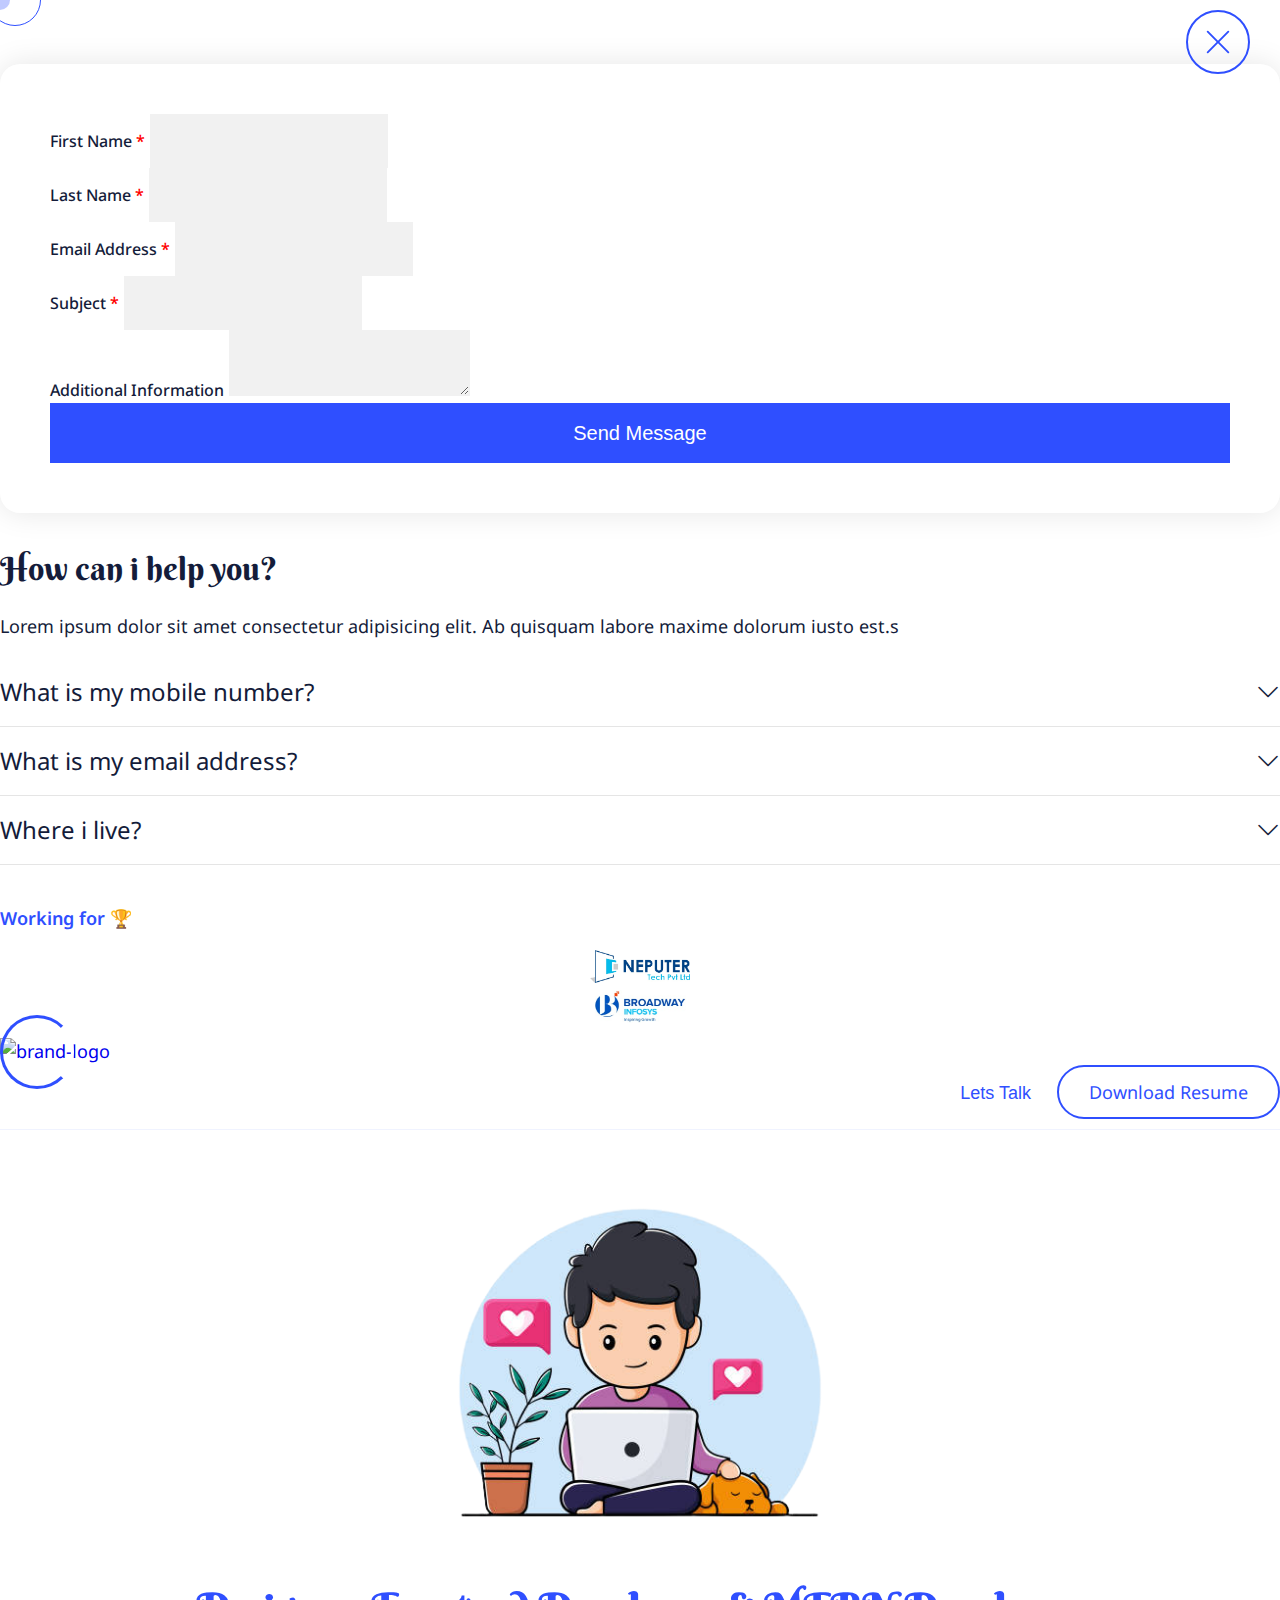
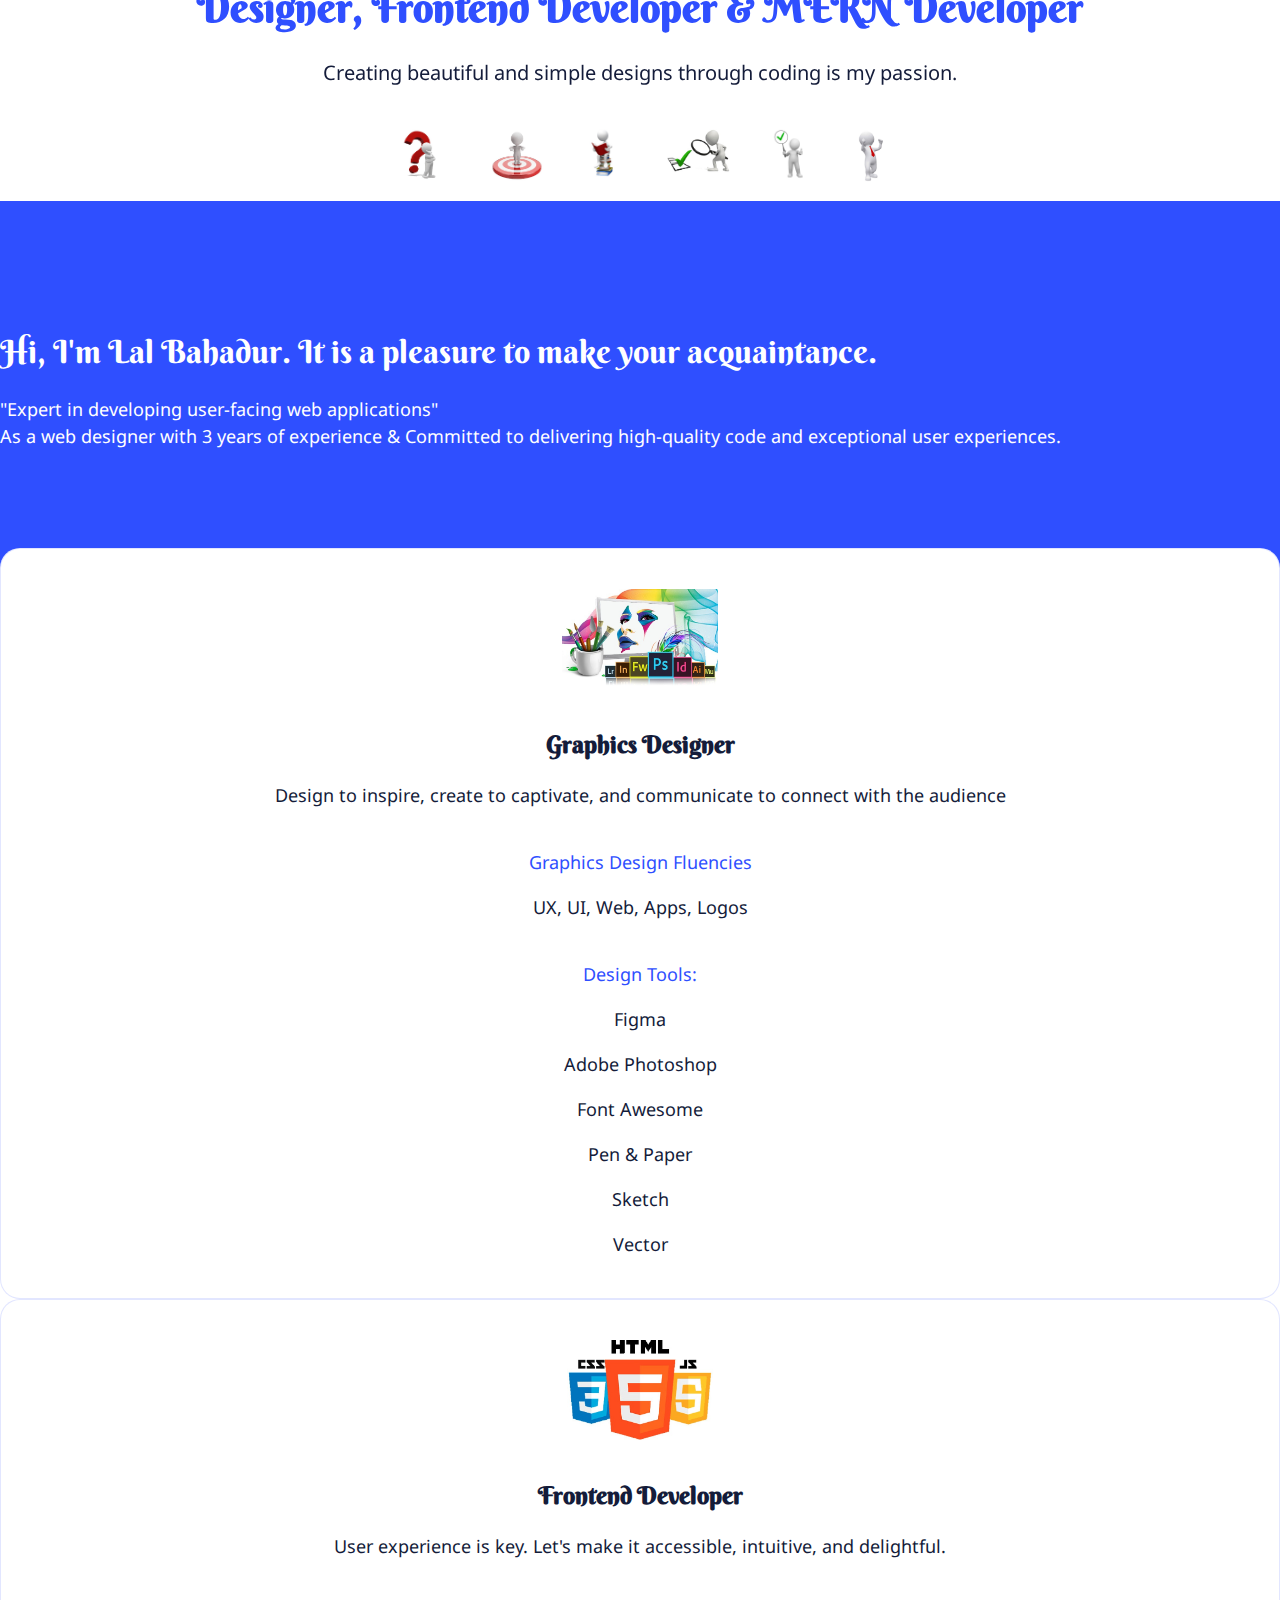
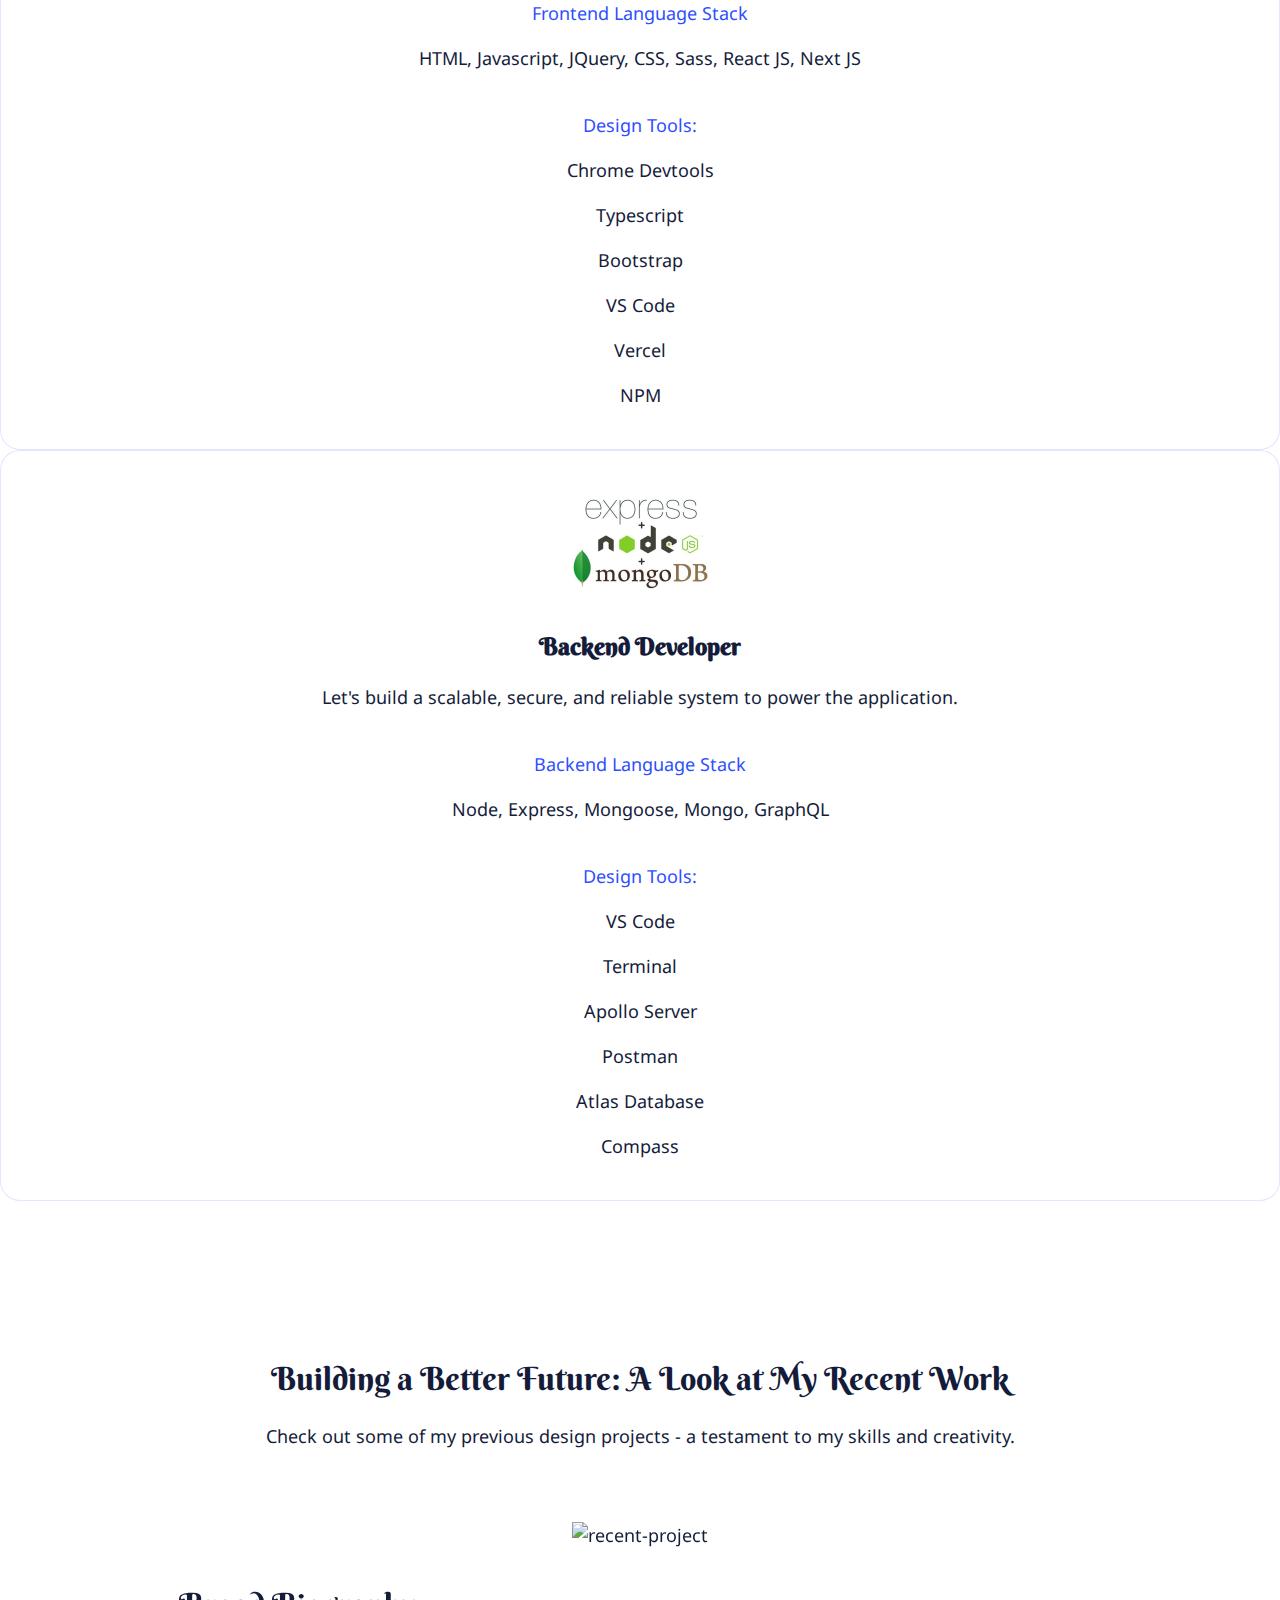
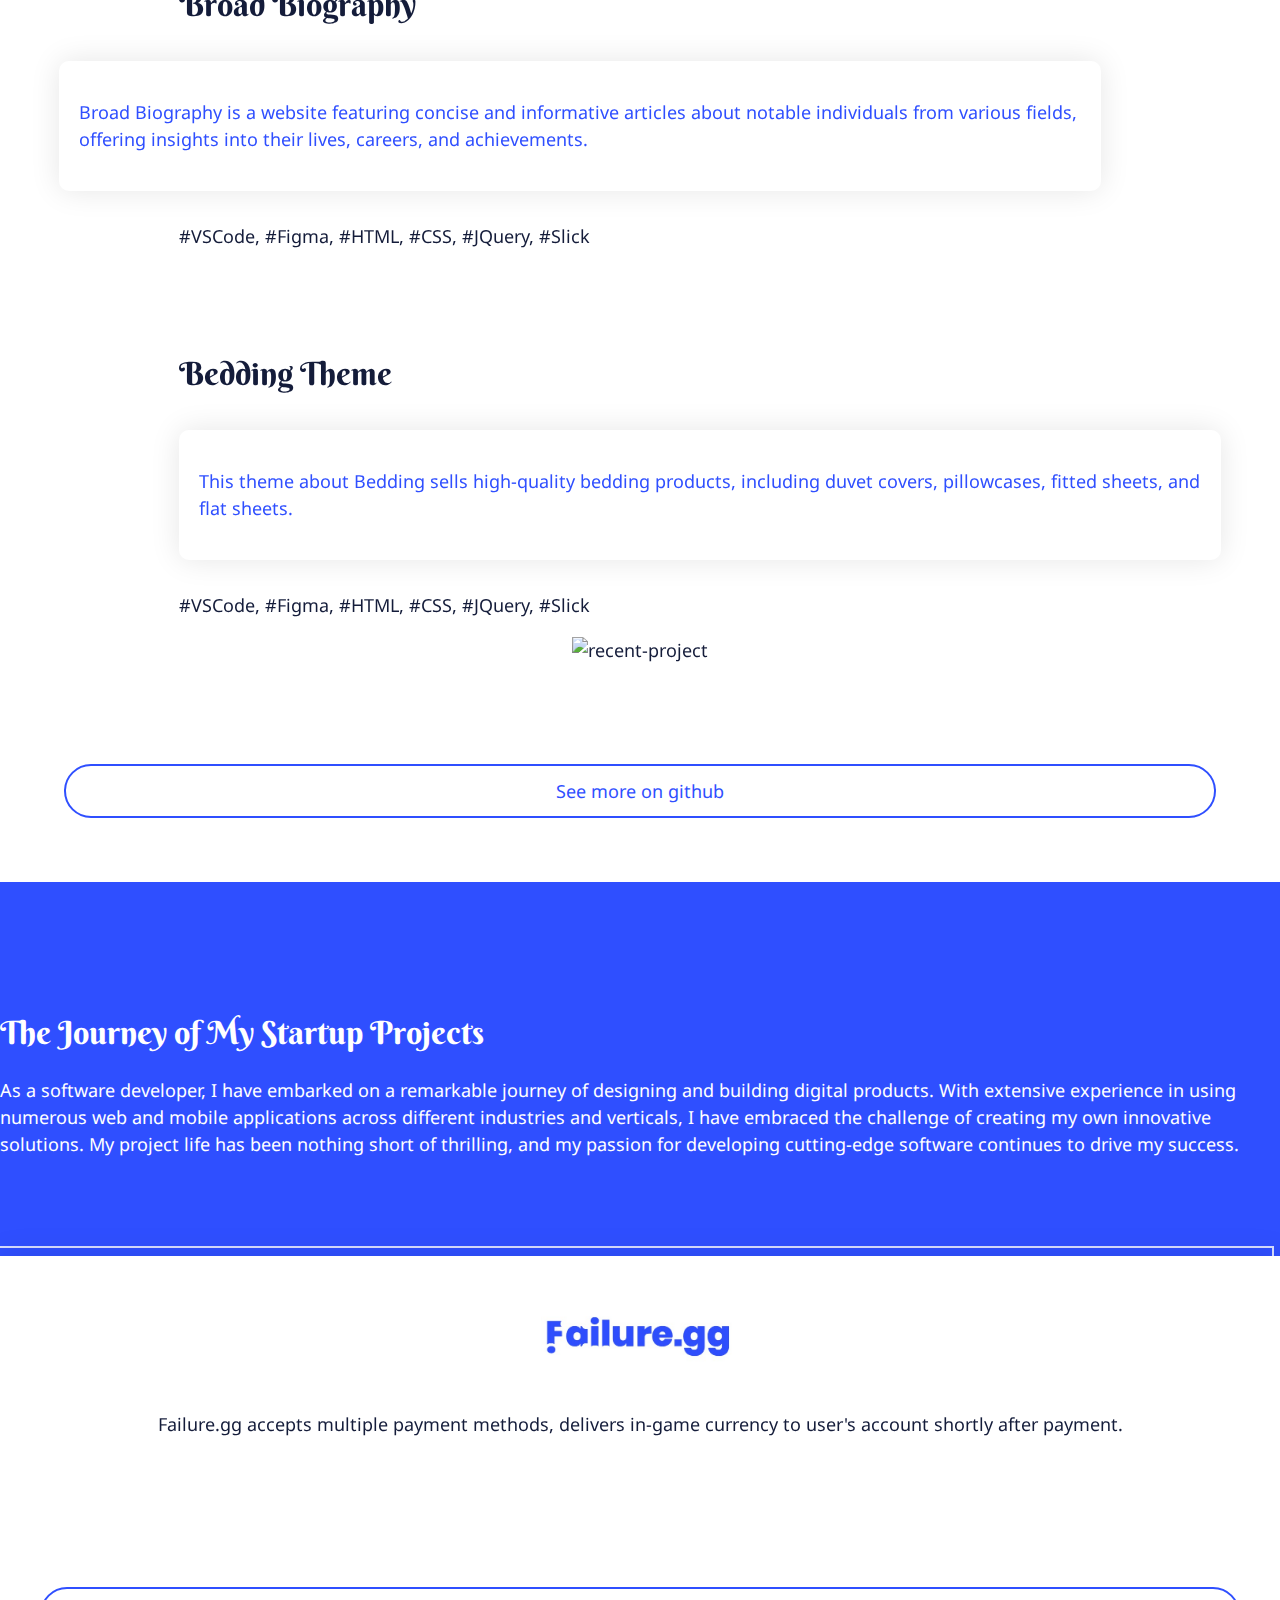
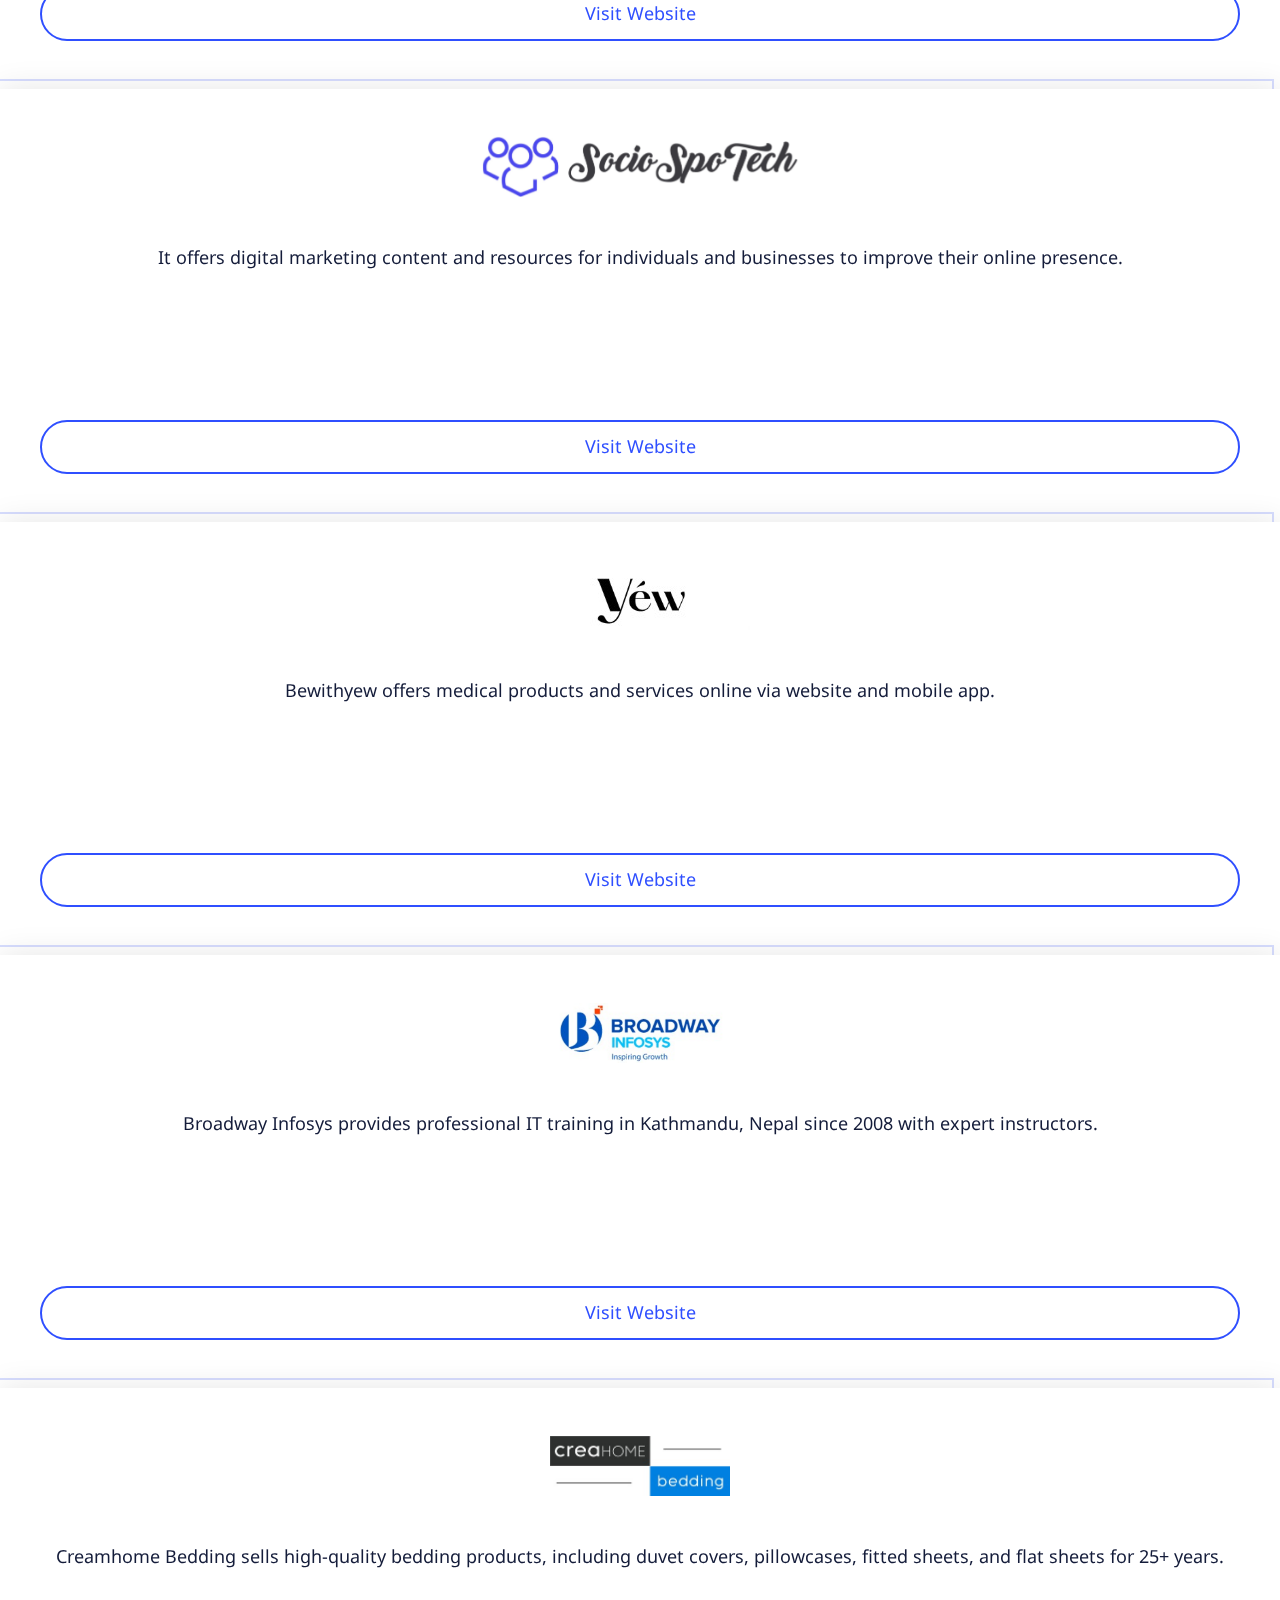
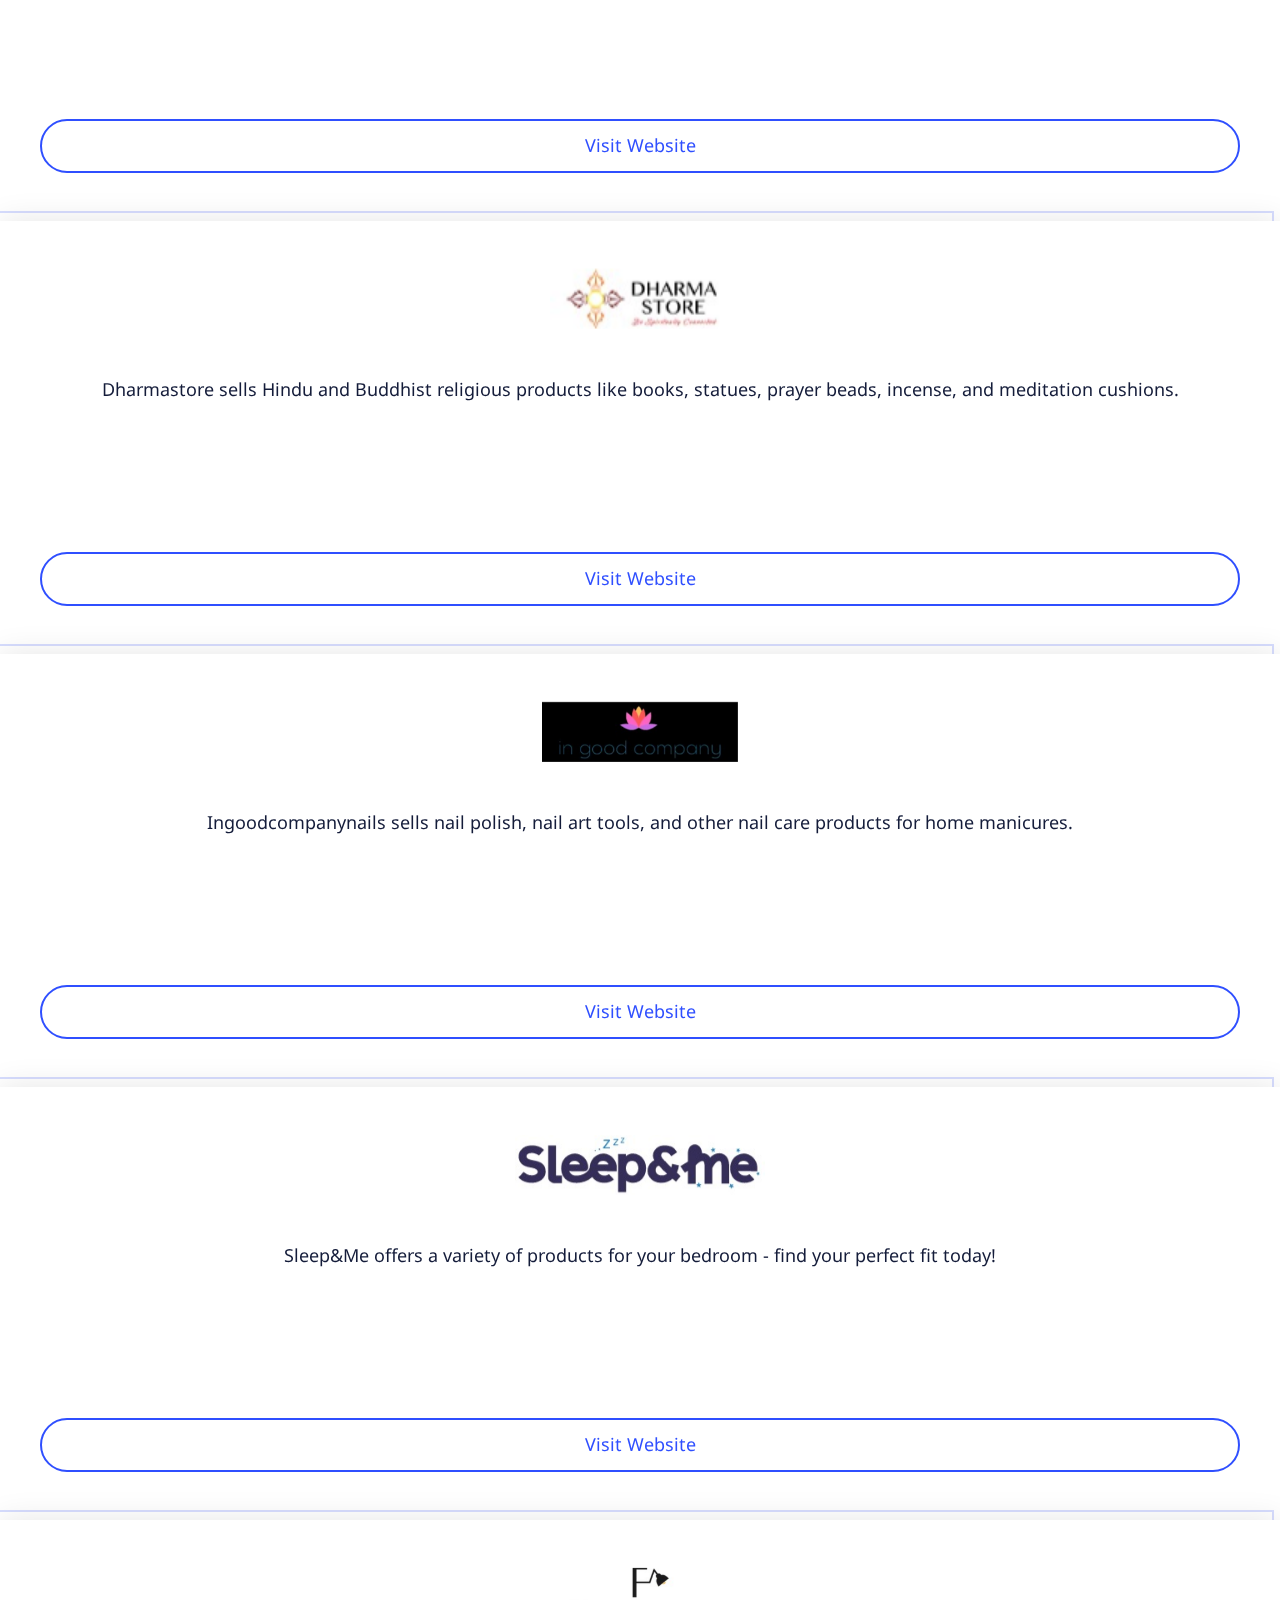
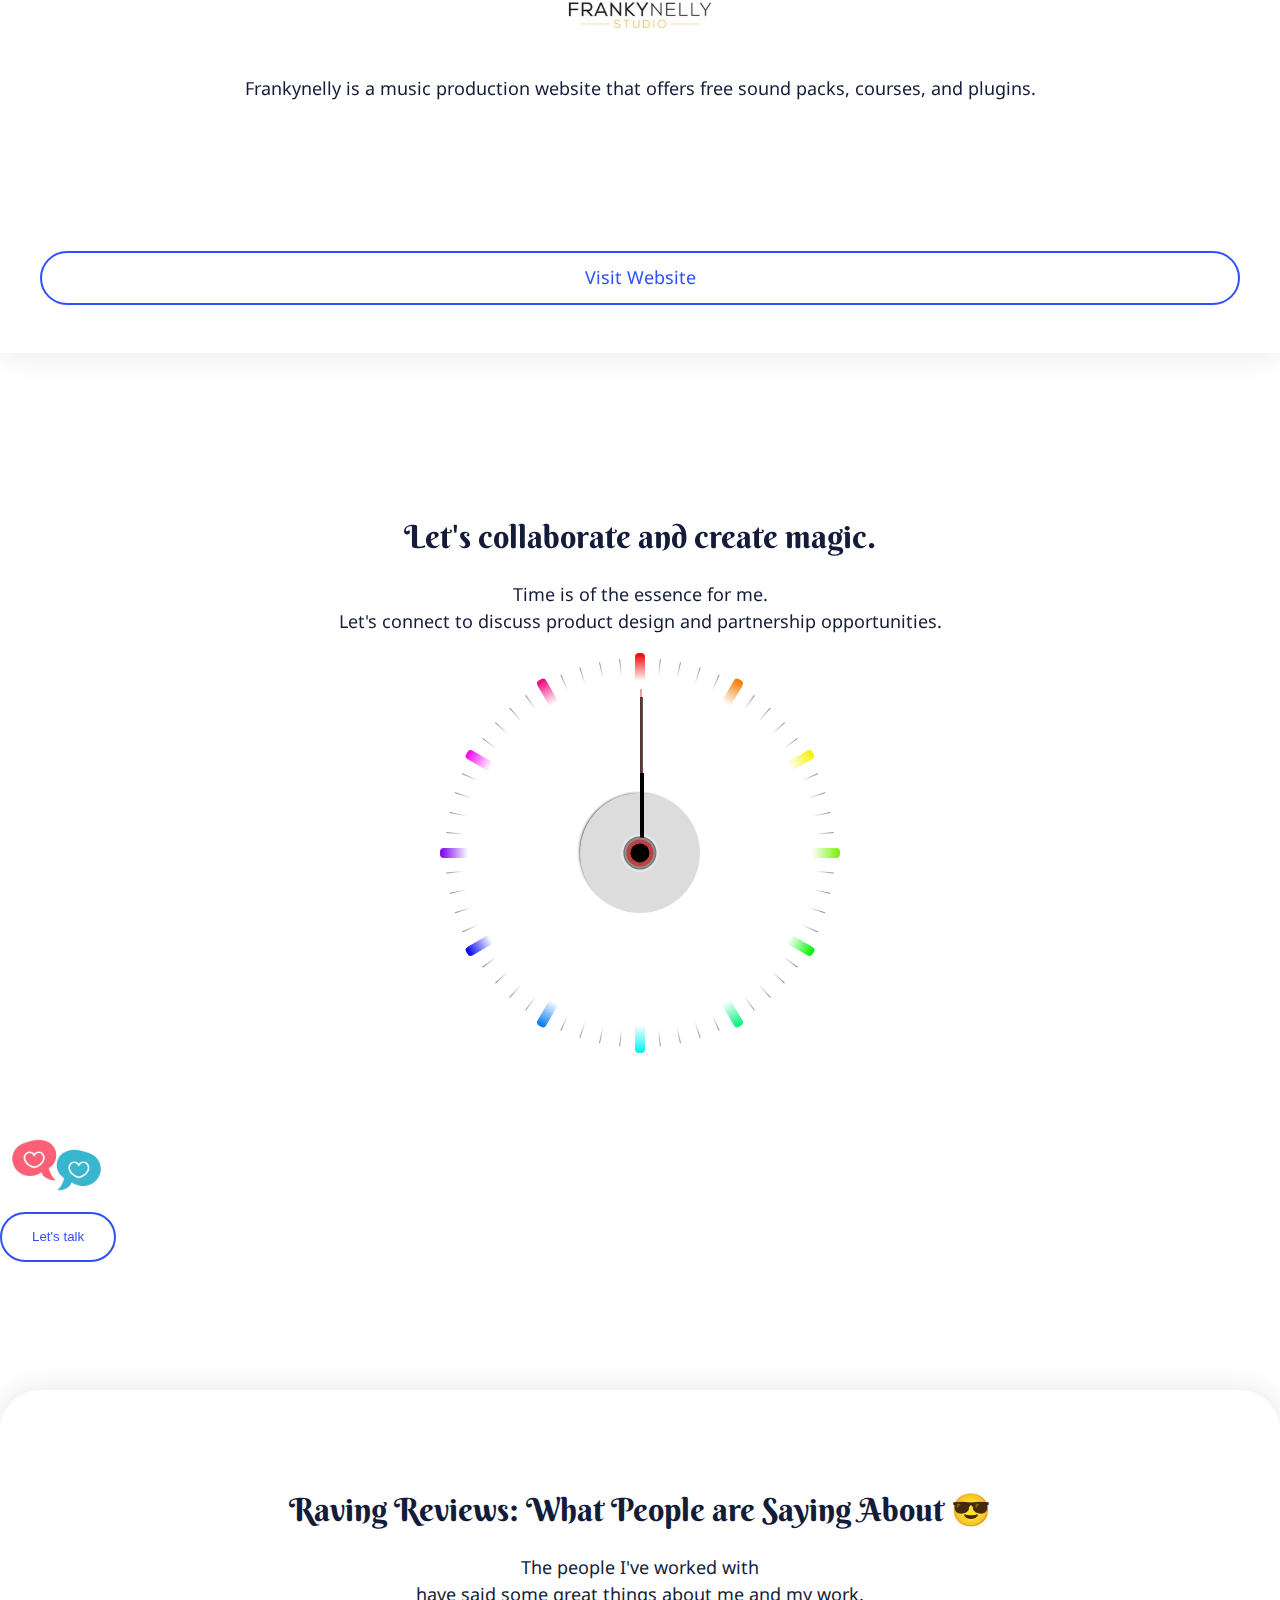
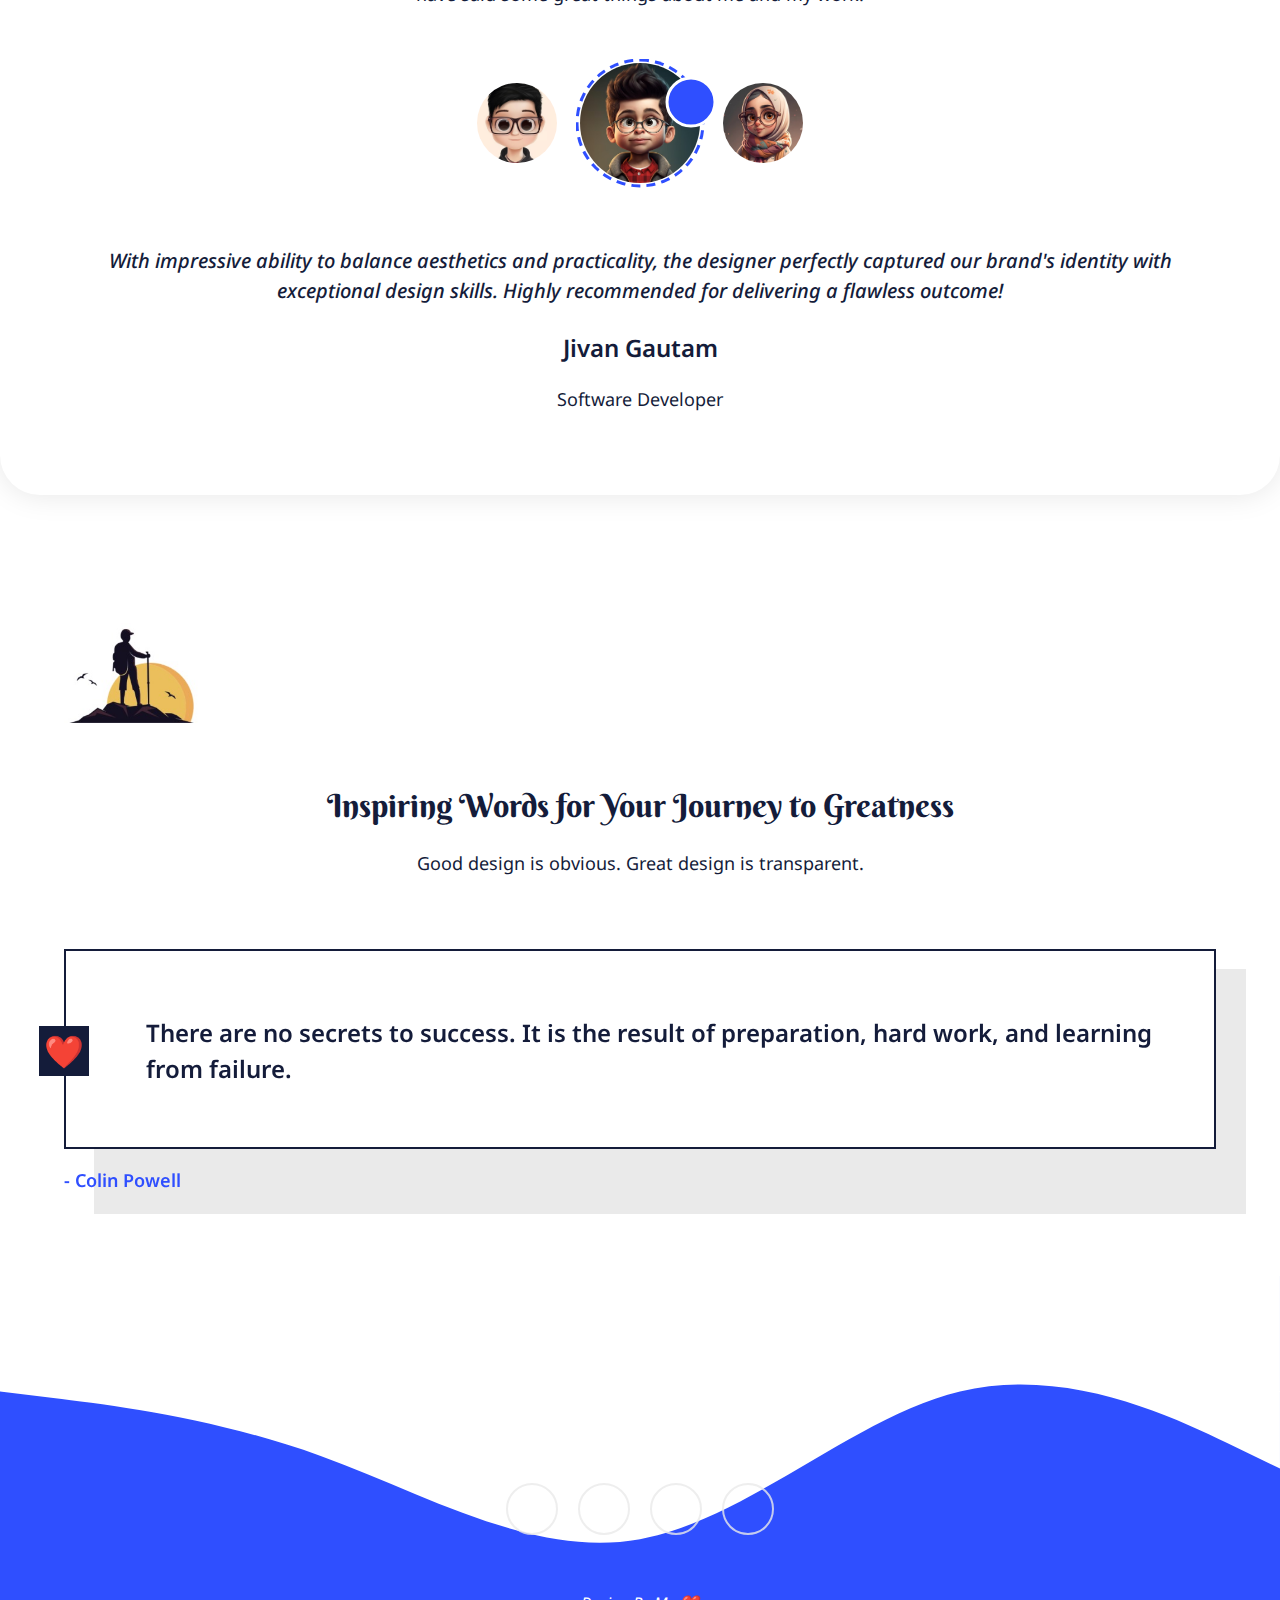
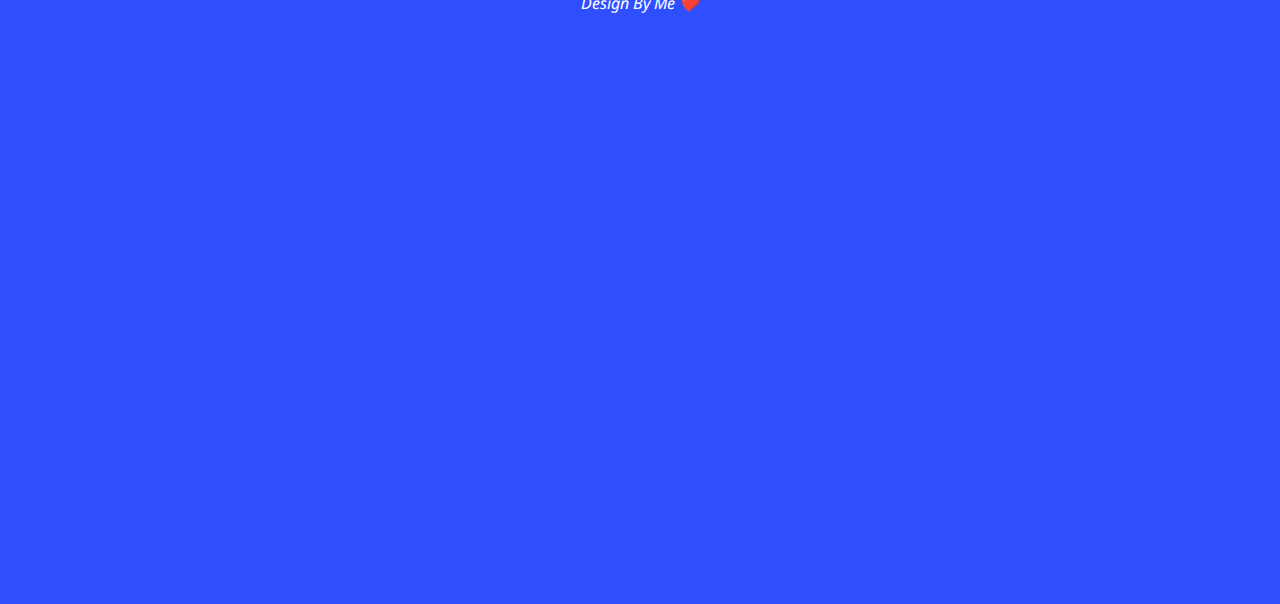
==== index.html @ e1c6bc95 "chore: mobile design enhance" ====
<!DOCTYPE html>
<html lang="en">
  <head>
    <meta charset="UTF-8" />
    <meta http-equiv="X-UA-Compatible" content="IE=edge" />
    <meta name="viewport" content="width=device-width, initial-scale=1.0" />
    <meta
      name="description"
      content="Browse my software development portfolio showcasing expert skills in building robust, scalable, and innovative applications. Let's build something amazing together."
    />
    <meta name="keywords" content="HTML, CSS, JQuery, Portfoli" />
    <meta name="author" content="Lal Bahadur Budhachhetri" />
    <meta http-equiv="Cache-Control" content="no-store" />

    <link
      rel="shortcut icon"
      type="image/png"
      href="./image/favicon/favicon.png"
    />
    <link
      rel="apple-touch-icon"
      sizes="180x180"
      href="./image/favicon/apple-touch-icon.png"
    />
    <link
      rel="icon"
      type="image/png"
      sizes="32x32"
      href="./image/favicon/favicon-32x32.png"
    />
    <link
      rel="icon"
      type="image/png"
      sizes="16x16"
      href="./image/favicon/favicon-16x16.png"
    />
    <link rel="manifest" href="./image/favicon/site.webmanifest" />

    <title>My Portfolio</title>
    <!-- bootstrap 5 cdn -->
    <link
      href="https://cdn.jsdelivr.net/npm/bootstrap@5.0.2/dist/css/bootstrap.min.css"
      rel="stylesheet"
      integrity="sha384-EVSTQN3/azprG1Anm3QDgpJLIm9Nao0Yz1ztcQTwFspd3yD65VohhpuuCOmLASjC"
      crossorigin="anonymous"
    />

    <!-- fontawesome cdn -->
    <link
      rel="stylesheet"
      href="https://cdnjs.cloudflare.com/ajax/libs/font-awesome/6.4.0/css/all.min.css"
      integrity="sha512-iecdLmaskl7CVkqkXNQ/ZH/XLlvWZOJyj7Yy7tcenmpD1ypASozpmT/E0iPtmFIB46ZmdtAc9eNBvH0H/ZpiBw=="
      crossorigin="anonymous"
      referrerpolicy="no-referrer"
    />
    <!-- animate css -->
    <link
      rel="stylesheet"
      href="https://cdnjs.cloudflare.com/ajax/libs/animate.css/4.1.1/animate.min.css"
    />
    <!-- slick slide css -->
    <link
      rel="stylesheet"
      href="https://cdnjs.cloudflare.com/ajax/libs/slick-carousel/1.8.1/slick.min.css"
      integrity="sha512-yHknP1/AwR+yx26cB1y0cjvQUMvEa2PFzt1c9LlS4pRQ5NOTZFWbhBig+X9G9eYW/8m0/4OXNx8pxJ6z57x0dw=="
      crossorigin="anonymous"
      referrerpolicy="no-referrer"
    />
    <link
      rel="stylesheet"
      href="https://cdnjs.cloudflare.com/ajax/libs/slick-carousel/1.8.1/slick-theme.min.css"
      integrity="sha512-17EgCFERpgZKcm0j0fEq1YCJuyAWdz9KUtv1EjVuaOz8pDnh/0nZxmU6BBXwaaxqoi9PQXnRWqlcDB027hgv9A=="
      crossorigin="anonymous"
      referrerpolicy="no-referrer"
    />
    <!-- custom css -->
    <link rel="stylesheet" href="./style/main.css" />
  </head>

  <body>
    <div class="mobile-visible">
      <!-- mobile contact -->
      <div
        class="offcanvas offcanvas-end w-100 h-100 mob-contact__popup border-0"
        id="mob-contact__popup"
      >
        <div class="mob-contact-body">
          <button
            class="modal-close__button"
            data-bs-dismiss="offcanvas"
            aria-label="Close Modal"
          >
            <svg
              xmlns="http://www.w3.org/2000/svg"
              width="16"
              height="16"
              fill="currentColor"
              class="bi bi-x-lg"
              viewBox="0 0 16 16"
            >
              <path
                d="M2.146 2.854a.5.5 0 1 1 .708-.708L8 7.293l5.146-5.147a.5.5 0 0 1 .708.708L8.707 8l5.147 5.146a.5.5 0 0 1-.708.708L8 8.707l-5.146 5.147a.5.5 0 0 1-.708-.708L7.293 8 2.146 2.854Z"
              />
            </svg>
          </button>
          <div class="container">
            <div class="mx-auto">
              <div class="text-center mb-5">
                <h2 class="title text--black mb-2">Let's Keep in Touch!</h2>
                <p class="description text--black">
                  Hello there! I hope you are having a wonderful day.
                </p>
              </div>
              <form action="">
                <div class="mb-3">
                  <input
                    type="text"
                    class="form-control"
                    name="fullname"
                    placeholder="Your Fullname"
                  />
                </div>
                <div class="mb-3">
                  <input
                    type="email"
                    class="form-control"
                    name="email"
                    placeholder="Your Email"
                  />
                </div>
                <div class="mb-3">
                  <input
                    type="text"
                    class="form-control"
                    name="subject"
                    placeholder="Your Subject"
                  />
                </div>
                <div class="mb-3">
                  <textarea
                    class="form-control pt-3"
                    name="comment"
                    rows="4"
                    placeholder="Write Comment"
                  ></textarea>
                </div>
                <div class="my-3 pt-3 d-flex justify-content-center">
                  <button
                    class="button-solid button--indigo button--rounded"
                    aria-label="Send Message"
                  >
                    Send Message
                  </button>
                </div>
                <p class="description text--dark text-center">Social Media</p>
                <ul class="social-media__list">
                  <li>
                    <a
                      href="https://www.facebook.com/lalbahadurbudhachhetree"
                      class="social-media__item facebook-color"
                      target="_blank"
                      title="Facebook"
                      data-bs-toggle="tooltip"
                      data-bs-placement="bottom"
                    >
                      <i class="fa-brands fa-square-facebook"></i>
                    </a>
                  </li>
                  <li>
                    <a
                      href="https://github.com/stu9437l"
                      class="social-media__item github-color"
                      target="_blank"
                      title="Github"
                      data-bs-toggle="tooltip"
                      data-bs-placement="bottom"
                      aria-label="github"
                    >
                      <i class="fa-brands fa-github"></i>
                    </a>
                  </li>
                  <li>
                    <a
                      href="https://twitter.com/LalBudhachhetri"
                      class="social-media__item twitter-color"
                      target="_blank"
                      title="Twitter"
                      data-bs-toggle="tooltip"
                      data-bs-placement="bottom"
                    >
                      <i class="fa-brands fa-twitter"></i>
                    </a>
                  </li>
                  <li>
                    <a
                      href="https://www.linkedin.com/in/lal-bahadur-budhachhetri-13668b218/"
                      class="social-media__item linkedin-color"
                      target="_blank"
                      title="linkedin"
                      data-bs-toggle="tooltip"
                      data-bs-placement="bottom"
                    >
                      <i class="fa-brands fa-linkedin"></i>
                    </a>
                  </li>
                </ul>
              </form>
            </div>
          </div>
        </div>
      </div>
      <!-- mobile profile detail -->
      <div
        class="offcanvas offcanvas-end w-100 h-100 mob-profile__popup border-0"
        id="mob-profile__popup"
      >
        <div class="mob-contact-body">
          <button
            class="modal-close__button"
            data-bs-dismiss="offcanvas"
            aria-label="Close Modal"
          >
            <svg
              xmlns="http://www.w3.org/2000/svg"
              width="16"
              height="16"
              fill="currentColor"
              class="bi bi-x-lg"
              viewBox="0 0 16 16"
            >
              <path
                d="M2.146 2.854a.5.5 0 1 1 .708-.708L8 7.293l5.146-5.147a.5.5 0 0 1 .708.708L8.707 8l5.147 5.146a.5.5 0 0 1-.708.708L8 8.707l-5.146 5.147a.5.5 0 0 1-.708-.708L7.293 8 2.146 2.854Z"
              />
            </svg>
          </button>
          <div class="container">
            <picture class="profile__image">
              <source
                media="(min-width:650px)"
                srcset="./image/me_11zon.webp"
              />
              <source
                media="(min-width:465px)"
                srcset="./image/me_11zon.webp"
              />
              <img src="./image/me_11zon.webp" alt="Me" />
            </picture>
            <h3 class="title text--black mb-2">Lal Bahadur BudhaChhetri</h3>
            <p class="description text--indigo text--bold">
              Software Developer
            </p>

            <h6 class="description text--bold mb-3 text-secondary">ABOUT ME</h6>
            <p class="description text--bold mb-2">
              "Expert in developing user-facing web applications"
            </p>
            <p class="description text--black mb-5">
              As a web designer with 3 years of experience & Committed to
              delivering high-quality code and exceptional user experiences.
            </p>
            <h6 class="description text--bold mb-3 text-secondary">
              ADDITIONAL INFORMATION
            </h6>
            <p class="description text--black mb-2">
              <svg
                xmlns="http://www.w3.org/2000/svg"
                width="16"
                height="16"
                fill="currentColor"
                class="bi bi-briefcase-fill"
                viewBox="0 0 16 16"
              >
                <path
                  d="M6.5 1A1.5 1.5 0 0 0 5 2.5V3H1.5A1.5 1.5 0 0 0 0 4.5v1.384l7.614 2.03a1.5 1.5 0 0 0 .772 0L16 5.884V4.5A1.5 1.5 0 0 0 14.5 3H11v-.5A1.5 1.5 0 0 0 9.5 1h-3zm0 1h3a.5.5 0 0 1 .5.5V3H6v-.5a.5.5 0 0 1 .5-.5z"
                />
                <path
                  d="M0 12.5A1.5 1.5 0 0 0 1.5 14h13a1.5 1.5 0 0 0 1.5-1.5V6.85L8.129 8.947a.5.5 0 0 1-.258 0L0 6.85v5.65z"
                />
              </svg>
              <span class="ms-1">Work in</span>
              <span class="text--bold"> NeputerTech Pvt. Ltd. </span>
            </p>
            <p class="description text--black mb-2">
              <svg
                xmlns="http://www.w3.org/2000/svg"
                width="16"
                height="16"
                fill="currentColor"
                class="bi bi-house-heart-fill"
                viewBox="0 0 16 16"
              >
                <path
                  d="M7.293 1.5a1 1 0 0 1 1.414 0L11 3.793V2.5a.5.5 0 0 1 .5-.5h1a.5.5 0 0 1 .5.5v3.293l2.354 2.353a.5.5 0 0 1-.708.707L8 2.207 1.354 8.853a.5.5 0 1 1-.708-.707L7.293 1.5Z"
                />
                <path
                  d="m14 9.293-6-6-6 6V13.5A1.5 1.5 0 0 0 3.5 15h9a1.5 1.5 0 0 0 1.5-1.5V9.293Zm-6-.811c1.664-1.673 5.825 1.254 0 5.018-5.825-3.764-1.664-6.691 0-5.018Z"
                />
              </svg>
              <span class="ms-1">Lives in</span>
              <span class="text--bold"> Kathmandu-29, Maitidevi </span>
            </p>
            <p class="description text--black mb-0">
              <svg
                xmlns="http://www.w3.org/2000/svg"
                width="16"
                height="16"
                fill="currentColor"
                class="bi bi-geo-alt-fill"
                viewBox="0 0 16 16"
              >
                <path
                  d="M8 16s6-5.686 6-10A6 6 0 0 0 2 6c0 4.314 6 10 6 10zm0-7a3 3 0 1 1 0-6 3 3 0 0 1 0 6z"
                />
              </svg>
              <span class="ms-1">From</span>
              <span class="text--bold"> Dhagadhi, Kailali </span>
            </p>
            <ul class="social-media__list mt-4">
              <li>
                <a
                  href="https://www.facebook.com/lalbahadurbudhachhetree"
                  class="social-media__item facebook-color"
                  target="_blank"
                  title="Facebook"
                  data-bs-toggle="tooltip"
                  data-bs-placement="bottom"
                >
                  <i class="fa-brands fa-square-facebook"></i>
                </a>
              </li>
              <li>
                <a
                  href="https://github.com/stu9437l"
                  class="social-media__item github-color"
                  target="_blank"
                  title="Github"
                  data-bs-toggle="tooltip"
                  data-bs-placement="bottom"
                  aria-label="github"
                >
                  <i class="fa-brands fa-github"></i>
                </a>
              </li>
              <li>
                <a
                  href="https://twitter.com/LalBudhachhetri"
                  class="social-media__item twitter-color"
                  target="_blank"
                  title="Twitter"
                  data-bs-toggle="tooltip"
                  data-bs-placement="bottom"
                >
                  <i class="fa-brands fa-twitter"></i>
                </a>
              </li>
              <li>
                <a
                  href="https://www.linkedin.com/in/lal-bahadur-budhachhetri-13668b218/"
                  class="social-media__item linkedin-color"
                  target="_blank"
                  title="Linkedin"
                  data-bs-toggle="tooltip"
                  data-bs-placement="bottom"
                >
                  <i class="fa-brands fa-linkedin"></i>
                </a>
              </li>
            </ul>
          </div>
        </div>
      </div>
      <header>
        <div class="container">
          <nav>
            <a
              href="./index.html"
              class="mob-brand-logo"
              title="Portfolio-Logo"
            >
              <img src="./image/or-horizontal-logo.svg" alt="brand-logo" />
            </a>
            <div class="top-action-buttons">
              <a
                href="./image/lalbahadurbudha-merstack.pdf"
                class="button button-outline button--indigo"
                target="_blank"
                title="Download Resume"
              >
                <i class="fa-solid fa-download"></i>
              </a>
              <button
                class="button button-solid button--indigo"
                data-bs-toggle="offcanvas"
                data-bs-target="#mob-contact__popup"
                aria-label="Open Modal"
              >
                <i class="fa-solid fa-address-book"></i>
              </button>
            </div>
          </nav>
        </div>
      </header>
      <main>
        <section class="mob-profile-banner">
          <div class="container">
            <div
              class="profile-box"
              data-bs-toggle="offcanvas"
              data-bs-target="#mob-profile__popup"
            >
              <div class="profile__image">
                <picture class="">
                 
                  <img
                    src="./image/banner/bg-remove-profile.png"
                    alt="Profile picture"
                  />
                </picture>
                <div class="zoom-in-animation">
                  <button
                    type="button"
                    class="profile__view"
                    data-bs-toggle="offcanvas"
                    data-bs-target="#mob-profile__popup"
                    aria-label="Open Modal"
                  >
                    <i class="fa-solid fa-plus"></i>
                  </button>
                </div>
              </div>
              <div class="profile-detail">
                <h3 class="profile__name">Lal Bahadur Budha</h3>
                <p class="profile__profession">Software Developer</p>
                <p class="profile__date">Since 2020</p>
              </div>
            </div>
          </div>
        </section>
        <section class="mob-skill">
          <div class="container">
            <div class="text-center mb-4">
              <h2 class="title text--black">
                Designer, Frontend Developer & MERN Developer
              </h2>
              <p class="description text--black mb-0">
                Creating beautiful and simple designs through coding is my
                passion.
              </p>
            </div>
            <ul class="tab__list">
              <li>
                <button
                  class="tab__item"
                  type="button"
                  data-target="mob-graphics-skills"
                  aria-label="Graphics"
                >
                  Graphics
                </button>
              </li>
              <li>
                <button
                  class="tab__item active"
                  type="button"
                  data-target="mob-frontend-skills"
                  aria-label="Frontend"
                >
                  Frontend
                </button>
              </li>
              <li>
                <button
                  class="tab__item"
                  type="button"
                  data-target="mob-backend-skills"
                  aria-label="Backend"
                >
                  Backend
                </button>
              </li>
            </ul>
            <div class="skill__content">
              <div class="skill-card" id="mob-graphics-skills">
                <div class="head">
                  <div class="skill-icon__image">
                    <picture class="">
                      <source
                        media="(min-width:650px)"
                        srcset="./image/skills/graphics_11zon.webp"
                      />
                      <source
                        media="(min-width:465px)"
                        srcset="./image/skills/graphics_11zon.webp"
                      />
                      <img
                        src="./image/skills/graphics_11zon.webp"
                        alt="skill"
                      />
                    </picture>
                  </div>
                  <h3 class="subtitle text--black">Graphics Designer</h3>
                  <p class="description text--black">
                    Design to inspire, create to captivate, and communicate to
                    connect with the audience
                  </p>
                </div>
                <div class="body">
                  <p class="description text--indigo">
                    Graphics Design Fluencies
                  </p>
                  <p class="description text--dark">UX, UI, Web, Apps, Logos</p>
                </div>
                <div class="foot">
                  <p class="decription text--indigo">Design Tools:</p>
                  <ul class="tools__list">
                    <li>
                      <p class="description text--black">Figma</p>
                    </li>
                    <li>
                      <p class="description text--black">Adobe Photoshop</p>
                    </li>
                    <li>
                      <p class="description text--black">Font Awesome</p>
                    </li>
                    <li>
                      <p class="description text--black">Pen & Paper</p>
                    </li>
                    <li>
                      <p class="description text--black">Sketch</p>
                    </li>
                    <li>
                      <p class="description text--black">Vector</p>
                    </li>
                  </ul>
                </div>
              </div>
              <div class="skill-card show" id="mob-frontend-skills">
                <div class="head">
                  <div class="skill-icon__image">
                    <picture class="">
                      <source
                        media="(min-width:650px)"
                        srcset="./image/skills/frontend_11zon.webp"
                      />
                      <source
                        media="(min-width:465px)"
                        srcset="./image/skills/frontend_11zon.webp"
                      />
                      <img
                        src="./image/skills/frontend_11zon.webp"
                        alt="skill"
                      />
                    </picture>
                  </div>
                  <h3 class="subtitle text--black">Frontend Developer</h3>
                  <p class="description text--black">
                    User experience is key. Let's make it accessible, intuitive,
                    and delightful.
                  </p>
                </div>
                <div class="body">
                  <p class="description text--indigo">
                    Frontend Language Stack
                  </p>
                  <p class="description text--dark">
                    HTML, Javascript, JQuery, CSS, Sass, React JS, Next JS
                  </p>
                </div>
                <div class="foot">
                  <p class="decription text--indigo">Design Tools:</p>
                  <ul class="tools__list">
                    <li>
                      <p class="description text--black">Chrome Devtools</p>
                    </li>
                    <li>
                      <p class="description text--black">Typescript</p>
                    </li>
                    <li>
                      <p class="description text--black">Bootstrap</p>
                    </li>
                    <li>
                      <p class="description text--black">VS Code</p>
                    </li>
                    <li>
                      <p class="description text--black">Vercel</p>
                    </li>
                    <li>
                      <p class="description text--black">NPM</p>
                    </li>
                  </ul>
                </div>
              </div>
              <div class="skill-card" id="mob-backend-skills">
                <div class="head">
                  <div class="skill-icon__image">
                    <picture class="">
                      <source
                        media="(min-width:650px)"
                        srcset="./image/skills/backend_11zon.webp"
                      />
                      <source
                        media="(min-width:465px)"
                        srcset="./image/skills/backend_11zon.webp"
                      />
                      <img
                        src="./image/skills/backend_11zon.webp"
                        alt="skill"
                      />
                    </picture>
                  </div>
                  <h3 class="subtitle text--black">Backend Developer</h3>
                  <p class="description text--black">
                    Let's build a scalable, secure, and reliable system to power
                    the application.
                  </p>
                </div>
                <div class="body">
                  <p class="description text--indigo">Backend Language Stack</p>
                  <p class="description text--dark">
                    Node, Express, Mongoose, Mongo, GraphQL
                  </p>
                </div>
                <div class="foot">
                  <p class="decription text--indigo">Design Tools:</p>
                  <ul class="tools__list">
                    <li>
                      <p class="description text--black">VS Code</p>
                    </li>

                    <li>
                      <p class="description text--black">Terminal</p>
                    </li>
                    <li>
                      <p class="description text--black">Apollo Server</p>
                    </li>
                    <li>
                      <p class="description text--black">Postman</p>
                    </li>
                    <li>
                      <p class="description text--black">Atlas Database</p>
                    </li>
                    <li>
                      <p class="description text--black">Compass</p>
                    </li>
                  </ul>
                </div>
              </div>
            </div>
          </div>
        </section>
        <section class="mob-recent-work">
          <div class="container">
            <div class="text-center section-heading">
              <h2 class="title text--black">
                Building a Better Future: A Look at My Recent Work
              </h2>
              <p class="description text--black">
                Check out some of my previous design projects - a testament to
                my skills and creativity.
              </p>
            </div>
            <div class="project__list">
              <div class="row g-0 align-items-center">
                <div class="col-6 h-100">
                  <div class="project__image">
                    <picture class="">
                      <img
                        src="./image/projects/mobile-broadbiography.svg"
                        alt="Current Project"
                      />
                    </picture>
                  </div>
                </div>
                <div class="col-6 h-100">
                  <div class="project-detail bg--green">
                    <h3 class="subtitle text--white">Broad Biography</h3>
                    <p class="description text--white project__description">
                      This is a website featuring concise and
                      informative articles about notable individuals from
                      various fields, offering insights into their lives,
                      careers, and achievements.
                    </p>
                    <p class="description text--white text-sm">
                      #VSCode, #Figma, #HTML, #CSS, #JQuery, #Slick
                    </p>
                  </div>
                </div>
              </div>
              <div class="row g-0 align-items-center">
                <div class="col-6 h-100">
                  <div class="project-detail bg--red">
                    <h3 class="subtitle text--white">Bedding Theme</h3>
                    <p class="description text--white project__description">
                    This theme about Bedding sells high-quality bedding
                    products, including duvet covers, pillowcases, fitted
                    sheets, and flat sheets.
                  </p>
                    <p class="description text--white text-sm">
                      #VSCode, #Figma, #HTML, #CSS, #JQuery, #Slick
                    </p>
                  </div>
                </div>
                <div class="col-6 h-100">
                  <div class="project__image">
                    <picture class="">
                      <img
                        src="./image/projects/mobile-rinoland.svg"
                        alt="Current Project"
                      />
                    </picture>
                  </div>
                </div>
              </div>
            </div>
          </div>
        </section>
        <section class="mob-startup-projects">
          <div class="container">
            <div class="text-center section-heading">
              <h2 class="title text--black">
                The Journey of My Startup Projects
              </h2>
              <p class="description text--black">
                Passionate developer creates innovative digital products with
                extensive experience.
              </p>
            </div>
            <div class="startup-project__list cus-slider-dots">
              <a
                href="https://failure.gg/"
                class="startup-project"
                target="_blank"
                title="failure.gg"
                aria-hidden="false"
              >
                <div class="project__image">
                  <img
                    src="./image/projects/landing-failure_4_11zon.webp"
                    alt="failure.gg"
                  />
                </div>
                <div class="project-detail">
                  <h3 class="subtitle text--black">Failure.gg</h3>
                  <p class="description text--black">
                    Accepts multiple payment methods, delivers in-game currency
                    to user's account shortly after payment.
                  </p>
                </div>
              </a>
              <a
                href="https://broadwayinfosys.com/"
                class="startup-project"
                target="_blank"
                title="Broadway Infosys"
                aria-hidden="true"
              >
                <div class="project__image">
                  <img
                    src="./image/projects/landing-broadway_1_11zon.webp"
                    alt="Broadway Infosys"
                  />
                </div>
                <div class="project-detail">
                  <h3 class="subtitle text--black">Broadway Infosys</h3>
                  <p class="description text--black">
                    Broadway Infosys provides professional IT training in
                    Kathmandu, Nepal since 2008 with expert instructors.
                  </p>
                </div>
              </a>
              <a
                href="https://sociospotech.com/"
                class="startup-project"
                target="_blank"
                title="Sociospotech"
                aria-hidden="true"
              >
                <div class="project__image">
                  <img
                    src="./image/projects/landing-sociospotech_8_11zon.webp"
                    alt="sociospotech"
                  />
                </div>
                <div class="project-detail">
                  <h3 class="subtitle text--black">Sociospotech</h3>
                  <p class="description text--black">
                    It offers digital marketing content for individuals and
                    businesses to improve their online presence.
                  </p>
                </div>
              </a>
              <a
                href="https://bewithyew.com/"
                class="startup-project"
                target="_blank"
                title="Yew"
                aria-hidden="true"
              >
                <div class="project__image">
                  <img
                    src="./image/projects/landing-yew_9_11zon.webp"
                    alt="Yew"
                  />
                </div>
                <div class="project-detail">
                  <h3 class="subtitle text--black">Yew</h3>
                  <p class="description text--black">
                    It offers medical products and services online via website
                    and mobile app.
                  </p>
                </div>
              </a>

              <a
                href="https://creahomebedding.myshopify.com/"
                class="startup-project"
                target="_blank"
                title="CreaHome Bedding"
                aria-hidden="true"
              >
                <div class="project__image">
                  <img
                    src="./image/projects/landing-creahome_2_11zon.webp"
                    alt="Creamhome"
                  />
                </div>
                <div class="project-detail">
                  <h3 class="subtitle text--black">Creamhome</h3>
                  <p class="description text--black">
                    It sells high-quality bedding products, including duvet
                    covers, pillowcases, fitted sheets, and flat sheets for 25+
                    years.
                  </p>
                </div>
              </a>
              <a
                href="https://dharmaastore.com/"
                class="startup-project"
                target="_blank"
                title="DharmaStore"
                aria-hidden="true"
              >
                <div class="project__image">
                  <img
                    src="./image/projects/landing-dharmastore_3_11zon.webp"
                    alt="Dharmastore"
                  />
                </div>
                <div class="project-detail">
                  <h3 class="subtitle text--black">Dharmastore</h3>
                  <p class="description text--black">
                    It sells Hindu and Buddhist religious products like books,
                    statues, prayer beads, incense, and meditation cushions.
                  </p>
                </div>
              </a>
              <a
                href="https://ingoodcompanynails.myshopify.com/"
                class="startup-project"
                target="_blank"
                title="IN Good Company"
                aria-hidden="true"
              >
                <div class="project__image">
                  <img
                    src="./image/projects/landing-ingood_6_11zon.webp"
                    alt="Ingoodcompanynails"
                  />
                </div>
                <div class="project-detail">
                  <h3 class="subtitle text--black">Ingoodcompanynails</h3>
                  <p class="description text--black">
                    Ingoodcompanynails sells nail polish, nail art tools, and
                    other nail care products for home manicures.
                  </p>
                </div>
              </a>
              <a
                href="https://sleepandme.co.uk/"
                class="startup-project"
                target="_blank"
                title="Sleep&Me"
                aria-hidden="true"
              >
                <div class="project__image">
                  <img
                    src="./image/projects/landing-sleepandme_7_11zon.webp"
                    alt="Sleep&Me"
                  />
                </div>
                <div class="project-detail">
                  <h3 class="subtitle text--black">Sleep&Me</h3>
                  <p class="description text--black">
                    Sleep&Me offers a variety of products for your bedroom -
                    find your perfect fit today!
                  </p>
                </div>
              </a>
              <a
                href="https://frankynelly.com"
                class="startup-project"
                target="_blank"
                title="Frankynelly"
                aria-hidden="true"
              >
                <div class="project__image">
                  <img
                    src="./image/projects/landing-frankywelly_5_11zon.webp"
                    alt="Frankynelly"
                  />
                </div>
                <div class="project-detail">
                  <h3 class="subtitle text--black">Frankynelly</h3>
                  <p class="description text--black">
                    Frankynelly is a music production website that offers free
                    sound packs, courses, and plugins.
                  </p>
                </div>
              </a>
            </div>
          </div>
        </section>
        <section class="mob-working-company">
          <div class="container">
            <div class="text-center section-heading">
              <h2 class="title text--black">
                The Company That Has Helped Me Grow
              </h2>
              <p class="description text--black">
                Passionate developer creates innovative digital products with
                extensive experience.
              </p>
            </div>
            <div class="row gx-3">
              <div class="col-6">
                <a
                  href="https://neputer.com/"
                  class="working-company__card"
                  target="_blank"
                  title="NeputerTech"
                >
                  <div class="company__logo">
                    <img
                      src="./image/projects/neputer_18_11zon.webp"
                      alt="Broadway Infosys"
                    />
                  </div>
                  <h3 class="subtitle text--black">NeputerTech Pvt. Ltd.</h3>
                  <p class="decription text--indigo mb-0">#IT-Company</p>
                </a>
              </div>
              <div class="col-6">
                <a
                  href="https://broadwayinfosys.com/"
                  class="working-company__card"
                  target="_blank"
                  title="Broadway Infosys"
                >
                  <div class="company__logo">
                    <img
                      src="./image/projects/broadway_2_11zon.webp"
                      alt="Broadway Infosys"
                    />
                  </div>
                  <h3 class="subtitle text--black">Broadway Infosys</h3>
                  <p class="decription text--indigo mb-0">#IT-Institute</p>
                </a>
              </div>
            </div>
          </div>
        </section>
        <section class="mob-colaborating">
          <div class="container">
            <div class="text-center section-heading">
              <h2 class="title text--black">
                Let's collaborate and create magic.
              </h2>
              <p class="description text--black">
                Time is of the essence for me. Let's connect to discuss product
                design and partnership opportunities.
              </p>
            </div>
            <div class="clock-container">
              <div class="clock">
                <div class="clock__big-tick clock__big-tick--1"></div>
                <div class="clock__big-tick clock__big-tick--2"></div>
                <div class="clock__big-tick clock__big-tick--3"></div>
                <div class="clock__big-tick clock__big-tick--4"></div>
                <div class="clock__big-tick clock__big-tick--5"></div>
                <div class="clock__big-tick clock__big-tick--6"></div>
                <div class="clock__big-tick clock__big-tick--7"></div>
                <div class="clock__big-tick clock__big-tick--8"></div>
                <div class="clock__big-tick clock__big-tick--9"></div>
                <div class="clock__big-tick clock__big-tick--10"></div>
                <div class="clock__big-tick clock__big-tick--11"></div>
                <div class="clock__big-tick clock__big-tick--12"></div>

                <div class="clock__small-tick clock__small-tick--1"></div>
                <div class="clock__small-tick clock__small-tick--2"></div>
                <div class="clock__small-tick clock__small-tick--3"></div>
                <div class="clock__small-tick clock__small-tick--4"></div>
                <div class="clock__small-tick clock__small-tick--5"></div>
                <div class="clock__small-tick clock__small-tick--6"></div>
                <div class="clock__small-tick clock__small-tick--7"></div>
                <div class="clock__small-tick clock__small-tick--8"></div>
                <div class="clock__small-tick clock__small-tick--9"></div>
                <div class="clock__small-tick clock__small-tick--10"></div>
                <div class="clock__small-tick clock__small-tick--11"></div>
                <div class="clock__small-tick clock__small-tick--12"></div>
                <div class="clock__small-tick clock__small-tick--13"></div>
                <div class="clock__small-tick clock__small-tick--14"></div>
                <div class="clock__small-tick clock__small-tick--15"></div>
                <div class="clock__small-tick clock__small-tick--16"></div>
                <div class="clock__small-tick clock__small-tick--17"></div>
                <div class="clock__small-tick clock__small-tick--18"></div>
                <div class="clock__small-tick clock__small-tick--19"></div>
                <div class="clock__small-tick clock__small-tick--20"></div>
                <div class="clock__small-tick clock__small-tick--21"></div>
                <div class="clock__small-tick clock__small-tick--22"></div>
                <div class="clock__small-tick clock__small-tick--23"></div>
                <div class="clock__small-tick clock__small-tick--24"></div>
                <div class="clock__small-tick clock__small-tick--25"></div>
                <div class="clock__small-tick clock__small-tick--26"></div>
                <div class="clock__small-tick clock__small-tick--27"></div>
                <div class="clock__small-tick clock__small-tick--28"></div>
                <div class="clock__small-tick clock__small-tick--29"></div>
                <div class="clock__small-tick clock__small-tick--30"></div>
                <div class="clock__small-tick clock__small-tick--31"></div>
                <div class="clock__small-tick clock__small-tick--32"></div>
                <div class="clock__small-tick clock__small-tick--33"></div>
                <div class="clock__small-tick clock__small-tick--34"></div>
                <div class="clock__small-tick clock__small-tick--35"></div>
                <div class="clock__small-tick clock__small-tick--36"></div>
                <div class="clock__small-tick clock__small-tick--37"></div>
                <div class="clock__small-tick clock__small-tick--38"></div>
                <div class="clock__small-tick clock__small-tick--39"></div>
                <div class="clock__small-tick clock__small-tick--40"></div>
                <div class="clock__small-tick clock__small-tick--41"></div>
                <div class="clock__small-tick clock__small-tick--42"></div>
                <div class="clock__small-tick clock__small-tick--43"></div>
                <div class="clock__small-tick clock__small-tick--44"></div>
                <div class="clock__small-tick clock__small-tick--45"></div>
                <div class="clock__small-tick clock__small-tick--46"></div>
                <div class="clock__small-tick clock__small-tick--47"></div>
                <div class="clock__small-tick clock__small-tick--48"></div>
              </div>
              <div class="center-bottom"></div>
              <div class="sec-hand"></div>
              <div class="small-hand"></div>
              <div class="big-hand"></div>
              <div class="center-up"></div>
            </div>
            <div class="text-center">
              <img
                class="coversation-icon animate__animated animate__swing animate__infinite"
                src="./image/contact/or-conversation-transformed.png"
                alt="Talk me"
              />
            </div>
            <div class="d-flex justify-content-center">
              <button
                class="button-outline button--indigo button--rounded"
                data-bs-toggle="offcanvas"
                data-bs-target="#mob-contact__popup"
                aria-label="Lets Talk"
              >
                <span class="ms-2">Let's talk</span>
              </button>
            </div>
          </div>
        </section>
        <section class="mob-testimonial">
          <div class="box-shadow py-5">
            <div class="container">
              <div class="section-heading">
                <h3 class="title text--black">
                  Raving Reviews: What People are Saying About 😎
                </h3>
              </div>
              <div class="review__cards cus-slider-arrows">
                <div class="testimonial__card">
                  <div class="testimony-content">
                    <div class="col-11 mx-auto">
                      <p class="testimony-text">
                        <img
                          src="./image/left-quotes-sign_11zon.webp"
                          alt="quote_left"
                        />
                        He exceeded our expectations with their stunning design
                        work. Highly recommend for their professionalism and
                        creativity.
                      </p>
                    </div>
                  </div>
                  <div class="testimony-profile">
                    <div class="profile__image">
                      <img
                        src="./image/reviews/review_char-2_2_11zon.webp"
                        alt="review_char"
                      />
                    </div>

                    <p class="description text--black mb-1">Jivan Gautam</p>
                    <p class="description text--indigo">Software Developer</p>
                  </div>
                </div>
                <div class="testimonial__card">
                  <div class="testimony-content">
                    <div class="col-11 mx-auto">
                      <p class="testimony-text">
                        <img
                          src="./image/left-quotes-sign_11zon.webp"
                          alt="quote_left"
                        />
                        Talented designer with a keen eye for detail.He
                        delivered a beautiful and functional design that
                        perfectly captured our vision.
                      </p>
                    </div>
                  </div>
                  <div class="testimony-profile">
                    <div class="profile__image">
                      <img
                        src="./image/reviews/review_char-1_1_11zon.webp"
                        alt="review_char"
                      />
                    </div>
                    <p class="description text--black mb-1">Rajesh Chaudhary</p>
                    <p class="description text--indigo">Devops Engineer</p>
                  </div>
                </div>
                <div class="testimonial__card">
                  <div class="testimony-content">
                    <div class="col-11 mx-auto">
                      <p class="testimony-text">
                        <img
                          src="./image/left-quotes-sign_11zon.webp"
                          alt="quote_left"
                        />
                        Impressive ability to balance aesthetics and
                        practicality. He's design perfectly captured our brand's
                        identity. Highly recommended.
                      </p>
                    </div>
                  </div>
                  <div class="testimony-profile">
                    <div class="profile__image">
                      <img
                        src="./image/reviews/review_char-3_3_11zon.webp"
                        alt="review_char"
                      />
                    </div>
                    <p class="description text--black mb-1">Monika Dangol</p>
                    <p class="description text--indigo">UI Designer</p>
                  </div>
                </div>
              </div>
            </div>
          </div>
        </section>
        <section class="favorite-quotes">
          <div class="container">
            <div class="text-center">
              <img
                class="best__journey"
                src="./image/favorite-qoute/testimonial_11zon.webp"
                alt="favorite-qoute"
              />
            </div>
            <div class="text-center section-heading">
              <h2 class="title text--black">
                Inspiring Words for Your Journey to Greatness
              </h2>
            </div>
            <div
              class="col-10 mx-auto"
              style="
                background-image: linear-gradient(
                    rgba(255, 255, 255, 0.85),
                    rgba(255, 255, 255, 0.85)
                  ),
                  url(./image/or-quote-bg.png);
                background-size: cover;
                background-position: center;
                background-repeat: no-repeat;
              "
            >
              <p class="qoute__text">
                There are no secrets to success. It is the result of
                preparation, hard work, and learning from failure.
              </p>
              <p class="quote__owner text--bold">- Colin Powell</p>
            </div>
          </div>
        </section>
      </main>
      <footer>
        <svg class="wave-top" width="100" viewBox="0 0 1200 250">
          <path
            fill-rule="evenodd"
            clip-rule="evenodd"
            d="M0 108.306L50 114.323C100 120.34 200 132.374 300 168.476C400 204.578 500 264.749 600 246.698C700 228.647 800 132.374 900 108.306C1000 84.2382 1100 132.374 1150 156.442L1200 180.51V-8.5451e-06H1150C1100 -8.5451e-06 1000 -8.5451e-06 900 -8.5451e-06C800 -8.5451e-06 700 -8.5451e-06 600 -8.5451e-06C500 -8.5451e-06 400 -8.5451e-06 300 -8.5451e-06C200 -8.5451e-06 100 -8.5451e-06 50 -8.5451e-06H0V108.306Z"
            fill="#fff"
          />
        </svg>
        <div class="container h-100 d-flex flex-column justify-content-end">
          <div class="position-relative mt-auto">
            <div class="brand-logo brand--white">
              <img
                class="brand-logo__image"
                src="./image/or-vertical-logo.svg"
                alt="brand-logo"
              />
            </div>
            <p class="subtitle text-uppercase text--white">
              Code, Learn, and <br />
              Rise Daily.
            </p>
            <ul class="social-media__list">
              <li>
                <a
                  href="https://www.facebook.com/lalbahadurbudhachhetree"
                  class="social-media__item"
                  target="_blank"
                  title="Facebook"
                  data-bs-toggle="tooltip"
                  data-bs-placement="bottom"
                  aria-label="Facebook"
                >
                  <i class="fa-brands fa-square-facebook"></i>
                </a>
              </li>
              <li>
                <a
                  href="https://github.com/stu9437l"
                  class="social-media__item"
                  target="_blank"
                  title="Github"
                  data-bs-toggle="tooltip"
                  data-bs-placement="bottom"
                  aria-label="github"
                >
                  <i class="fa-brands fa-github"></i>
                </a>
              </li>
              <li>
                <a
                  href="https://twitter.com/LalBudhachhetri"
                  class="social-media__item"
                  target="_blank"
                  title="Twitter"
                  data-bs-toggle="tooltip"
                  data-bs-placement="bottom"
                  aria-label="Twitter"
                >
                  <i class="fa-brands fa-twitter"></i>
                </a>
              </li>
              <li>
                <a
                  href="https://www.linkedin.com/in/lal-bahadur-budhachhetri-13668b218/"
                  class="social-media__item"
                  target="_blank"
                  title="Linkedin"
                  data-bs-toggle="tooltip"
                  data-bs-placement="bottom"
                  aria-label="Linkedin"
                >
                  <i class="fa-brands fa-linkedin"></i>
                </a>
              </li>
            </ul>
            <p class="copyright-text">Design By Me ❤️</p>
          </div>
        </div>
      </footer>
    </div>
    <div class="web-visible">
      <div class="cursor"></div>
      <div class="cursor2"></div>
      <!-- contact up popup -->
      <div
        class="offcanvas offcanvas-end w-100 h-100 contact-form__popup border-0"
        id="contact__popup"
      >
        <div class="contact-form__body">
          <button
            class="modal-close__button"
            data-bs-dismiss="offcanvas"
            aria-label="Close Modal"
          >
            <svg
              xmlns="http://www.w3.org/2000/svg"
              width="16"
              height="16"
              fill="currentColor"
              class="bi bi-x-lg"
              viewBox="0 0 16 16"
            >
              <path
                d="M2.146 2.854a.5.5 0 1 1 .708-.708L8 7.293l5.146-5.147a.5.5 0 0 1 .708.708L8.707 8l5.147 5.146a.5.5 0 0 1-.708.708L8 8.707l-5.146 5.147a.5.5 0 0 1-.708-.708L7.293 8 2.146 2.854Z"
              />
            </svg>
          </button>
          <div class="container">
            <div class="row justify-content-between align-items-center">
              <div class="col-md-5">
                <div class="contact-form">
                  <form action="">
                    <div class="row">
                      <div class="col-6">
                        <div class="mb-4">
                          <label for="first__name"
                            >First Name <span class="required">*</span></label
                          >
                          <input
                            id="first__name"
                            type="text"
                            class="form-control"
                            disabled
                          />
                        </div>
                      </div>
                      <div class="col-6">
                        <div class="mb-4">
                          <label for="first__name"
                            >Last Name <span class="required">*</span></label
                          >
                          <input
                            id="last__name"
                            type="text"
                            class="form-control"
                            disabled
                          />
                        </div>
                      </div>
                      <div class="col-12">
                        <div class="mb-4">
                          <label for="email"
                            >Email Address
                            <span class="required">*</span></label
                          >
                          <input
                            id="email"
                            type="email"
                            class="form-control"
                            disabled
                          />
                        </div>
                      </div>
                      <div class="col-12">
                        <div class="mb-4">
                          <label for="subject"
                            >Subject <span class="required">*</span></label
                          >
                          <input
                            id="subject"
                            type="text"
                            class="form-control"
                            disabled
                          />
                        </div>
                      </div>
                      <div class="col-12">
                        <div class="mb-4">
                          <label for="additional__info"
                            >Additional Information</label
                          >
                          <textarea
                            class="form-control"
                            name=""
                            id="additional__info"
                            rows="3"
                            disabled
                          ></textarea>
                        </div>
                      </div>
                      <div class="col-12">
                        <button
                          class="submit__button"
                          disabled
                          aria-label="Send Message"
                        >
                          <span class="me-3">Send Message</span>
                          <i class="fa-solid fa-paper-plane"></i>
                        </button>
                      </div>
                    </div>
                  </form>
                </div>
              </div>
              <div class="col-6">
                <div class="mb-4">
                  <h3 class="title text--black">How can i help you?</h3>
                  <p class="description text--black">
                    Lorem ipsum dolor sit amet consectetur adipisicing elit. Ab
                    quisquam labore maxime dolorum iusto est.s
                  </p>
                </div>
                <ul class="faqs__list">
                  <li>
                    <div class="faq__item">
                      <div class="faq__question" data-target="my_mobile_number">
                        <p class="subtitle text--black">
                          What is my mobile number?
                        </p>
                        <div class="icon-wrapper">
                          <i class="bi bi-chevron-down"></i>
                        </div>
                      </div>
                      <div class="faq__content" id="my_mobile_number">
                        <p class="description text--black text--bold">
                          9865818795
                        </p>
                      </div>
                    </div>
                  </li>
                  <li>
                    <div class="faq__item">
                      <div class="faq__question" data-target="my_mobile_email">
                        <p class="subtitle text--black">
                          What is my email address?
                        </p>
                        <div class="icon-wrapper">
                          <i class="bi bi-chevron-down"></i>
                        </div>
                      </div>
                      <div class="faq__content" id="my_mobile_email">
                        <p class="description text--black text--bold">
                          lalbahadurbc2054@gmail.com
                        </p>
                      </div>
                    </div>
                  </li>
                  <li>
                    <div class="faq__item">
                      <div
                        class="faq__question"
                        data-target="my_mobile_address"
                      >
                        <p class="subtitle text--black">Where i live?</p>
                        <div class="icon-wrapper">
                          <i class="bi bi-chevron-down"></i>
                        </div>
                      </div>
                      <div class="faq__content" id="my_mobile_address">
                        <p class="description text--black text--bold">
                          Kathmandu, Nepal (Originally form Dhangadhi)
                        </p>
                      </div>
                    </div>
                  </li>
                </ul>
                <div class="trusted-client__list">
                  <p
                    class="description text--indigo text--black mb-4 text-center text--bold"
                  >
                    <span class="me-2">Working for</span> 🏆
                  </p>
                  <div class="row">
                    <div class="col-md-3 mb-5">
                      <div class="client-logo__image">
                        <img
                          src="./image/projects/neputer_18_11zon.webp"
                          alt="My project"
                        />
                      </div>
                    </div>
                    <div class="col-md-3 mb-5">
                      <div class="client-logo__image">
                        <img
                          src="./image/projects/broadway_2_11zon.webp"
                          alt="My project"
                        />
                      </div>
                    </div>
                    <div class="col-md-3 mb-5">
                      <div class="client-logo__image">
                        <img
                          src="./image/projects/failure_5_11zon.webp"
                          alt="My project"
                        />
                      </div>
                    </div>
                    <div class="col-md-3 mb-5">
                      <div class="client-logo__image">
                        <img
                          src="./image/projects/dharmastore_4_11zon.webp"
                          alt="My project"
                        />
                      </div>
                    </div>
                    <div class="col-md-3 mb-5">
                      <div class="client-logo__image">
                        <img
                          src="./image/projects/sociospotech_22_11zon.webp"
                          alt="My project"
                        />
                      </div>
                    </div>
                    <div class="col-md-3 mb-5">
                      <div class="client-logo__image">
                        <img
                          src="./image/projects/creahome_3_11zon.webp"
                          alt="My project"
                        />
                      </div>
                    </div>
                    <div class="col-md-3 mb-5">
                      <div class="client-logo__image">
                        <img
                          src="./image/projects/sleep and me_21_11zon.webp"
                          alt="My project"
                        />
                      </div>
                    </div>
                    <div class="col-md-3 mb-5">
                      <div class="client-logo__image">
                        <img
                          src="./image/projects/frankynelly_7_11zon.webp"
                          alt="My project"
                        />
                      </div>
                    </div>
                  </div>
                </div>
              </div>
            </div>
          </div>
        </div>
      </div>
      <header>
        <div class="container">
          <nav class="d-flex align-items-center justify-content-between">
            <a href="./index.html" class="brand-logo">
              <img
                class="brand-logo__image"
                src="./image/or-horizontal-logo.svg"
                alt="brand-logo"
                title="Portfolio Logo"
                data-bs-toggle="tooltip"
                data-bs-placement="bottom"
              />
            </a>
            <ul class="nav-link__list">
              <li>
                <button
                  type="button"
                  class="nav-link__item"
                  data-bs-toggle="offcanvas"
                  data-bs-target="#contact__popup"
                  aria-label="Lets talk"
                >
                  Lets Talk
                </button>
              </li>
              <li>
                <a
                  href="./image/lalbahadurbudha-merstack.pdf"
                  class="button-outline button--indigo button--rounded"
                  target="_blank"
                  title=""
                  data-bs-toggle="tooltip"
                  data-bs-placement="bottom"
                >
                  <span class="me-2">Download Resume</span>
                  <i class="fa-solid fa-download"></i
                ></a>
              </li>
            </ul>
          </nav>
        </div>
      </header>
      <main>
        <section class="banner-section">
          <div class="container">
            <div class="banner-profile__image">
              <img
                src="./image/banner/bg-remove-profile.png"
                alt="profile-image"
              />
            </div>
            <h1 class="banner__title">
              Designer, Frontend Developer & MERN Developer
            </h1>
            <p class="banner__description">
              Creating beautiful and simple designs through coding is my
              passion.
            </p>

            <ul class="banner__animation">
              <li>
                <img
                  class="animate__slower-6s animate__delay-1s"
                  src="./image/success-life/or-plan_11zon.webp"
                  alt="plan"
                  title="Planning"
                  data-bs-toggle="tooltip"
                  data-bs-placement="bottom"
                />
              </li>
              <li>
                <img
                  class="animate__slower animate__delay-2s"
                  src="./image/success-life/or-goal_11zon.webp"
                  title="Set Goal"
                  alt="plan"
                  data-bs-toggle="tooltip"
                  data-bs-placement="bottom"
                />
              </li>
              <li>
                <img
                  class="animate__slower animate__delay-3s"
                  src="./image/success-life/or-action_11zon.webp"
                  title="Do Action"
                  alt="Plan"
                  data-bs-toggle="tooltip"
                  data-bs-placement="bottom"
                />
              </li>
              <li>
                <img
                  class="animate__slower animate__delay-5s"
                  src="./image/success-life/or-scale-1_11zon.webp"
                  data-bs-toggle="tooltip"
                  data-bs-placement="bottom"
                  title="Scaling"
                  alt="plan"
                />
              </li>
              <li>
                <img
                  class="animate__slower animate__delay-4s"
                  src="./image/success-life/or-scale-2_11zon.webp"
                  alt="plan"
                  data-bs-toggle="tooltip"
                  data-bs-placement="bottom"
                  title="Step Complete"
                />
              </li>

              <li>
                <img
                  class="animate__slower animate__delay-6s"
                  src="./image/success-life/or-success-2_11zon.webp"
                  title="Get Success"
                  alt="plan"
                  data-bs-toggle="tooltip"
                  data-bs-placement="bottom"
                />
              </li>
            </ul>
          </div>
        </section>
        <section class="overlapping-section">
          <div class="container">
            <div class="row">
              <div class="col-md-8 mx-auto">
                <div class="text-center">
                  <h2 class="title text--white">
                    Hi, I'm Lal Bahadur. It is a pleasure to make your
                    acquaintance.
                  </h2>
                  <p class="description text--white">
                    "Expert in developing user-facing web applications" <br />
                    As a web designer with 3 years of experience & Committed to
                    delivering high-quality code and exceptional user
                    experiences.
                  </p>
                </div>
              </div>
            </div>
          </div>
        </section>
        <section class="skill-section">
          <div class="container">
            <div class="row g-0">
              <div class="col-md-4">
                <div class="skill-card">
                  <div class="head">
                    <div class="skill-icon__image">
                      <img
                        src="./image/skills/graphics_11zon.webp"
                        alt="skill"
                      />
                    </div>
                    <h3 class="subtitle text--black">Graphics Designer</h3>
                    <p class="description text--black">
                      Design to inspire, create to captivate, and communicate to
                      connect with the audience
                    </p>
                  </div>
                  <div class="body">
                    <p class="description text--indigo">
                      Graphics Design Fluencies
                    </p>
                    <p class="description text--dark">
                      UX, UI, Web, Apps, Logos
                    </p>
                  </div>
                  <div class="foot">
                    <p class="decription text--indigo">Design Tools:</p>
                    <ul class="tools__list">
                      <li>
                        <p class="description text--black">Figma</p>
                      </li>
                      <li>
                        <p class="description text--black">Adobe Photoshop</p>
                      </li>
                      <li>
                        <p class="description text--black">Font Awesome</p>
                      </li>
                      <li>
                        <p class="description text--black">Pen & Paper</p>
                      </li>
                      <li>
                        <p class="description text--black">Sketch</p>
                      </li>
                      <li>
                        <p class="description text--black">Vector</p>
                      </li>
                    </ul>
                  </div>
                </div>
              </div>
              <div class="col-md-4">
                <div class="skill-card">
                  <div class="head">
                    <div class="skill-icon__image">
                      <img
                        src="./image/skills/frontend_11zon.webp"
                        alt="skill"
                      />
                    </div>
                    <h3 class="subtitle text--black">Frontend Developer</h3>
                    <p class="description text--black">
                      User experience is key. Let's make it accessible,
                      intuitive, and delightful.
                    </p>
                  </div>
                  <div class="body">
                    <p class="description text--indigo">
                      Frontend Language Stack
                    </p>
                    <p class="description text--dark">
                      HTML, Javascript, JQuery, CSS, Sass, React JS, Next JS
                    </p>
                  </div>
                  <div class="foot">
                    <p class="decription text--indigo">Design Tools:</p>
                    <ul class="tools__list">
                      <li>
                        <p class="description text--black">Chrome Devtools</p>
                      </li>
                      <li>
                        <p class="description text--black">Typescript</p>
                      </li>
                      <li>
                        <p class="description text--black">Bootstrap</p>
                      </li>
                      <li>
                        <p class="description text--black">VS Code</p>
                      </li>
                      <li>
                        <p class="description text--black">Vercel</p>
                      </li>
                      <li>
                        <p class="description text--black">NPM</p>
                      </li>
                    </ul>
                  </div>
                </div>
              </div>
              <div class="col-md-4">
                <div class="skill-card">
                  <div class="head">
                    <div class="skill-icon__image">
                      <img
                        src="./image/skills/backend_11zon.webp"
                        alt="skill"
                      />
                    </div>
                    <h3 class="subtitle text--black">Backend Developer</h3>
                    <p class="description text--black">
                      Let's build a scalable, secure, and reliable system to
                      power the application.
                    </p>
                  </div>
                  <div class="body">
                    <p class="description text--indigo">
                      Backend Language Stack
                    </p>
                    <p class="description text--dark">
                      Node, Express, Mongoose, Mongo, GraphQL
                    </p>
                  </div>
                  <div class="foot">
                    <p class="decription text--indigo">Design Tools:</p>
                    <ul class="tools__list">
                      <li>
                        <p class="description text--black">VS Code</p>
                      </li>

                      <li>
                        <p class="description text--black">Terminal</p>
                      </li>
                      <li>
                        <p class="description text--black">Apollo Server</p>
                      </li>
                      <li>
                        <p class="description text--black">Postman</p>
                      </li>
                      <li>
                        <p class="description text--black">Atlas Database</p>
                      </li>
                      <li>
                        <p class="description text--black">Compass</p>
                      </li>
                    </ul>
                  </div>
                </div>
              </div>
            </div>
          </div>
        </section>
        <section class="recent-work-section">
          <div class="container">
            <div class="col-md-8 mx-auto">
              <div class="section-heading">
                <h2 class="title text--dark">
                  Building a Better Future: A Look at My Recent Work
                </h2>
                <p class="description text--dark">
                  Check out some of my previous design projects - a testament to
                  my skills and creativity.
                </p>
              </div>
            </div>

            <ul class="recent-work__list">
              <li>
                <div class="recent-work__item">
                  <div class="row align-items-center">
                    <div class="col-7">
                      <div class="project__thumbnail">
                        <img
                          src="./image/projects/broadbiography.svg"
                          alt="recent-project"
                        />
                        <!-- <button
                          class="button-outline button--white button--rounded"
                          aria-label="Visit Website"
                        >
                          <span class="me-2">Visit Website</span>
                          <i class="fa-solid fa-globe"></i>
                        </button> -->
                      </div>
                    </div>
                    <div class="col-5">
                      <div class="text-end">
                        <h3 class="title text--black">Broad Biography</h3>
                        <div class="project-description">
                          <p class="decription text--indigo mb-0">
                            Broad Biography is a website featuring concise and
                            informative articles about notable individuals from
                            various fields, offering insights into their lives,
                            careers, and achievements.
                          </p>
                        </div>
                        <p class="description text--black">
                          #VSCode, #Figma, #HTML, #CSS, #JQuery, #Slick
                        </p>
                      </div>
                    </div>
                  </div>
                </div>
              </li>
              <li class="mb-5">
                <div class="recent-work__item">
                  <div class="row align-items-center">
                    <div class="col-5">
                      <div class="text-y">
                        <h3 class="title text--black">Bedding Theme</h3>
                        <div class="project-description">
                          <p class="decription text--indigo mb-0">
                            This theme about Bedding sells high-quality bedding
                            products, including duvet covers, pillowcases,
                            fitted sheets, and flat sheets.
                          </p>
                        </div>
                        <p class="description text--black">
                          #VSCode, #Figma, #HTML, #CSS, #JQuery, #Slick
                        </p>
                      </div>
                    </div>
                    <div class="col-7">
                      <div class="project__thumbnail">
                        <img
                          src="./image/projects/rinoland.svg"
                          alt="recent-project"
                        />
                        <!-- <button
                          type="button"
                          class="button-outline button--white button--rounded"
                          target="_blank"
                          aria-label="Visit Website"
                        >
                          <span class="me-2">Visit Website</span>
                          <i class="fa-solid fa-globe"></i>
                        </button> -->
                      </div>
                    </div>
                  </div>
                </div>
              </li>
            </ul>
            <div class="d-flex justify-content-center pt-5">
              <a
                href="https://github.com/stu9437l"
                class="button-outline button--indigo button--rounded"
                target="_blank"
                title="See more on github"
                data-bs-toggle="tooltip"
                data-bs-placement="bottom"
              >
                <span class="me-2">See more on github</span>
                <i class="fa-brands fa-gitlab"></i>
              </a>
            </div>
          </div>
        </section>

        <section class="overlapping-section">
          <div class="container">
            <div class="row">
              <div class="col-md-8 mx-auto">
                <div class="text-center">
                  <h2 class="title text--white">
                    The Journey of My Startup Projects
                  </h2>
                  <p class="description text--white">
                    As a software developer, I have embarked on a remarkable
                    journey of designing and building digital products. With
                    extensive experience in using numerous web and mobile
                    applications across different industries and verticals, I
                    have embraced the challenge of creating my own innovative
                    solutions. My project life has been nothing short of
                    thrilling, and my passion for developing cutting-edge
                    software continues to drive my success.
                  </p>
                </div>
              </div>
            </div>
          </div>
        </section>
        <section class="startup-project-section">
          <div class="container">
            <div class="row">
              <div class="col-md-4 mb-5">
                <div class="startup-project__card">
                  <div class="project__logo">
                    <img
                      src="./image/projects/failure_5_11zon.webp"
                      alt="Failure.gg"
                    />
                  </div>
                  <p class="description text--black">
                    Failure.gg accepts multiple payment methods, delivers
                    in-game currency to user's account shortly after payment.
                  </p>
                  <div class="d-flex justify-content-center pb-4">
                    <a
                      href="https://failure.gg/"
                      class="button-outline button--indigo button--rounded"
                      target="_blank"
                      title="Visit Website"
                    >
                      <span class="me-2">Visit Website</span>
                      <i class="fa-solid fa-globe"></i>
                    </a>
                  </div>
                </div>
              </div>
              <div class="col-md-4 mb-5">
                <div class="startup-project__card">
                  <div class="project__logo">
                    <img
                      src="./image/projects/sociospotech_22_11zon.webp"
                      alt="Sociospotech"
                    />
                  </div>
                  <p class="description text--black">
                    It offers digital marketing content and resources for
                    individuals and businesses to improve their online presence.
                  </p>
                  <div class="d-flex justify-content-center pb-4">
                    <a
                      href="https://sociospotech.com/"
                      class="button-outline button--indigo button--rounded"
                      target="_blank"
                      title="Visit Website"
                    >
                      <span class="me-2">Visit Website</span>
                      <i class="fa-solid fa-globe"></i>
                    </a>
                  </div>
                </div>
              </div>
              <div class="col-md-4 mb-5">
                <div class="startup-project__card">
                  <div class="project__logo">
                    <img
                      src="./image/projects/Ayeshalogo_1_11zon.webp"
                      alt="Yew"
                    />
                  </div>
                  <p class="description text--black">
                    Bewithyew offers medical products and services online via
                    website and mobile app.
                  </p>
                  <div class="d-flex justify-content-center pb-4">
                    <a
                      href="https://bewithyew.com/"
                      class="button-outline button--indigo button--rounded"
                      target="_blank"
                      title="Visit Website"
                    >
                      <span class="me-2">Visit Website</span>
                      <i class="fa-solid fa-globe"></i>
                    </a>
                  </div>
                </div>
              </div>
              <div class="col-md-4 mb-5">
                <div class="startup-project__card">
                  <div class="project__logo">
                    <img
                      src="./image/projects/broadway_2_11zon.webp"
                      alt="Broadway Infosys"
                    />
                  </div>
                  <p class="description text--black">
                    Broadway Infosys provides professional IT training in
                    Kathmandu, Nepal since 2008 with expert instructors.
                  </p>
                  <div class="d-flex justify-content-center pb-4">
                    <a
                      href="https://broadwayinfosys.com/"
                      class="button-outline button--indigo button--rounded"
                      target="_blank"
                      title="Visit Website"
                    >
                      <span class="me-2">Visit Website</span>
                      <i class="fa-solid fa-globe"></i>
                    </a>
                  </div>
                </div>
              </div>
              <div class="col-md-4 mb-5">
                <div class="startup-project__card">
                  <div class="project__logo">
                    <img
                      src="./image/projects/creahome_3_11zon.webp"
                      alt="CreaHome Bedding"
                    />
                  </div>
                  <p class="description text--black">
                    Creamhome Bedding sells high-quality bedding products,
                    including duvet covers, pillowcases, fitted sheets, and flat
                    sheets for 25+ years.
                  </p>
                  <div class="d-flex justify-content-center pb-4">
                    <a
                      href="https://creahomebedding.myshopify.com/"
                      class="button-outline button--indigo button--rounded"
                      target="_blank"
                      title="Visit Website"
                    >
                      <span class="me-2">Visit Website</span>
                      <i class="fa-solid fa-globe"></i>
                    </a>
                  </div>
                </div>
              </div>
              <div class="col-md-4 mb-5">
                <div class="startup-project__card">
                  <div class="project__logo">
                    <img
                      src="./image/projects/dharmastore_4_11zon.webp"
                      alt="DharmaStore"
                    />
                  </div>
                  <p class="description text--black">
                    Dharmastore sells Hindu and Buddhist religious products like
                    books, statues, prayer beads, incense, and meditation
                    cushions.
                  </p>
                  <div class="d-flex justify-content-center pb-4">
                    <a
                      href="https://dharmaastore.com/"
                      class="button-outline button--indigo button--rounded"
                      target="_blank"
                      title="Visit Website"
                    >
                      <span class="me-2">Visit Website</span>
                      <i class="fa-solid fa-globe"></i>
                    </a>
                  </div>
                </div>
              </div>
              <div class="col-md-4 mb-5">
                <div class="startup-project__card">
                  <div class="project__logo">
                    <img
                      src="./image/projects/good_8_11zon.webp"
                      alt="In Good Company"
                    />
                  </div>
                  <p class="description text--black">
                    Ingoodcompanynails sells nail polish, nail art tools, and
                    other nail care products for home manicures.
                  </p>
                  <div class="d-flex justify-content-center pb-4">
                    <a
                      href="https://ingoodcompanynails.myshopify.com/"
                      class="button-outline button--indigo button--rounded"
                      target="_blank"
                      title="Visit Website"
                    >
                      <span class="me-2">Visit Website</span>
                      <i class="fa-solid fa-globe"></i>
                    </a>
                  </div>
                </div>
              </div>
              <div class="col-md-4 mb-5">
                <div class="startup-project__card">
                  <div class="project__logo">
                    <img
                      src="./image/projects/sleep and me_21_11zon.webp"
                      alt="Sleep & Me"
                    />
                  </div>
                  <p class="description text--black">
                    Sleep&Me offers a variety of products for your bedroom -
                    find your perfect fit today!
                  </p>
                  <div class="d-flex justify-content-center pb-4">
                    <a
                      href="https://sleepandme.co.uk/"
                      class="button-outline button--indigo button--rounded"
                      target="_blank"
                      title="Visit Website"
                    >
                      <span class="me-2">Visit Website</span>
                      <i class="fa-solid fa-globe"></i>
                    </a>
                  </div>
                </div>
              </div>
              <div class="col-md-4 mb-5">
                <div class="startup-project__card">
                  <div class="project__logo">
                    <img
                      src="./image/projects/frankynelly_7_11zon.webp"
                      alt="frankynelly"
                    />
                  </div>
                  <p class="description text--black">
                    Frankynelly is a music production website that offers free
                    sound packs, courses, and plugins.
                  </p>
                  <div class="d-flex justify-content-center pb-4">
                    <a
                      href="https://frankynelly.com"
                      class="button-outline button--indigo button--rounded"
                      target="_blank"
                      title="Visit Website"
                    >
                      <span class="me-2">Visit Website</span>
                      <i class="fa-solid fa-globe"></i>
                    </a>
                  </div>
                </div>
              </div>
            </div>
          </div>
        </section>
        <section class="contact-section">
          <div class="container">
            <div class="row align-items-center">
              <div class="col-12">
                <div class="section-heading">
                  <h3 class="title text--dark">
                    Let's collaborate and create magic.
                  </h3>
                  <p class="description text--dark mb-5">
                    Time is of the essence for me. <br />
                    Let's connect to discuss product design and partnership
                    opportunities.
                  </p>
                  <div class="clock-container">
                    <div class="clock">
                      <div class="clock__big-tick clock__big-tick--1"></div>
                      <div class="clock__big-tick clock__big-tick--2"></div>
                      <div class="clock__big-tick clock__big-tick--3"></div>
                      <div class="clock__big-tick clock__big-tick--4"></div>
                      <div class="clock__big-tick clock__big-tick--5"></div>
                      <div class="clock__big-tick clock__big-tick--6"></div>
                      <div class="clock__big-tick clock__big-tick--7"></div>
                      <div class="clock__big-tick clock__big-tick--8"></div>
                      <div class="clock__big-tick clock__big-tick--9"></div>
                      <div class="clock__big-tick clock__big-tick--10"></div>
                      <div class="clock__big-tick clock__big-tick--11"></div>
                      <div class="clock__big-tick clock__big-tick--12"></div>

                      <div class="clock__small-tick clock__small-tick--1"></div>
                      <div class="clock__small-tick clock__small-tick--2"></div>
                      <div class="clock__small-tick clock__small-tick--3"></div>
                      <div class="clock__small-tick clock__small-tick--4"></div>
                      <div class="clock__small-tick clock__small-tick--5"></div>
                      <div class="clock__small-tick clock__small-tick--6"></div>
                      <div class="clock__small-tick clock__small-tick--7"></div>
                      <div class="clock__small-tick clock__small-tick--8"></div>
                      <div class="clock__small-tick clock__small-tick--9"></div>
                      <div
                        class="clock__small-tick clock__small-tick--10"
                      ></div>
                      <div
                        class="clock__small-tick clock__small-tick--11"
                      ></div>
                      <div
                        class="clock__small-tick clock__small-tick--12"
                      ></div>
                      <div
                        class="clock__small-tick clock__small-tick--13"
                      ></div>
                      <div
                        class="clock__small-tick clock__small-tick--14"
                      ></div>
                      <div
                        class="clock__small-tick clock__small-tick--15"
                      ></div>
                      <div
                        class="clock__small-tick clock__small-tick--16"
                      ></div>
                      <div
                        class="clock__small-tick clock__small-tick--17"
                      ></div>
                      <div
                        class="clock__small-tick clock__small-tick--18"
                      ></div>
                      <div
                        class="clock__small-tick clock__small-tick--19"
                      ></div>
                      <div
                        class="clock__small-tick clock__small-tick--20"
                      ></div>
                      <div
                        class="clock__small-tick clock__small-tick--21"
                      ></div>
                      <div
                        class="clock__small-tick clock__small-tick--22"
                      ></div>
                      <div
                        class="clock__small-tick clock__small-tick--23"
                      ></div>
                      <div
                        class="clock__small-tick clock__small-tick--24"
                      ></div>
                      <div
                        class="clock__small-tick clock__small-tick--25"
                      ></div>
                      <div
                        class="clock__small-tick clock__small-tick--26"
                      ></div>
                      <div
                        class="clock__small-tick clock__small-tick--27"
                      ></div>
                      <div
                        class="clock__small-tick clock__small-tick--28"
                      ></div>
                      <div
                        class="clock__small-tick clock__small-tick--29"
                      ></div>
                      <div
                        class="clock__small-tick clock__small-tick--30"
                      ></div>
                      <div
                        class="clock__small-tick clock__small-tick--31"
                      ></div>
                      <div
                        class="clock__small-tick clock__small-tick--32"
                      ></div>
                      <div
                        class="clock__small-tick clock__small-tick--33"
                      ></div>
                      <div
                        class="clock__small-tick clock__small-tick--34"
                      ></div>
                      <div
                        class="clock__small-tick clock__small-tick--35"
                      ></div>
                      <div
                        class="clock__small-tick clock__small-tick--36"
                      ></div>
                      <div
                        class="clock__small-tick clock__small-tick--37"
                      ></div>
                      <div
                        class="clock__small-tick clock__small-tick--38"
                      ></div>
                      <div
                        class="clock__small-tick clock__small-tick--39"
                      ></div>
                      <div
                        class="clock__small-tick clock__small-tick--40"
                      ></div>
                      <div
                        class="clock__small-tick clock__small-tick--41"
                      ></div>
                      <div
                        class="clock__small-tick clock__small-tick--42"
                      ></div>
                      <div
                        class="clock__small-tick clock__small-tick--43"
                      ></div>
                      <div
                        class="clock__small-tick clock__small-tick--44"
                      ></div>
                      <div
                        class="clock__small-tick clock__small-tick--45"
                      ></div>
                      <div
                        class="clock__small-tick clock__small-tick--46"
                      ></div>
                      <div
                        class="clock__small-tick clock__small-tick--47"
                      ></div>
                      <div
                        class="clock__small-tick clock__small-tick--48"
                      ></div>
                    </div>
                    <div class="center-bottom"></div>
                    <div class="sec-hand"></div>
                    <div class="small-hand"></div>
                    <div class="big-hand"></div>
                    <div class="center-up"></div>
                  </div>
                </div>
                <div class="text-center">
                  <img
                    class="coversation-icon animate__animated animate__swing animate__infinite"
                    src="./image/contact/or-conversation-transformed.png"
                    alt="talk me"
                  />
                </div>
                <div class="d-flex justify-content-center">
                  <button
                    class="button-outline button--indigo button--rounded"
                    data-bs-toggle="offcanvas"
                    data-bs-target="#contact__popup"
                    aria-label="Lets Talk"
                  >
                    <span class="ms-2">Let's talk</span>
                  </button>
                </div>
              </div>
            </div>
          </div>
        </section>
        <section class="testimonial-section">
          <div class="container box-shadow padding-lg">
            <div class="row">
              <div class="col-md-8 mx-auto">
                <div class="section-heading">
                  <h3 class="title text--black">
                    Raving Reviews: What People are Saying About 😎
                  </h3>
                  <p class="decription text--black">
                    The people I've worked with <br />
                    have said some great things about me and my work.
                  </p>
                </div>
                <ul class="testimony-user__image-list">
                  <li>
                    <div
                      class="testimony-user__image"
                      data-target="first__person"
                    >
                      <img
                        src="./image/reviews/review_char-1_1_11zon.webp"
                        alt="review-character"
                      />
                    </div>
                  </li>
                  <li>
                    <div
                      class="testimony-user__image active"
                      data-target="second__person"
                    >
                      <img
                        src="./image/reviews/review_char-2_2_11zon.webp"
                        alt="review-character"
                      />
                    </div>
                  </li>
                  <li>
                    <div
                      class="testimony-user__image"
                      data-target="third__person"
                    >
                      <img
                        src="./image/reviews/review_char-3_3_11zon.webp"
                        alt="review-character"
                      />
                    </div>
                  </li>
                </ul>
                <ul class="testimony-content__list">
                  <li class="testimony-content__item" id="first__person">
                    <div>
                      <p class="description-lg text--black mb-5">
                        <i class="fa-solid fa-quote-left me-1"></i> The
                        designer's keen eye for detail and exceptional talent
                        delivered a beautiful and functional design that
                        perfectly captured our vision. Highly recommend for an
                        outstanding design experience!
                        <i class="fa-solid fa-quote-right ms-1"></i>
                      </p>
                      <p class="subtitle text--bold text--black mb-2">
                        Rajesh Chaudhary
                      </p>
                      <p class="description text--black">Devops Engineer</p>
                    </div>
                  </li>
                  <li class="testimony-content__item show" id="second__person">
                    <div>
                      <p class="description-lg text--black mb-5">
                        <i class="fa-solid fa-quote-left me-1"></i> With
                        impressive ability to balance aesthetics and
                        practicality, the designer perfectly captured our
                        brand's identity with exceptional design skills. Highly
                        recommended for delivering a flawless outcome!
                        <i class="fa-solid fa-quote-right ms-1"></i>
                      </p>
                      <p class="subtitle text--bold text--black mb-2">
                        Jivan Gautam
                      </p>
                      <p class="description text--black">Software Developer</p>
                    </div>
                  </li>
                  <li class="testimony-content__item" id="third__person">
                    <div>
                      <p class="description-lg text--black mb-5">
                        <i class="fa-solid fa-quote-left me-1"></i> We were
                        blown away by the designer's stunning work that
                        surpassed our expectations. Highly recommend for their
                        exceptional professionalism and creativity in design. A
                        truly outstanding experience!
                        <i class="fa-solid fa-quote-right ms-1"></i>
                      </p>
                      <p class="subtitle text--bold text--black mb-2">
                        Monika Dangol
                      </p>
                      <p class="description text--black">UI Designer</p>
                    </div>
                  </li>
                </ul>
              </div>
            </div>
          </div>
        </section>
        <section class="quote-section pb-0">
          <div class="container">
            <div class="text-center">
              <img
                class="best__journey"
                src="./image/favorite-qoute/testimonial_11zon.webp"
                alt="Favorite Quote"
              />
            </div>
            <div class="section-heading">
              <h3 class="title text--dark">
                Inspiring Words for Your Journey to Greatness
              </h3>
              <p class="description text--dark">
                Good design is obvious. Great design is transparent.
              </p>
            </div>
            <div class="col-md-8 mx-auto">
              <div class="quote__item">
                <div class="quote__title">
                  <p class="subtitle text--bold text--dark mb-0">
                    There are no secrets to success. It is the result of
                    preparation, hard work, and learning from failure.
                  </p>
                </div>
                <p
                  class="description text--indigo text--bold mt-3 pb-0 ms-5 ps-3"
                >
                  - Colin Powell
                </p>
              </div>
            </div>
          </div>
        </section>
      </main>
      <footer>
        <svg class="wave-top" width="100" viewBox="0 0 1200 250">
          <path
            fill-rule="evenodd"
            clip-rule="evenodd"
            d="M0 108.306L50 114.323C100 120.34 200 132.374 300 168.476C400 204.578 500 264.749 600 246.698C700 228.647 800 132.374 900 108.306C1000 84.2382 1100 132.374 1150 156.442L1200 180.51V-8.5451e-06H1150C1100 -8.5451e-06 1000 -8.5451e-06 900 -8.5451e-06C800 -8.5451e-06 700 -8.5451e-06 600 -8.5451e-06C500 -8.5451e-06 400 -8.5451e-06 300 -8.5451e-06C200 -8.5451e-06 100 -8.5451e-06 50 -8.5451e-06H0V108.306Z"
            fill="#fff"
          />
        </svg>
        <div class="container h-100 d-flex flex-column justify-content-end">
          <div class="position-relative mt-auto">
            <div class="brand-logo brand--white">
              <img
                class="brand-logo__image"
                src="./image/or-transparent-horizontal.svg"
                alt="brand-logo"
              />
            </div>
            <p class="subtitle text-uppercase text--white">
              Code, Learn, and Rise Daily.
            </p>
            <ul class="social-media__list">
              <li>
                <a
                  href="https://www.facebook.com/lalbahadurbudhachhetree"
                  class="social-media__item"
                  target="_blank"
                  title="Facebook"
                  data-bs-toggle="tooltip"
                  data-bs-placement="bottom"
                  aria-label="Facebook"
                >
                  <i class="fa-brands fa-square-facebook"></i>
                </a>
              </li>
              <li>
                <a
                  href="https://github.com/stu9437l"
                  class="social-media__item"
                  target="_blank"
                  title="Github"
                  data-bs-toggle="tooltip"
                  data-bs-placement="bottom"
                  aria-label="github"
                >
                  <i class="fa-brands fa-github"></i>
                </a>
              </li>
              <li>
                <a
                  href="https://twitter.com/LalBudhachhetri"
                  class="social-media__item"
                  target="_blank"
                  title="Twitter"
                  data-bs-toggle="tooltip"
                  data-bs-placement="bottom"
                  aria-label="Twitter"
                >
                  <i class="fa-brands fa-twitter"></i>
                </a>
              </li>
              <li>
                <a
                  href="https://www.linkedin.com/in/lal-bahadur-budhachhetri-13668b218/"
                  class="social-media__item"
                  target="_blank"
                  title="Linkedin"
                  data-bs-toggle="tooltip"
                  data-bs-placement="bottom"
                  aria-label="Linkedin"
                >
                  <i class="fa-brands fa-linkedin"></i>
                </a>
              </li>
            </ul>
            <p class="copyright-text">Design By Me ❤️</p>
          </div>
        </div>
      </footer>
    </div>

    <!-- bootstrap cdn -->
    <script
      src="https://cdn.jsdelivr.net/npm/bootstrap@5.0.2/dist/js/bootstrap.bundle.min.js"
      integrity="sha384-MrcW6ZMFYlzcLA8Nl+NtUVF0sA7MsXsP1UyJoMp4YLEuNSfAP+JcXn/tWtIaxVXM"
      crossorigin="anonymous"
    ></script>
    <!-- jquery cdn -->
    <script
      src="https://cdnjs.cloudflare.com/ajax/libs/jquery/3.6.4/jquery.min.js"
      integrity="sha512-pumBsjNRGGqkPzKHndZMaAG+bir374sORyzM3uulLV14lN5LyykqNk8eEeUlUkB3U0M4FApyaHraT65ihJhDpQ=="
      crossorigin="anonymous"
      referrerpolicy="no-referrer"
    ></script>

    <!-- anime cdn -->
    <script
      src="https://cdnjs.cloudflare.com/ajax/libs/animejs/3.2.1/anime.min.js"
      integrity="sha512-z4OUqw38qNLpn1libAN9BsoDx6nbNFio5lA6CuTp9NlK83b89hgyCVq+N5FdBJptINztxn1Z3SaKSKUS5UP60Q=="
      crossorigin="anonymous"
      referrerpolicy="no-referrer"
    ></script>

    <!-- gasp cdn -->
    <script
      src="https://cdnjs.cloudflare.com/ajax/libs/gsap/3.11.5/gsap.min.js"
      integrity="sha512-cOH8ndwGgPo+K7pTvMrqYbmI8u8k6Sho3js0gOqVWTmQMlLIi6TbqGWRTpf1ga8ci9H3iPsvDLr4X7xwhC/+DQ=="
      crossorigin="anonymous"
      referrerpolicy="no-referrer"
    ></script>

    <!-- mojs -->
    <script
      src="https://cdnjs.cloudflare.com/ajax/libs/mo-js/1.5.1/mo.umd.js"
      integrity="sha512-xnckEH6BsYzW8fGrwjUqa4IO22FKLXzj/Eet4q24REX1MN14wdqVpiwABQ94hXT/CzZEXKZl4hT8/zHnt6LjNQ=="
      crossorigin="anonymous"
      referrerpolicy="no-referrer"
    ></script>

    <!-- slick slider -->
    <script
      src="https://cdnjs.cloudflare.com/ajax/libs/slick-carousel/1.8.1/slick.min.js"
      integrity="sha512-XtmMtDEcNz2j7ekrtHvOVR4iwwaD6o/FUJe6+Zq+HgcCsk3kj4uSQQR8weQ2QVj1o0Pk6PwYLohm206ZzNfubg=="
      crossorigin="anonymous"
      referrerpolicy="no-referrer"
    ></script>

    <!-- custom js file -->
    <script src="./script/script.js"></script>

    <script>
      // animated clock
    </script>
  </body>
</html>
---- style/main.css ----
@charset "UTF-8";
@import url("https://cdn.jsdelivr.net/npm/bootstrap-icons@1.10.4/font/bootstrap-icons.css");
@import url("https://fonts.googleapis.com/css2?family=Work+Sans:ital,wght@0,300;0,500;0,600;0,700;0,800;0,900;1,400;1,500;1,600;1,700;1,800;1,900&display=swap");
@import url("https://fonts.googleapis.com/css2?family=Berkshire+Swash&display=swap");
@import url("https://fonts.googleapis.com/css2?family=Noto+Sans:ital,wght@0,300;0,400;0,500;0,600;1,300;1,400;1,500&display=swap");
body {
  font-family: "Noto Sans", sans-serif;
  font-size: 18px;
  line-height: 1.5;
  font-weight: 400;
  color: #141c3a;
  margin: 0;
  padding: 0;
  box-sizing: border-box;
  position: relative;
}

a {
  text-decoration: none;
  display: inline-block;
}

ul {
  list-style: none;
  padding: 0;
  margin: 0;
}

h1,
h2,
h3,
h4 {
  font-family: "Berkshire Swash", cursive;
}

.box-shadow {
  box-shadow: 0 0 30px 0 rgba(0, 0, 0, 0.1);
}

.title {
  font-size: 32px;
  font-weight: 400;
  margin-bottom: 20px;
}

.subtitle {
  font-size: 24px;
  margin-bottom: 20px;
}

.description {
  font-size: 18px;
}

.text--black {
  color: #141c3a;
}
.text--indigo {
  color: #2f4fff;
}
.text--white {
  color: white;
}
.text--bold {
  font-weight: 600;
}

.section-heading {
  margin-bottom: 72px;
  text-align: center;
}

.button-outline {
  height: 50px;
  padding: 0 30px;
  display: flex;
  align-items: center;
  justify-content: center;
  background-color: transparent;
}
.button-outline.button--indigo {
  color: #2f4fff;
  border: 2px solid #2f4fff;
}
.button-outline.button--indigo:hover {
  color: white;
  background-color: #2f4fff;
}
.button-outline.button--white {
  color: #fff;
  border: 2px solid #fff;
}
.button-outline.button--white:hover {
  color: #2f4fff;
  background-color: #fff;
  border-color: #2f4fff;
}
.button-outline.button--rounded {
  border-radius: 30px;
}
.button-outline.button--lg {
  height: 50px !important;
}
.button-solid {
  height: 50px;
  padding: 0 20px;
  display: flex;
  align-items: center;
  justify-content: center;
  background-color: transparent;
}
.button-solid.button--indigo {
  background-color: #2f4fff;
  border: 2px solid #2f4fff;
  color: white;
}
.button-solid.button--indigo i {
  color: white;
}
.button-solid.button--indigo:hover {
  background-color: white;
  color: #2f4fff;
}
.button-solid.button--indigo:hover i {
  color: #2f4fff;
}
.button-solid.button--white {
  color: #fff;
  border: 2px solid #fff;
}
.button-solid.button--white:hover {
  color: #2f4fff;
  background-color: #fff;
  border-color: #2f4fff;
}
.button-solid.button--rounded {
  border-radius: 30px;
}
.button-solid.button--lg {
  height: 50px !important;
}

label {
  font-size: 16px;
  color: #141c3a;
  margin-bottom: 10px;
  font-weight: 500;
}
label .required {
  color: red;
}

.form-control {
  min-height: 50px;
  border-radius: 0;
  background-color: #f1f1f1;
  border: 1px solid #f1f1f1;
  box-shadow: none !important;
  outline: none;
  font-size: 18px;
  color: #141c3a;
}
.form-control:focus {
  border-color: #2f4fff;
}

.contact-form__popup::-webkit-scrollbar {
  width: 0px;
}
.contact-form__popup::-webkit-slider-thumb {
  width: 0px;
}
.contact-form__popup .contact-form__body {
  position: relative;
  background-color: white;
  height: 100vh;
  overflow-x: hidden;
  overflow-y: auto;
  padding: 64px 0;
}
.contact-form__popup .contact-form__body .contact-form {
  background-color: white;
  padding: 50px;
  box-shadow: 0 0 30px 0 rgba(0, 0, 0, 0.1);
  border-radius: 20px;
}
.contact-form__popup .contact-form__body .contact-form .submit__button {
  height: 60px;
  width: 100%;
  display: flex;
  align-items: center;
  justify-content: center;
  padding: 0 30px;
  font-size: 20px;
  font-weight: 500;
  color: white;
  background-color: #2f4fff;
  border: 2px solid #2f4fff;
}
.contact-form__popup .contact-form__body .contact-form .contact__detail {
  margin-top: 20px;
  padding-top: 20px;
  border-top: 1px solid rgba(0, 0, 0, 0.1);
}
.contact-form__popup .contact-form__body .faqs__list {
  margin-bottom: 40px;
}
.contact-form__popup .contact-form__body .faqs__list li:nth-child(n) {
  border-bottom: 1px solid rgba(0, 0, 0, 0.1);
}
.contact-form__popup .contact-form__body .faqs__list li .faq__question {
  display: flex;
  align-items: center;
  justify-content: space-between;
  padding: 16px 0;
  cursor: pointer;
}
.contact-form__popup .contact-form__body .faqs__list li .faq__question .icon-wrapper {
  margin-left: 20px;
  font-size: 24px;
  color: #141c3a;
}
.contact-form__popup .contact-form__body .faqs__list li .faq__question .subtitle {
  margin: 0;
}
.contact-form__popup .contact-form__body .faqs__list li .faq__content {
  display: none;
}
.contact-form__popup .contact-form__body .trusted-client__list .client-logo__image {
  text-align: center;
}
.contact-form__popup .contact-form__body .trusted-client__list .client-logo__image img {
  width: 100px;
}

.modal-close__button {
  height: 64px;
  width: 64px;
  border-radius: 50%;
  display: flex;
  align-items: center;
  justify-content: center;
  border: 2px solid #2f4fff;
  background-color: transparent;
  position: fixed;
  right: 30px;
  top: 10px;
}
.modal-close__button:hover svg {
  transform: rotate(90deg);
}
.modal-close__button svg {
  height: 30px;
  width: 30px;
  color: #2f4fff;
  transition: all 0.3s ease-in-out;
}

.clock-container {
  position: relative;
  height: 400px;
}

.clock {
  position: relative;
  height: 100%;
}
.clock__big-tick {
  position: absolute;
  left: 50%;
  bottom: 50%;
  border-radius: 4px;
  height: 50%;
  width: 10px;
  transform-origin: bottom center;
}
.clock__big-tick--1 {
  transform: translateX(-50%) rotate(0deg);
  background-image: linear-gradient(hsl(0, 90%, 50%) 1%, transparent 14%);
}
.clock__big-tick--2 {
  transform: translateX(-50%) rotate(30deg);
  background-image: linear-gradient(hsl(30, 90%, 50%) 1%, transparent 14%);
}
.clock__big-tick--3 {
  transform: translateX(-50%) rotate(60deg);
  background-image: linear-gradient(hsl(60, 90%, 50%) 1%, transparent 14%);
}
.clock__big-tick--4 {
  transform: translateX(-50%) rotate(90deg);
  background-image: linear-gradient(hsl(90, 90%, 50%) 1%, transparent 14%);
}
.clock__big-tick--5 {
  transform: translateX(-50%) rotate(120deg);
  background-image: linear-gradient(hsl(120, 90%, 50%) 1%, transparent 14%);
}
.clock__big-tick--6 {
  transform: translateX(-50%) rotate(150deg);
  background-image: linear-gradient(hsl(150, 90%, 50%) 1%, transparent 14%);
}
.clock__big-tick--7 {
  transform: translateX(-50%) rotate(180deg);
  background-image: linear-gradient(hsl(180, 90%, 50%) 1%, transparent 14%);
}
.clock__big-tick--8 {
  transform: translateX(-50%) rotate(210deg);
  background-image: linear-gradient(hsl(210, 90%, 50%) 1%, transparent 14%);
}
.clock__big-tick--9 {
  transform: translateX(-50%) rotate(240deg);
  background-image: linear-gradient(hsl(240, 90%, 50%) 1%, transparent 14%);
}
.clock__big-tick--10 {
  transform: translateX(-50%) rotate(270deg);
  background-image: linear-gradient(hsl(270, 90%, 50%) 1%, transparent 14%);
}
.clock__big-tick--11 {
  transform: translateX(-50%) rotate(300deg);
  background-image: linear-gradient(hsl(300, 90%, 50%) 1%, transparent 14%);
}
.clock__big-tick--12 {
  transform: translateX(-50%) rotate(330deg);
  background-image: linear-gradient(hsl(330, 90%, 50%) 1%, transparent 14%);
}
.clock__small-tick {
  position: absolute;
  left: 50%;
  bottom: 50%;
  border-radius: 5px;
  background-image: linear-gradient(rgba(0, 0, 0, 0.42) 1%, transparent 9%);
  height: 48.7%;
  width: 1px;
  transform-origin: bottom center;
}
.clock__small-tick--1 {
  transform: translateX(-50%) rotate(6deg);
}
.clock__small-tick--2 {
  transform: translateX(-50%) rotate(12deg);
}
.clock__small-tick--3 {
  transform: translateX(-50%) rotate(18deg);
}
.clock__small-tick--4 {
  transform: translateX(-50%) rotate(24deg);
}
.clock__small-tick--5 {
  transform: translateX(-50%) rotate(36deg);
}
.clock__small-tick--6 {
  transform: translateX(-50%) rotate(42deg);
}
.clock__small-tick--7 {
  transform: translateX(-50%) rotate(48deg);
}
.clock__small-tick--8 {
  transform: translateX(-50%) rotate(54deg);
}
.clock__small-tick--9 {
  transform: translateX(-50%) rotate(66deg);
}
.clock__small-tick--10 {
  transform: translateX(-50%) rotate(72deg);
}
.clock__small-tick--11 {
  transform: translateX(-50%) rotate(78deg);
}
.clock__small-tick--12 {
  transform: translateX(-50%) rotate(84deg);
}
.clock__small-tick--13 {
  transform: translateX(-50%) rotate(96deg);
}
.clock__small-tick--14 {
  transform: translateX(-50%) rotate(102deg);
}
.clock__small-tick--15 {
  transform: translateX(-50%) rotate(108deg);
}
.clock__small-tick--16 {
  transform: translateX(-50%) rotate(114deg);
}
.clock__small-tick--17 {
  transform: translateX(-50%) rotate(126deg);
}
.clock__small-tick--18 {
  transform: translateX(-50%) rotate(132deg);
}
.clock__small-tick--19 {
  transform: translateX(-50%) rotate(138deg);
}
.clock__small-tick--20 {
  transform: translateX(-50%) rotate(144deg);
}
.clock__small-tick--21 {
  transform: translateX(-50%) rotate(156deg);
}
.clock__small-tick--22 {
  transform: translateX(-50%) rotate(162deg);
}
.clock__small-tick--23 {
  transform: translateX(-50%) rotate(168deg);
}
.clock__small-tick--24 {
  transform: translateX(-50%) rotate(174deg);
}
.clock__small-tick--25 {
  transform: translateX(-50%) rotate(186deg);
}
.clock__small-tick--26 {
  transform: translateX(-50%) rotate(192deg);
}
.clock__small-tick--27 {
  transform: translateX(-50%) rotate(198deg);
}
.clock__small-tick--28 {
  transform: translateX(-50%) rotate(204deg);
}
.clock__small-tick--29 {
  transform: translateX(-50%) rotate(216deg);
}
.clock__small-tick--30 {
  transform: translateX(-50%) rotate(222deg);
}
.clock__small-tick--31 {
  transform: translateX(-50%) rotate(228deg);
}
.clock__small-tick--32 {
  transform: translateX(-50%) rotate(234deg);
}
.clock__small-tick--33 {
  transform: translateX(-50%) rotate(246deg);
}
.clock__small-tick--34 {
  transform: translateX(-50%) rotate(252deg);
}
.clock__small-tick--35 {
  transform: translateX(-50%) rotate(258deg);
}
.clock__small-tick--36 {
  transform: translateX(-50%) rotate(264deg);
}
.clock__small-tick--37 {
  transform: translateX(-50%) rotate(276deg);
}
.clock__small-tick--38 {
  transform: translateX(-50%) rotate(282deg);
}
.clock__small-tick--39 {
  transform: translateX(-50%) rotate(288deg);
}
.clock__small-tick--40 {
  transform: translateX(-50%) rotate(294deg);
}
.clock__small-tick--41 {
  transform: translateX(-50%) rotate(306deg);
}
.clock__small-tick--42 {
  transform: translateX(-50%) rotate(312deg);
}
.clock__small-tick--43 {
  transform: translateX(-50%) rotate(318deg);
}
.clock__small-tick--44 {
  transform: translateX(-50%) rotate(324deg);
}
.clock__small-tick--45 {
  transform: translateX(-50%) rotate(336deg);
}
.clock__small-tick--46 {
  transform: translateX(-50%) rotate(342deg);
}
.clock__small-tick--47 {
  transform: translateX(-50%) rotate(348deg);
}
.clock__small-tick--48 {
  transform: translateX(-50%) rotate(354deg);
}

.sec-hand,
.small-hand,
.big-hand,
.center-up,
.center-bottom {
  position: absolute;
}

.sec-hand {
  left: 50%;
  bottom: 50%;
  width: 1.5px;
  transform-origin: bottom;
  height: 41%;
  background-color: rgba(255, 0, 0, 0.4);
}

.small-hand {
  left: 50%;
  bottom: 50%;
  width: 4px;
  height: 20%;
  transform-origin: bottom;
  background-color: black;
}

.big-hand {
  left: 50%;
  bottom: 50%;
  width: 3px;
  height: 39%;
  transform-origin: bottom;
  background-color: rgba(0, 0, 0, 0.65);
}

.center-bottom,
.center-up {
  left: 50%;
  top: 50%;
  transform: translate(-50%, -50%);
}

.center-bottom {
  width: 7.5rem;
  height: 7.5rem;
  box-shadow: -2px -1px 3px -2px rgba(0, 0, 0, 0.8765425), -1px -1px 3px -2px rgba(0, 0, 0, 0.4), inset 0 0 0 2.95rem rgba(0, 0, 0, 0.02), inset 0 0 0 2.75rem rgba(0, 0, 0, 0.086), inset 0 0 0 2.55rem rgba(0, 0, 0, 0.04);
  border-radius: 100px;
  background-color: none;
}

.center-up {
  width: 1.2rem;
  height: 1.2rem;
  background-color: black;
  box-shadow: 0 0 0 4px hsl(0, 50%, 50%), 0 0 0 6px #8d8d8d, 0 0 0 7px rgba(0, 0, 0, 0.55);
  border-radius: 100px;
}

.success-step__list {
  display: flex;
  align-items: center;
  flex-direction: column;
}
.success-step__list .vertical__line {
  height: 70px;
  width: 2px;
  background-color: #fd5f76;
  margin-top: 20px;
}
.success-step__list img {
  height: 40px;
  margin-bottom: 6px;
}
.success-step__list.fixed-left-bottom {
  position: fixed;
  left: 0;
  bottom: 0;
  z-index: 999;
}

.cus-slider-dots .slick-dots li {
  height: auto;
  width: auto;
  margin: 0 5px;
}
.cus-slider-dots .slick-dots li button {
  height: 10px;
  width: 10px;
  background-color: #ddd;
  border-radius: 10px;
}
.cus-slider-dots .slick-dots li button::before {
  display: none;
}
.cus-slider-dots .slick-dots li.slick-active button {
  background-color: #2f4fff;
  width: 26px;
}

.cus-slider-arrows .slick-arrow {
  height: 45px;
  width: 45px;
  border: 2px solid rgba(47, 79, 255, 0.2);
  border-radius: 50%;
  display: flex;
  align-items: center;
  justify-content: center;
  top: 100%;
  background-color: white;
}
.cus-slider-arrows .slick-arrow.slick-next {
  right: calc(100% - 115px);
}
.cus-slider-arrows .slick-arrow.slick-next::before {
  content: "👉";
  margin-bottom: 7px;
}
.cus-slider-arrows .slick-arrow.slick-prev {
  left: calc(0% + 15px);
}
.cus-slider-arrows .slick-arrow.slick-prev::before {
  content: "👈";
  margin-bottom: 7px;
}

@keyframes rotating-360 {
  0% {
    transform: translateY(-50%) rotate(0deg);
  }
  50% {
    transform: translateY(-50%) rotate(360deg);
  }
  100% {
    transform: translateY(-50%) rotate(0deg);
  }
}
@keyframes zoom-in {
  0% {
    transform: scale(1.2);
  }
  50% {
    transform: scale(1.4);
  }
  100% {
    transform: scale(1.2);
  }
}
@keyframes lineH {
  0% {
    width: 10%;
    opacity: 0;
  }
  100% {
    width: 100%;
    opacity: 1;
  }
}
header {
  padding: 10px 0;
  border-bottom: 1px solid rgba(47, 79, 255, 0.0705882353);
}
header #lineh1 {
  position: relative;
}
header #lineh1::after {
  content: "";
  position: absolute;
  left: 0;
  bottom: -10px;
  height: 1px;
  background: rgba(47, 79, 255, 0.0705882353);
  animation: lineH 4s 5s infinite linear;
}
header .brand-logo {
  position: relative;
}
header .brand-logo::after {
  content: "";
  position: absolute;
  height: 68px;
  width: 68px;
  border-radius: 50%;
  border-style: solid;
  border-width: 3px;
  border-color: #2f4fff white #2f4fff #2f4fff;
  left: 0;
  top: 50%;
  transform: translateY(-50%);
  animation: rotating-360 3s infinite ease-in-out;
}
header .brand-logo img {
  height: 70px;
}
header .nav-link__list {
  display: flex;
  align-items: center;
  justify-content: end;
}
header .nav-link__item {
  margin-right: 20px;
  color: #2f4fff;
  font-size: 18px;
  border: none;
  background-color: transparent;
}

.banner-section {
  position: relative;
  padding-bottom: 10px;
  padding-top: 64px;
}
.banner-section .banner-profile__image {
  text-align: center;
  margin-bottom: 40px;
}
.banner-section .banner-profile__image img {
  height: auto;
  width: 600px;
}
.banner-section .banner__title {
  font-size: 40px;
  text-align: center;
  margin-bottom: 20px;
  color: #2f4fff;
}
.banner-section .banner__description {
  text-align: center;
  font-size: 20px;
  margin-bottom: 20px;
}
.banner-section .banner__animation {
  margin-top: 40px;
  display: flex;
  align-items: center;
  justify-content: center;
}
.banner-section .banner__animation img {
  height: 56px;
  margin: 0 20px;
}

.overlapping-section {
  background-color: #2f4fff;
  padding-top: 100px;
  padding-bottom: 200px;
}

.skill-section {
  padding-bottom: 64px;
  margin-top: -120px;
}

.skill-card {
  height: 100%;
  padding: 40px;
  border: 1px solid rgba(47, 79, 255, 0.14);
  background-color: #fff;
  border-radius: 20px;
  text-align: center;
}
.skill-card .head {
  margin-bottom: 40px;
}
.skill-card .head .skill-icon__image {
  margin-bottom: 30px;
}
.skill-card .head .skill-icon__image img {
  height: 100px;
}
.skill-card .body {
  margin-bottom: 40px;
}
.skill-card .foot .tools__list > li:last-child p {
  margin-bottom: 0;
}

.recent-work-section {
  padding: 64px;
}
.recent-work-section .recent-work__list {
  margin-top: 40px;
  position: relative;
}
.recent-work-section .recent-work__list > li {
  margin-bottom: 100px;
}
.recent-work-section .recent-work__list > li:nth-child(2n+1) .tools__list {
  justify-content: flex-end;
}
.recent-work-section .recent-work__list > li:nth-child(2n+1) .tools__list li {
  margin-left: 20px;
}
.recent-work-section .recent-work__list > li:nth-child(2n+1) .project-description {
  margin-left: -120px;
}
.recent-work-section .recent-work__list > li:nth-child(2n) .tools__list {
  justify-content: flex-start;
}
.recent-work-section .recent-work__list > li:nth-child(2n) .tools__list li {
  margin-right: 20px;
}
.recent-work-section .recent-work__list > li:nth-child(2n) .project-description {
  margin-right: -120px;
}
.recent-work-section .recent-work__list > li .recent-work__item {
  width: 80%;
  margin: 0 auto;
}
.recent-work-section .recent-work__list > li .recent-work__item .project__thumbnail {
  width: 100%;
  position: relative;
  height: auto;
  text-align: center;
  overflow: hidden;
}
.recent-work-section .recent-work__list > li .recent-work__item .project__thumbnail:hover:hover .button-outline {
  opacity: 1;
}
.recent-work-section .recent-work__list > li .recent-work__item .project__thumbnail .button-outline {
  position: absolute;
  left: 50%;
  top: 50%;
  transform: translate(-50%, -50%);
  z-index: 2;
  opacity: 0;
  transition: all 0.3s ease-in-out;
}
.recent-work-section .recent-work__list > li .recent-work__item .project__thumbnail img {
  width: 100%;
  height: auto;
  object-fit: cover;
  object-position: center;
}
.recent-work-section .recent-work__list > li .recent-work__item .tools__list {
  display: flex;
  align-items: center;
}
.recent-work-section .recent-work__list > li .project-description {
  margin: 32px 0;
  padding: 20px;
  background-color: white;
  z-index: 99;
  position: relative;
  border-radius: 10px;
  box-shadow: 0 0 30px 0 rgba(0, 0, 0, 0.1);
}

.company-section {
  border-top: 1px solid rgba(0, 0, 0, 0.1);
  padding: 64px;
}
.company-section .company-logo__image {
  text-align: center;
}
.company-section .company-logo__image img {
  width: 200px;
  margin-bottom: 30px;
}

.contact-section {
  padding: 64px 0;
  position: relative;
}
.contact-section .coversation-icon {
  height: 80px;
}

.startup-project-section {
  padding-bottom: 64px;
  margin-top: -120px;
}

.startup-project__card {
  position: relative;
  height: 100%;
  transform-style: preserve-3d;
  text-align: center;
  background-color: white;
  padding: 48px 40px;
  box-shadow: 0 0 30px 0 rgba(0, 0, 0, 0.1);
}
.startup-project__card:hover::before {
  left: 0;
  top: 0;
}
.startup-project__card::before {
  content: "";
  height: 100%;
  width: 100%;
  top: -10px;
  left: -10px;
  border: 2px solid #d7ddfe;
  background-color: transparent;
  position: absolute;
  transform: translateZ(-1px);
  transition: all 0.3s ease-in-out;
}
.startup-project__card .project__logo {
  margin-bottom: 40px;
}
.startup-project__card .project__logo img {
  height: 60px;
}
.startup-project__card .description {
  height: 136px;
  margin-bottom: 40px;
  display: -webkit-box;
  -webkit-line-clamp: 4;
  -webkit-box-orient: vertical;
  overflow: hidden;
  text-overflow: ellipsis;
}

.testimonial-section {
  padding: 64px 0;
}
.testimonial-section .padding-lg {
  padding: 64px;
  border-radius: 40px;
}
.testimonial-section .testimony-user__image-list {
  display: flex;
  align-items: center;
  justify-content: center;
  margin-bottom: 80px;
}
.testimonial-section .testimony-user__image-list .testimony-user__image {
  width: 80px;
  height: 80px;
  border-radius: 50%;
  margin: 0 20px;
  cursor: pointer;
  transform: scale(1);
}
.testimonial-section .testimony-user__image-list .testimony-user__image.active {
  transform: scale(1.5);
  padding: 1px;
  border: 2px dashed #2f4fff;
}
.testimonial-section .testimony-user__image-list .testimony-user__image.active::after {
  content: "\f10e";
  position: absolute;
  top: 10px;
  right: -10px;
  height: 30px;
  width: 30px;
  background-color: #2f4fff;
  display: flex;
  align-items: center;
  justify-content: center;
  font-family: "Font Awesome 5 Free";
  font-weight: 900;
  border-radius: 50%;
  color: white;
  border: 2px solid white;
}
.testimonial-section .testimony-user__image-list .testimony-user__image img {
  width: 100%;
  height: 100%;
  border-radius: 50%;
  object-fit: cover;
  object-position: center;
}
.testimonial-section .testimony-content__list .testimony-content__item {
  text-align: center;
  display: none;
}
.testimonial-section .testimony-content__list .testimony-content__item.show {
  display: block !important;
}
.testimonial-section .testimony-content__list .testimony-content__item .description-lg {
  font-size: 20px;
  font-style: italic;
  font-weight: 500;
}

.quote-section {
  padding: 64px;
}
.quote-section .best__journey {
  height: 100px;
  margin-bottom: 20px;
}
.quote-section .quote__item {
  position: relative;
  z-index: 1;
}
.quote-section .quote__item::before {
  content: "❤️";
  font-size: 32px;
  position: absolute;
  height: 50px;
  background-color: #141c3a;
  width: 50px;
  top: calc(50% - 20px);
  transform: translateY(-50%);
  left: -25px;
  display: flex;
  align-items: center;
  justify-content: center;
}
.quote-section .quote__item::after {
  content: "";
  position: absolute;
  bottom: -20px;
  right: -30px;
  width: 100%;
  height: 100%;
  background-color: #eaeaea;
  z-index: -1;
}
.quote-section .quote__item .quote__title {
  background-color: white;
  padding: 40px 40px 40px 80px;
  border: 2px solid #141c3a;
}

footer {
  text-align: center;
  padding: 64px;
  background-color: #2f4fff;
  position: relative;
  height: 800px;
}
footer .wave-top {
  position: absolute;
  top: 0;
  left: 0;
  width: 100%;
}
footer .brand-logo {
  margin-bottom: 40px;
}
footer .brand-logo img {
  height: 90px;
}
footer .subtitle {
  color: white;
  margin-bottom: 40px;
}
footer .social-media__list {
  display: flex;
  align-items: center;
  justify-content: center;
}
footer .social-media__list .social-media__item {
  height: 48px;
  width: 48px;
  border-radius: 50%;
  display: flex;
  align-items: center;
  justify-content: center;
  border: 2px solid #eaeaea;
  margin: 0 10px;
  opacity: 0.8;
  margin-bottom: 40px;
}
footer .social-media__list .social-media__item:hover {
  opacity: 1;
  background-color: #fff;
}
footer .social-media__list .social-media__item:hover i {
  color: #2f4fff;
}
footer .social-media__list .social-media__item i {
  font-size: 24px;
  color: #eaeaea;
}
footer .copyright-text {
  text-align: center;
  font-size: 16px;
  font-style: italic;
  margin-bottom: 0;
  color: white;
}
footer .footer-back {
  position: absolute;
  z-index: 1;
  top: 0;
  left: 0;
  width: 100%;
}

.cursor {
  width: 50px;
  height: 50px;
  border-radius: 100%;
  border: 1px solid #2f4fff;
  transition: all 200ms ease-out;
  position: fixed;
  pointer-events: none;
  left: 0;
  top: 0;
  transform: translate(calc(-50% + 15px), -50%);
  z-index: 9999;
}

.cursor2 {
  width: 20px;
  height: 20px;
  border-radius: 100%;
  background-color: #2f4fff;
  opacity: 0.3;
  position: fixed;
  transform: translate(-50%, -50%);
  pointer-events: none;
  transition: width 0.3s, height 0.3s, opacity 0.3s;
  z-index: 9999;
}

.hover {
  background-color: #2f4fff;
  opacity: 0.3;
}

.tooltip-inner {
  background-color: #2f4fff;
  box-shadow: 0 0 30px 0 rgba(0, 0, 0, 0.1);
}

.tooltip.bs-tooltip-top .tooltip-arrow::before {
  border-top-color: #2f4fff;
}

.tooltip.bs-tooltip-bottom .tooltip-arrow::before {
  border-bottom-color: #2f4fff;
}

.tooltip.bs-tooltip-start .tooltip-arrow::before {
  border-left-color: #2f4fff;
}

.tooltip.bs-tooltip-end .tooltip-arrow::before {
  border-right-color: #2f4fff;
}

.mobile-visible {
  display: none;
}

@media (max-width: 568px) {
  .web-visible {
    display: none;
  }
  .text-sm {
    font-size: 14px !important;
  }
  picture {
    display: block;
  }
  body {
    font-family: "Noto Sans", sans-serif;
    font-size: 16px;
    line-height: 1.5;
    font-weight: 400;
    color: #141c3a;
    margin: 0;
    padding: 0;
    box-sizing: border-box;
    position: relative;
  }
  .modal-close__button {
    height: 50px;
    width: 50px;
    box-shadow: 0 0 30px 0 rgba(0, 0, 0, 0.1);
    right: 10px;
    border: 0;
  }
  .modal-close__button svg {
    height: 20px;
    width: 20px;
  }
  .mob-contact__popup {
    overflow-y: auto;
    background-color: white;
  }
  .mob-contact__popup .mob-contact-body {
    padding: 40px;
    background-color: white;
  }
  .mob-contact__popup .mob-contact-body .form-control {
    border-radius: 25px;
    padding: 0 25px;
    font-size: 16px;
  }
  .mob-contact__popup .mob-contact-body .social-media__list {
    display: flex;
    align-items: center;
    justify-content: center;
  }
  .mob-contact__popup .mob-contact-body .social-media__list .social-media__item {
    height: 45px;
    width: 45px;
    display: flex;
    align-items: center;
    justify-content: center;
    border-radius: 50%;
    margin: 0 7px;
  }
  .mob-contact__popup .mob-contact-body .social-media__list .social-media__item i {
    color: white;
    font-size: 20px;
  }
  .mob-contact__popup .mob-contact-body .social-media__list .social-media__item.facebook-color {
    background-color: #1877f2;
  }
  .mob-contact__popup .mob-contact-body .social-media__list .social-media__item.twitter-color {
    background-color: #1da1f2;
  }
  .mob-contact__popup .mob-contact-body .social-media__list .social-media__item.linkedin-color {
    background-color: #0a66c2;
  }
  .mob-contact__popup .mob-contact-body .social-media__list .social-media__item.github-color {
    background-color: #333;
  }
  .mob-profile__popup {
    height: 100vh;
    overflow-y: auto;
    background-color: white;
  }
  .mob-profile__popup .profile__image {
    height: 200px;
    width: 200px;
    border-radius: 20px;
    overflow: hidden;
    margin-bottom: 20px;
  }
  .mob-profile__popup .profile__image img {
    width: 100%;
    height: 100%;
    object-fit: cover;
  }
  .mob-profile__popup .mob-contact-body {
    padding: 40px 20px;
  }
  .mob-profile__popup .mob-contact-body .social-media__list {
    display: flex;
    align-items: center;
    justify-content: flex-start;
    margin-bottom: 20px;
  }
  .mob-profile__popup .mob-contact-body .social-media__list .social-media__item {
    height: 45px;
    width: 45px;
    display: flex;
    align-items: center;
    justify-content: center;
    border-radius: 50%;
    margin-right: 15px;
  }
  .mob-profile__popup .mob-contact-body .social-media__list .social-media__item i {
    color: white;
    font-size: 20px;
  }
  .mob-profile__popup .mob-contact-body .social-media__list .social-media__item.facebook-color {
    background-color: #1877f2;
  }
  .mob-profile__popup .mob-contact-body .social-media__list .social-media__item.twitter-color {
    background-color: #1da1f2;
  }
  .mob-profile__popup .mob-contact-body .social-media__list .social-media__item.linkedin-color {
    background-color: #0a66c2;
  }
  .mob-profile__popup .mob-contact-body .social-media__list .social-media__item.github-color {
    background-color: #333;
  }
  .section-heading {
    margin-bottom: 50px;
    text-align: center;
  }
  .mobile-visible {
    display: block;
  }
  .mobile-visible .cursor,
  .mobile-visible .cursor2 {
    display: none;
  }
  .mobile-visible .title {
    font-size: 24px;
    font-weight: 400;
    margin-bottom: 20px;
  }
  .mobile-visible .subtitle {
    font-size: 20px;
    margin-bottom: 20px;
  }
  .mobile-visible .description {
    font-size: 16px;
  }
  .mobile-visible header {
    border-bottom: 0;
  }
  .mobile-visible header nav {
    display: flex;
    align-items: center;
    justify-content: space-between;
  }
  .mobile-visible header nav .mob-brand-logo img {
    width: 170px;
  }
  .mobile-visible header nav .top-action-buttons {
    display: flex;
    align-items: center;
  }
  .mobile-visible header nav .top-action-buttons .button {
    width: 50px;
    padding: 0;
    box-shadow: 0 0 30px 0 rgba(0, 0, 0, 0.1);
    border-radius: 50%;
    margin-left: 10px;
    border: none !important;
  }
  .mobile-visible header nav .top-action-buttons .button i {
    font-size: 18px;
  }
  .mobile-visible header nav .top-action-buttons .button.button-outline {
    position: relative;
  }
  .mobile-visible header nav .top-action-buttons .button.button-outline::after {
    content: "";
    position: absolute;
    height: 50%;
    width: 1px;
    background-color: rgba(47, 79, 255, 0.6);
    right: -7px;
    top: 50%;
    transform: translateY(-50%);
  }
  .mobile-visible .mob-profile-banner .profile-box {
    display: flex;
    align-items: center;
    padding: 20px;
    border-radius: 20px;
    background-color: rgba(47, 79, 255, 0.1);
  }
  .mobile-visible .mob-profile-banner .profile-box .profile__image {
    position: relative;
  }
  .mobile-visible .mob-profile-banner .profile-box .profile__image img {
    border-radius: 20px;
    height: 90px;
    width: 90px;
    object-fit: cover;
  }
  .mobile-visible .mob-profile-banner .profile-box .profile__image .zoom-in-animation {
    position: relative;
  }
  .mobile-visible .mob-profile-banner .profile-box .profile__image .zoom-in-animation::after {
    content: "";
    position: absolute;
    bottom: -20px;
    left: -20px;
    width: 40px;
    height: 40px;
    border-radius: 50%;
    background-color: rgba(47, 79, 255, 0.1);
    transform: scale(1.2);
    animation: zoom-in 2s ease-in-out infinite;
    z-index: 1;
  }
  .mobile-visible .mob-profile-banner .profile-box .profile__image .zoom-in-animation .profile__view {
    position: absolute;
    height: 40px;
    width: 40px;
    background-color: white;
    box-shadow: 0 0 30px 0 rgba(0, 0, 0, 0.1);
    border-radius: 50%;
    bottom: -20px;
    left: -20px;
    display: flex;
    align-items: center;
    justify-content: center;
    z-index: 2;
    border: none;
  }
  .mobile-visible .mob-profile-banner .profile-box .profile__image .zoom-in-animation .profile__view i {
    color: #141c3a;
    font-size: 16px;
  }
  .mobile-visible .mob-profile-banner .profile-box .profile-detail {
    margin-left: 20px;
  }
  .mobile-visible .mob-profile-banner .profile-box .profile-detail .profile__name {
    font-size: 24px;
    color: #141c3a;
    margin-bottom: 2px;
  }
  .mobile-visible .mob-profile-banner .profile-box .profile-detail .profile__profession {
    font-size: 18px;
    font-weight: 300;
    margin-bottom: 2px;
    color: #141c3a;
  }
  .mobile-visible .mob-profile-banner .profile-box .profile-detail .profile__date {
    font-size: 16px;
    font-weight: 400;
    margin-bottom: 0;
    color: #2f4fff;
  }
  .mobile-visible .mob-skill {
    padding: 40px 0;
  }
  .mobile-visible .mob-skill .tab__list {
    margin-bottom: 30px;
    display: flex;
    align-items: center;
    justify-content: center;
  }
  .mobile-visible .mob-skill .tab__list .tab__item {
    display: inline-block;
    padding: 10px 20px;
    margin: 0 3px;
    font-size: 16px;
    font-weight: 500;
    color: #141c3a;
    background-color: #f1f1f1;
    border-radius: 40px;
    border: none;
  }
  .mobile-visible .mob-skill .tab__list .tab__item.active {
    background-color: #2f4fff;
    color: white;
  }
  .mobile-visible .mob-skill .skill__content {
    display: flex;
    overflow: hidden;
    justify-content: center;
  }
  .mobile-visible .mob-skill .skill__content .skill-card {
    display: none;
    height: 100%;
    flex-shrink: 0;
    width: 85%;
    margin: 0 8px;
    border: 1px solid rgba(0, 0, 0, 0.1);
    padding: 20px;
    background-color: #fff;
    border-radius: 20px;
    text-align: center;
  }
  .mobile-visible .mob-skill .skill__content .skill-card.show {
    display: block;
    position: relative;
  }
  .mobile-visible .mob-skill .skill__content .skill-card.show::after {
    content: "";
    position: absolute;
    height: 100%;
    width: 100%;
    left: calc(100% + 15px);
    top: 0;
    border: 1px solid rgba(0, 0, 0, 0.1);
    padding: 20px;
    background-color: #fff;
    border-radius: 20px;
  }
  .mobile-visible .mob-skill .skill__content .skill-card.show::before {
    content: "";
    position: absolute;
    height: 100%;
    width: 100%;
    right: calc(100% + 15px);
    top: 0;
    border: 1px solid rgba(0, 0, 0, 0.1);
    padding: 20px;
    background-color: #fff;
    border-radius: 20px;
  }
  .mobile-visible .mob-skill .skill__content .skill-card .head {
    margin-bottom: 20px;
  }
  .mobile-visible .mob-skill .skill__content .skill-card .head .skill-icon__image {
    margin-bottom: 20px;
  }
  .mobile-visible .mob-skill .skill__content .skill-card .head .skill-icon__image img {
    height: 70px;
  }
  .mobile-visible .mob-skill .skill__content .skill-card .body {
    margin-bottom: 20px;
  }
  .mobile-visible .mob-recent-work {
    padding: 40px 0;
  }
  .mobile-visible .mob-recent-work .project__list .project__image {
    width: 100%;
    height: 256px;
    display: flex;
    align-items: center;
    overflow: hidden;
    position: relative;
  }
  .mobile-visible .mob-recent-work .project__list .project__image img {
    height: 100%;
    width: 100%;
  }
  .mobile-visible .mob-recent-work .project__list .project-detail {
    height: 256px;
    padding: 20px;
  }
  .mobile-visible .mob-recent-work .project__list .project-detail.bg--green {
    background-color: #14918b;
  }
  .mobile-visible .mob-recent-work .project__list .project-detail.bg--orange {
    background-color: #ec6705;
  }
  .mobile-visible .mob-recent-work .project__list .project-detail.bg--red {
    background-color: #9b0a27;
  }
  .mobile-visible .mob-recent-work .project__list .project-detail .subtitle {
    display: -webkit-box;
    -webkit-line-clamp: 2;
    -webkit-box-orient: vertical;
    overflow: hidden;
    text-overflow: ellipsis;
    margin-bottom: 10px;
  }
  .mobile-visible .mob-recent-work .project__list .project-detail p {
    display: -webkit-box;
    -webkit-line-clamp: 4;
    -webkit-box-orient: vertical;
    overflow: hidden;
    text-overflow: ellipsis;
    margin-bottom: 10px;
  }
  .mobile-visible .mob-startup-projects {
    padding: 40px 0;
  }
  .mobile-visible .mob-startup-projects .startup-project__list .startup-project {
    display: block;
  }
  .mobile-visible .mob-startup-projects .startup-project__list .startup-project .project__image {
    position: relative;
    margin-bottom: 20px;
  }
  .mobile-visible .mob-startup-projects .startup-project__list .startup-project .project__image img {
    height: 220px;
    width: 220px;
    border-radius: 30px 20px 20px 0;
    object-fit: cover;
  }
  .mobile-visible .mob-startup-projects .startup-project__list .startup-project .project-detail {
    width: 220px;
  }
  .mobile-visible .mob-startup-projects .startup-project__list .startup-project .project-detail .subtitle {
    margin-bottom: 10px;
  }
  .mobile-visible .mob-working-company {
    border-top: 1px solid rgba(0, 0, 0, 0.1);
    border-bottom: 1px solid rgba(0, 0, 0, 0.1);
    padding: 40px 0;
  }
  .mobile-visible .mob-working-company .working-company__card {
    padding: 40px 15px 15px 15px;
    border-radius: 10px;
    box-shadow: 0 0 30px 0 rgba(0, 0, 0, 0.1);
    border: 2px solid rgba(47, 79, 255, 0.1);
    position: relative;
  }
  .mobile-visible .mob-working-company .working-company__card .company__logo {
    position: absolute;
    top: -25px;
    left: 10px;
    background-color: white;
    padding: 10px;
    box-shadow: 0 0 30px 0 rgba(0, 0, 0, 0.1);
    padding: 10px;
    border-radius: 10px;
  }
  .mobile-visible .mob-working-company .working-company__card .company__logo img {
    height: 35px;
  }
  .mobile-visible .mob-working-company .working-company__card .subtitle {
    margin-bottom: 10px;
  }
  .mobile-visible .mob-colaborating {
    padding: 40px 0;
  }
  .mobile-visible .mob-colaborating .clock-container {
    height: 200px;
  }
  .mobile-visible .mob-colaborating .coversation-icon {
    margin-top: 30px;
    height: 80px;
  }
  .mobile-visible .mob-testimonial .box-shadow {
    border-radius: 20px;
  }
  .mobile-visible .mob-testimonial .testimonial__card .testimony-content .testimony-text {
    font-size: 20px;
    color: #141c3a;
    font-weight: 500;
    font-style: italic;
    line-height: 1.9;
  }
  .mobile-visible .mob-testimonial .testimonial__card .testimony-content .testimony-text img {
    display: inline;
    height: 36px;
  }
  .mobile-visible .mob-testimonial .testimonial__card .testimony-profile {
    margin-top: 30px;
    text-align: right;
  }
  .mobile-visible .mob-testimonial .testimonial__card .testimony-profile .profile__image {
    height: 60px;
    margin-left: auto;
    width: 60px;
    border-radius: 50%;
    overflow: hidden;
    margin-bottom: 5px;
  }
  .mobile-visible .mob-testimonial .testimonial__card .testimony-profile .profile__image img {
    width: 100%;
    height: 100%;
    object-fit: cover;
  }
  .mobile-visible .favorite-quotes {
    padding: 40px 0;
  }
  .mobile-visible .favorite-quotes .best__journey {
    height: 100px;
    margin-bottom: 20px;
  }
  .mobile-visible .favorite-quotes .qoute__text {
    background-image: url();
    background-position: center;
    background-size: contain;
    font-size: 20px;
    font-weight: 400;
    text-align: center;
    line-height: 1.6;
  }
  .mobile-visible .favorite-quotes .quote__owner {
    text-align: right;
    margin-top: 30px;
    font-size: 16px;
    color: #2f4fff;
  }
  .mobile-visible footer {
    text-align: center;
    padding: 40px;
    background-color: #2f4fff;
    position: relative;
    height: 370px;
  }
  .mobile-visible footer .wave-top {
    position: absolute;
    top: 0;
    left: 0;
    width: 100%;
  }
  .mobile-visible footer .brand-logo {
    margin-bottom: 20px;
  }
  .mobile-visible footer .brand-logo img {
    height: 120px;
  }
  .mobile-visible footer .subtitle {
    color: white;
    margin-bottom: 20px;
  }
  .mobile-visible footer .social-media__list {
    display: flex;
    align-items: center;
    justify-content: center;
  }
  .mobile-visible footer .social-media__list .social-media__item {
    height: 48px;
    width: 48px;
    border-radius: 50%;
    display: flex;
    align-items: center;
    justify-content: center;
    border: 2px solid #eaeaea;
    margin: 0 10px;
    opacity: 0.8;
    margin-bottom: 20px;
  }
  .mobile-visible footer .social-media__list .social-media__item:hover {
    opacity: 1;
    background-color: #fff;
  }
  .mobile-visible footer .social-media__list .social-media__item:hover i {
    color: #2f4fff;
  }
  .mobile-visible footer .social-media__list .social-media__item i {
    font-size: 24px;
    color: #eaeaea;
  }
}/*# sourceMappingURL=main.css.map */
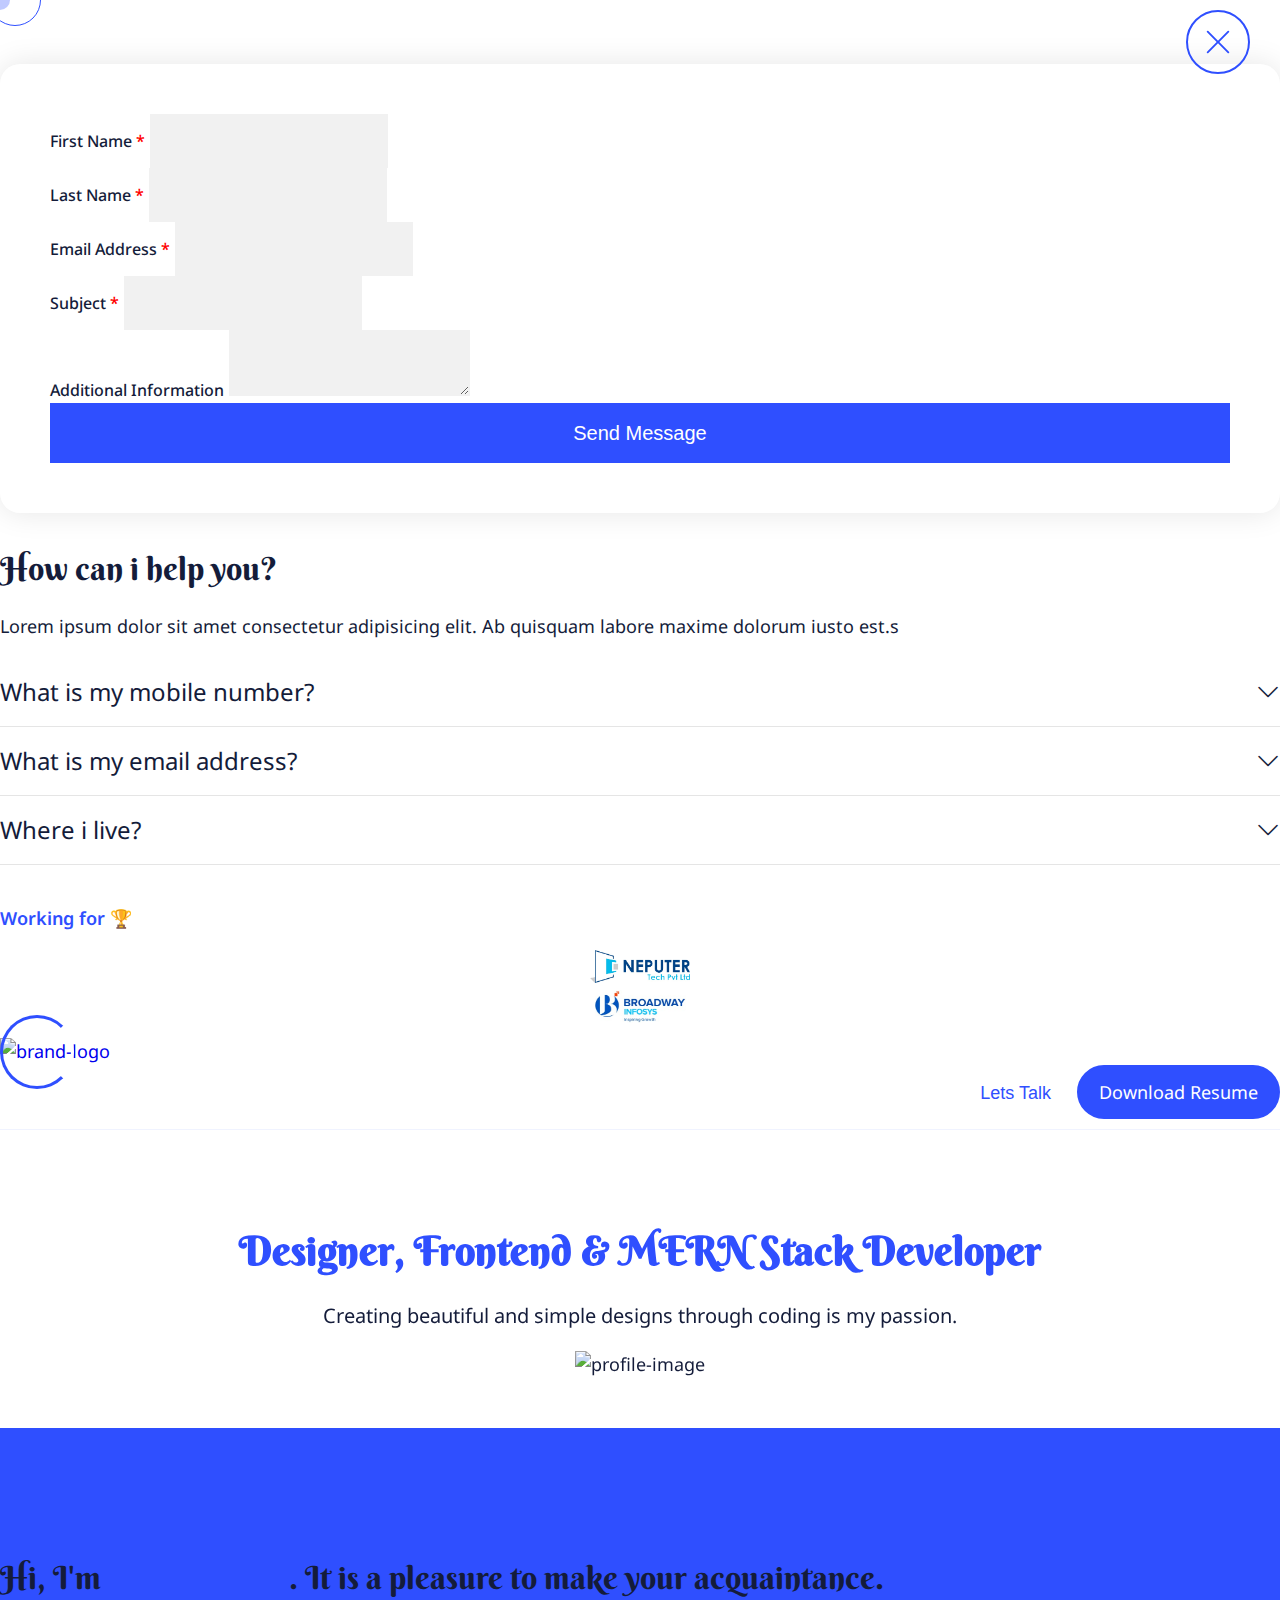
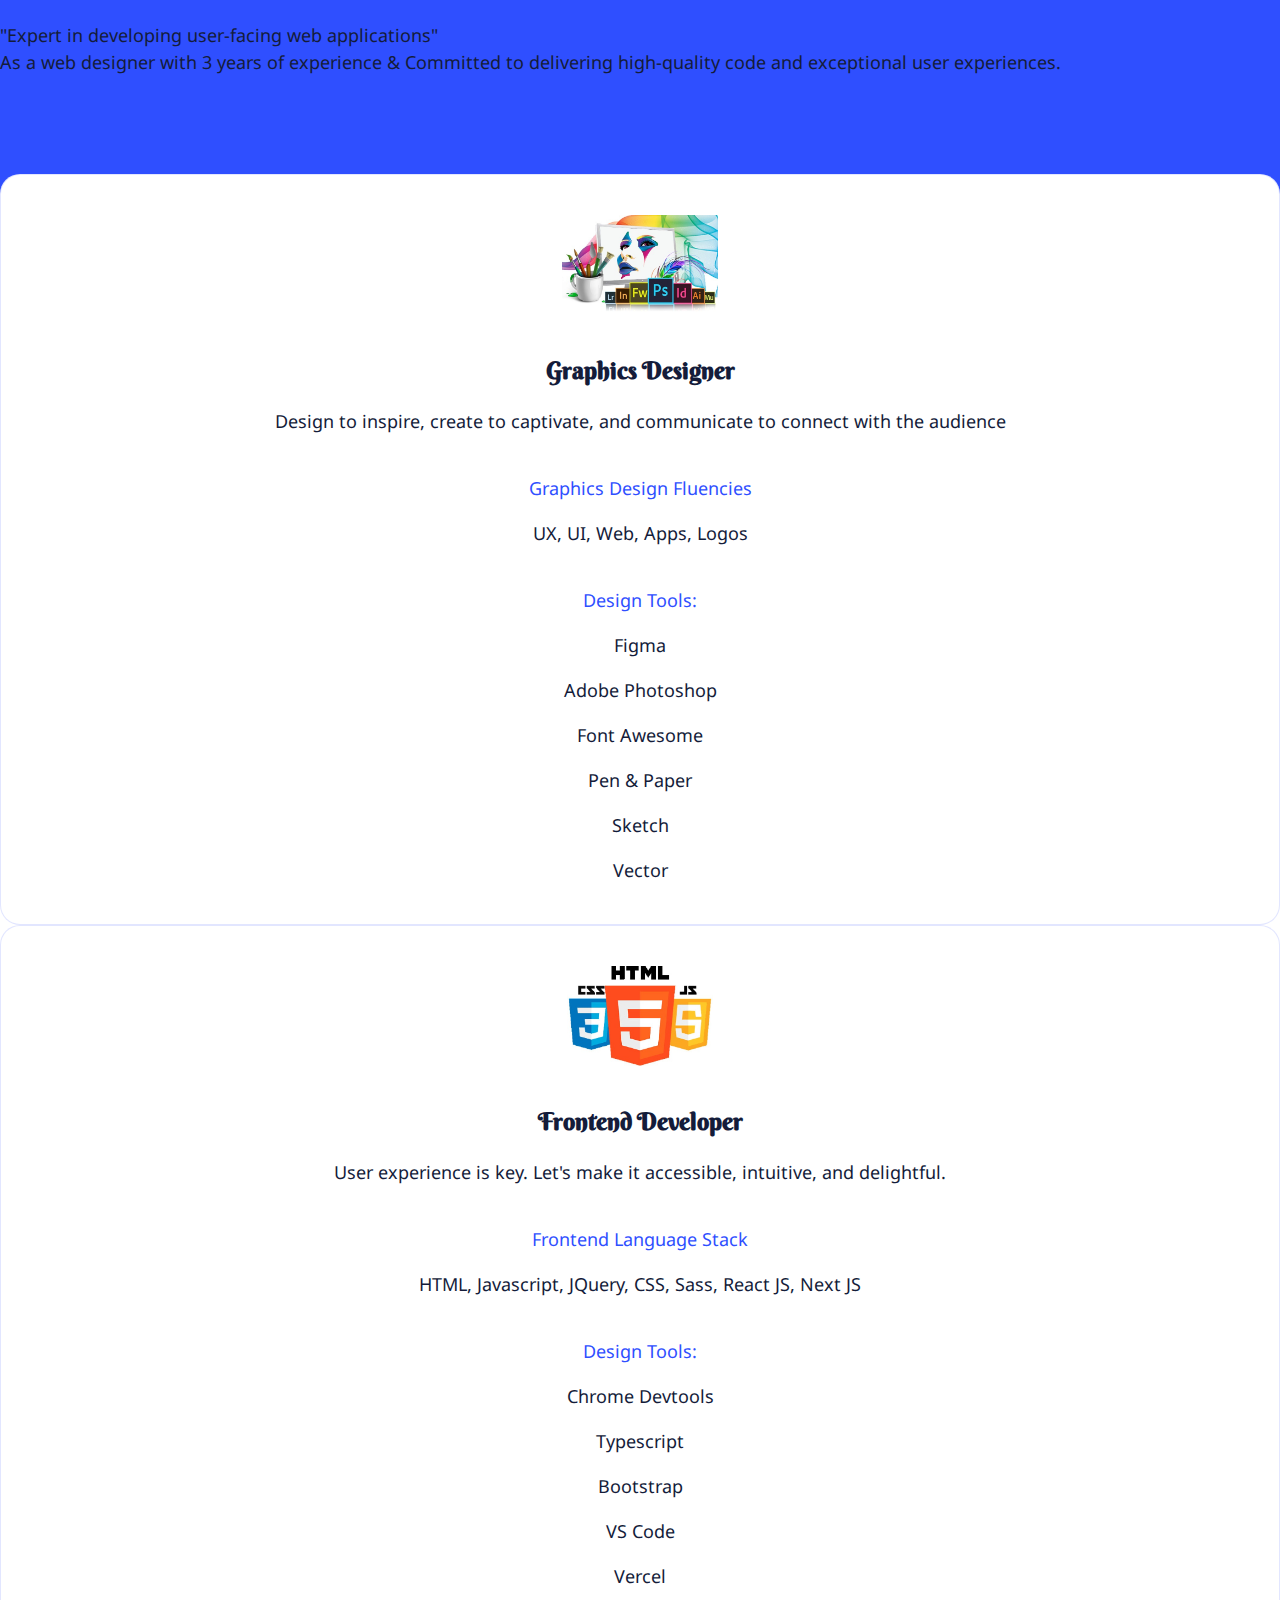
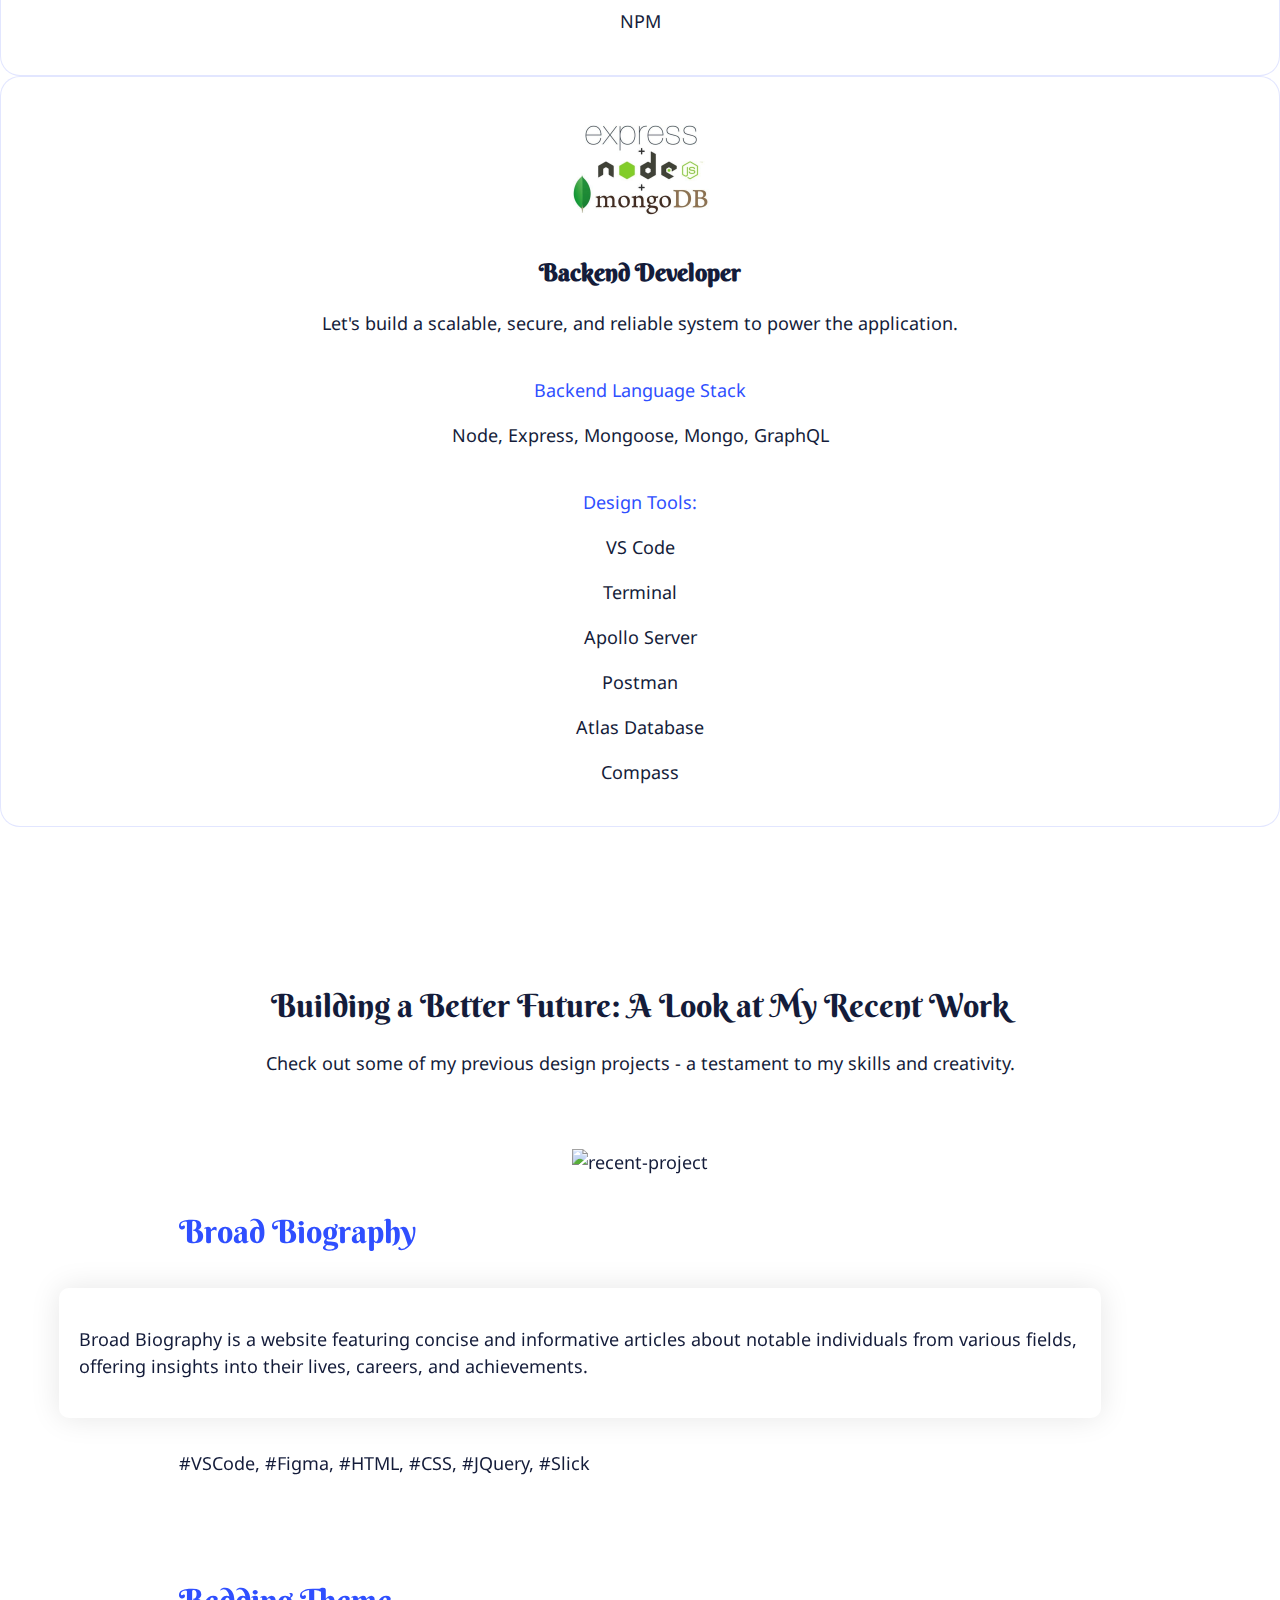
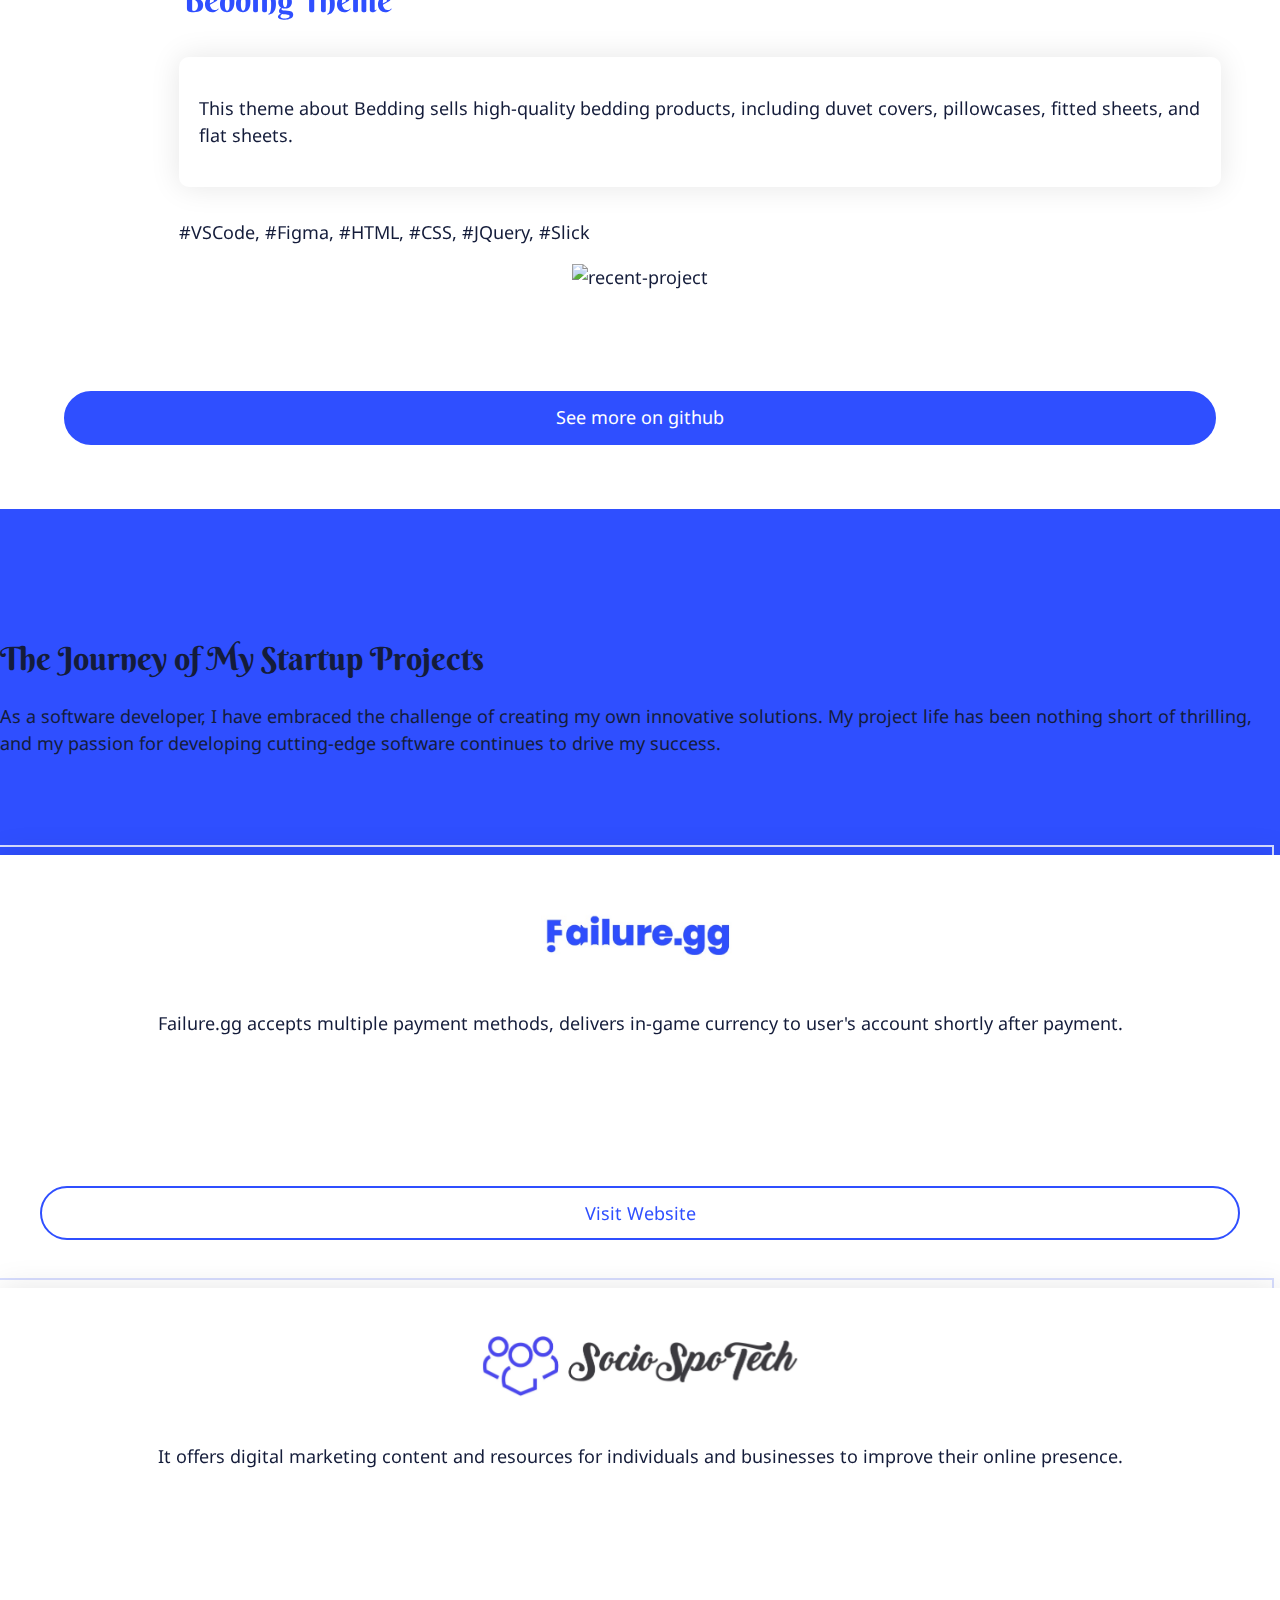
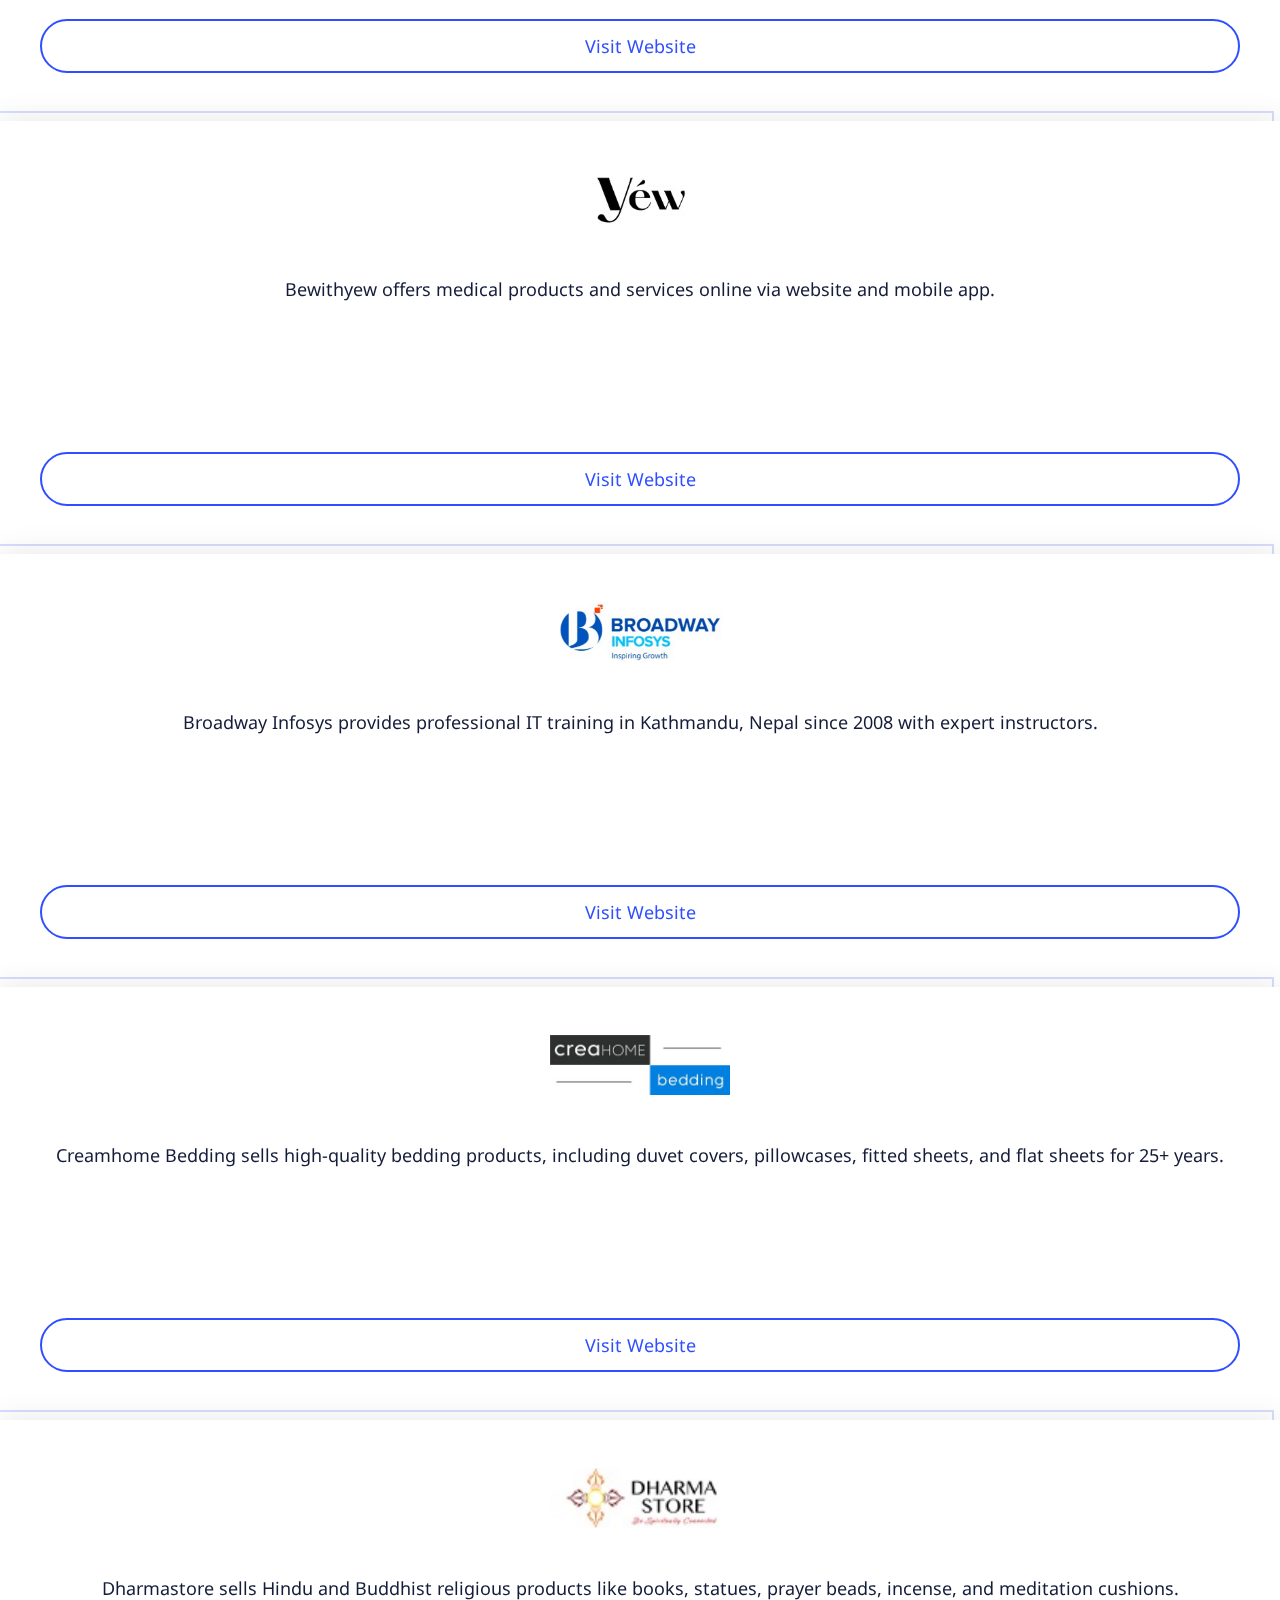
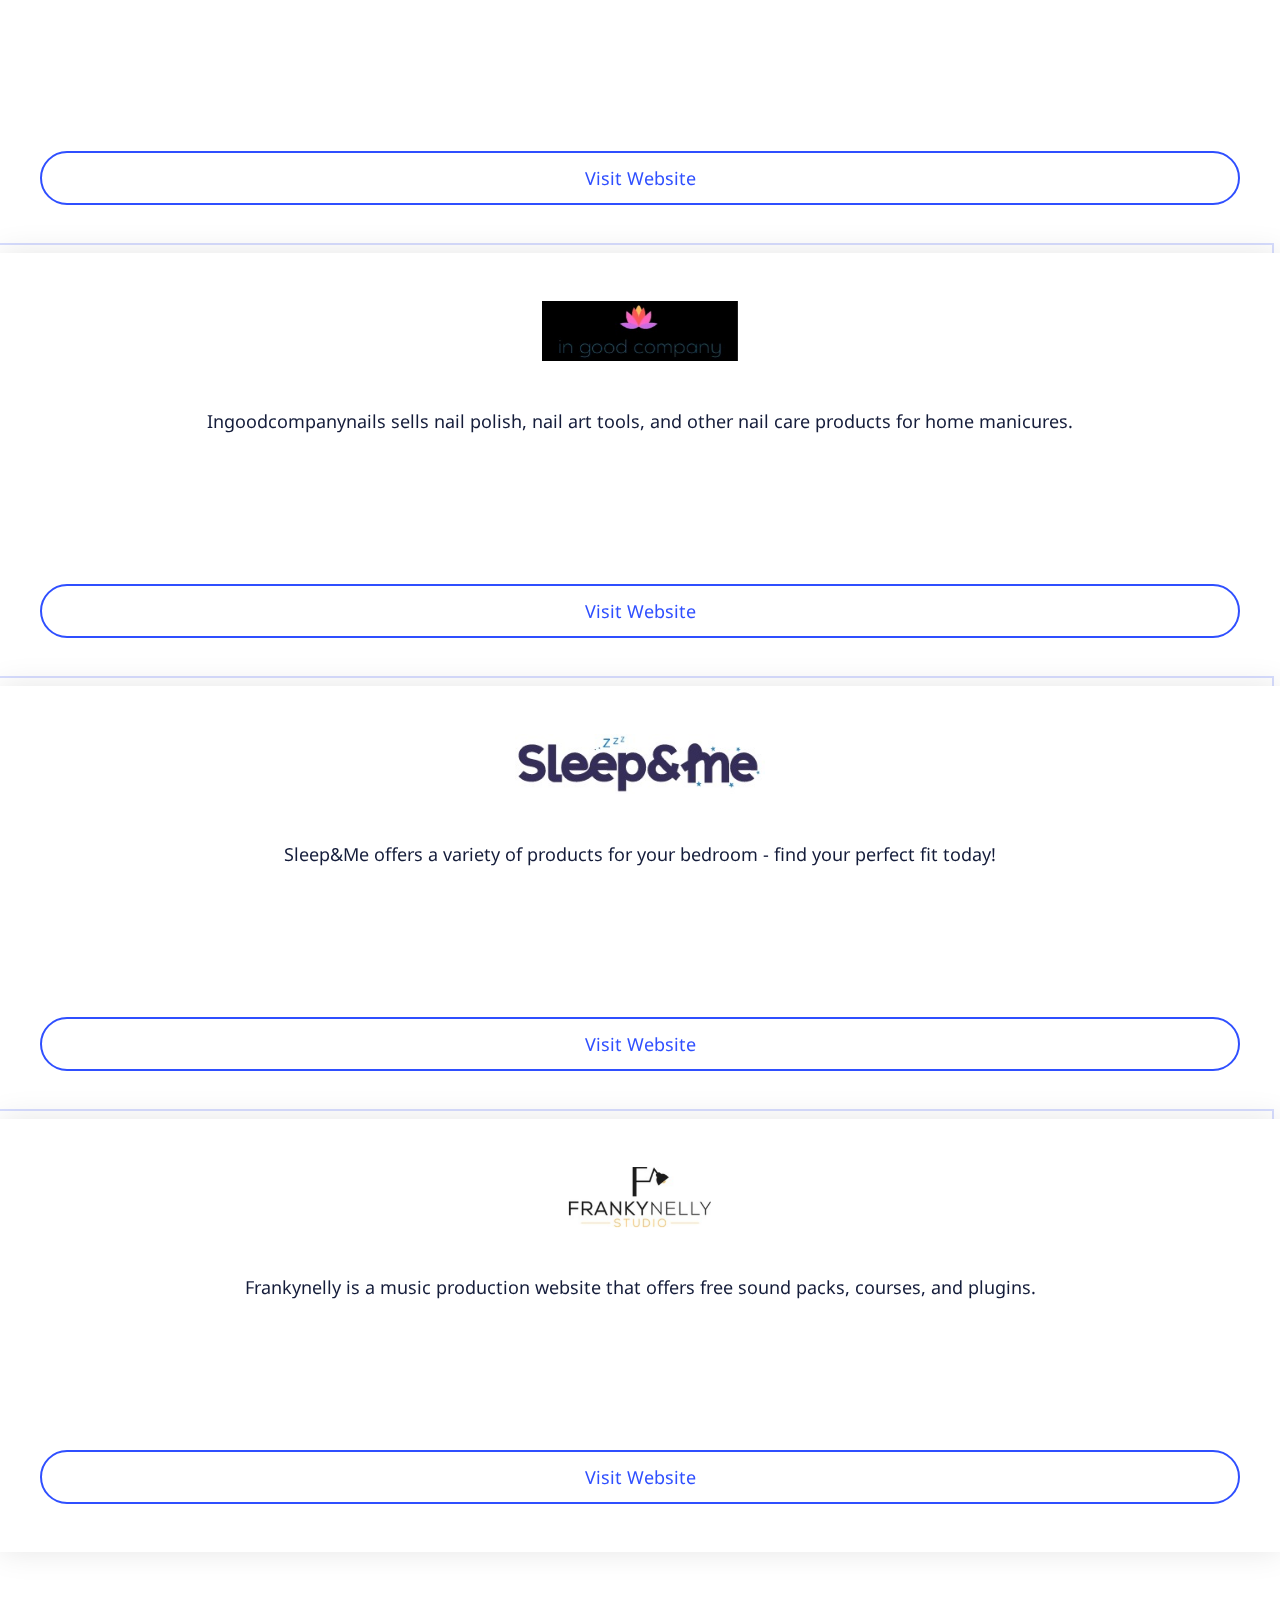
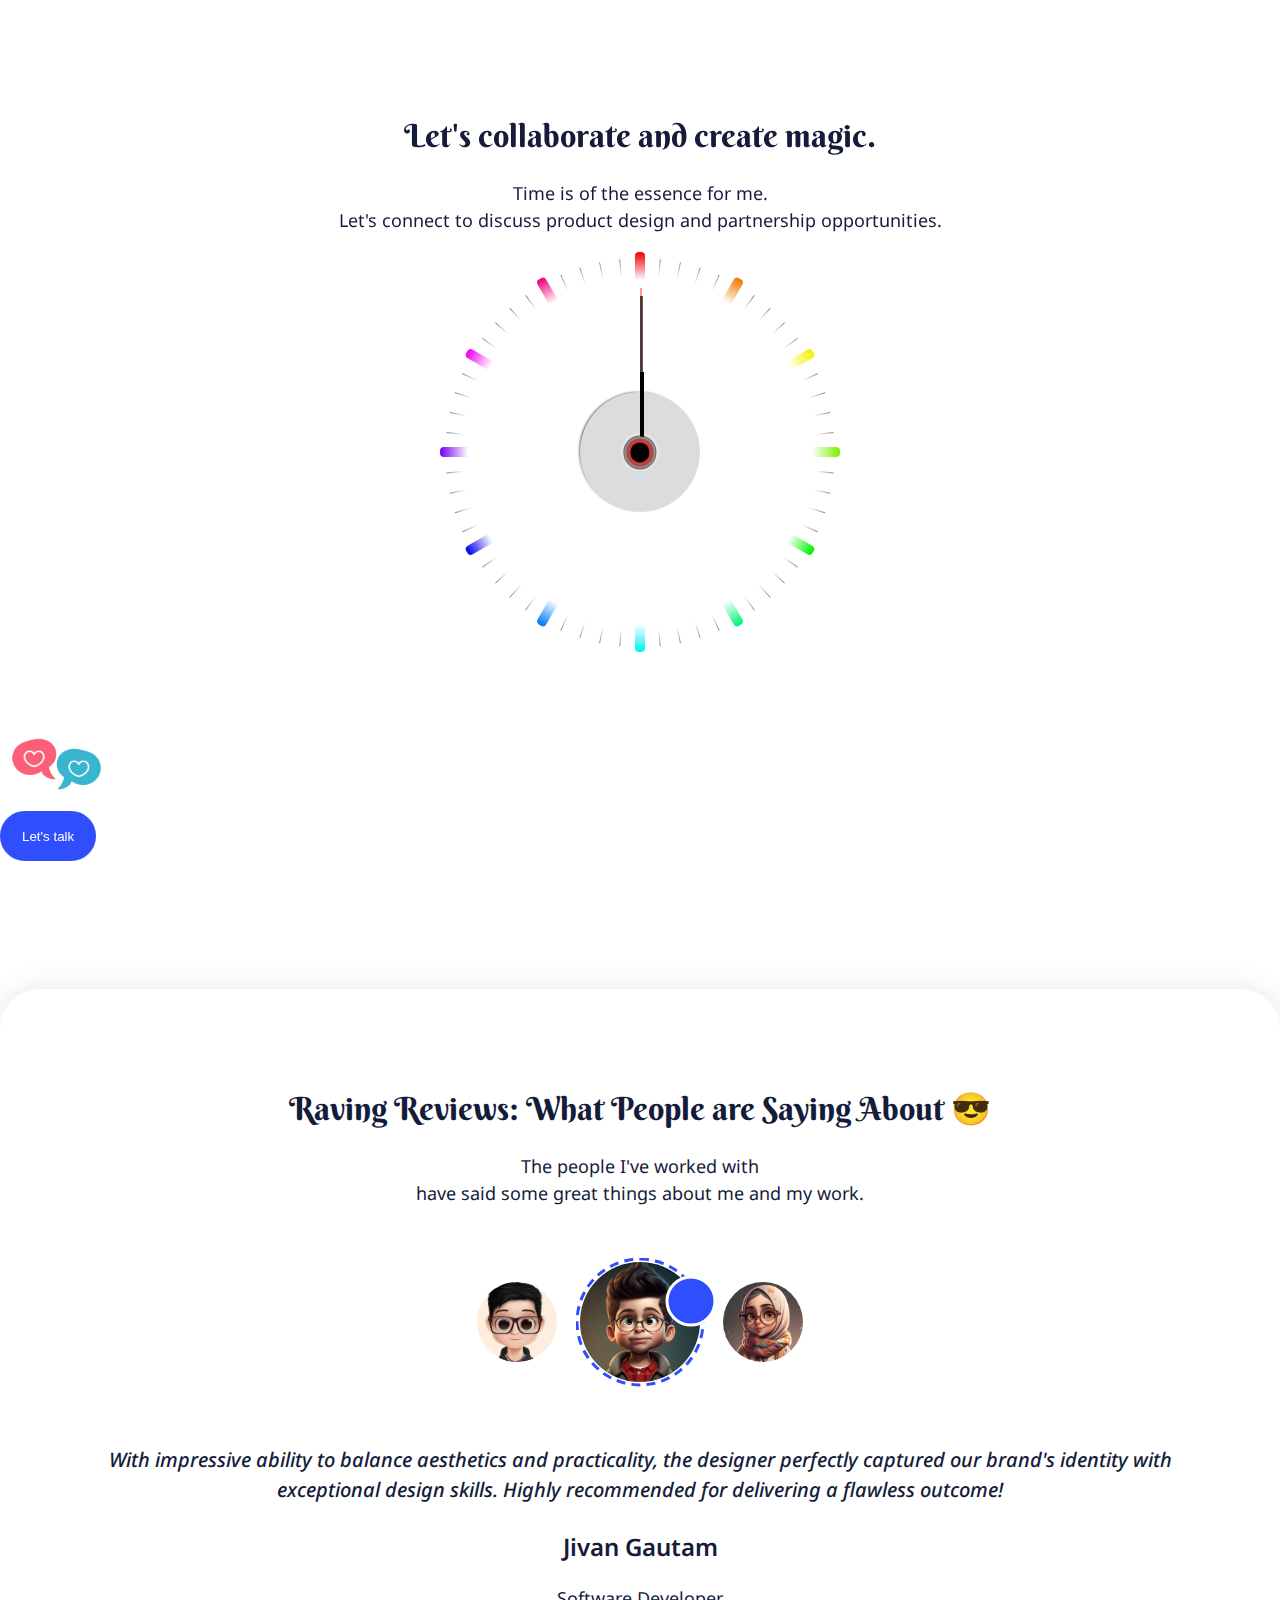
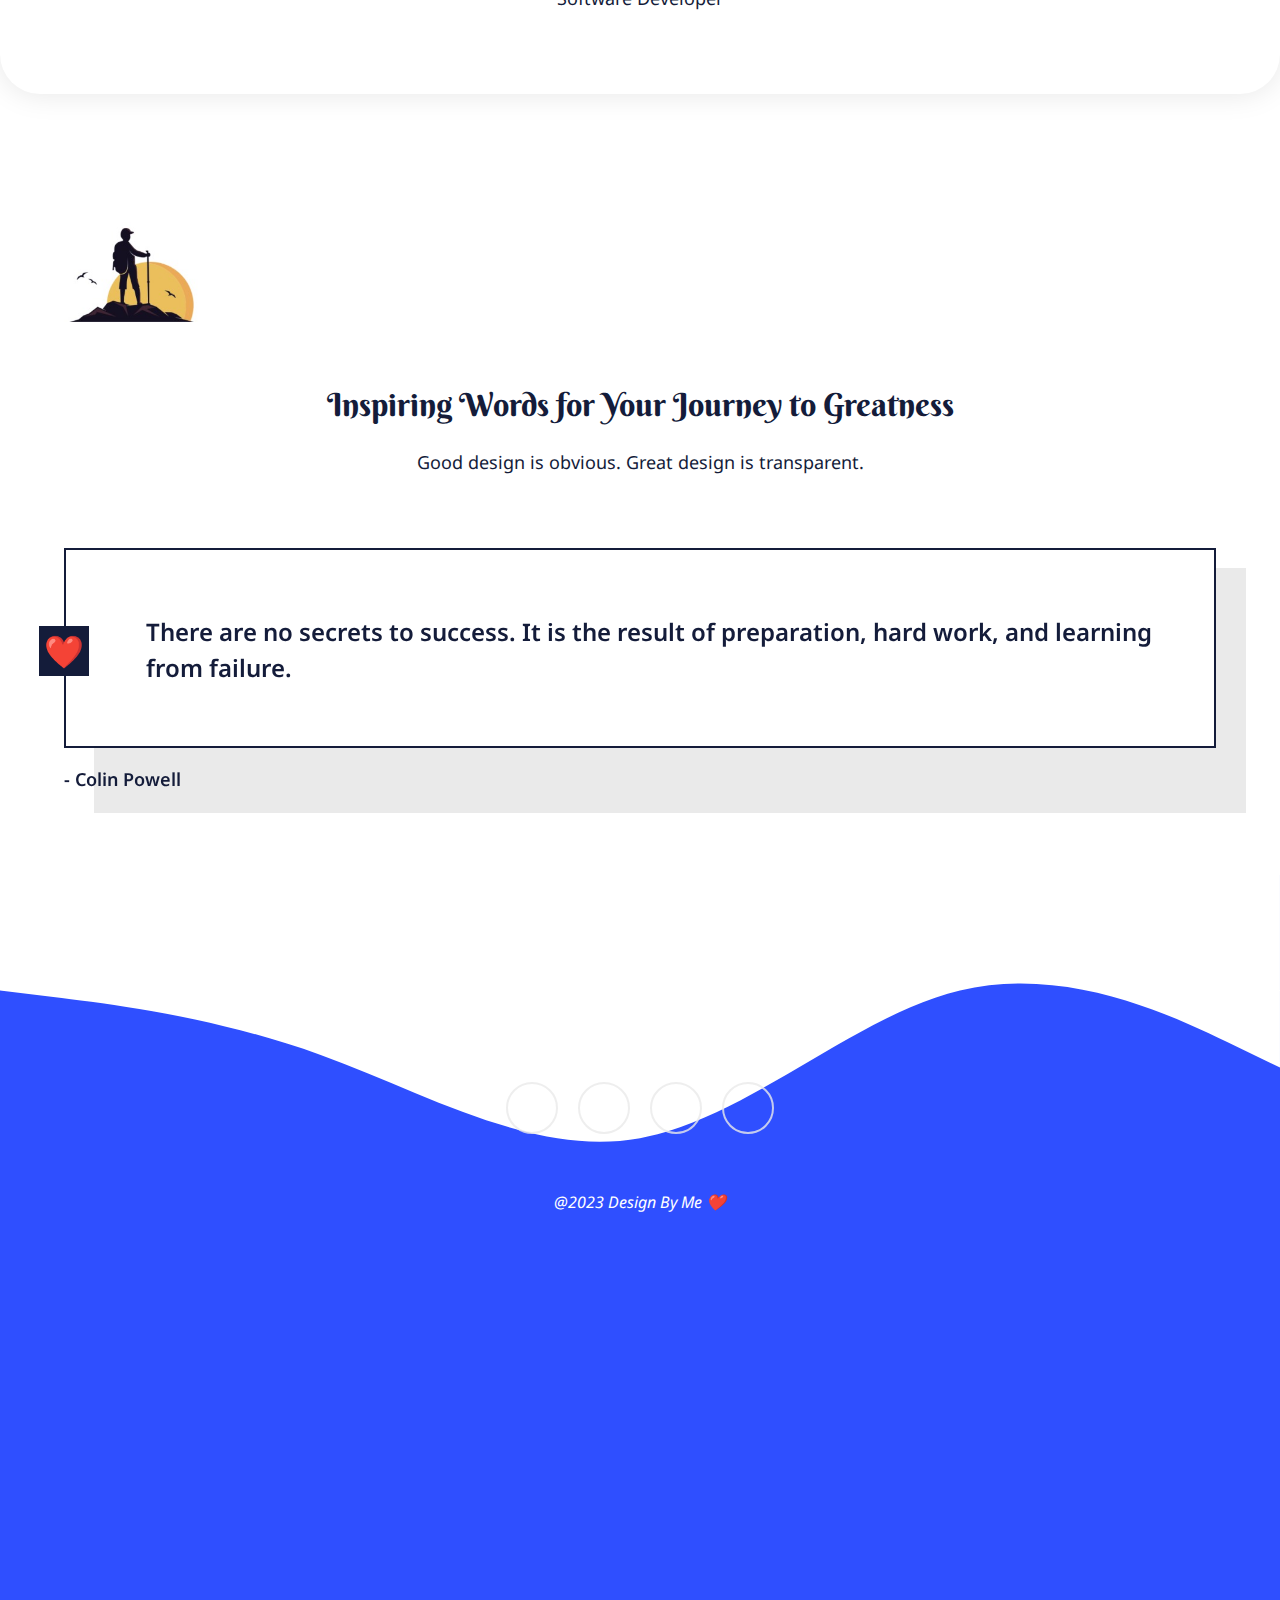
==== commit bccd0d51: "ref: meta tag update" ====
--- a/index.html
+++ b/index.html
@@ -1,1180 +1,839 @@
 <!DOCTYPE html>
 <html lang="en">
-  <head>
-    <meta charset="UTF-8" />
-    <meta http-equiv="X-UA-Compatible" content="IE=edge" />
-    <meta name="viewport" content="width=device-width, initial-scale=1.0" />
-    <meta
-      name="description"
-      content="Browse my software development portfolio showcasing expert skills in building robust, scalable, and innovative applications. Let's build something amazing together."
-    />
-    <meta name="keywords" content="HTML, CSS, JQuery, Portfoli" />
-    <meta name="author" content="Lal Bahadur Budhachhetri" />
-    <meta http-equiv="Cache-Control" content="no-store" />
-
-    <link
-      rel="shortcut icon"
-      type="image/png"
-      href="./image/favicon/favicon.png"
-    />
-    <link
-      rel="apple-touch-icon"
-      sizes="180x180"
-      href="./image/favicon/apple-touch-icon.png"
-    />
-    <link
-      rel="icon"
-      type="image/png"
-      sizes="32x32"
-      href="./image/favicon/favicon-32x32.png"
-    />
-    <link
-      rel="icon"
-      type="image/png"
-      sizes="16x16"
-      href="./image/favicon/favicon-16x16.png"
-    />
-    <link rel="manifest" href="./image/favicon/site.webmanifest" />
-
-    <title>My Portfolio</title>
-    <!-- bootstrap 5 cdn -->
-    <link
-      href="https://cdn.jsdelivr.net/npm/bootstrap@5.0.2/dist/css/bootstrap.min.css"
-      rel="stylesheet"
-      integrity="sha384-EVSTQN3/azprG1Anm3QDgpJLIm9Nao0Yz1ztcQTwFspd3yD65VohhpuuCOmLASjC"
-      crossorigin="anonymous"
-    />
-
-    <!-- fontawesome cdn -->
-    <link
-      rel="stylesheet"
-      href="https://cdnjs.cloudflare.com/ajax/libs/font-awesome/6.4.0/css/all.min.css"
-      integrity="sha512-iecdLmaskl7CVkqkXNQ/ZH/XLlvWZOJyj7Yy7tcenmpD1ypASozpmT/E0iPtmFIB46ZmdtAc9eNBvH0H/ZpiBw=="
-      crossorigin="anonymous"
-      referrerpolicy="no-referrer"
-    />
-    <!-- animate css -->
-    <link
-      rel="stylesheet"
-      href="https://cdnjs.cloudflare.com/ajax/libs/animate.css/4.1.1/animate.min.css"
-    />
-    <!-- slick slide css -->
-    <link
-      rel="stylesheet"
-      href="https://cdnjs.cloudflare.com/ajax/libs/slick-carousel/1.8.1/slick.min.css"
-      integrity="sha512-yHknP1/AwR+yx26cB1y0cjvQUMvEa2PFzt1c9LlS4pRQ5NOTZFWbhBig+X9G9eYW/8m0/4OXNx8pxJ6z57x0dw=="
-      crossorigin="anonymous"
-      referrerpolicy="no-referrer"
-    />
-    <link
-      rel="stylesheet"
-      href="https://cdnjs.cloudflare.com/ajax/libs/slick-carousel/1.8.1/slick-theme.min.css"
-      integrity="sha512-17EgCFERpgZKcm0j0fEq1YCJuyAWdz9KUtv1EjVuaOz8pDnh/0nZxmU6BBXwaaxqoi9PQXnRWqlcDB027hgv9A=="
-      crossorigin="anonymous"
-      referrerpolicy="no-referrer"
-    />
-    <!-- custom css -->
-    <link rel="stylesheet" href="./style/main.css" />
-  </head>
-
-  <body>
-    <div class="mobile-visible">
-      <!-- mobile contact -->
-      <div
-        class="offcanvas offcanvas-end w-100 h-100 mob-contact__popup border-0"
-        id="mob-contact__popup"
-      >
-        <div class="mob-contact-body">
-          <button
-            class="modal-close__button"
-            data-bs-dismiss="offcanvas"
-            aria-label="Close Modal"
-          >
-            <svg
-              xmlns="http://www.w3.org/2000/svg"
-              width="16"
-              height="16"
-              fill="currentColor"
-              class="bi bi-x-lg"
-              viewBox="0 0 16 16"
-            >
+
+<head>
+  <!-- meta tags -->
+  <meta charset="UTF-8" />
+  <meta http-equiv="X-UA-Compatible" content="IE=edge" />
+  <meta name="viewport" content="width=device-width, initial-scale=1.0" />
+  <meta name="keywords" content="HTML, CSS, JQuery, Portfolio, Lal Bahadur, BC, Budhachhetri, Developer, Software, Designer, Engineer, UI/UX" />
+  <meta name="author" content="Lal Bahadur Budhachhetri" />
+  <meta http-equiv="Cache-Control" content="no-store" />
+  <meta property="og:title" content="Lal Bahadur BC | Personal Portfolio" />
+  <meta name="description" content="Hey what's up? This is Lal Bahadur BC. Full stack Developer from nepal. I'm known for a few things. Fullstack development and adding a bit of magic to my works. Join me on a behind-the-scenes coding journey."/>
+ 
+  <!-- link tags -->
+  <link rel="canonical" href="https://www.lalbahadurbc.com.np/"></link>
+  <link rel="shortcut icon" type="image/png" href="./image/favicon/favicon.png" />
+  <link rel="apple-touch-icon" sizes="180x180" href="./image/favicon/apple-touch-icon.png" />
+  <link rel="icon" type="image/png" sizes="32x32" href="./image/favicon/favicon-32x32.png" />
+  <link rel="icon" type="image/png" sizes="16x16" href="./image/favicon/favicon-16x16.png" />
+  <link rel="manifest" href="./image/favicon/site.webmanifest" />
+
+  <title>My Portfolio</title>
+  <!-- bootstrap 5 cdn -->
+  <link href="https://cdn.jsdelivr.net/npm/bootstrap@5.0.2/dist/css/bootstrap.min.css" rel="stylesheet"
+    integrity="sha384-EVSTQN3/azprG1Anm3QDgpJLIm9Nao0Yz1ztcQTwFspd3yD65VohhpuuCOmLASjC" crossorigin="anonymous" />
+
+  <!-- fontawesome cdn -->
+  <link rel="stylesheet" href="https://cdnjs.cloudflare.com/ajax/libs/font-awesome/6.4.0/css/all.min.css"
+    integrity="sha512-iecdLmaskl7CVkqkXNQ/ZH/XLlvWZOJyj7Yy7tcenmpD1ypASozpmT/E0iPtmFIB46ZmdtAc9eNBvH0H/ZpiBw=="
+    crossorigin="anonymous" referrerpolicy="no-referrer" />
+  <!-- animate css -->
+  <link rel="stylesheet" href="https://cdnjs.cloudflare.com/ajax/libs/animate.css/4.1.1/animate.min.css" />
+  <!-- slick slide css -->
+  <link rel="stylesheet" href="https://cdnjs.cloudflare.com/ajax/libs/slick-carousel/1.8.1/slick.min.css"
+    integrity="sha512-yHknP1/AwR+yx26cB1y0cjvQUMvEa2PFzt1c9LlS4pRQ5NOTZFWbhBig+X9G9eYW/8m0/4OXNx8pxJ6z57x0dw=="
+    crossorigin="anonymous" referrerpolicy="no-referrer" />
+  <link rel="stylesheet" href="https://cdnjs.cloudflare.com/ajax/libs/slick-carousel/1.8.1/slick-theme.min.css"
+    integrity="sha512-17EgCFERpgZKcm0j0fEq1YCJuyAWdz9KUtv1EjVuaOz8pDnh/0nZxmU6BBXwaaxqoi9PQXnRWqlcDB027hgv9A=="
+    crossorigin="anonymous" referrerpolicy="no-referrer" />
+  <!-- custom css -->
+  <link rel="stylesheet" href="./style/main.css" />
+</head>
+
+<body>
+  <div class="mobile-visible">
+    <!-- mobile contact -->
+    <div class="offcanvas offcanvas-end w-100 h-100 mob-contact__popup border-0" id="mob-contact__popup">
+      <div class="mob-contact-body">
+        <button class="modal-close__button" data-bs-dismiss="offcanvas" aria-label="Close Modal">
+          <svg xmlns="http://www.w3.org/2000/svg" width="16" height="16" fill="currentColor" class="bi bi-x-lg"
+            viewBox="0 0 16 16">
+            <path
+              d="M2.146 2.854a.5.5 0 1 1 .708-.708L8 7.293l5.146-5.147a.5.5 0 0 1 .708.708L8.707 8l5.147 5.146a.5.5 0 0 1-.708.708L8 8.707l-5.146 5.147a.5.5 0 0 1-.708-.708L7.293 8 2.146 2.854Z" />
+          </svg>
+        </button>
+        <div class="container">
+          <div class="mx-auto">
+            <div class="text-center mb-5">
+              <h2 class="title text--black mb-2">Let's Keep in Touch!</h2>
+              <p class="description text--black">
+                Hello there! I hope you are having a wonderful day.
+              </p>
+            </div>
+            <form action="">
+              <div class="mb-3">
+                <input type="text" class="form-control" name="fullname" placeholder="Your Fullname" />
+              </div>
+              <div class="mb-3">
+                <input type="email" class="form-control" name="email" placeholder="Your Email" />
+              </div>
+              <div class="mb-3">
+                <input type="text" class="form-control" name="subject" placeholder="Your Subject" />
+              </div>
+              <div class="mb-3">
+                <textarea class="form-control pt-3" name="comment" rows="4" placeholder="Write Comment"></textarea>
+              </div>
+              <div class="my-3 pt-3 d-flex justify-content-center">
+                <button class="button-solid button--indigo button--rounded" aria-label="Send Message">
+                  Send Message
+                </button>
+              </div>
+              <p class="description text--dark text-center">Social Media</p>
+              <ul class="social-media__list">
+                <li>
+                  <a href="https://www.facebook.com/lalbahadurbudhachhetree" class="social-media__item facebook-color"
+                    target="_blank" title="Facebook" data-bs-toggle="tooltip" data-bs-placement="bottom">
+                    <i class="fa-brands fa-square-facebook"></i>
+                  </a>
+                </li>
+                <li>
+                  <a href="https://github.com/stu9437l" class="social-media__item github-color" target="_blank"
+                    title="Github" data-bs-toggle="tooltip" data-bs-placement="bottom" aria-label="github">
+                    <i class="fa-brands fa-github"></i>
+                  </a>
+                </li>
+                <li>
+                  <a href="https://twitter.com/LalBudhachhetri" class="social-media__item twitter-color" target="_blank"
+                    title="Twitter" data-bs-toggle="tooltip" data-bs-placement="bottom">
+                    <i class="fa-brands fa-twitter"></i>
+                  </a>
+                </li>
+                <li>
+                  <a href="https://www.linkedin.com/in/lal-bahadur-budhachhetri-13668b218/"
+                    class="social-media__item linkedin-color" target="_blank" title="linkedin" data-bs-toggle="tooltip"
+                    data-bs-placement="bottom">
+                    <i class="fa-brands fa-linkedin"></i>
+                  </a>
+                </li>
+              </ul>
+            </form>
+          </div>
+        </div>
+      </div>
+    </div>
+    <!-- mobile profile detail -->
+    <div class="offcanvas offcanvas-end w-100 h-100 mob-profile__popup border-0" id="mob-profile__popup">
+      <div class="mob-contact-body">
+        <button class="modal-close__button" data-bs-dismiss="offcanvas" aria-label="Close Modal">
+          <svg xmlns="http://www.w3.org/2000/svg" width="16" height="16" fill="currentColor" class="bi bi-x-lg"
+            viewBox="0 0 16 16">
+            <path
+              d="M2.146 2.854a.5.5 0 1 1 .708-.708L8 7.293l5.146-5.147a.5.5 0 0 1 .708.708L8.707 8l5.147 5.146a.5.5 0 0 1-.708.708L8 8.707l-5.146 5.147a.5.5 0 0 1-.708-.708L7.293 8 2.146 2.854Z" />
+          </svg>
+        </button>
+        <div class="container">
+          <picture class="profile__image">
+            <source media="(min-width:650px)" srcset="./image/me_11zon.webp" />
+            <source media="(min-width:465px)" srcset="./image/me_11zon.webp" />
+            <img src="./image/profile.png" alt="Me" />
+          </picture>
+          <h3 class="title text--black mb-2">Lal Bahadur BudhaChhetri</h3>
+          <p class="description text--indigo text--bold">
+            Software Developer
+          </p>
+
+          <h6 class="description text--bold mb-3 text-secondary">ABOUT ME</h6>
+          <p class="description text--bold mb-2">
+            "Expert in developing user-facing web applications"
+          </p>
+          <p class="description text--black mb-5">
+            As a web designer with 3 years of experience & Committed to
+            delivering high-quality code and exceptional user experiences.
+          </p>
+          <h6 class="description text--bold mb-3 text-secondary">
+            ADDITIONAL INFORMATION
+          </h6>
+          <p class="description text--black mb-2">
+            <svg xmlns="http://www.w3.org/2000/svg" width="16" height="16" fill="currentColor"
+              class="bi bi-briefcase-fill" viewBox="0 0 16 16">
               <path
-                d="M2.146 2.854a.5.5 0 1 1 .708-.708L8 7.293l5.146-5.147a.5.5 0 0 1 .708.708L8.707 8l5.147 5.146a.5.5 0 0 1-.708.708L8 8.707l-5.146 5.147a.5.5 0 0 1-.708-.708L7.293 8 2.146 2.854Z"
-              />
+                d="M6.5 1A1.5 1.5 0 0 0 5 2.5V3H1.5A1.5 1.5 0 0 0 0 4.5v1.384l7.614 2.03a1.5 1.5 0 0 0 .772 0L16 5.884V4.5A1.5 1.5 0 0 0 14.5 3H11v-.5A1.5 1.5 0 0 0 9.5 1h-3zm0 1h3a.5.5 0 0 1 .5.5V3H6v-.5a.5.5 0 0 1 .5-.5z" />
+              <path
+                d="M0 12.5A1.5 1.5 0 0 0 1.5 14h13a1.5 1.5 0 0 0 1.5-1.5V6.85L8.129 8.947a.5.5 0 0 1-.258 0L0 6.85v5.65z" />
             </svg>
-          </button>
-          <div class="container">
-            <div class="mx-auto">
-              <div class="text-center mb-5">
-                <h2 class="title text--black mb-2">Let's Keep in Touch!</h2>
-                <p class="description text--black">
-                  Hello there! I hope you are having a wonderful day.
-                </p>
-              </div>
-              <form action="">
-                <div class="mb-3">
-                  <input
-                    type="text"
-                    class="form-control"
-                    name="fullname"
-                    placeholder="Your Fullname"
-                  />
-                </div>
-                <div class="mb-3">
-                  <input
-                    type="email"
-                    class="form-control"
-                    name="email"
-                    placeholder="Your Email"
-                  />
-                </div>
-                <div class="mb-3">
-                  <input
-                    type="text"
-                    class="form-control"
-                    name="subject"
-                    placeholder="Your Subject"
-                  />
-                </div>
-                <div class="mb-3">
-                  <textarea
-                    class="form-control pt-3"
-                    name="comment"
-                    rows="4"
-                    placeholder="Write Comment"
-                  ></textarea>
-                </div>
-                <div class="my-3 pt-3 d-flex justify-content-center">
-                  <button
-                    class="button-solid button--indigo button--rounded"
-                    aria-label="Send Message"
-                  >
-                    Send Message
-                  </button>
-                </div>
-                <p class="description text--dark text-center">Social Media</p>
-                <ul class="social-media__list">
+            <span class="ms-1">Work in</span>
+            <span class="text--bold"> NeputerTech Pvt. Ltd. </span>
+          </p>
+          <p class="description text--black mb-2">
+            <svg xmlns="http://www.w3.org/2000/svg" width="16" height="16" fill="currentColor"
+              class="bi bi-house-heart-fill" viewBox="0 0 16 16">
+              <path
+                d="M7.293 1.5a1 1 0 0 1 1.414 0L11 3.793V2.5a.5.5 0 0 1 .5-.5h1a.5.5 0 0 1 .5.5v3.293l2.354 2.353a.5.5 0 0 1-.708.707L8 2.207 1.354 8.853a.5.5 0 1 1-.708-.707L7.293 1.5Z" />
+              <path
+                d="m14 9.293-6-6-6 6V13.5A1.5 1.5 0 0 0 3.5 15h9a1.5 1.5 0 0 0 1.5-1.5V9.293Zm-6-.811c1.664-1.673 5.825 1.254 0 5.018-5.825-3.764-1.664-6.691 0-5.018Z" />
+            </svg>
+            <span class="ms-1">Lives in</span>
+            <span class="text--bold"> Kathmandu-29, Maitidevi </span>
+          </p>
+          <p class="description text--black mb-0">
+            <svg xmlns="http://www.w3.org/2000/svg" width="16" height="16" fill="currentColor"
+              class="bi bi-geo-alt-fill" viewBox="0 0 16 16">
+              <path d="M8 16s6-5.686 6-10A6 6 0 0 0 2 6c0 4.314 6 10 6 10zm0-7a3 3 0 1 1 0-6 3 3 0 0 1 0 6z" />
+            </svg>
+            <span class="ms-1">From</span>
+            <span class="text--bold"> Dhagadhi, Kailali </span>
+          </p>
+          <ul class="social-media__list mt-4">
+            <li>
+              <a href="https://www.facebook.com/lalbahadurbudhachhetree" class="social-media__item facebook-color"
+                target="_blank" title="Facebook" data-bs-toggle="tooltip" data-bs-placement="bottom">
+                <i class="fa-brands fa-square-facebook"></i>
+              </a>
+            </li>
+            <li>
+              <a href="https://github.com/stu9437l" class="social-media__item github-color" target="_blank"
+                title="Github" data-bs-toggle="tooltip" data-bs-placement="bottom" aria-label="github">
+                <i class="fa-brands fa-github"></i>
+              </a>
+            </li>
+            <li>
+              <a href="https://twitter.com/LalBudhachhetri" class="social-media__item twitter-color" target="_blank"
+                title="Twitter" data-bs-toggle="tooltip" data-bs-placement="bottom">
+                <i class="fa-brands fa-twitter"></i>
+              </a>
+            </li>
+            <li>
+              <a href="https://www.linkedin.com/in/lal-bahadur-budhachhetri-13668b218/"
+                class="social-media__item linkedin-color" target="_blank" title="Linkedin" data-bs-toggle="tooltip"
+                data-bs-placement="bottom">
+                <i class="fa-brands fa-linkedin"></i>
+              </a>
+            </li>
+          </ul>
+        </div>
+      </div>
+    </div>
+    <header>
+      <div class="container">
+        <nav>
+          <a href="./index.html" class="mob-brand-logo" title="Portfolio-Logo">
+            <img src="./image/or-horizontal-logo.svg" alt="brand-logo" />
+          </a>
+          <div class="top-action-buttons">
+            <a href="./image/lalbahadurbudha-merstack.pdf" class="button button-outline button--indigo" target="_blank"
+              title="Download Resume">
+              <i class="fa-solid fa-download"></i>
+            </a>
+            <button class="button button-solid button--indigo" data-bs-toggle="offcanvas"
+              data-bs-target="#mob-contact__popup" aria-label="Open Modal">
+              <i class="fa-solid fa-address-book"></i>
+            </button>
+          </div>
+        </nav>
+      </div>
+    </header>
+    <main>
+      <!-- <section class="mob-profile-banner">
+        <div class="container">
+          <div class="profile-box" data-bs-toggle="offcanvas" data-bs-target="#mob-profile__popup">
+            <div class="profile__image">
+              <picture class="">
+
+                <img src="./image/banner/bg-remove-profile.png" alt="Profile picture" />
+              </picture>
+              <div class="zoom-in-animation">
+                <button type="button" class="profile__view" data-bs-toggle="offcanvas"
+                  data-bs-target="#mob-profile__popup" aria-label="Open Modal">
+                  <i class="fa-solid fa-plus"></i>
+                </button>
+              </div>
+            </div>
+            <div class="profile-detail">
+              <h3 class="profile__name">Lal Bahadur Budha</h3>
+              <p class="profile__profession">Software Developer</p>
+              <p class="profile__date">Since 2020</p>
+            </div>
+          </div>
+        
+        </div>
+      </section> -->
+      <section class="mob-overlapping-section">
+        <div class="position-relative">
+          <img class="img-fluid"
+            src="https://img.freepik.com/free-vector/web-development-programmer-engineering-coding-website-augmented-reality-interface-screens-developer-project-engineer-programming-software-application-design-cartoon-illustration_107791-3863.jpg?w=1380&t=st=1689021130~exp=1689021730~hmac=2b509c12aa290fff68e13de1e104795bc33aad06d3ba66f0e56e631475cb6696"
+            alt="">
+          <div class="zoom-in-animation">
+            <button type="button" class="profile__view" data-bs-toggle="offcanvas" data-bs-target="#mob-profile__popup"
+              aria-label="Open Modal">
+              <i class="fa-solid fa-plus"></i>
+            </button>
+          </div>
+        </div>
+      </section>
+      <section class="mob-skill">
+        <div class="container">
+          <div class="text-center mb-4">
+            <h2 class="title text--black">
+              Designer, Frontend & MERN Stack Developer
+            </h2>
+            <p class="description text--black mb-0">
+              Creating beautiful and simple designs through coding is my
+              passion.
+            </p>
+          </div>
+          <ul class="tab__list">
+            <li>
+              <button class="tab__item" type="button" data-target="mob-graphics-skills" aria-label="Graphics">
+                Graphics
+              </button>
+            </li>
+            <li>
+              <button class="tab__item active" type="button" data-target="mob-frontend-skills" aria-label="Frontend">
+                Frontend
+              </button>
+            </li>
+            <li>
+              <button class="tab__item" type="button" data-target="mob-backend-skills" aria-label="Backend">
+                Backend
+              </button>
+            </li>
+          </ul>
+          <div class="skill__content">
+            <div class="skill-card" id="mob-graphics-skills">
+              <div class="head">
+                <div class="skill-icon__image">
+                  <picture class="">
+                    <source media="(min-width:650px)" srcset="./image/skills/graphics_11zon.webp" />
+                    <source media="(min-width:465px)" srcset="./image/skills/graphics_11zon.webp" />
+                    <img src="./image/skills/graphics_11zon.webp" alt="skill" />
+                  </picture>
+                </div>
+                <h3 class="subtitle text--black">Graphics Designer</h3>
+                <p class="description text--black">
+                  Design to inspire, create to captivate, and communicate to
+                  connect with the audience
+                </p>
+              </div>
+              <div class="body">
+                <p class="description text--indigo">
+                  Graphics Design Fluencies
+                </p>
+                <p class="description text--dark">UX, UI, Web, Apps, Logos</p>
+              </div>
+              <div class="foot">
+                <p class="decription text--indigo">Design Tools:</p>
+                <ul class="tools__list">
                   <li>
-                    <a
-                      href="https://www.facebook.com/lalbahadurbudhachhetree"
-                      class="social-media__item facebook-color"
-                      target="_blank"
-                      title="Facebook"
-                      data-bs-toggle="tooltip"
-                      data-bs-placement="bottom"
-                    >
-                      <i class="fa-brands fa-square-facebook"></i>
-                    </a>
+                    <p class="description text--black">Figma</p>
                   </li>
                   <li>
-                    <a
-                      href="https://github.com/stu9437l"
-                      class="social-media__item github-color"
-                      target="_blank"
-                      title="Github"
-                      data-bs-toggle="tooltip"
-                      data-bs-placement="bottom"
-                      aria-label="github"
-                    >
-                      <i class="fa-brands fa-github"></i>
-                    </a>
+                    <p class="description text--black">Adobe Photoshop</p>
                   </li>
                   <li>
-                    <a
-                      href="https://twitter.com/LalBudhachhetri"
-                      class="social-media__item twitter-color"
-                      target="_blank"
-                      title="Twitter"
-                      data-bs-toggle="tooltip"
-                      data-bs-placement="bottom"
-                    >
-                      <i class="fa-brands fa-twitter"></i>
-                    </a>
+                    <p class="description text--black">Font Awesome</p>
                   </li>
                   <li>
-                    <a
-                      href="https://www.linkedin.com/in/lal-bahadur-budhachhetri-13668b218/"
-                      class="social-media__item linkedin-color"
-                      target="_blank"
-                      title="linkedin"
-                      data-bs-toggle="tooltip"
-                      data-bs-placement="bottom"
-                    >
-                      <i class="fa-brands fa-linkedin"></i>
-                    </a>
+                    <p class="description text--black">Pen & Paper</p>
+                  </li>
+                  <li>
+                    <p class="description text--black">Sketch</p>
+                  </li>
+                  <li>
+                    <p class="description text--black">Vector</p>
                   </li>
                 </ul>
-              </form>
-            </div>
-          </div>
-        </div>
-      </div>
-      <!-- mobile profile detail -->
-      <div
-        class="offcanvas offcanvas-end w-100 h-100 mob-profile__popup border-0"
-        id="mob-profile__popup"
-      >
-        <div class="mob-contact-body">
-          <button
-            class="modal-close__button"
-            data-bs-dismiss="offcanvas"
-            aria-label="Close Modal"
-          >
-            <svg
-              xmlns="http://www.w3.org/2000/svg"
-              width="16"
-              height="16"
-              fill="currentColor"
-              class="bi bi-x-lg"
-              viewBox="0 0 16 16"
-            >
-              <path
-                d="M2.146 2.854a.5.5 0 1 1 .708-.708L8 7.293l5.146-5.147a.5.5 0 0 1 .708.708L8.707 8l5.147 5.146a.5.5 0 0 1-.708.708L8 8.707l-5.146 5.147a.5.5 0 0 1-.708-.708L7.293 8 2.146 2.854Z"
-              />
-            </svg>
-          </button>
-          <div class="container">
-            <picture class="profile__image">
-              <source
-                media="(min-width:650px)"
-                srcset="./image/me_11zon.webp"
-              />
-              <source
-                media="(min-width:465px)"
-                srcset="./image/me_11zon.webp"
-              />
-              <img src="./image/me_11zon.webp" alt="Me" />
-            </picture>
-            <h3 class="title text--black mb-2">Lal Bahadur BudhaChhetri</h3>
-            <p class="description text--indigo text--bold">
-              Software Developer
+              </div>
+            </div>
+            <div class="skill-card show" id="mob-frontend-skills">
+              <div class="head">
+                <div class="skill-icon__image">
+                  <picture class="">
+                    <source media="(min-width:650px)" srcset="./image/skills/frontend_11zon.webp" />
+                    <source media="(min-width:465px)" srcset="./image/skills/frontend_11zon.webp" />
+                    <img src="./image/skills/frontend_11zon.webp" alt="skill" />
+                  </picture>
+                </div>
+                <h3 class="subtitle text--black">Frontend Developer</h3>
+                <p class="description text--black">
+                  User experience is key. Let's make it accessible, intuitive,
+                  and delightful.
+                </p>
+              </div>
+              <div class="body">
+                <p class="description text--indigo">
+                  Frontend Language Stack
+                </p>
+                <p class="description text--dark">
+                  HTML, Javascript, JQuery, CSS, Sass, React JS, Next JS
+                </p>
+              </div>
+              <div class="foot">
+                <p class="decription text--indigo">Design Tools:</p>
+                <ul class="tools__list">
+                  <li>
+                    <p class="description text--black">Chrome Devtools</p>
+                  </li>
+                  <li>
+                    <p class="description text--black">Typescript</p>
+                  </li>
+                  <li>
+                    <p class="description text--black">Bootstrap</p>
+                  </li>
+                  <li>
+                    <p class="description text--black">VS Code</p>
+                  </li>
+                  <li>
+                    <p class="description text--black">Vercel</p>
+                  </li>
+                  <li>
+                    <p class="description text--black">NPM</p>
+                  </li>
+                </ul>
+              </div>
+            </div>
+            <div class="skill-card" id="mob-backend-skills">
+              <div class="head">
+                <div class="skill-icon__image">
+                  <picture class="">
+                    <source media="(min-width:650px)" srcset="./image/skills/backend_11zon.webp" />
+                    <source media="(min-width:465px)" srcset="./image/skills/backend_11zon.webp" />
+                    <img src="./image/skills/backend_11zon.webp" alt="skill" />
+                  </picture>
+                </div>
+                <h3 class="subtitle text--black">Backend Developer</h3>
+                <p class="description text--black">
+                  Let's build a scalable, secure, and reliable system to power
+                  the application.
+                </p>
+              </div>
+              <div class="body">
+                <p class="description text--indigo">Backend Language Stack</p>
+                <p class="description text--dark">
+                  Node, Express, Mongoose, Mongo, GraphQL
+                </p>
+              </div>
+              <div class="foot">
+                <p class="decription text--indigo">Design Tools:</p>
+                <ul class="tools__list">
+                  <li>
+                    <p class="description text--black">VS Code</p>
+                  </li>
+
+                  <li>
+                    <p class="description text--black">Terminal</p>
+                  </li>
+                  <li>
+                    <p class="description text--black">Apollo Server</p>
+                  </li>
+                  <li>
+                    <p class="description text--black">Postman</p>
+                  </li>
+                  <li>
+                    <p class="description text--black">Atlas Database</p>
+                  </li>
+                  <li>
+                    <p class="description text--black">Compass</p>
+                  </li>
+                </ul>
+              </div>
+            </div>
+          </div>
+        </div>
+      </section>
+      <section class="mob-recent-work">
+        <div class="container">
+          <div class="text-center section-heading">
+            <h2 class="title text--black">
+              Building a Better Future: A Look at My Recent Work
+            </h2>
+            <p class="description text--black">
+              Check out some of my previous design projects - a testament to
+              my skills and creativity.
             </p>
-
-            <h6 class="description text--bold mb-3 text-secondary">ABOUT ME</h6>
-            <p class="description text--bold mb-2">
-              "Expert in developing user-facing web applications"
-            </p>
-            <p class="description text--black mb-5">
-              As a web designer with 3 years of experience & Committed to
-              delivering high-quality code and exceptional user experiences.
-            </p>
-            <h6 class="description text--bold mb-3 text-secondary">
-              ADDITIONAL INFORMATION
-            </h6>
-            <p class="description text--black mb-2">
-              <svg
-                xmlns="http://www.w3.org/2000/svg"
-                width="16"
-                height="16"
-                fill="currentColor"
-                class="bi bi-briefcase-fill"
-                viewBox="0 0 16 16"
-              >
-                <path
-                  d="M6.5 1A1.5 1.5 0 0 0 5 2.5V3H1.5A1.5 1.5 0 0 0 0 4.5v1.384l7.614 2.03a1.5 1.5 0 0 0 .772 0L16 5.884V4.5A1.5 1.5 0 0 0 14.5 3H11v-.5A1.5 1.5 0 0 0 9.5 1h-3zm0 1h3a.5.5 0 0 1 .5.5V3H6v-.5a.5.5 0 0 1 .5-.5z"
-                />
-                <path
-                  d="M0 12.5A1.5 1.5 0 0 0 1.5 14h13a1.5 1.5 0 0 0 1.5-1.5V6.85L8.129 8.947a.5.5 0 0 1-.258 0L0 6.85v5.65z"
-                />
-              </svg>
-              <span class="ms-1">Work in</span>
-              <span class="text--bold"> NeputerTech Pvt. Ltd. </span>
-            </p>
-            <p class="description text--black mb-2">
-              <svg
-                xmlns="http://www.w3.org/2000/svg"
-                width="16"
-                height="16"
-                fill="currentColor"
-                class="bi bi-house-heart-fill"
-                viewBox="0 0 16 16"
-              >
-                <path
-                  d="M7.293 1.5a1 1 0 0 1 1.414 0L11 3.793V2.5a.5.5 0 0 1 .5-.5h1a.5.5 0 0 1 .5.5v3.293l2.354 2.353a.5.5 0 0 1-.708.707L8 2.207 1.354 8.853a.5.5 0 1 1-.708-.707L7.293 1.5Z"
-                />
-                <path
-                  d="m14 9.293-6-6-6 6V13.5A1.5 1.5 0 0 0 3.5 15h9a1.5 1.5 0 0 0 1.5-1.5V9.293Zm-6-.811c1.664-1.673 5.825 1.254 0 5.018-5.825-3.764-1.664-6.691 0-5.018Z"
-                />
-              </svg>
-              <span class="ms-1">Lives in</span>
-              <span class="text--bold"> Kathmandu-29, Maitidevi </span>
-            </p>
-            <p class="description text--black mb-0">
-              <svg
-                xmlns="http://www.w3.org/2000/svg"
-                width="16"
-                height="16"
-                fill="currentColor"
-                class="bi bi-geo-alt-fill"
-                viewBox="0 0 16 16"
-              >
-                <path
-                  d="M8 16s6-5.686 6-10A6 6 0 0 0 2 6c0 4.314 6 10 6 10zm0-7a3 3 0 1 1 0-6 3 3 0 0 1 0 6z"
-                />
-              </svg>
-              <span class="ms-1">From</span>
-              <span class="text--bold"> Dhagadhi, Kailali </span>
-            </p>
-            <ul class="social-media__list mt-4">
-              <li>
-                <a
-                  href="https://www.facebook.com/lalbahadurbudhachhetree"
-                  class="social-media__item facebook-color"
-                  target="_blank"
-                  title="Facebook"
-                  data-bs-toggle="tooltip"
-                  data-bs-placement="bottom"
-                >
-                  <i class="fa-brands fa-square-facebook"></i>
-                </a>
-              </li>
-              <li>
-                <a
-                  href="https://github.com/stu9437l"
-                  class="social-media__item github-color"
-                  target="_blank"
-                  title="Github"
-                  data-bs-toggle="tooltip"
-                  data-bs-placement="bottom"
-                  aria-label="github"
-                >
-                  <i class="fa-brands fa-github"></i>
-                </a>
-              </li>
-              <li>
-                <a
-                  href="https://twitter.com/LalBudhachhetri"
-                  class="social-media__item twitter-color"
-                  target="_blank"
-                  title="Twitter"
-                  data-bs-toggle="tooltip"
-                  data-bs-placement="bottom"
-                >
-                  <i class="fa-brands fa-twitter"></i>
-                </a>
-              </li>
-              <li>
-                <a
-                  href="https://www.linkedin.com/in/lal-bahadur-budhachhetri-13668b218/"
-                  class="social-media__item linkedin-color"
-                  target="_blank"
-                  title="Linkedin"
-                  data-bs-toggle="tooltip"
-                  data-bs-placement="bottom"
-                >
-                  <i class="fa-brands fa-linkedin"></i>
-                </a>
-              </li>
-            </ul>
-          </div>
-        </div>
-      </div>
-      <header>
-        <div class="container">
-          <nav>
-            <a
-              href="./index.html"
-              class="mob-brand-logo"
-              title="Portfolio-Logo"
-            >
-              <img src="./image/or-horizontal-logo.svg" alt="brand-logo" />
-            </a>
-            <div class="top-action-buttons">
-              <a
-                href="./image/lalbahadurbudha-merstack.pdf"
-                class="button button-outline button--indigo"
-                target="_blank"
-                title="Download Resume"
-              >
-                <i class="fa-solid fa-download"></i>
-              </a>
-              <button
-                class="button button-solid button--indigo"
-                data-bs-toggle="offcanvas"
-                data-bs-target="#mob-contact__popup"
-                aria-label="Open Modal"
-              >
-                <i class="fa-solid fa-address-book"></i>
-              </button>
-            </div>
-          </nav>
-        </div>
-      </header>
-      <main>
-        <section class="mob-profile-banner">
-          <div class="container">
-            <div
-              class="profile-box"
-              data-bs-toggle="offcanvas"
-              data-bs-target="#mob-profile__popup"
-            >
-              <div class="profile__image">
-                <picture class="">
-                 
-                  <img
-                    src="./image/banner/bg-remove-profile.png"
-                    alt="Profile picture"
-                  />
-                </picture>
-                <div class="zoom-in-animation">
-                  <button
-                    type="button"
-                    class="profile__view"
-                    data-bs-toggle="offcanvas"
-                    data-bs-target="#mob-profile__popup"
-                    aria-label="Open Modal"
-                  >
-                    <i class="fa-solid fa-plus"></i>
-                  </button>
-                </div>
-              </div>
-              <div class="profile-detail">
-                <h3 class="profile__name">Lal Bahadur Budha</h3>
-                <p class="profile__profession">Software Developer</p>
-                <p class="profile__date">Since 2020</p>
-              </div>
-            </div>
-          </div>
-        </section>
-        <section class="mob-skill">
-          <div class="container">
-            <div class="text-center mb-4">
-              <h2 class="title text--black">
-                Designer, Frontend Developer & MERN Developer
-              </h2>
-              <p class="description text--black mb-0">
-                Creating beautiful and simple designs through coding is my
-                passion.
-              </p>
-            </div>
-            <ul class="tab__list">
-              <li>
-                <button
-                  class="tab__item"
-                  type="button"
-                  data-target="mob-graphics-skills"
-                  aria-label="Graphics"
-                >
-                  Graphics
-                </button>
-              </li>
-              <li>
-                <button
-                  class="tab__item active"
-                  type="button"
-                  data-target="mob-frontend-skills"
-                  aria-label="Frontend"
-                >
-                  Frontend
-                </button>
-              </li>
-              <li>
-                <button
-                  class="tab__item"
-                  type="button"
-                  data-target="mob-backend-skills"
-                  aria-label="Backend"
-                >
-                  Backend
-                </button>
-              </li>
-            </ul>
-            <div class="skill__content">
-              <div class="skill-card" id="mob-graphics-skills">
-                <div class="head">
-                  <div class="skill-icon__image">
-                    <picture class="">
-                      <source
-                        media="(min-width:650px)"
-                        srcset="./image/skills/graphics_11zon.webp"
-                      />
-                      <source
-                        media="(min-width:465px)"
-                        srcset="./image/skills/graphics_11zon.webp"
-                      />
-                      <img
-                        src="./image/skills/graphics_11zon.webp"
-                        alt="skill"
-                      />
-                    </picture>
-                  </div>
-                  <h3 class="subtitle text--black">Graphics Designer</h3>
-                  <p class="description text--black">
-                    Design to inspire, create to captivate, and communicate to
-                    connect with the audience
+          </div>
+          <div class="project__list">
+            <div class="row g-0 align-items-center">
+              <div class="col-6 h-100">
+                <div class="project__image">
+                  <picture class="">
+                    <img src="./image/projects/mobile-broadbiography.svg" alt="Current Project" />
+                  </picture>
+                </div>
+              </div>
+              <div class="col-6 h-100">
+                <div class="project-detail bg--green">
+                  <h3 class="subtitle text--white">Broad Biography</h3>
+                  <p class="description text--white project__description">
+                    This is a website featuring concise and
+                    informative articles about notable individuals from
+                    various fields, offering insights into their lives,
+                    careers, and achievements.
                   </p>
-                </div>
-                <div class="body">
-                  <p class="description text--indigo">
-                    Graphics Design Fluencies
+                  <p class="description text--white text-sm">
+                    #VSCode, #Figma, #HTML, #CSS, #JQuery, #Slick
                   </p>
-                  <p class="description text--dark">UX, UI, Web, Apps, Logos</p>
-                </div>
-                <div class="foot">
-                  <p class="decription text--indigo">Design Tools:</p>
-                  <ul class="tools__list">
-                    <li>
-                      <p class="description text--black">Figma</p>
-                    </li>
-                    <li>
-                      <p class="description text--black">Adobe Photoshop</p>
-                    </li>
-                    <li>
-                      <p class="description text--black">Font Awesome</p>
-                    </li>
-                    <li>
-                      <p class="description text--black">Pen & Paper</p>
-                    </li>
-                    <li>
-                      <p class="description text--black">Sketch</p>
-                    </li>
-                    <li>
-                      <p class="description text--black">Vector</p>
-                    </li>
-                  </ul>
-                </div>
-              </div>
-              <div class="skill-card show" id="mob-frontend-skills">
-                <div class="head">
-                  <div class="skill-icon__image">
-                    <picture class="">
-                      <source
-                        media="(min-width:650px)"
-                        srcset="./image/skills/frontend_11zon.webp"
-                      />
-                      <source
-                        media="(min-width:465px)"
-                        srcset="./image/skills/frontend_11zon.webp"
-                      />
-                      <img
-                        src="./image/skills/frontend_11zon.webp"
-                        alt="skill"
-                      />
-                    </picture>
-                  </div>
-                  <h3 class="subtitle text--black">Frontend Developer</h3>
-                  <p class="description text--black">
-                    User experience is key. Let's make it accessible, intuitive,
-                    and delightful.
-                  </p>
-                </div>
-                <div class="body">
-                  <p class="description text--indigo">
-                    Frontend Language Stack
-                  </p>
-                  <p class="description text--dark">
-                    HTML, Javascript, JQuery, CSS, Sass, React JS, Next JS
-                  </p>
-                </div>
-                <div class="foot">
-                  <p class="decription text--indigo">Design Tools:</p>
-                  <ul class="tools__list">
-                    <li>
-                      <p class="description text--black">Chrome Devtools</p>
-                    </li>
-                    <li>
-                      <p class="description text--black">Typescript</p>
-                    </li>
-                    <li>
-                      <p class="description text--black">Bootstrap</p>
-                    </li>
-                    <li>
-                      <p class="description text--black">VS Code</p>
-                    </li>
-                    <li>
-                      <p class="description text--black">Vercel</p>
-                    </li>
-                    <li>
-                      <p class="description text--black">NPM</p>
-                    </li>
-                  </ul>
-                </div>
-              </div>
-              <div class="skill-card" id="mob-backend-skills">
-                <div class="head">
-                  <div class="skill-icon__image">
-                    <picture class="">
-                      <source
-                        media="(min-width:650px)"
-                        srcset="./image/skills/backend_11zon.webp"
-                      />
-                      <source
-                        media="(min-width:465px)"
-                        srcset="./image/skills/backend_11zon.webp"
-                      />
-                      <img
-                        src="./image/skills/backend_11zon.webp"
-                        alt="skill"
-                      />
-                    </picture>
-                  </div>
-                  <h3 class="subtitle text--black">Backend Developer</h3>
-                  <p class="description text--black">
-                    Let's build a scalable, secure, and reliable system to power
-                    the application.
-                  </p>
-                </div>
-                <div class="body">
-                  <p class="description text--indigo">Backend Language Stack</p>
-                  <p class="description text--dark">
-                    Node, Express, Mongoose, Mongo, GraphQL
-                  </p>
-                </div>
-                <div class="foot">
-                  <p class="decription text--indigo">Design Tools:</p>
-                  <ul class="tools__list">
-                    <li>
-                      <p class="description text--black">VS Code</p>
-                    </li>
-
-                    <li>
-                      <p class="description text--black">Terminal</p>
-                    </li>
-                    <li>
-                      <p class="description text--black">Apollo Server</p>
-                    </li>
-                    <li>
-                      <p class="description text--black">Postman</p>
-                    </li>
-                    <li>
-                      <p class="description text--black">Atlas Database</p>
-                    </li>
-                    <li>
-                      <p class="description text--black">Compass</p>
-                    </li>
-                  </ul>
-                </div>
-              </div>
-            </div>
-          </div>
-        </section>
-        <section class="mob-recent-work">
-          <div class="container">
-            <div class="text-center section-heading">
-              <h2 class="title text--black">
-                Building a Better Future: A Look at My Recent Work
-              </h2>
-              <p class="description text--black">
-                Check out some of my previous design projects - a testament to
-                my skills and creativity.
-              </p>
-            </div>
-            <div class="project__list">
-              <div class="row g-0 align-items-center">
-                <div class="col-6 h-100">
-                  <div class="project__image">
-                    <picture class="">
-                      <img
-                        src="./image/projects/mobile-broadbiography.svg"
-                        alt="Current Project"
-                      />
-                    </picture>
-                  </div>
-                </div>
-                <div class="col-6 h-100">
-                  <div class="project-detail bg--green">
-                    <h3 class="subtitle text--white">Broad Biography</h3>
-                    <p class="description text--white project__description">
-                      This is a website featuring concise and
-                      informative articles about notable individuals from
-                      various fields, offering insights into their lives,
-                      careers, and achievements.
-                    </p>
-                    <p class="description text--white text-sm">
-                      #VSCode, #Figma, #HTML, #CSS, #JQuery, #Slick
-                    </p>
-                  </div>
-                </div>
-              </div>
-              <div class="row g-0 align-items-center">
-                <div class="col-6 h-100">
-                  <div class="project-detail bg--red">
-                    <h3 class="subtitle text--white">Bedding Theme</h3>
-                    <p class="description text--white project__description">
+                </div>
+              </div>
+            </div>
+            <div class="row g-0 align-items-center">
+              <div class="col-6 h-100">
+                <div class="project-detail bg--red">
+                  <h3 class="subtitle text--white">Bedding Theme</h3>
+                  <p class="description text--white project__description">
                     This theme about Bedding sells high-quality bedding
                     products, including duvet covers, pillowcases, fitted
                     sheets, and flat sheets.
                   </p>
-                    <p class="description text--white text-sm">
-                      #VSCode, #Figma, #HTML, #CSS, #JQuery, #Slick
+                  <p class="description text--white text-sm">
+                    #VSCode, #Figma, #HTML, #CSS, #JQuery, #Slick
+                  </p>
+                </div>
+              </div>
+              <div class="col-6 h-100">
+                <div class="project__image">
+                  <picture class="">
+                    <img src="./image/projects/mobile-rinoland.svg" alt="Current Project" />
+                  </picture>
+                </div>
+              </div>
+            </div>
+          </div>
+        </div>
+      </section>
+      <section class="mob-startup-projects">
+        <div class="container">
+          <div class="text-center section-heading">
+            <h2 class="title text--black">
+              The Journey of My Startup Projects
+            </h2>
+            <p class="description text--black">
+              Passionate developer creates innovative digital products with
+              extensive experience.
+            </p>
+          </div>
+          <div class="startup-project__list cus-slider-dots">
+            <a href="https://failure.gg/" class="startup-project" target="_blank" title="failure.gg"
+              aria-hidden="false">
+              <div class="project__image">
+                <img src="./image/projects/landing-failure_4_11zon.webp" alt="failure.gg" />
+              </div>
+              <div class="project-detail">
+                <h3 class="subtitle text--black">Failure.gg</h3>
+                <p class="description text--black">
+                  Accepts multiple payment methods, delivers in-game currency
+                  to user's account shortly after payment.
+                </p>
+              </div>
+            </a>
+            <a href="https://broadwayinfosys.com/" class="startup-project" target="_blank" title="Broadway Infosys"
+              aria-hidden="true">
+              <div class="project__image">
+                <img src="./image/projects/landing-broadway_1_11zon.webp" alt="Broadway Infosys" />
+              </div>
+              <div class="project-detail">
+                <h3 class="subtitle text--black">Broadway Infosys</h3>
+                <p class="description text--black">
+                  Broadway Infosys provides professional IT training in
+                  Kathmandu, Nepal since 2008 with expert instructors.
+                </p>
+              </div>
+            </a>
+            <a href="https://sociospotech.com/" class="startup-project" target="_blank" title="Sociospotech"
+              aria-hidden="true">
+              <div class="project__image">
+                <img src="./image/projects/landing-sociospotech_8_11zon.webp" alt="sociospotech" />
+              </div>
+              <div class="project-detail">
+                <h3 class="subtitle text--black">Sociospotech</h3>
+                <p class="description text--black">
+                  It offers digital marketing content for individuals and
+                  businesses to improve their online presence.
+                </p>
+              </div>
+            </a>
+            <a href="https://bewithyew.com/" class="startup-project" target="_blank" title="Yew" aria-hidden="true">
+              <div class="project__image">
+                <img src="./image/projects/landing-yew_9_11zon.webp" alt="Yew" />
+              </div>
+              <div class="project-detail">
+                <h3 class="subtitle text--black">Yew</h3>
+                <p class="description text--black">
+                  It offers medical products and services online via website
+                  and mobile app.
+                </p>
+              </div>
+            </a>
+
+            <a href="https://creahomebedding.myshopify.com/" class="startup-project" target="_blank"
+              title="CreaHome Bedding" aria-hidden="true">
+              <div class="project__image">
+                <img src="./image/projects/landing-creahome_2_11zon.webp" alt="Creamhome" />
+              </div>
+              <div class="project-detail">
+                <h3 class="subtitle text--black">Creamhome</h3>
+                <p class="description text--black">
+                  It sells high-quality bedding products, including duvet
+                  covers, pillowcases, fitted sheets, and flat sheets for 25+
+                  years.
+                </p>
+              </div>
+            </a>
+            <a href="https://dharmaastore.com/" class="startup-project" target="_blank" title="DharmaStore"
+              aria-hidden="true">
+              <div class="project__image">
+                <img src="./image/projects/landing-dharmastore_3_11zon.webp" alt="Dharmastore" />
+              </div>
+              <div class="project-detail">
+                <h3 class="subtitle text--black">Dharmastore</h3>
+                <p class="description text--black">
+                  It sells Hindu and Buddhist religious products like books,
+                  statues, prayer beads, incense, and meditation cushions.
+                </p>
+              </div>
+            </a>
+            <a href="https://ingoodcompanynails.myshopify.com/" class="startup-project" target="_blank"
+              title="IN Good Company" aria-hidden="true">
+              <div class="project__image">
+                <img src="./image/projects/landing-ingood_6_11zon.webp" alt="Ingoodcompanynails" />
+              </div>
+              <div class="project-detail">
+                <h3 class="subtitle text--black">Ingoodcompanynails</h3>
+                <p class="description text--black">
+                  Ingoodcompanynails sells nail polish, nail art tools, and
+                  other nail care products for home manicures.
+                </p>
+              </div>
+            </a>
+            <a href="https://sleepandme.co.uk/" class="startup-project" target="_blank" title="Sleep&Me"
+              aria-hidden="true">
+              <div class="project__image">
+                <img src="./image/projects/landing-sleepandme_7_11zon.webp" alt="Sleep&Me" />
+              </div>
+              <div class="project-detail">
+                <h3 class="subtitle text--black">Sleep&Me</h3>
+                <p class="description text--black">
+                  Sleep&Me offers a variety of products for your bedroom -
+                  find your perfect fit today!
+                </p>
+              </div>
+            </a>
+            <a href="https://frankynelly.com" class="startup-project" target="_blank" title="Frankynelly"
+              aria-hidden="true">
+              <div class="project__image">
+                <img src="./image/projects/landing-frankywelly_5_11zon.webp" alt="Frankynelly" />
+              </div>
+              <div class="project-detail">
+                <h3 class="subtitle text--black">Frankynelly</h3>
+                <p class="description text--black">
+                  Frankynelly is a music production website that offers free
+                  sound packs, courses, and plugins.
+                </p>
+              </div>
+            </a>
+          </div>
+        </div>
+      </section>
+      <section class="mob-working-company">
+        <div class="container">
+          <div class="text-center section-heading">
+            <h2 class="title text--black">
+              The Company That Has Helped Me Grow
+            </h2>
+            <p class="description text--black">
+              Passionate developer creates innovative digital products with
+              extensive experience.
+            </p>
+          </div>
+          <div class="row gx-3">
+            <div class="col-6">
+              <a href="https://neputer.com/" class="working-company__card" target="_blank" title="NeputerTech">
+                <div class="company__logo">
+                  <img src="./image/projects/neputer_18_11zon.webp" alt="Broadway Infosys" />
+                </div>
+                <h3 class="subtitle text--black">NeputerTech Pvt. Ltd.</h3>
+                <p class="decription text--indigo mb-0">#IT-Company</p>
+              </a>
+            </div>
+            <div class="col-6">
+              <a href="https://broadwayinfosys.com/" class="working-company__card" target="_blank"
+                title="Broadway Infosys">
+                <div class="company__logo">
+                  <img src="./image/projects/broadway_2_11zon.webp" alt="Broadway Infosys" />
+                </div>
+                <h3 class="subtitle text--black">Broadway Infosys</h3>
+                <p class="decription text--indigo mb-0">#IT-Institute</p>
+              </a>
+            </div>
+          </div>
+        </div>
+      </section>
+      <section class="mob-colaborating">
+        <div class="container">
+          <div class="text-center section-heading">
+            <h2 class="title text--black">
+              Let's collaborate and create magic.
+            </h2>
+            <p class="description text--black">
+              Time is of the essence for me. Let's connect to discuss product
+              design and partnership opportunities.
+            </p>
+          </div>
+          <div class="clock-container">
+            <div class="clock">
+              <div class="clock__big-tick clock__big-tick--1"></div>
+              <div class="clock__big-tick clock__big-tick--2"></div>
+              <div class="clock__big-tick clock__big-tick--3"></div>
+              <div class="clock__big-tick clock__big-tick--4"></div>
+              <div class="clock__big-tick clock__big-tick--5"></div>
+              <div class="clock__big-tick clock__big-tick--6"></div>
+              <div class="clock__big-tick clock__big-tick--7"></div>
+              <div class="clock__big-tick clock__big-tick--8"></div>
+              <div class="clock__big-tick clock__big-tick--9"></div>
+              <div class="clock__big-tick clock__big-tick--10"></div>
+              <div class="clock__big-tick clock__big-tick--11"></div>
+              <div class="clock__big-tick clock__big-tick--12"></div>
+
+              <div class="clock__small-tick clock__small-tick--1"></div>
+              <div class="clock__small-tick clock__small-tick--2"></div>
+              <div class="clock__small-tick clock__small-tick--3"></div>
+              <div class="clock__small-tick clock__small-tick--4"></div>
+              <div class="clock__small-tick clock__small-tick--5"></div>
+              <div class="clock__small-tick clock__small-tick--6"></div>
+              <div class="clock__small-tick clock__small-tick--7"></div>
+              <div class="clock__small-tick clock__small-tick--8"></div>
+              <div class="clock__small-tick clock__small-tick--9"></div>
+              <div class="clock__small-tick clock__small-tick--10"></div>
+              <div class="clock__small-tick clock__small-tick--11"></div>
+              <div class="clock__small-tick clock__small-tick--12"></div>
+              <div class="clock__small-tick clock__small-tick--13"></div>
+              <div class="clock__small-tick clock__small-tick--14"></div>
+              <div class="clock__small-tick clock__small-tick--15"></div>
+              <div class="clock__small-tick clock__small-tick--16"></div>
+              <div class="clock__small-tick clock__small-tick--17"></div>
+              <div class="clock__small-tick clock__small-tick--18"></div>
+              <div class="clock__small-tick clock__small-tick--19"></div>
+              <div class="clock__small-tick clock__small-tick--20"></div>
+              <div class="clock__small-tick clock__small-tick--21"></div>
+              <div class="clock__small-tick clock__small-tick--22"></div>
+              <div class="clock__small-tick clock__small-tick--23"></div>
+              <div class="clock__small-tick clock__small-tick--24"></div>
+              <div class="clock__small-tick clock__small-tick--25"></div>
+              <div class="clock__small-tick clock__small-tick--26"></div>
+              <div class="clock__small-tick clock__small-tick--27"></div>
+              <div class="clock__small-tick clock__small-tick--28"></div>
+              <div class="clock__small-tick clock__small-tick--29"></div>
+              <div class="clock__small-tick clock__small-tick--30"></div>
+              <div class="clock__small-tick clock__small-tick--31"></div>
+              <div class="clock__small-tick clock__small-tick--32"></div>
+              <div class="clock__small-tick clock__small-tick--33"></div>
+              <div class="clock__small-tick clock__small-tick--34"></div>
+              <div class="clock__small-tick clock__small-tick--35"></div>
+              <div class="clock__small-tick clock__small-tick--36"></div>
+              <div class="clock__small-tick clock__small-tick--37"></div>
+              <div class="clock__small-tick clock__small-tick--38"></div>
+              <div class="clock__small-tick clock__small-tick--39"></div>
+              <div class="clock__small-tick clock__small-tick--40"></div>
+              <div class="clock__small-tick clock__small-tick--41"></div>
+              <div class="clock__small-tick clock__small-tick--42"></div>
+              <div class="clock__small-tick clock__small-tick--43"></div>
+              <div class="clock__small-tick clock__small-tick--44"></div>
+              <div class="clock__small-tick clock__small-tick--45"></div>
+              <div class="clock__small-tick clock__small-tick--46"></div>
+              <div class="clock__small-tick clock__small-tick--47"></div>
+              <div class="clock__small-tick clock__small-tick--48"></div>
+            </div>
+            <div class="center-bottom"></div>
+            <div class="sec-hand"></div>
+            <div class="small-hand"></div>
+            <div class="big-hand"></div>
+            <div class="center-up"></div>
+          </div>
+          <div class="text-center">
+            <img class="coversation-icon animate__animated animate__swing animate__infinite"
+              src="./image/contact/or-conversation-transformed.png" alt="Talk me" />
+          </div>
+          <div class="d-flex justify-content-center">
+            <button class="button-outline button--indigo button--rounded" data-bs-toggle="offcanvas"
+              data-bs-target="#mob-contact__popup" aria-label="Lets Talk">
+              <span class="ms-2">Let's talk</span>
+            </button>
+          </div>
+        </div>
+      </section>
+      <section class="mob-testimonial">
+        <div class="box-shadow py-5">
+          <div class="container">
+            <div class="section-heading">
+              <h3 class="title text--black">
+                Raving Reviews: What People are Saying About 😎
+              </h3>
+            </div>
+            <div class="review__cards cus-slider-arrows">
+              <div class="testimonial__card">
+                <div class="testimony-content">
+                  <div class="col-11 mx-auto">
+                    <p class="testimony-text">
+                      <img src="./image/left-quotes-sign_11zon.webp" alt="quote_left" />
+                      He exceeded our expectations with their stunning design
+                      work. Highly recommend for their professionalism and
+                      creativity.
                     </p>
                   </div>
                 </div>
-                <div class="col-6 h-100">
-                  <div class="project__image">
-                    <picture class="">
-                      <img
-                        src="./image/projects/mobile-rinoland.svg"
-                        alt="Current Project"
-                      />
-                    </picture>
-                  </div>
-                </div>
-              </div>
-            </div>
-          </div>
-        </section>
-        <section class="mob-startup-projects">
-          <div class="container">
-            <div class="text-center section-heading">
-              <h2 class="title text--black">
-                The Journey of My Startup Projects
-              </h2>
-              <p class="description text--black">
-                Passionate developer creates innovative digital products with
-                extensive experience.
-              </p>
-            </div>
-            <div class="startup-project__list cus-slider-dots">
-              <a
-                href="https://failure.gg/"
-                class="startup-project"
-                target="_blank"
-                title="failure.gg"
-                aria-hidden="false"
-              >
-                <div class="project__image">
-                  <img
-                    src="./image/projects/landing-failure_4_11zon.webp"
-                    alt="failure.gg"
-                  />
-                </div>
-                <div class="project-detail">
-                  <h3 class="subtitle text--black">Failure.gg</h3>
-                  <p class="description text--black">
-                    Accepts multiple payment methods, delivers in-game currency
-                    to user's account shortly after payment.
-                  </p>
-                </div>
-              </a>
-              <a
-                href="https://broadwayinfosys.com/"
-                class="startup-project"
-                target="_blank"
-                title="Broadway Infosys"
-                aria-hidden="true"
-              >
-                <div class="project__image">
-                  <img
-                    src="./image/projects/landing-broadway_1_11zon.webp"
-                    alt="Broadway Infosys"
-                  />
-                </div>
-                <div class="project-detail">
-                  <h3 class="subtitle text--black">Broadway Infosys</h3>
-                  <p class="description text--black">
-                    Broadway Infosys provides professional IT training in
-                    Kathmandu, Nepal since 2008 with expert instructors.
-                  </p>
-                </div>
-              </a>
-              <a
-                href="https://sociospotech.com/"
-                class="startup-project"
-                target="_blank"
-                title="Sociospotech"
-                aria-hidden="true"
-              >
-                <div class="project__image">
-                  <img
-                    src="./image/projects/landing-sociospotech_8_11zon.webp"
-                    alt="sociospotech"
-                  />
-                </div>
-                <div class="project-detail">
-                  <h3 class="subtitle text--black">Sociospotech</h3>
-                  <p class="description text--black">
-                    It offers digital marketing content for individuals and
-                    businesses to improve their online presence.
-                  </p>
-                </div>
-              </a>
-              <a
-                href="https://bewithyew.com/"
-                class="startup-project"
-                target="_blank"
-                title="Yew"
-                aria-hidden="true"
-              >
-                <div class="project__image">
-                  <img
-                    src="./image/projects/landing-yew_9_11zon.webp"
-                    alt="Yew"
-                  />
-                </div>
-                <div class="project-detail">
-                  <h3 class="subtitle text--black">Yew</h3>
-                  <p class="description text--black">
-                    It offers medical products and services online via website
-                    and mobile app.
-                  </p>
-                </div>
-              </a>
-
-              <a
-                href="https://creahomebedding.myshopify.com/"
-                class="startup-project"
-                target="_blank"
-                title="CreaHome Bedding"
-                aria-hidden="true"
-              >
-                <div class="project__image">
-                  <img
-                    src="./image/projects/landing-creahome_2_11zon.webp"
-                    alt="Creamhome"
-                  />
-                </div>
-                <div class="project-detail">
-                  <h3 class="subtitle text--black">Creamhome</h3>
-                  <p class="description text--black">
-                    It sells high-quality bedding products, including duvet
-                    covers, pillowcases, fitted sheets, and flat sheets for 25+
-                    years.
-                  </p>
-                </div>
-              </a>
-              <a
-                href="https://dharmaastore.com/"
-                class="startup-project"
-                target="_blank"
-                title="DharmaStore"
-                aria-hidden="true"
-              >
-                <div class="project__image">
-                  <img
-                    src="./image/projects/landing-dharmastore_3_11zon.webp"
-                    alt="Dharmastore"
-                  />
-                </div>
-                <div class="project-detail">
-                  <h3 class="subtitle text--black">Dharmastore</h3>
-                  <p class="description text--black">
-                    It sells Hindu and Buddhist religious products like books,
-                    statues, prayer beads, incense, and meditation cushions.
-                  </p>
-                </div>
-              </a>
-              <a
-                href="https://ingoodcompanynails.myshopify.com/"
-                class="startup-project"
-                target="_blank"
-                title="IN Good Company"
-                aria-hidden="true"
-              >
-                <div class="project__image">
-                  <img
-                    src="./image/projects/landing-ingood_6_11zon.webp"
-                    alt="Ingoodcompanynails"
-                  />
-                </div>
-                <div class="project-detail">
-                  <h3 class="subtitle text--black">Ingoodcompanynails</h3>
-                  <p class="description text--black">
-                    Ingoodcompanynails sells nail polish, nail art tools, and
-                    other nail care products for home manicures.
-                  </p>
-                </div>
-              </a>
-              <a
-                href="https://sleepandme.co.uk/"
-                class="startup-project"
-                target="_blank"
-                title="Sleep&Me"
-                aria-hidden="true"
-              >
-                <div class="project__image">
-                  <img
-                    src="./image/projects/landing-sleepandme_7_11zon.webp"
-                    alt="Sleep&Me"
-                  />
-                </div>
-                <div class="project-detail">
-                  <h3 class="subtitle text--black">Sleep&Me</h3>
-                  <p class="description text--black">
-                    Sleep&Me offers a variety of products for your bedroom -
-                    find your perfect fit today!
-                  </p>
-                </div>
-              </a>
-              <a
-                href="https://frankynelly.com"
-                class="startup-project"
-                target="_blank"
-                title="Frankynelly"
-                aria-hidden="true"
-              >
-                <div class="project__image">
-                  <img
-                    src="./image/projects/landing-frankywelly_5_11zon.webp"
-                    alt="Frankynelly"
-                  />
-                </div>
-                <div class="project-detail">
-                  <h3 class="subtitle text--black">Frankynelly</h3>
-                  <p class="description text--black">
-                    Frankynelly is a music production website that offers free
-                    sound packs, courses, and plugins.
-                  </p>
-                </div>
-              </a>
-            </div>
-          </div>
-        </section>
-        <section class="mob-working-company">
-          <div class="container">
-            <div class="text-center section-heading">
-              <h2 class="title text--black">
-                The Company That Has Helped Me Grow
-              </h2>
-              <p class="description text--black">
-                Passionate developer creates innovative digital products with
-                extensive experience.
-              </p>
-            </div>
-            <div class="row gx-3">
-              <div class="col-6">
-                <a
-                  href="https://neputer.com/"
-                  class="working-company__card"
-                  target="_blank"
-                  title="NeputerTech"
-                >
-                  <div class="company__logo">
-                    <img
-                      src="./image/projects/neputer_18_11zon.webp"
-                      alt="Broadway Infosys"
-                    />
-                  </div>
-                  <h3 class="subtitle text--black">NeputerTech Pvt. Ltd.</h3>
-                  <p class="decription text--indigo mb-0">#IT-Company</p>
-                </a>
-              </div>
-              <div class="col-6">
-                <a
-                  href="https://broadwayinfosys.com/"
-                  class="working-company__card"
-                  target="_blank"
-                  title="Broadway Infosys"
-                >
-                  <div class="company__logo">
-                    <img
-                      src="./image/projects/broadway_2_11zon.webp"
-                      alt="Broadway Infosys"
-                    />
-                  </div>
-                  <h3 class="subtitle text--black">Broadway Infosys</h3>
-                  <p class="decription text--indigo mb-0">#IT-Institute</p>
-                </a>
-              </div>
-            </div>
-          </div>
-        </section>
-        <section class="mob-colaborating">
-          <div class="container">
-            <div class="text-center section-heading">
-              <h2 class="title text--black">
-                Let's collaborate and create magic.
-              </h2>
-              <p class="description text--black">
-                Time is of the essence for me. Let's connect to discuss product
-                design and partnership opportunities.
-              </p>
-            </div>
-            <div class="clock-container">
-              <div class="clock">
-                <div class="clock__big-tick clock__big-tick--1"></div>
-                <div class="clock__big-tick clock__big-tick--2"></div>
-                <div class="clock__big-tick clock__big-tick--3"></div>
-                <div class="clock__big-tick clock__big-tick--4"></div>
-                <div class="clock__big-tick clock__big-tick--5"></div>
-                <div class="clock__big-tick clock__big-tick--6"></div>
-                <div class="clock__big-tick clock__big-tick--7"></div>
-                <div class="clock__big-tick clock__big-tick--8"></div>
-                <div class="clock__big-tick clock__big-tick--9"></div>
-                <div class="clock__big-tick clock__big-tick--10"></div>
-                <div class="clock__big-tick clock__big-tick--11"></div>
-                <div class="clock__big-tick clock__big-tick--12"></div>
-
-                <div class="clock__small-tick clock__small-tick--1"></div>
-                <div class="clock__small-tick clock__small-tick--2"></div>
-                <div class="clock__small-tick clock__small-tick--3"></div>
-                <div class="clock__small-tick clock__small-tick--4"></div>
-                <div class="clock__small-tick clock__small-tick--5"></div>
-                <div class="clock__small-tick clock__small-tick--6"></div>
-                <div class="clock__small-tick clock__small-tick--7"></div>
-                <div class="clock__small-tick clock__small-tick--8"></div>
-                <div class="clock__small-tick clock__small-tick--9"></div>
-                <div class="clock__small-tick clock__small-tick--10"></div>
-                <div class="clock__small-tick clock__small-tick--11"></div>
-                <div class="clock__small-tick clock__small-tick--12"></div>
-                <div class="clock__small-tick clock__small-tick--13"></div>
-                <div class="clock__small-tick clock__small-tick--14"></div>
-                <div class="clock__small-tick clock__small-tick--15"></div>
-                <div class="clock__small-tick clock__small-tick--16"></div>
-                <div class="clock__small-tick clock__small-tick--17"></div>
-                <div class="clock__small-tick clock__small-tick--18"></div>
-                <div class="clock__small-tick clock__small-tick--19"></div>
-                <div class="clock__small-tick clock__small-tick--20"></div>
-                <div class="clock__small-tick clock__small-tick--21"></div>
-                <div class="clock__small-tick clock__small-tick--22"></div>
-                <div class="clock__small-tick clock__small-tick--23"></div>
-                <div class="clock__small-tick clock__small-tick--24"></div>
-                <div class="clock__small-tick clock__small-tick--25"></div>
-                <div class="clock__small-tick clock__small-tick--26"></div>
-                <div class="clock__small-tick clock__small-tick--27"></div>
-                <div class="clock__small-tick clock__small-tick--28"></div>
-                <div class="clock__small-tick clock__small-tick--29"></div>
-                <div class="clock__small-tick clock__small-tick--30"></div>
-                <div class="clock__small-tick clock__small-tick--31"></div>
-                <div class="clock__small-tick clock__small-tick--32"></div>
-                <div class="clock__small-tick clock__small-tick--33"></div>
-                <div class="clock__small-tick clock__small-tick--34"></div>
-                <div class="clock__small-tick clock__small-tick--35"></div>
-                <div class="clock__small-tick clock__small-tick--36"></div>
-                <div class="clock__small-tick clock__small-tick--37"></div>
-                <div class="clock__small-tick clock__small-tick--38"></div>
-                <div class="clock__small-tick clock__small-tick--39"></div>
-                <div class="clock__small-tick clock__small-tick--40"></div>
-                <div class="clock__small-tick clock__small-tick--41"></div>
-                <div class="clock__small-tick clock__small-tick--42"></div>
-                <div class="clock__small-tick clock__small-tick--43"></div>
-                <div class="clock__small-tick clock__small-tick--44"></div>
-                <div class="clock__small-tick clock__small-tick--45"></div>
-                <div class="clock__small-tick clock__small-tick--46"></div>
-                <div class="clock__small-tick clock__small-tick--47"></div>
-                <div class="clock__small-tick clock__small-tick--48"></div>
-              </div>
-              <div class="center-bottom"></div>
-              <div class="sec-hand"></div>
-              <div class="small-hand"></div>
-              <div class="big-hand"></div>
-              <div class="center-up"></div>
-            </div>
-            <div class="text-center">
-              <img
-                class="coversation-icon animate__animated animate__swing animate__infinite"
-                src="./image/contact/or-conversation-transformed.png"
-                alt="Talk me"
-              />
-            </div>
-            <div class="d-flex justify-content-center">
-              <button
-                class="button-outline button--indigo button--rounded"
-                data-bs-toggle="offcanvas"
-                data-bs-target="#mob-contact__popup"
-                aria-label="Lets Talk"
-              >
-                <span class="ms-2">Let's talk</span>
-              </button>
-            </div>
-          </div>
-        </section>
-        <section class="mob-testimonial">
-          <div class="box-shadow py-5">
-            <div class="container">
-              <div class="section-heading">
-                <h3 class="title text--black">
-                  Raving Reviews: What People are Saying About 😎
-                </h3>
-              </div>
-              <div class="review__cards cus-slider-arrows">
-                <div class="testimonial__card">
-                  <div class="testimony-content">
-                    <div class="col-11 mx-auto">
-                      <p class="testimony-text">
-                        <img
-                          src="./image/left-quotes-sign_11zon.webp"
-                          alt="quote_left"
-                        />
-                        He exceeded our expectations with their stunning design
-                        work. Highly recommend for their professionalism and
-                        creativity.
-                      </p>
-                    </div>
-                  </div>
-                  <div class="testimony-profile">
-                    <div class="profile__image">
-                      <img
-                        src="./image/reviews/review_char-2_2_11zon.webp"
-                        alt="review_char"
-                      />
-                    </div>
-
-                    <p class="description text--black mb-1">Jivan Gautam</p>
-                    <p class="description text--indigo">Software Developer</p>
-                  </div>
-                </div>
-                <div class="testimonial__card">
-                  <div class="testimony-content">
-                    <div class="col-11 mx-auto">
-                      <p class="testimony-text">
-                        <img
-                          src="./image/left-quotes-sign_11zon.webp"
-                          alt="quote_left"
-                        />
-                        Talented designer with a keen eye for detail.He
-                        delivered a beautiful and functional design that
-                        perfectly captured our vision.
-                      </p>
-                    </div>
-                  </div>
-                  <div class="testimony-profile">
-                    <div class="profile__image">
-                      <img
-                        src="./image/reviews/review_char-1_1_11zon.webp"
-                        alt="review_char"
-                      />
-                    </div>
-                    <p class="description text--black mb-1">Rajesh Chaudhary</p>
-                    <p class="description text--indigo">Devops Engineer</p>
-                  </div>
-                </div>
-                <div class="testimonial__card">
-                  <div class="testimony-content">
-                    <div class="col-11 mx-auto">
-                      <p class="testimony-text">
-                        <img
-                          src="./image/left-quotes-sign_11zon.webp"
-                          alt="quote_left"
-                        />
-                        Impressive ability to balance aesthetics and
-                        practicality. He's design perfectly captured our brand's
-                        identity. Highly recommended.
-                      </p>
-                    </div>
-                  </div>
-                  <div class="testimony-profile">
-                    <div class="profile__image">
-                      <img
-                        src="./image/reviews/review_char-3_3_11zon.webp"
-                        alt="review_char"
-                      />
-                    </div>
-                    <p class="description text--black mb-1">Monika Dangol</p>
-                    <p class="description text--indigo">UI Designer</p>
-                  </div>
-                </div>
-              </div>
-            </div>
-          </div>
-        </section>
-        <section class="favorite-quotes">
-          <div class="container">
-            <div class="text-center">
-              <img
-                class="best__journey"
-                src="./image/favorite-qoute/testimonial_11zon.webp"
-                alt="favorite-qoute"
-              />
-            </div>
-            <div class="text-center section-heading">
-              <h2 class="title text--black">
-                Inspiring Words for Your Journey to Greatness
-              </h2>
-            </div>
-            <div
-              class="col-10 mx-auto"
-              style="
+                <div class="testimony-profile">
+                  <div class="profile__image">
+                    <img src="./image/reviews/review_char-2_2_11zon.webp" alt="review_char" />
+                  </div>
+
+                  <p class="description text--black mb-1">Jivan Gautam</p>
+                  <p class="description text--indigo">Software Developer</p>
+                </div>
+              </div>
+              <div class="testimonial__card">
+                <div class="testimony-content">
+                  <div class="col-11 mx-auto">
+                    <p class="testimony-text">
+                      <img src="./image/left-quotes-sign_11zon.webp" alt="quote_left" />
+                      Talented designer with a keen eye for detail.He
+                      delivered a beautiful and functional design that
+                      perfectly captured our vision.
+                    </p>
+                  </div>
+                </div>
+                <div class="testimony-profile">
+                  <div class="profile__image">
+                    <img src="./image/reviews/review_char-1_1_11zon.webp" alt="review_char" />
+                  </div>
+                  <p class="description text--black mb-1">Rajesh Chaudhary</p>
+                  <p class="description text--indigo">Devops Engineer</p>
+                </div>
+              </div>
+              <div class="testimonial__card">
+                <div class="testimony-content">
+                  <div class="col-11 mx-auto">
+                    <p class="testimony-text">
+                      <img src="./image/left-quotes-sign_11zon.webp" alt="quote_left" />
+                      Impressive ability to balance aesthetics and
+                      practicality. He's design perfectly captured our brand's
+                      identity. Highly recommended.
+                    </p>
+                  </div>
+                </div>
+                <div class="testimony-profile">
+                  <div class="profile__image">
+                    <img src="./image/reviews/review_char-3_3_11zon.webp" alt="review_char" />
+                  </div>
+                  <p class="description text--black mb-1">Monika Dangol</p>
+                  <p class="description text--indigo">UI Designer</p>
+                </div>
+              </div>
+            </div>
+          </div>
+        </div>
+      </section>
+      <section class="favorite-quotes">
+        <div class="container">
+          <div class="text-center">
+            <img class="best__journey" src="./image/favorite-qoute/testimonial_11zon.webp" alt="favorite-qoute" />
+          </div>
+          <div class="text-center section-heading">
+            <h2 class="title text--black">
+              Inspiring Words for Your Journey to Greatness
+            </h2>
+          </div>
+          <div class="col-10 mx-auto" style="
                 background-image: linear-gradient(
                     rgba(255, 255, 255, 0.85),
                     rgba(255, 255, 255, 0.85)
@@ -1183,412 +842,275 @@
                 background-size: cover;
                 background-position: center;
                 background-repeat: no-repeat;
-              "
-            >
-              <p class="qoute__text">
-                There are no secrets to success. It is the result of
-                preparation, hard work, and learning from failure.
-              </p>
-              <p class="quote__owner text--bold">- Colin Powell</p>
-            </div>
-          </div>
-        </section>
-      </main>
-      <footer>
-        <svg class="wave-top" width="100" viewBox="0 0 1200 250">
-          <path
-            fill-rule="evenodd"
-            clip-rule="evenodd"
-            d="M0 108.306L50 114.323C100 120.34 200 132.374 300 168.476C400 204.578 500 264.749 600 246.698C700 228.647 800 132.374 900 108.306C1000 84.2382 1100 132.374 1150 156.442L1200 180.51V-8.5451e-06H1150C1100 -8.5451e-06 1000 -8.5451e-06 900 -8.5451e-06C800 -8.5451e-06 700 -8.5451e-06 600 -8.5451e-06C500 -8.5451e-06 400 -8.5451e-06 300 -8.5451e-06C200 -8.5451e-06 100 -8.5451e-06 50 -8.5451e-06H0V108.306Z"
-            fill="#fff"
-          />
-        </svg>
-        <div class="container h-100 d-flex flex-column justify-content-end">
-          <div class="position-relative mt-auto">
-            <div class="brand-logo brand--white">
-              <img
-                class="brand-logo__image"
-                src="./image/or-vertical-logo.svg"
-                alt="brand-logo"
-              />
-            </div>
-            <p class="subtitle text-uppercase text--white">
-              Code, Learn, and <br />
-              Rise Daily.
+              ">
+            <p class="qoute__text">
+              There are no secrets to success. It is the result of
+              preparation, hard work, and learning from failure.
             </p>
-            <ul class="social-media__list">
-              <li>
-                <a
-                  href="https://www.facebook.com/lalbahadurbudhachhetree"
-                  class="social-media__item"
-                  target="_blank"
-                  title="Facebook"
-                  data-bs-toggle="tooltip"
-                  data-bs-placement="bottom"
-                  aria-label="Facebook"
-                >
-                  <i class="fa-brands fa-square-facebook"></i>
-                </a>
-              </li>
-              <li>
-                <a
-                  href="https://github.com/stu9437l"
-                  class="social-media__item"
-                  target="_blank"
-                  title="Github"
-                  data-bs-toggle="tooltip"
-                  data-bs-placement="bottom"
-                  aria-label="github"
-                >
-                  <i class="fa-brands fa-github"></i>
-                </a>
-              </li>
-              <li>
-                <a
-                  href="https://twitter.com/LalBudhachhetri"
-                  class="social-media__item"
-                  target="_blank"
-                  title="Twitter"
-                  data-bs-toggle="tooltip"
-                  data-bs-placement="bottom"
-                  aria-label="Twitter"
-                >
-                  <i class="fa-brands fa-twitter"></i>
-                </a>
-              </li>
-              <li>
-                <a
-                  href="https://www.linkedin.com/in/lal-bahadur-budhachhetri-13668b218/"
-                  class="social-media__item"
-                  target="_blank"
-                  title="Linkedin"
-                  data-bs-toggle="tooltip"
-                  data-bs-placement="bottom"
-                  aria-label="Linkedin"
-                >
-                  <i class="fa-brands fa-linkedin"></i>
-                </a>
-              </li>
-            </ul>
-            <p class="copyright-text">Design By Me ❤️</p>
-          </div>
-        </div>
-      </footer>
+            <p class="quote__owner text--bold">- Colin Powell</p>
+          </div>
+        </div>
+      </section>
+    </main>
+    <footer>
+      <svg class="wave-top" width="100" viewBox="0 0 1200 250">
+        <path fill-rule="evenodd" clip-rule="evenodd"
+          d="M0 108.306L50 114.323C100 120.34 200 132.374 300 168.476C400 204.578 500 264.749 600 246.698C700 228.647 800 132.374 900 108.306C1000 84.2382 1100 132.374 1150 156.442L1200 180.51V-8.5451e-06H1150C1100 -8.5451e-06 1000 -8.5451e-06 900 -8.5451e-06C800 -8.5451e-06 700 -8.5451e-06 600 -8.5451e-06C500 -8.5451e-06 400 -8.5451e-06 300 -8.5451e-06C200 -8.5451e-06 100 -8.5451e-06 50 -8.5451e-06H0V108.306Z"
+          fill="#fff" />
+      </svg>
+      <div class="container h-100 d-flex flex-column justify-content-end">
+        <div class="position-relative mt-auto">
+          <div class="brand-logo brand--white">
+            <img class="brand-logo__image" src="./image/or-vertical-logo.svg" alt="brand-logo" />
+          </div>
+          <p class="subtitle text-uppercase text--white">
+            Code, Learn, and <br />
+            Rise Daily.
+          </p>
+          <ul class="social-media__list">
+            <li>
+              <a href="https://www.facebook.com/lalbahadurbudhachhetree" class="social-media__item" target="_blank"
+                title="Facebook" data-bs-toggle="tooltip" data-bs-placement="bottom" aria-label="Facebook">
+                <i class="fa-brands fa-square-facebook"></i>
+              </a>
+            </li>
+            <li>
+              <a href="https://github.com/stu9437l" class="social-media__item" target="_blank" title="Github"
+                data-bs-toggle="tooltip" data-bs-placement="bottom" aria-label="github">
+                <i class="fa-brands fa-github"></i>
+              </a>
+            </li>
+            <li>
+              <a href="https://twitter.com/LalBudhachhetri" class="social-media__item" target="_blank" title="Twitter"
+                data-bs-toggle="tooltip" data-bs-placement="bottom" aria-label="Twitter">
+                <i class="fa-brands fa-twitter"></i>
+              </a>
+            </li>
+            <li>
+              <a href="https://www.linkedin.com/in/lal-bahadur-budhachhetri-13668b218/" class="social-media__item"
+                target="_blank" title="Linkedin" data-bs-toggle="tooltip" data-bs-placement="bottom"
+                aria-label="Linkedin">
+                <i class="fa-brands fa-linkedin"></i>
+              </a>
+            </li>
+          </ul>
+          <p class="copyright-text">@2023 Design By Me ❤️</p>
+        </div>
+      </div>
+    </footer>
+  </div>
+  <div class="web-visible">
+    <div class="cursor"></div>
+    <div class="cursor2"></div>
+    <!-- contact up popup -->
+    <div class="offcanvas offcanvas-end w-100 h-100 contact-form__popup border-0" id="contact__popup">
+      <div class="contact-form__body">
+        <button class="modal-close__button" data-bs-dismiss="offcanvas" aria-label="Close Modal">
+          <svg xmlns="http://www.w3.org/2000/svg" width="16" height="16" fill="currentColor" class="bi bi-x-lg"
+            viewBox="0 0 16 16">
+            <path
+              d="M2.146 2.854a.5.5 0 1 1 .708-.708L8 7.293l5.146-5.147a.5.5 0 0 1 .708.708L8.707 8l5.147 5.146a.5.5 0 0 1-.708.708L8 8.707l-5.146 5.147a.5.5 0 0 1-.708-.708L7.293 8 2.146 2.854Z" />
+          </svg>
+        </button>
+        <div class="container">
+          <div class="row justify-content-between align-items-center">
+            <div class="col-md-5">
+              <div class="contact-form">
+                <form action="">
+                  <div class="row">
+                    <div class="col-6">
+                      <div class="mb-4">
+                        <label for="first__name">First Name <span class="required">*</span></label>
+                        <input id="first__name" type="text" class="form-control" disabled />
+                      </div>
+                    </div>
+                    <div class="col-6">
+                      <div class="mb-4">
+                        <label for="first__name">Last Name <span class="required">*</span></label>
+                        <input id="last__name" type="text" class="form-control" disabled />
+                      </div>
+                    </div>
+                    <div class="col-12">
+                      <div class="mb-4">
+                        <label for="email">Email Address
+                          <span class="required">*</span></label>
+                        <input id="email" type="email" class="form-control" disabled />
+                      </div>
+                    </div>
+                    <div class="col-12">
+                      <div class="mb-4">
+                        <label for="subject">Subject <span class="required">*</span></label>
+                        <input id="subject" type="text" class="form-control" disabled />
+                      </div>
+                    </div>
+                    <div class="col-12">
+                      <div class="mb-4">
+                        <label for="additional__info">Additional Information</label>
+                        <textarea class="form-control" name="" id="additional__info" rows="3" disabled></textarea>
+                      </div>
+                    </div>
+                    <div class="col-12">
+                      <button class="submit__button" disabled aria-label="Send Message">
+                        <span class="me-3">Send Message</span>
+                        <i class="fa-solid fa-paper-plane"></i>
+                      </button>
+                    </div>
+                  </div>
+                </form>
+              </div>
+            </div>
+            <div class="col-6">
+              <div class="mb-4">
+                <h3 class="title text--black">How can i help you?</h3>
+                <p class="description text--black">
+                  Lorem ipsum dolor sit amet consectetur adipisicing elit. Ab
+                  quisquam labore maxime dolorum iusto est.s
+                </p>
+              </div>
+              <ul class="faqs__list">
+                <li>
+                  <div class="faq__item">
+                    <div class="faq__question" data-target="my_mobile_number">
+                      <p class="subtitle text--black">
+                        What is my mobile number?
+                      </p>
+                      <div class="icon-wrapper">
+                        <i class="bi bi-chevron-down"></i>
+                      </div>
+                    </div>
+                    <div class="faq__content" id="my_mobile_number">
+                      <p class="description text--black text--bold">
+                        9865818795
+                      </p>
+                    </div>
+                  </div>
+                </li>
+                <li>
+                  <div class="faq__item">
+                    <div class="faq__question" data-target="my_mobile_email">
+                      <p class="subtitle text--black">
+                        What is my email address?
+                      </p>
+                      <div class="icon-wrapper">
+                        <i class="bi bi-chevron-down"></i>
+                      </div>
+                    </div>
+                    <div class="faq__content" id="my_mobile_email">
+                      <p class="description text--black text--bold">
+                        lalbahadurbc2054@gmail.com
+                      </p>
+                    </div>
+                  </div>
+                </li>
+                <li>
+                  <div class="faq__item">
+                    <div class="faq__question" data-target="my_mobile_address">
+                      <p class="subtitle text--black">Where i live?</p>
+                      <div class="icon-wrapper">
+                        <i class="bi bi-chevron-down"></i>
+                      </div>
+                    </div>
+                    <div class="faq__content" id="my_mobile_address">
+                      <p class="description text--black text--bold">
+                        Kathmandu, Nepal (Originally from Dhangadhi)
+                      </p>
+                    </div>
+                  </div>
+                </li>
+              </ul>
+              <div class="trusted-client__list">
+                <p class="description text--indigo text--black mb-4 text-center text--bold">
+                  <span class="me-2">Working for</span> 🏆
+                </p>
+                <div class="row">
+                  <div class="col-md-3 mb-5">
+                    <div class="client-logo__image">
+                      <img src="./image/projects/neputer_18_11zon.webp" alt="My project" />
+                    </div>
+                  </div>
+                  <div class="col-md-3 mb-5">
+                    <div class="client-logo__image">
+                      <img src="./image/projects/broadway_2_11zon.webp" alt="My project" />
+                    </div>
+                  </div>
+                  <div class="col-md-3 mb-5">
+                    <div class="client-logo__image">
+                      <img src="./image/projects/failure_5_11zon.webp" alt="My project" />
+                    </div>
+                  </div>
+                  <div class="col-md-3 mb-5">
+                    <div class="client-logo__image">
+                      <img src="./image/projects/dharmastore_4_11zon.webp" alt="My project" />
+                    </div>
+                  </div>
+                  <div class="col-md-3 mb-5">
+                    <div class="client-logo__image">
+                      <img src="./image/projects/sociospotech_22_11zon.webp" alt="My project" />
+                    </div>
+                  </div>
+                  <div class="col-md-3 mb-5">
+                    <div class="client-logo__image">
+                      <img src="./image/projects/creahome_3_11zon.webp" alt="My project" />
+                    </div>
+                  </div>
+                  <div class="col-md-3 mb-5">
+                    <div class="client-logo__image">
+                      <img src="./image/projects/sleep and me_21_11zon.webp" alt="My project" />
+                    </div>
+                  </div>
+                  <div class="col-md-3 mb-5">
+                    <div class="client-logo__image">
+                      <img src="./image/projects/frankynelly_7_11zon.webp" alt="My project" />
+                    </div>
+                  </div>
+                </div>
+              </div>
+            </div>
+          </div>
+        </div>
+      </div>
     </div>
-    <div class="web-visible">
-      <div class="cursor"></div>
-      <div class="cursor2"></div>
-      <!-- contact up popup -->
-      <div
-        class="offcanvas offcanvas-end w-100 h-100 contact-form__popup border-0"
-        id="contact__popup"
-      >
-        <div class="contact-form__body">
-          <button
-            class="modal-close__button"
-            data-bs-dismiss="offcanvas"
-            aria-label="Close Modal"
-          >
-            <svg
-              xmlns="http://www.w3.org/2000/svg"
-              width="16"
-              height="16"
-              fill="currentColor"
-              class="bi bi-x-lg"
-              viewBox="0 0 16 16"
-            >
-              <path
-                d="M2.146 2.854a.5.5 0 1 1 .708-.708L8 7.293l5.146-5.147a.5.5 0 0 1 .708.708L8.707 8l5.147 5.146a.5.5 0 0 1-.708.708L8 8.707l-5.146 5.147a.5.5 0 0 1-.708-.708L7.293 8 2.146 2.854Z"
-              />
-            </svg>
-          </button>
-          <div class="container">
-            <div class="row justify-content-between align-items-center">
-              <div class="col-md-5">
-                <div class="contact-form">
-                  <form action="">
-                    <div class="row">
-                      <div class="col-6">
-                        <div class="mb-4">
-                          <label for="first__name"
-                            >First Name <span class="required">*</span></label
-                          >
-                          <input
-                            id="first__name"
-                            type="text"
-                            class="form-control"
-                            disabled
-                          />
-                        </div>
-                      </div>
-                      <div class="col-6">
-                        <div class="mb-4">
-                          <label for="first__name"
-                            >Last Name <span class="required">*</span></label
-                          >
-                          <input
-                            id="last__name"
-                            type="text"
-                            class="form-control"
-                            disabled
-                          />
-                        </div>
-                      </div>
-                      <div class="col-12">
-                        <div class="mb-4">
-                          <label for="email"
-                            >Email Address
-                            <span class="required">*</span></label
-                          >
-                          <input
-                            id="email"
-                            type="email"
-                            class="form-control"
-                            disabled
-                          />
-                        </div>
-                      </div>
-                      <div class="col-12">
-                        <div class="mb-4">
-                          <label for="subject"
-                            >Subject <span class="required">*</span></label
-                          >
-                          <input
-                            id="subject"
-                            type="text"
-                            class="form-control"
-                            disabled
-                          />
-                        </div>
-                      </div>
-                      <div class="col-12">
-                        <div class="mb-4">
-                          <label for="additional__info"
-                            >Additional Information</label
-                          >
-                          <textarea
-                            class="form-control"
-                            name=""
-                            id="additional__info"
-                            rows="3"
-                            disabled
-                          ></textarea>
-                        </div>
-                      </div>
-                      <div class="col-12">
-                        <button
-                          class="submit__button"
-                          disabled
-                          aria-label="Send Message"
-                        >
-                          <span class="me-3">Send Message</span>
-                          <i class="fa-solid fa-paper-plane"></i>
-                        </button>
-                      </div>
-                    </div>
-                  </form>
-                </div>
-              </div>
-              <div class="col-6">
-                <div class="mb-4">
-                  <h3 class="title text--black">How can i help you?</h3>
-                  <p class="description text--black">
-                    Lorem ipsum dolor sit amet consectetur adipisicing elit. Ab
-                    quisquam labore maxime dolorum iusto est.s
-                  </p>
-                </div>
-                <ul class="faqs__list">
-                  <li>
-                    <div class="faq__item">
-                      <div class="faq__question" data-target="my_mobile_number">
-                        <p class="subtitle text--black">
-                          What is my mobile number?
-                        </p>
-                        <div class="icon-wrapper">
-                          <i class="bi bi-chevron-down"></i>
-                        </div>
-                      </div>
-                      <div class="faq__content" id="my_mobile_number">
-                        <p class="description text--black text--bold">
-                          9865818795
-                        </p>
-                      </div>
-                    </div>
-                  </li>
-                  <li>
-                    <div class="faq__item">
-                      <div class="faq__question" data-target="my_mobile_email">
-                        <p class="subtitle text--black">
-                          What is my email address?
-                        </p>
-                        <div class="icon-wrapper">
-                          <i class="bi bi-chevron-down"></i>
-                        </div>
-                      </div>
-                      <div class="faq__content" id="my_mobile_email">
-                        <p class="description text--black text--bold">
-                          lalbahadurbc2054@gmail.com
-                        </p>
-                      </div>
-                    </div>
-                  </li>
-                  <li>
-                    <div class="faq__item">
-                      <div
-                        class="faq__question"
-                        data-target="my_mobile_address"
-                      >
-                        <p class="subtitle text--black">Where i live?</p>
-                        <div class="icon-wrapper">
-                          <i class="bi bi-chevron-down"></i>
-                        </div>
-                      </div>
-                      <div class="faq__content" id="my_mobile_address">
-                        <p class="description text--black text--bold">
-                          Kathmandu, Nepal (Originally form Dhangadhi)
-                        </p>
-                      </div>
-                    </div>
-                  </li>
-                </ul>
-                <div class="trusted-client__list">
-                  <p
-                    class="description text--indigo text--black mb-4 text-center text--bold"
-                  >
-                    <span class="me-2">Working for</span> 🏆
-                  </p>
-                  <div class="row">
-                    <div class="col-md-3 mb-5">
-                      <div class="client-logo__image">
-                        <img
-                          src="./image/projects/neputer_18_11zon.webp"
-                          alt="My project"
-                        />
-                      </div>
-                    </div>
-                    <div class="col-md-3 mb-5">
-                      <div class="client-logo__image">
-                        <img
-                          src="./image/projects/broadway_2_11zon.webp"
-                          alt="My project"
-                        />
-                      </div>
-                    </div>
-                    <div class="col-md-3 mb-5">
-                      <div class="client-logo__image">
-                        <img
-                          src="./image/projects/failure_5_11zon.webp"
-                          alt="My project"
-                        />
-                      </div>
-                    </div>
-                    <div class="col-md-3 mb-5">
-                      <div class="client-logo__image">
-                        <img
-                          src="./image/projects/dharmastore_4_11zon.webp"
-                          alt="My project"
-                        />
-                      </div>
-                    </div>
-                    <div class="col-md-3 mb-5">
-                      <div class="client-logo__image">
-                        <img
-                          src="./image/projects/sociospotech_22_11zon.webp"
-                          alt="My project"
-                        />
-                      </div>
-                    </div>
-                    <div class="col-md-3 mb-5">
-                      <div class="client-logo__image">
-                        <img
-                          src="./image/projects/creahome_3_11zon.webp"
-                          alt="My project"
-                        />
-                      </div>
-                    </div>
-                    <div class="col-md-3 mb-5">
-                      <div class="client-logo__image">
-                        <img
-                          src="./image/projects/sleep and me_21_11zon.webp"
-                          alt="My project"
-                        />
-                      </div>
-                    </div>
-                    <div class="col-md-3 mb-5">
-                      <div class="client-logo__image">
-                        <img
-                          src="./image/projects/frankynelly_7_11zon.webp"
-                          alt="My project"
-                        />
-                      </div>
-                    </div>
-                  </div>
-                </div>
-              </div>
-            </div>
-          </div>
-        </div>
+    <header>
+      <div class="container">
+        <nav class="d-flex align-items-center justify-content-between">
+          <a href="./index.html" class="brand-logo">
+            <img class="brand-logo__image" src="./image/or-horizontal-logo.svg" alt="brand-logo" title="Portfolio Logo"
+              data-bs-toggle="tooltip" data-bs-placement="bottom" />
+          </a>
+          <ul class="nav-link__list">
+            <li>
+              <button type="button" class="nav-link__item" data-bs-toggle="offcanvas" data-bs-target="#contact__popup"
+                aria-label="Lets talk">
+                Lets Talk
+              </button>
+            </li>
+            <li>
+              <a href="./image/lalbahadurbudha-merstack.pdf" class="button-solid button--indigo button--rounded"
+                target="_blank" title="" data-bs-toggle="tooltip" data-bs-placement="bottom">
+                <span class="me-2">Download Resume</span>
+                <i class="fa-solid fa-download"></i></a>
+            </li>
+          </ul>
+        </nav>
       </div>
-      <header>
+    </header>
+    <main>
+      <section class="banner-section">
         <div class="container">
-          <nav class="d-flex align-items-center justify-content-between">
-            <a href="./index.html" class="brand-logo">
-              <img
-                class="brand-logo__image"
-                src="./image/or-horizontal-logo.svg"
-                alt="brand-logo"
-                title="Portfolio Logo"
-                data-bs-toggle="tooltip"
-                data-bs-placement="bottom"
-              />
-            </a>
-            <ul class="nav-link__list">
-              <li>
-                <button
-                  type="button"
-                  class="nav-link__item"
-                  data-bs-toggle="offcanvas"
-                  data-bs-target="#contact__popup"
-                  aria-label="Lets talk"
-                >
-                  Lets Talk
-                </button>
-              </li>
-              <li>
-                <a
-                  href="./image/lalbahadurbudha-merstack.pdf"
-                  class="button-outline button--indigo button--rounded"
-                  target="_blank"
-                  title=""
-                  data-bs-toggle="tooltip"
-                  data-bs-placement="bottom"
-                >
-                  <span class="me-2">Download Resume</span>
-                  <i class="fa-solid fa-download"></i
-                ></a>
-              </li>
-            </ul>
-          </nav>
-        </div>
-      </header>
-      <main>
-        <section class="banner-section">
-          <div class="container">
-            <div class="banner-profile__image">
-              <img
-                src="./image/banner/bg-remove-profile.png"
-                alt="profile-image"
-              />
-            </div>
-            <h1 class="banner__title">
-              Designer, Frontend Developer & MERN Developer
-            </h1>
-            <p class="banner__description">
-              Creating beautiful and simple designs through coding is my
-              passion.
-            </p>
-
-            <ul class="banner__animation">
+          <h1 class="banner__title">
+            Designer, Frontend & MERN Stack Developer
+          </h1>
+          <p class="banner__description">
+            Creating beautiful and simple designs through coding is my
+            passion.
+          </p>
+          <div class="banner-profile__image mb-0">
+            <img src="https://i.pinimg.com/originals/b2/32/55/b2325557a903fdf56b50da4656da9221.gif"
+              alt="profile-image" />
+          </div>
+
+
+          <!-- <ul class="banner__animation">
               <li>
                 <img
                   class="animate__slower-6s animate__delay-1s"
@@ -1650,257 +1172,243 @@
                   data-bs-placement="bottom"
                 />
               </li>
-            </ul>
-          </div>
-        </section>
-        <section class="overlapping-section">
-          <div class="container">
-            <div class="row">
-              <div class="col-md-8 mx-auto">
-                <div class="text-center">
-                  <h2 class="title text--white">
-                    Hi, I'm Lal Bahadur. It is a pleasure to make your
-                    acquaintance.
-                  </h2>
-                  <p class="description text--white">
-                    "Expert in developing user-facing web applications" <br />
-                    As a web designer with 3 years of experience & Committed to
-                    delivering high-quality code and exceptional user
-                    experiences.
+            </ul> -->
+        </div>
+      </section>
+      <section class="overlapping-section">
+        <div class="container">
+          <div class="row">
+            <div class="col-md-8 mx-auto">
+              <div class="text-center">
+                <h2 class="title text--black">
+                  Hi, I'm <span class="text-decoration-underline text--indigo">Lal Bahadur</span> . It is a pleasure to
+                  make your
+                  acquaintance.
+                </h2>
+                <p class="description text--black">
+                  "Expert in developing user-facing web applications" <br />
+                  As a web designer with 3 years of experience & Committed to
+                  delivering high-quality code and exceptional user
+                  experiences.
+                </p>
+              </div>
+            </div>
+          </div>
+        </div>
+      </section>
+      <section class="skill-section">
+        <div class="container">
+          <div class="row g-0">
+            <div class="col-md-4">
+              <div class="skill-card">
+                <div class="head">
+                  <div class="skill-icon__image">
+                    <img src="./image/skills/graphics_11zon.webp" alt="skill" />
+                  </div>
+                  <h3 class="subtitle fw-bold text--black">Graphics Designer</h3>
+                  <p class="description text--black">
+                    Design to inspire, create to captivate, and communicate to
+                    connect with the audience
                   </p>
                 </div>
-              </div>
-            </div>
-          </div>
-        </section>
-        <section class="skill-section">
-          <div class="container">
-            <div class="row g-0">
-              <div class="col-md-4">
-                <div class="skill-card">
-                  <div class="head">
-                    <div class="skill-icon__image">
-                      <img
-                        src="./image/skills/graphics_11zon.webp"
-                        alt="skill"
-                      />
-                    </div>
-                    <h3 class="subtitle text--black">Graphics Designer</h3>
-                    <p class="description text--black">
-                      Design to inspire, create to captivate, and communicate to
-                      connect with the audience
-                    </p>
-                  </div>
-                  <div class="body">
-                    <p class="description text--indigo">
-                      Graphics Design Fluencies
-                    </p>
-                    <p class="description text--dark">
-                      UX, UI, Web, Apps, Logos
-                    </p>
-                  </div>
-                  <div class="foot">
-                    <p class="decription text--indigo">Design Tools:</p>
-                    <ul class="tools__list">
-                      <li>
-                        <p class="description text--black">Figma</p>
-                      </li>
-                      <li>
-                        <p class="description text--black">Adobe Photoshop</p>
-                      </li>
-                      <li>
-                        <p class="description text--black">Font Awesome</p>
-                      </li>
-                      <li>
-                        <p class="description text--black">Pen & Paper</p>
-                      </li>
-                      <li>
-                        <p class="description text--black">Sketch</p>
-                      </li>
-                      <li>
-                        <p class="description text--black">Vector</p>
-                      </li>
-                    </ul>
-                  </div>
-                </div>
-              </div>
-              <div class="col-md-4">
-                <div class="skill-card">
-                  <div class="head">
-                    <div class="skill-icon__image">
-                      <img
-                        src="./image/skills/frontend_11zon.webp"
-                        alt="skill"
-                      />
-                    </div>
-                    <h3 class="subtitle text--black">Frontend Developer</h3>
-                    <p class="description text--black">
-                      User experience is key. Let's make it accessible,
-                      intuitive, and delightful.
-                    </p>
-                  </div>
-                  <div class="body">
-                    <p class="description text--indigo">
-                      Frontend Language Stack
-                    </p>
-                    <p class="description text--dark">
-                      HTML, Javascript, JQuery, CSS, Sass, React JS, Next JS
-                    </p>
-                  </div>
-                  <div class="foot">
-                    <p class="decription text--indigo">Design Tools:</p>
-                    <ul class="tools__list">
-                      <li>
-                        <p class="description text--black">Chrome Devtools</p>
-                      </li>
-                      <li>
-                        <p class="description text--black">Typescript</p>
-                      </li>
-                      <li>
-                        <p class="description text--black">Bootstrap</p>
-                      </li>
-                      <li>
-                        <p class="description text--black">VS Code</p>
-                      </li>
-                      <li>
-                        <p class="description text--black">Vercel</p>
-                      </li>
-                      <li>
-                        <p class="description text--black">NPM</p>
-                      </li>
-                    </ul>
-                  </div>
-                </div>
-              </div>
-              <div class="col-md-4">
-                <div class="skill-card">
-                  <div class="head">
-                    <div class="skill-icon__image">
-                      <img
-                        src="./image/skills/backend_11zon.webp"
-                        alt="skill"
-                      />
-                    </div>
-                    <h3 class="subtitle text--black">Backend Developer</h3>
-                    <p class="description text--black">
-                      Let's build a scalable, secure, and reliable system to
-                      power the application.
-                    </p>
-                  </div>
-                  <div class="body">
-                    <p class="description text--indigo">
-                      Backend Language Stack
-                    </p>
-                    <p class="description text--dark">
-                      Node, Express, Mongoose, Mongo, GraphQL
-                    </p>
-                  </div>
-                  <div class="foot">
-                    <p class="decription text--indigo">Design Tools:</p>
-                    <ul class="tools__list">
-                      <li>
-                        <p class="description text--black">VS Code</p>
-                      </li>
-
-                      <li>
-                        <p class="description text--black">Terminal</p>
-                      </li>
-                      <li>
-                        <p class="description text--black">Apollo Server</p>
-                      </li>
-                      <li>
-                        <p class="description text--black">Postman</p>
-                      </li>
-                      <li>
-                        <p class="description text--black">Atlas Database</p>
-                      </li>
-                      <li>
-                        <p class="description text--black">Compass</p>
-                      </li>
-                    </ul>
-                  </div>
-                </div>
-              </div>
-            </div>
-          </div>
-        </section>
-        <section class="recent-work-section">
-          <div class="container">
-            <div class="col-md-8 mx-auto">
-              <div class="section-heading">
-                <h2 class="title text--dark">
-                  Building a Better Future: A Look at My Recent Work
-                </h2>
-                <p class="description text--dark">
-                  Check out some of my previous design projects - a testament to
-                  my skills and creativity.
-                </p>
-              </div>
-            </div>
-
-            <ul class="recent-work__list">
-              <li>
-                <div class="recent-work__item">
-                  <div class="row align-items-center">
-                    <div class="col-7">
-                      <div class="project__thumbnail">
-                        <img
-                          src="./image/projects/broadbiography.svg"
-                          alt="recent-project"
-                        />
-                        <!-- <button
+                <div class="body">
+                  <p class="description text--indigo">
+                    Graphics Design Fluencies
+                  </p>
+                  <p class="description text--dark">
+                    UX, UI, Web, Apps, Logos
+                  </p>
+                </div>
+                <div class="foot">
+                  <p class="decription text--indigo">Design Tools:</p>
+                  <ul class="tools__list">
+                    <li>
+                      <p class="description text--black">Figma</p>
+                    </li>
+                    <li>
+                      <p class="description text--black">Adobe Photoshop</p>
+                    </li>
+                    <li>
+                      <p class="description text--black">Font Awesome</p>
+                    </li>
+                    <li>
+                      <p class="description text--black">Pen & Paper</p>
+                    </li>
+                    <li>
+                      <p class="description text--black">Sketch</p>
+                    </li>
+                    <li>
+                      <p class="description text--black">Vector</p>
+                    </li>
+                  </ul>
+                </div>
+              </div>
+            </div>
+            <div class="col-md-4">
+              <div class="skill-card">
+                <div class="head">
+                  <div class="skill-icon__image">
+                    <img src="./image/skills/frontend_11zon.webp" alt="skill" />
+                  </div>
+                  <h3 class="subtitle fw-bold text--black">Frontend Developer</h3>
+                  <p class="description text--black">
+                    User experience is key. Let's make it accessible,
+                    intuitive, and delightful.
+                  </p>
+                </div>
+                <div class="body">
+                  <p class="description text--indigo">
+                    Frontend Language Stack
+                  </p>
+                  <p class="description text--dark">
+                    HTML, Javascript, JQuery, CSS, Sass, React JS, Next JS
+                  </p>
+                </div>
+                <div class="foot">
+                  <p class="decription text--indigo">Design Tools:</p>
+                  <ul class="tools__list">
+                    <li>
+                      <p class="description text--black">Chrome Devtools</p>
+                    </li>
+                    <li>
+                      <p class="description text--black">Typescript</p>
+                    </li>
+                    <li>
+                      <p class="description text--black">Bootstrap</p>
+                    </li>
+                    <li>
+                      <p class="description text--black">VS Code</p>
+                    </li>
+                    <li>
+                      <p class="description text--black">Vercel</p>
+                    </li>
+                    <li>
+                      <p class="description text--black">NPM</p>
+                    </li>
+                  </ul>
+                </div>
+              </div>
+            </div>
+            <div class="col-md-4">
+              <div class="skill-card">
+                <div class="head">
+                  <div class="skill-icon__image">
+                    <img src="./image/skills/backend_11zon.webp" alt="skill" />
+                  </div>
+                  <h3 class="subtitle fw-bold text--black">Backend Developer</h3>
+                  <p class="description text--black">
+                    Let's build a scalable, secure, and reliable system to
+                    power the application.
+                  </p>
+                </div>
+                <div class="body">
+                  <p class="description text--indigo">
+                    Backend Language Stack
+                  </p>
+                  <p class="description text--dark">
+                    Node, Express, Mongoose, Mongo, GraphQL
+                  </p>
+                </div>
+                <div class="foot">
+                  <p class="decription text--indigo">Design Tools:</p>
+                  <ul class="tools__list">
+                    <li>
+                      <p class="description text--black">VS Code</p>
+                    </li>
+
+                    <li>
+                      <p class="description text--black">Terminal</p>
+                    </li>
+                    <li>
+                      <p class="description text--black">Apollo Server</p>
+                    </li>
+                    <li>
+                      <p class="description text--black">Postman</p>
+                    </li>
+                    <li>
+                      <p class="description text--black">Atlas Database</p>
+                    </li>
+                    <li>
+                      <p class="description text--black">Compass</p>
+                    </li>
+                  </ul>
+                </div>
+              </div>
+            </div>
+          </div>
+        </div>
+      </section>
+      <section class="recent-work-section">
+        <div class="container">
+          <div class="col-md-8 mx-auto">
+            <div class="section-heading">
+              <h2 class="title text--dark">
+                Building a Better Future: A Look at My Recent Work
+              </h2>
+              <p class="description text--dark">
+                Check out some of my previous design projects - a testament to
+                my skills and creativity.
+              </p>
+            </div>
+          </div>
+
+          <ul class="recent-work__list">
+            <li>
+              <div class="recent-work__item">
+                <div class="row align-items-center">
+                  <div class="col-7">
+                    <div class="project__thumbnail">
+                      <img src="./image/projects/broadbiography.svg" alt="recent-project" />
+                      <!-- <button
                           class="button-outline button--white button--rounded"
                           aria-label="Visit Website"
                         >
                           <span class="me-2">Visit Website</span>
                           <i class="fa-solid fa-globe"></i>
                         </button> -->
-                      </div>
-                    </div>
-                    <div class="col-5">
-                      <div class="text-end">
-                        <h3 class="title text--black">Broad Biography</h3>
-                        <div class="project-description">
-                          <p class="decription text--indigo mb-0">
-                            Broad Biography is a website featuring concise and
-                            informative articles about notable individuals from
-                            various fields, offering insights into their lives,
-                            careers, and achievements.
-                          </p>
-                        </div>
-                        <p class="description text--black">
-                          #VSCode, #Figma, #HTML, #CSS, #JQuery, #Slick
+                    </div>
+                  </div>
+                  <div class="col-5">
+                    <div class="text-end">
+                      <h3 class="title text--indigo">Broad Biography</h3>
+                      <div class="project-description">
+                        <p class="decription text--black mb-0">
+                          Broad Biography is a website featuring concise and
+                          informative articles about notable individuals from
+                          various fields, offering insights into their lives,
+                          careers, and achievements.
                         </p>
                       </div>
-                    </div>
-                  </div>
-                </div>
-              </li>
-              <li class="mb-5">
-                <div class="recent-work__item">
-                  <div class="row align-items-center">
-                    <div class="col-5">
-                      <div class="text-y">
-                        <h3 class="title text--black">Bedding Theme</h3>
-                        <div class="project-description">
-                          <p class="decription text--indigo mb-0">
-                            This theme about Bedding sells high-quality bedding
-                            products, including duvet covers, pillowcases,
-                            fitted sheets, and flat sheets.
-                          </p>
-                        </div>
-                        <p class="description text--black">
-                          #VSCode, #Figma, #HTML, #CSS, #JQuery, #Slick
+                      <p class="description text--black">
+                        #VSCode, #Figma, #HTML, #CSS, #JQuery, #Slick
+                      </p>
+                    </div>
+                  </div>
+                </div>
+              </div>
+            </li>
+            <li class="mb-5">
+              <div class="recent-work__item">
+                <div class="row align-items-center">
+                  <div class="col-5">
+                    <div class="text-y">
+                      <h3 class="title text--indigo">Bedding Theme</h3>
+                      <div class="project-description">
+                        <p class="decription text--black mb-0">
+                          This theme about Bedding sells high-quality bedding
+                          products, including duvet covers, pillowcases,
+                          fitted sheets, and flat sheets.
                         </p>
                       </div>
-                    </div>
-                    <div class="col-7">
-                      <div class="project__thumbnail">
-                        <img
-                          src="./image/projects/rinoland.svg"
-                          alt="recent-project"
-                        />
-                        <!-- <button
+                      <p class="description text--black">
+                        #VSCode, #Figma, #HTML, #CSS, #JQuery, #Slick
+                      </p>
+                    </div>
+                  </div>
+                  <div class="col-7">
+                    <div class="project__thumbnail">
+                      <img src="./image/projects/rinoland.svg" alt="recent-project" />
+                      <!-- <button
                           type="button"
                           class="button-outline button--white button--rounded"
                           target="_blank"
@@ -1909,736 +1417,505 @@
                           <span class="me-2">Visit Website</span>
                           <i class="fa-solid fa-globe"></i>
                         </button> -->
-                      </div>
-                    </div>
-                  </div>
-                </div>
-              </li>
-            </ul>
-            <div class="d-flex justify-content-center pt-5">
-              <a
-                href="https://github.com/stu9437l"
-                class="button-outline button--indigo button--rounded"
-                target="_blank"
-                title="See more on github"
-                data-bs-toggle="tooltip"
-                data-bs-placement="bottom"
-              >
-                <span class="me-2">See more on github</span>
-                <i class="fa-brands fa-gitlab"></i>
+                    </div>
+                  </div>
+                </div>
+              </div>
+            </li>
+          </ul>
+          <div class="d-flex justify-content-center pt-5">
+            <a href="https://github.com/stu9437l" class="button-solid button--indigo button--rounded" target="_blank"
+              title="See more on github" data-bs-toggle="tooltip" data-bs-placement="bottom">
+              <span class="me-2">See more on github</span>
+              <i class="fa-brands fa-github"></i>
+            </a>
+          </div>
+        </div>
+      </section>
+
+      <section class="overlapping-section">
+        <div class="container">
+          <div class="row">
+            <div class="col-md-8 mx-auto">
+              <div class="text-center">
+                <h2 class="title text--black">
+                  The Journey of My Startup Projects
+                </h2>
+                <p class="description text--black">
+                  As a software developer, I
+                  have embraced the challenge of creating my own innovative
+                  solutions. My project life has been nothing short of
+                  thrilling, and my passion for developing cutting-edge
+                  software continues to drive my success.
+                </p>
+              </div>
+            </div>
+          </div>
+        </div>
+      </section>
+      <section class="startup-project-section">
+        <div class="container">
+          <div class="row">
+            <div class="col-md-4 mb-5">
+              <div class="startup-project__card">
+                <div class="project__logo">
+                  <img src="./image/projects/failure_5_11zon.webp" alt="Failure.gg" />
+                </div>
+                <p class="description text--black">
+                  Failure.gg accepts multiple payment methods, delivers
+                  in-game currency to user's account shortly after payment.
+                </p>
+                <div class="d-flex justify-content-center pb-4">
+                  <a href="https://failure.gg/" class="button-outline button--indigo button--rounded" target="_blank"
+                    title="Visit Website">
+                    <span class="me-2">Visit Website</span>
+                    <i class="fa-solid fa-globe"></i>
+                  </a>
+                </div>
+              </div>
+            </div>
+            <div class="col-md-4 mb-5">
+              <div class="startup-project__card">
+                <div class="project__logo">
+                  <img src="./image/projects/sociospotech_22_11zon.webp" alt="Sociospotech" />
+                </div>
+                <p class="description text--black">
+                  It offers digital marketing content and resources for
+                  individuals and businesses to improve their online presence.
+                </p>
+                <div class="d-flex justify-content-center pb-4">
+                  <a href="https://sociospotech.com/" class="button-outline button--indigo button--rounded"
+                    target="_blank" title="Visit Website">
+                    <span class="me-2">Visit Website</span>
+                    <i class="fa-solid fa-globe"></i>
+                  </a>
+                </div>
+              </div>
+            </div>
+            <div class="col-md-4 mb-5">
+              <div class="startup-project__card">
+                <div class="project__logo">
+                  <img src="./image/projects/Ayeshalogo_1_11zon.webp" alt="Yew" />
+                </div>
+                <p class="description text--black">
+                  Bewithyew offers medical products and services online via
+                  website and mobile app.
+                </p>
+                <div class="d-flex justify-content-center pb-4">
+                  <a href="https://bewithyew.com/" class="button-outline button--indigo button--rounded" target="_blank"
+                    title="Visit Website">
+                    <span class="me-2">Visit Website</span>
+                    <i class="fa-solid fa-globe"></i>
+                  </a>
+                </div>
+              </div>
+            </div>
+            <div class="col-md-4 mb-5">
+              <div class="startup-project__card">
+                <div class="project__logo">
+                  <img src="./image/projects/broadway_2_11zon.webp" alt="Broadway Infosys" />
+                </div>
+                <p class="description text--black">
+                  Broadway Infosys provides professional IT training in
+                  Kathmandu, Nepal since 2008 with expert instructors.
+                </p>
+                <div class="d-flex justify-content-center pb-4">
+                  <a href="https://broadwayinfosys.com/" class="button-outline button--indigo button--rounded"
+                    target="_blank" title="Visit Website">
+                    <span class="me-2">Visit Website</span>
+                    <i class="fa-solid fa-globe"></i>
+                  </a>
+                </div>
+              </div>
+            </div>
+            <div class="col-md-4 mb-5">
+              <div class="startup-project__card">
+                <div class="project__logo">
+                  <img src="./image/projects/creahome_3_11zon.webp" alt="CreaHome Bedding" />
+                </div>
+                <p class="description text--black">
+                  Creamhome Bedding sells high-quality bedding products,
+                  including duvet covers, pillowcases, fitted sheets, and flat
+                  sheets for 25+ years.
+                </p>
+                <div class="d-flex justify-content-center pb-4">
+                  <a href="https://creahomebedding.myshopify.com/" class="button-outline button--indigo button--rounded"
+                    target="_blank" title="Visit Website">
+                    <span class="me-2">Visit Website</span>
+                    <i class="fa-solid fa-globe"></i>
+                  </a>
+                </div>
+              </div>
+            </div>
+            <div class="col-md-4 mb-5">
+              <div class="startup-project__card">
+                <div class="project__logo">
+                  <img src="./image/projects/dharmastore_4_11zon.webp" alt="DharmaStore" />
+                </div>
+                <p class="description text--black">
+                  Dharmastore sells Hindu and Buddhist religious products like
+                  books, statues, prayer beads, incense, and meditation
+                  cushions.
+                </p>
+                <div class="d-flex justify-content-center pb-4">
+                  <a href="https://dharmaastore.com/" class="button-outline button--indigo button--rounded"
+                    target="_blank" title="Visit Website">
+                    <span class="me-2">Visit Website</span>
+                    <i class="fa-solid fa-globe"></i>
+                  </a>
+                </div>
+              </div>
+            </div>
+            <div class="col-md-4 mb-5">
+              <div class="startup-project__card">
+                <div class="project__logo">
+                  <img src="./image/projects/good_8_11zon.webp" alt="In Good Company" />
+                </div>
+                <p class="description text--black">
+                  Ingoodcompanynails sells nail polish, nail art tools, and
+                  other nail care products for home manicures.
+                </p>
+                <div class="d-flex justify-content-center pb-4">
+                  <a href="https://ingoodcompanynails.myshopify.com/"
+                    class="button-outline button--indigo button--rounded" target="_blank" title="Visit Website">
+                    <span class="me-2">Visit Website</span>
+                    <i class="fa-solid fa-globe"></i>
+                  </a>
+                </div>
+              </div>
+            </div>
+            <div class="col-md-4 mb-5">
+              <div class="startup-project__card">
+                <div class="project__logo">
+                  <img src="./image/projects/sleep and me_21_11zon.webp" alt="Sleep & Me" />
+                </div>
+                <p class="description text--black">
+                  Sleep&Me offers a variety of products for your bedroom -
+                  find your perfect fit today!
+                </p>
+                <div class="d-flex justify-content-center pb-4">
+                  <a href="https://sleepandme.co.uk/" class="button-outline button--indigo button--rounded"
+                    target="_blank" title="Visit Website">
+                    <span class="me-2">Visit Website</span>
+                    <i class="fa-solid fa-globe"></i>
+                  </a>
+                </div>
+              </div>
+            </div>
+            <div class="col-md-4 mb-5">
+              <div class="startup-project__card">
+                <div class="project__logo">
+                  <img src="./image/projects/frankynelly_7_11zon.webp" alt="frankynelly" />
+                </div>
+                <p class="description text--black">
+                  Frankynelly is a music production website that offers free
+                  sound packs, courses, and plugins.
+                </p>
+                <div class="d-flex justify-content-center pb-4">
+                  <a href="https://frankynelly.com" class="button-outline button--indigo button--rounded"
+                    target="_blank" title="Visit Website">
+                    <span class="me-2">Visit Website</span>
+                    <i class="fa-solid fa-globe"></i>
+                  </a>
+                </div>
+              </div>
+            </div>
+          </div>
+        </div>
+      </section>
+      <section class="contact-section">
+        <div class="container">
+          <div class="row align-items-center">
+            <div class="col-12">
+              <div class="section-heading">
+                <h3 class="title text--dark">
+                  Let's collaborate and create magic.
+                </h3>
+                <p class="description text--dark mb-5">
+                  Time is of the essence for me. <br />
+                  Let's connect to discuss product design and partnership
+                  opportunities.
+                </p>
+                <div class="clock-container">
+                  <div class="clock">
+                    <div class="clock__big-tick clock__big-tick--1"></div>
+                    <div class="clock__big-tick clock__big-tick--2"></div>
+                    <div class="clock__big-tick clock__big-tick--3"></div>
+                    <div class="clock__big-tick clock__big-tick--4"></div>
+                    <div class="clock__big-tick clock__big-tick--5"></div>
+                    <div class="clock__big-tick clock__big-tick--6"></div>
+                    <div class="clock__big-tick clock__big-tick--7"></div>
+                    <div class="clock__big-tick clock__big-tick--8"></div>
+                    <div class="clock__big-tick clock__big-tick--9"></div>
+                    <div class="clock__big-tick clock__big-tick--10"></div>
+                    <div class="clock__big-tick clock__big-tick--11"></div>
+                    <div class="clock__big-tick clock__big-tick--12"></div>
+
+                    <div class="clock__small-tick clock__small-tick--1"></div>
+                    <div class="clock__small-tick clock__small-tick--2"></div>
+                    <div class="clock__small-tick clock__small-tick--3"></div>
+                    <div class="clock__small-tick clock__small-tick--4"></div>
+                    <div class="clock__small-tick clock__small-tick--5"></div>
+                    <div class="clock__small-tick clock__small-tick--6"></div>
+                    <div class="clock__small-tick clock__small-tick--7"></div>
+                    <div class="clock__small-tick clock__small-tick--8"></div>
+                    <div class="clock__small-tick clock__small-tick--9"></div>
+                    <div class="clock__small-tick clock__small-tick--10"></div>
+                    <div class="clock__small-tick clock__small-tick--11"></div>
+                    <div class="clock__small-tick clock__small-tick--12"></div>
+                    <div class="clock__small-tick clock__small-tick--13"></div>
+                    <div class="clock__small-tick clock__small-tick--14"></div>
+                    <div class="clock__small-tick clock__small-tick--15"></div>
+                    <div class="clock__small-tick clock__small-tick--16"></div>
+                    <div class="clock__small-tick clock__small-tick--17"></div>
+                    <div class="clock__small-tick clock__small-tick--18"></div>
+                    <div class="clock__small-tick clock__small-tick--19"></div>
+                    <div class="clock__small-tick clock__small-tick--20"></div>
+                    <div class="clock__small-tick clock__small-tick--21"></div>
+                    <div class="clock__small-tick clock__small-tick--22"></div>
+                    <div class="clock__small-tick clock__small-tick--23"></div>
+                    <div class="clock__small-tick clock__small-tick--24"></div>
+                    <div class="clock__small-tick clock__small-tick--25"></div>
+                    <div class="clock__small-tick clock__small-tick--26"></div>
+                    <div class="clock__small-tick clock__small-tick--27"></div>
+                    <div class="clock__small-tick clock__small-tick--28"></div>
+                    <div class="clock__small-tick clock__small-tick--29"></div>
+                    <div class="clock__small-tick clock__small-tick--30"></div>
+                    <div class="clock__small-tick clock__small-tick--31"></div>
+                    <div class="clock__small-tick clock__small-tick--32"></div>
+                    <div class="clock__small-tick clock__small-tick--33"></div>
+                    <div class="clock__small-tick clock__small-tick--34"></div>
+                    <div class="clock__small-tick clock__small-tick--35"></div>
+                    <div class="clock__small-tick clock__small-tick--36"></div>
+                    <div class="clock__small-tick clock__small-tick--37"></div>
+                    <div class="clock__small-tick clock__small-tick--38"></div>
+                    <div class="clock__small-tick clock__small-tick--39"></div>
+                    <div class="clock__small-tick clock__small-tick--40"></div>
+                    <div class="clock__small-tick clock__small-tick--41"></div>
+                    <div class="clock__small-tick clock__small-tick--42"></div>
+                    <div class="clock__small-tick clock__small-tick--43"></div>
+                    <div class="clock__small-tick clock__small-tick--44"></div>
+                    <div class="clock__small-tick clock__small-tick--45"></div>
+                    <div class="clock__small-tick clock__small-tick--46"></div>
+                    <div class="clock__small-tick clock__small-tick--47"></div>
+                    <div class="clock__small-tick clock__small-tick--48"></div>
+                  </div>
+                  <div class="center-bottom"></div>
+                  <div class="sec-hand"></div>
+                  <div class="small-hand"></div>
+                  <div class="big-hand"></div>
+                  <div class="center-up"></div>
+                </div>
+              </div>
+              <div class="text-center">
+                <img class="coversation-icon animate__animated animate__swing animate__infinite"
+                  src="./image/contact/or-conversation-transformed.png" alt="talk me" />
+              </div>
+              <div class="d-flex justify-content-center">
+                <button class="button-solid button--indigo button--rounded" data-bs-toggle="offcanvas"
+                  data-bs-target="#contact__popup" aria-label="Lets Talk">
+                  <span class="ms-2">Let's talk</span>
+                </button>
+              </div>
+            </div>
+          </div>
+        </div>
+      </section>
+      <section class="testimonial-section">
+        <div class="container box-shadow padding-lg">
+          <div class="row">
+            <div class="col-md-8 mx-auto">
+              <div class="section-heading">
+                <h3 class="title text--black">
+                  Raving Reviews: What People are Saying About 😎
+                </h3>
+                <p class="decription text--black">
+                  The people I've worked with <br />
+                  have said some great things about me and my work.
+                </p>
+              </div>
+              <ul class="testimony-user__image-list">
+                <li>
+                  <div class="testimony-user__image" data-target="first__person">
+                    <img src="./image/reviews/review_char-1_1_11zon.webp" alt="review-character" />
+                  </div>
+                </li>
+                <li>
+                  <div class="testimony-user__image active" data-target="second__person">
+                    <img src="./image/reviews/review_char-2_2_11zon.webp" alt="review-character" />
+                  </div>
+                </li>
+                <li>
+                  <div class="testimony-user__image" data-target="third__person">
+                    <img src="./image/reviews/review_char-3_3_11zon.webp" alt="review-character" />
+                  </div>
+                </li>
+              </ul>
+              <ul class="testimony-content__list">
+                <li class="testimony-content__item" id="first__person">
+                  <div>
+                    <p class="description-lg text--black mb-5">
+                      <i class="fa-solid fa-quote-left me-1"></i> The
+                      designer's keen eye for detail and exceptional talent
+                      delivered a beautiful and functional design that
+                      perfectly captured our vision. Highly recommend for an
+                      outstanding design experience!
+                      <i class="fa-solid fa-quote-right ms-1"></i>
+                    </p>
+                    <p class="subtitle text--bold text--black mb-2">
+                      Rajesh Chaudhary
+                    </p>
+                    <p class="description text--black">Devops Engineer</p>
+                  </div>
+                </li>
+                <li class="testimony-content__item show" id="second__person">
+                  <div>
+                    <p class="description-lg text--black mb-5">
+                      <i class="fa-solid fa-quote-left me-1"></i> With
+                      impressive ability to balance aesthetics and
+                      practicality, the designer perfectly captured our
+                      brand's identity with exceptional design skills. Highly
+                      recommended for delivering a flawless outcome!
+                      <i class="fa-solid fa-quote-right ms-1"></i>
+                    </p>
+                    <p class="subtitle text--bold text--black mb-2">
+                      Jivan Gautam
+                    </p>
+                    <p class="description text--black">Software Developer</p>
+                  </div>
+                </li>
+                <li class="testimony-content__item" id="third__person">
+                  <div>
+                    <p class="description-lg text--black mb-5">
+                      <i class="fa-solid fa-quote-left me-1"></i> We were
+                      blown away by the designer's stunning work that
+                      surpassed our expectations. Highly recommend for their
+                      exceptional professionalism and creativity in design. A
+                      truly outstanding experience!
+                      <i class="fa-solid fa-quote-right ms-1"></i>
+                    </p>
+                    <p class="subtitle text--bold text--black mb-2">
+                      Monika Dangol
+                    </p>
+                    <p class="description text--black">UI Designer</p>
+                  </div>
+                </li>
+              </ul>
+            </div>
+          </div>
+        </div>
+      </section>
+      <section class="quote-section pb-0">
+        <div class="container">
+          <div class="text-center">
+            <img class="best__journey" src="./image/favorite-qoute/testimonial_11zon.webp" alt="Favorite Quote" />
+          </div>
+          <div class="section-heading">
+            <h3 class="title text--dark">
+              Inspiring Words for Your Journey to Greatness
+            </h3>
+            <p class="description text--dark">
+              Good design is obvious. Great design is transparent.
+            </p>
+          </div>
+          <div class="col-md-8 mx-auto">
+            <div class="quote__item">
+              <div class="quote__title">
+                <p class="subtitle text--bold text--red mb-0">
+                  There are no secrets to success. It is the result of
+                  preparation, hard work, and learning from failure.
+                </p>
+              </div>
+              <p class="description text--black text--bold mt-3 pb-0 ms-5 ps-3">
+                - Colin Powell
+              </p>
+            </div>
+          </div>
+        </div>
+      </section>
+    </main>
+    <footer>
+      <svg class="wave-top" width="100" viewBox="0 0 1200 250">
+        <path fill-rule="evenodd" clip-rule="evenodd"
+          d="M0 108.306L50 114.323C100 120.34 200 132.374 300 168.476C400 204.578 500 264.749 600 246.698C700 228.647 800 132.374 900 108.306C1000 84.2382 1100 132.374 1150 156.442L1200 180.51V-8.5451e-06H1150C1100 -8.5451e-06 1000 -8.5451e-06 900 -8.5451e-06C800 -8.5451e-06 700 -8.5451e-06 600 -8.5451e-06C500 -8.5451e-06 400 -8.5451e-06 300 -8.5451e-06C200 -8.5451e-06 100 -8.5451e-06 50 -8.5451e-06H0V108.306Z"
+          fill="#fff" />
+      </svg>
+      <div class="container h-100 d-flex flex-column justify-content-end">
+        <div class="position-relative mt-auto">
+          <div class="brand-logo brand--white">
+            <img class="brand-logo__image" src="./image/or-transparent-horizontal.svg" alt="brand-logo" />
+          </div>
+          <p class="subtitle text-uppercase text--white">
+            Code, Learn, and Rise Daily.
+          </p>
+          <ul class="social-media__list">
+            <li>
+              <a href="https://www.facebook.com/lalbahadurbudhachhetree" class="social-media__item" target="_blank"
+                title="Facebook" data-bs-toggle="tooltip" data-bs-placement="bottom" aria-label="Facebook">
+                <i class="fa-brands fa-square-facebook"></i>
               </a>
-            </div>
-          </div>
-        </section>
-
-        <section class="overlapping-section">
-          <div class="container">
-            <div class="row">
-              <div class="col-md-8 mx-auto">
-                <div class="text-center">
-                  <h2 class="title text--white">
-                    The Journey of My Startup Projects
-                  </h2>
-                  <p class="description text--white">
-                    As a software developer, I have embarked on a remarkable
-                    journey of designing and building digital products. With
-                    extensive experience in using numerous web and mobile
-                    applications across different industries and verticals, I
-                    have embraced the challenge of creating my own innovative
-                    solutions. My project life has been nothing short of
-                    thrilling, and my passion for developing cutting-edge
-                    software continues to drive my success.
-                  </p>
-                </div>
-              </div>
-            </div>
-          </div>
-        </section>
-        <section class="startup-project-section">
-          <div class="container">
-            <div class="row">
-              <div class="col-md-4 mb-5">
-                <div class="startup-project__card">
-                  <div class="project__logo">
-                    <img
-                      src="./image/projects/failure_5_11zon.webp"
-                      alt="Failure.gg"
-                    />
-                  </div>
-                  <p class="description text--black">
-                    Failure.gg accepts multiple payment methods, delivers
-                    in-game currency to user's account shortly after payment.
-                  </p>
-                  <div class="d-flex justify-content-center pb-4">
-                    <a
-                      href="https://failure.gg/"
-                      class="button-outline button--indigo button--rounded"
-                      target="_blank"
-                      title="Visit Website"
-                    >
-                      <span class="me-2">Visit Website</span>
-                      <i class="fa-solid fa-globe"></i>
-                    </a>
-                  </div>
-                </div>
-              </div>
-              <div class="col-md-4 mb-5">
-                <div class="startup-project__card">
-                  <div class="project__logo">
-                    <img
-                      src="./image/projects/sociospotech_22_11zon.webp"
-                      alt="Sociospotech"
-                    />
-                  </div>
-                  <p class="description text--black">
-                    It offers digital marketing content and resources for
-                    individuals and businesses to improve their online presence.
-                  </p>
-                  <div class="d-flex justify-content-center pb-4">
-                    <a
-                      href="https://sociospotech.com/"
-                      class="button-outline button--indigo button--rounded"
-                      target="_blank"
-                      title="Visit Website"
-                    >
-                      <span class="me-2">Visit Website</span>
-                      <i class="fa-solid fa-globe"></i>
-                    </a>
-                  </div>
-                </div>
-              </div>
-              <div class="col-md-4 mb-5">
-                <div class="startup-project__card">
-                  <div class="project__logo">
-                    <img
-                      src="./image/projects/Ayeshalogo_1_11zon.webp"
-                      alt="Yew"
-                    />
-                  </div>
-                  <p class="description text--black">
-                    Bewithyew offers medical products and services online via
-                    website and mobile app.
-                  </p>
-                  <div class="d-flex justify-content-center pb-4">
-                    <a
-                      href="https://bewithyew.com/"
-                      class="button-outline button--indigo button--rounded"
-                      target="_blank"
-                      title="Visit Website"
-                    >
-                      <span class="me-2">Visit Website</span>
-                      <i class="fa-solid fa-globe"></i>
-                    </a>
-                  </div>
-                </div>
-              </div>
-              <div class="col-md-4 mb-5">
-                <div class="startup-project__card">
-                  <div class="project__logo">
-                    <img
-                      src="./image/projects/broadway_2_11zon.webp"
-                      alt="Broadway Infosys"
-                    />
-                  </div>
-                  <p class="description text--black">
-                    Broadway Infosys provides professional IT training in
-                    Kathmandu, Nepal since 2008 with expert instructors.
-                  </p>
-                  <div class="d-flex justify-content-center pb-4">
-                    <a
-                      href="https://broadwayinfosys.com/"
-                      class="button-outline button--indigo button--rounded"
-                      target="_blank"
-                      title="Visit Website"
-                    >
-                      <span class="me-2">Visit Website</span>
-                      <i class="fa-solid fa-globe"></i>
-                    </a>
-                  </div>
-                </div>
-              </div>
-              <div class="col-md-4 mb-5">
-                <div class="startup-project__card">
-                  <div class="project__logo">
-                    <img
-                      src="./image/projects/creahome_3_11zon.webp"
-                      alt="CreaHome Bedding"
-                    />
-                  </div>
-                  <p class="description text--black">
-                    Creamhome Bedding sells high-quality bedding products,
-                    including duvet covers, pillowcases, fitted sheets, and flat
-                    sheets for 25+ years.
-                  </p>
-                  <div class="d-flex justify-content-center pb-4">
-                    <a
-                      href="https://creahomebedding.myshopify.com/"
-                      class="button-outline button--indigo button--rounded"
-                      target="_blank"
-                      title="Visit Website"
-                    >
-                      <span class="me-2">Visit Website</span>
-                      <i class="fa-solid fa-globe"></i>
-                    </a>
-                  </div>
-                </div>
-              </div>
-              <div class="col-md-4 mb-5">
-                <div class="startup-project__card">
-                  <div class="project__logo">
-                    <img
-                      src="./image/projects/dharmastore_4_11zon.webp"
-                      alt="DharmaStore"
-                    />
-                  </div>
-                  <p class="description text--black">
-                    Dharmastore sells Hindu and Buddhist religious products like
-                    books, statues, prayer beads, incense, and meditation
-                    cushions.
-                  </p>
-                  <div class="d-flex justify-content-center pb-4">
-                    <a
-                      href="https://dharmaastore.com/"
-                      class="button-outline button--indigo button--rounded"
-                      target="_blank"
-                      title="Visit Website"
-                    >
-                      <span class="me-2">Visit Website</span>
-                      <i class="fa-solid fa-globe"></i>
-                    </a>
-                  </div>
-                </div>
-              </div>
-              <div class="col-md-4 mb-5">
-                <div class="startup-project__card">
-                  <div class="project__logo">
-                    <img
-                      src="./image/projects/good_8_11zon.webp"
-                      alt="In Good Company"
-                    />
-                  </div>
-                  <p class="description text--black">
-                    Ingoodcompanynails sells nail polish, nail art tools, and
-                    other nail care products for home manicures.
-                  </p>
-                  <div class="d-flex justify-content-center pb-4">
-                    <a
-                      href="https://ingoodcompanynails.myshopify.com/"
-                      class="button-outline button--indigo button--rounded"
-                      target="_blank"
-                      title="Visit Website"
-                    >
-                      <span class="me-2">Visit Website</span>
-                      <i class="fa-solid fa-globe"></i>
-                    </a>
-                  </div>
-                </div>
-              </div>
-              <div class="col-md-4 mb-5">
-                <div class="startup-project__card">
-                  <div class="project__logo">
-                    <img
-                      src="./image/projects/sleep and me_21_11zon.webp"
-                      alt="Sleep & Me"
-                    />
-                  </div>
-                  <p class="description text--black">
-                    Sleep&Me offers a variety of products for your bedroom -
-                    find your perfect fit today!
-                  </p>
-                  <div class="d-flex justify-content-center pb-4">
-                    <a
-                      href="https://sleepandme.co.uk/"
-                      class="button-outline button--indigo button--rounded"
-                      target="_blank"
-                      title="Visit Website"
-                    >
-                      <span class="me-2">Visit Website</span>
-                      <i class="fa-solid fa-globe"></i>
-                    </a>
-                  </div>
-                </div>
-              </div>
-              <div class="col-md-4 mb-5">
-                <div class="startup-project__card">
-                  <div class="project__logo">
-                    <img
-                      src="./image/projects/frankynelly_7_11zon.webp"
-                      alt="frankynelly"
-                    />
-                  </div>
-                  <p class="description text--black">
-                    Frankynelly is a music production website that offers free
-                    sound packs, courses, and plugins.
-                  </p>
-                  <div class="d-flex justify-content-center pb-4">
-                    <a
-                      href="https://frankynelly.com"
-                      class="button-outline button--indigo button--rounded"
-                      target="_blank"
-                      title="Visit Website"
-                    >
-                      <span class="me-2">Visit Website</span>
-                      <i class="fa-solid fa-globe"></i>
-                    </a>
-                  </div>
-                </div>
-              </div>
-            </div>
-          </div>
-        </section>
-        <section class="contact-section">
-          <div class="container">
-            <div class="row align-items-center">
-              <div class="col-12">
-                <div class="section-heading">
-                  <h3 class="title text--dark">
-                    Let's collaborate and create magic.
-                  </h3>
-                  <p class="description text--dark mb-5">
-                    Time is of the essence for me. <br />
-                    Let's connect to discuss product design and partnership
-                    opportunities.
-                  </p>
-                  <div class="clock-container">
-                    <div class="clock">
-                      <div class="clock__big-tick clock__big-tick--1"></div>
-                      <div class="clock__big-tick clock__big-tick--2"></div>
-                      <div class="clock__big-tick clock__big-tick--3"></div>
-                      <div class="clock__big-tick clock__big-tick--4"></div>
-                      <div class="clock__big-tick clock__big-tick--5"></div>
-                      <div class="clock__big-tick clock__big-tick--6"></div>
-                      <div class="clock__big-tick clock__big-tick--7"></div>
-                      <div class="clock__big-tick clock__big-tick--8"></div>
-                      <div class="clock__big-tick clock__big-tick--9"></div>
-                      <div class="clock__big-tick clock__big-tick--10"></div>
-                      <div class="clock__big-tick clock__big-tick--11"></div>
-                      <div class="clock__big-tick clock__big-tick--12"></div>
-
-                      <div class="clock__small-tick clock__small-tick--1"></div>
-                      <div class="clock__small-tick clock__small-tick--2"></div>
-                      <div class="clock__small-tick clock__small-tick--3"></div>
-                      <div class="clock__small-tick clock__small-tick--4"></div>
-                      <div class="clock__small-tick clock__small-tick--5"></div>
-                      <div class="clock__small-tick clock__small-tick--6"></div>
-                      <div class="clock__small-tick clock__small-tick--7"></div>
-                      <div class="clock__small-tick clock__small-tick--8"></div>
-                      <div class="clock__small-tick clock__small-tick--9"></div>
-                      <div
-                        class="clock__small-tick clock__small-tick--10"
-                      ></div>
-                      <div
-                        class="clock__small-tick clock__small-tick--11"
-                      ></div>
-                      <div
-                        class="clock__small-tick clock__small-tick--12"
-                      ></div>
-                      <div
-                        class="clock__small-tick clock__small-tick--13"
-                      ></div>
-                      <div
-                        class="clock__small-tick clock__small-tick--14"
-                      ></div>
-                      <div
-                        class="clock__small-tick clock__small-tick--15"
-                      ></div>
-                      <div
-                        class="clock__small-tick clock__small-tick--16"
-                      ></div>
-                      <div
-                        class="clock__small-tick clock__small-tick--17"
-                      ></div>
-                      <div
-                        class="clock__small-tick clock__small-tick--18"
-                      ></div>
-                      <div
-                        class="clock__small-tick clock__small-tick--19"
-                      ></div>
-                      <div
-                        class="clock__small-tick clock__small-tick--20"
-                      ></div>
-                      <div
-                        class="clock__small-tick clock__small-tick--21"
-                      ></div>
-                      <div
-                        class="clock__small-tick clock__small-tick--22"
-                      ></div>
-                      <div
-                        class="clock__small-tick clock__small-tick--23"
-                      ></div>
-                      <div
-                        class="clock__small-tick clock__small-tick--24"
-                      ></div>
-                      <div
-                        class="clock__small-tick clock__small-tick--25"
-                      ></div>
-                      <div
-                        class="clock__small-tick clock__small-tick--26"
-                      ></div>
-                      <div
-                        class="clock__small-tick clock__small-tick--27"
-                      ></div>
-                      <div
-                        class="clock__small-tick clock__small-tick--28"
-                      ></div>
-                      <div
-                        class="clock__small-tick clock__small-tick--29"
-                      ></div>
-                      <div
-                        class="clock__small-tick clock__small-tick--30"
-                      ></div>
-                      <div
-                        class="clock__small-tick clock__small-tick--31"
-                      ></div>
-                      <div
-                        class="clock__small-tick clock__small-tick--32"
-                      ></div>
-                      <div
-                        class="clock__small-tick clock__small-tick--33"
-                      ></div>
-                      <div
-                        class="clock__small-tick clock__small-tick--34"
-                      ></div>
-                      <div
-                        class="clock__small-tick clock__small-tick--35"
-                      ></div>
-                      <div
-                        class="clock__small-tick clock__small-tick--36"
-                      ></div>
-                      <div
-                        class="clock__small-tick clock__small-tick--37"
-                      ></div>
-                      <div
-                        class="clock__small-tick clock__small-tick--38"
-                      ></div>
-                      <div
-                        class="clock__small-tick clock__small-tick--39"
-                      ></div>
-                      <div
-                        class="clock__small-tick clock__small-tick--40"
-                      ></div>
-                      <div
-                        class="clock__small-tick clock__small-tick--41"
-                      ></div>
-                      <div
-                        class="clock__small-tick clock__small-tick--42"
-                      ></div>
-                      <div
-                        class="clock__small-tick clock__small-tick--43"
-                      ></div>
-                      <div
-                        class="clock__small-tick clock__small-tick--44"
-                      ></div>
-                      <div
-                        class="clock__small-tick clock__small-tick--45"
-                      ></div>
-                      <div
-                        class="clock__small-tick clock__small-tick--46"
-                      ></div>
-                      <div
-                        class="clock__small-tick clock__small-tick--47"
-                      ></div>
-                      <div
-                        class="clock__small-tick clock__small-tick--48"
-                      ></div>
-                    </div>
-                    <div class="center-bottom"></div>
-                    <div class="sec-hand"></div>
-                    <div class="small-hand"></div>
-                    <div class="big-hand"></div>
-                    <div class="center-up"></div>
-                  </div>
-                </div>
-                <div class="text-center">
-                  <img
-                    class="coversation-icon animate__animated animate__swing animate__infinite"
-                    src="./image/contact/or-conversation-transformed.png"
-                    alt="talk me"
-                  />
-                </div>
-                <div class="d-flex justify-content-center">
-                  <button
-                    class="button-outline button--indigo button--rounded"
-                    data-bs-toggle="offcanvas"
-                    data-bs-target="#contact__popup"
-                    aria-label="Lets Talk"
-                  >
-                    <span class="ms-2">Let's talk</span>
-                  </button>
-                </div>
-              </div>
-            </div>
-          </div>
-        </section>
-        <section class="testimonial-section">
-          <div class="container box-shadow padding-lg">
-            <div class="row">
-              <div class="col-md-8 mx-auto">
-                <div class="section-heading">
-                  <h3 class="title text--black">
-                    Raving Reviews: What People are Saying About 😎
-                  </h3>
-                  <p class="decription text--black">
-                    The people I've worked with <br />
-                    have said some great things about me and my work.
-                  </p>
-                </div>
-                <ul class="testimony-user__image-list">
-                  <li>
-                    <div
-                      class="testimony-user__image"
-                      data-target="first__person"
-                    >
-                      <img
-                        src="./image/reviews/review_char-1_1_11zon.webp"
-                        alt="review-character"
-                      />
-                    </div>
-                  </li>
-                  <li>
-                    <div
-                      class="testimony-user__image active"
-                      data-target="second__person"
-                    >
-                      <img
-                        src="./image/reviews/review_char-2_2_11zon.webp"
-                        alt="review-character"
-                      />
-                    </div>
-                  </li>
-                  <li>
-                    <div
-                      class="testimony-user__image"
-                      data-target="third__person"
-                    >
-                      <img
-                        src="./image/reviews/review_char-3_3_11zon.webp"
-                        alt="review-character"
-                      />
-                    </div>
-                  </li>
-                </ul>
-                <ul class="testimony-content__list">
-                  <li class="testimony-content__item" id="first__person">
-                    <div>
-                      <p class="description-lg text--black mb-5">
-                        <i class="fa-solid fa-quote-left me-1"></i> The
-                        designer's keen eye for detail and exceptional talent
-                        delivered a beautiful and functional design that
-                        perfectly captured our vision. Highly recommend for an
-                        outstanding design experience!
-                        <i class="fa-solid fa-quote-right ms-1"></i>
-                      </p>
-                      <p class="subtitle text--bold text--black mb-2">
-                        Rajesh Chaudhary
-                      </p>
-                      <p class="description text--black">Devops Engineer</p>
-                    </div>
-                  </li>
-                  <li class="testimony-content__item show" id="second__person">
-                    <div>
-                      <p class="description-lg text--black mb-5">
-                        <i class="fa-solid fa-quote-left me-1"></i> With
-                        impressive ability to balance aesthetics and
-                        practicality, the designer perfectly captured our
-                        brand's identity with exceptional design skills. Highly
-                        recommended for delivering a flawless outcome!
-                        <i class="fa-solid fa-quote-right ms-1"></i>
-                      </p>
-                      <p class="subtitle text--bold text--black mb-2">
-                        Jivan Gautam
-                      </p>
-                      <p class="description text--black">Software Developer</p>
-                    </div>
-                  </li>
-                  <li class="testimony-content__item" id="third__person">
-                    <div>
-                      <p class="description-lg text--black mb-5">
-                        <i class="fa-solid fa-quote-left me-1"></i> We were
-                        blown away by the designer's stunning work that
-                        surpassed our expectations. Highly recommend for their
-                        exceptional professionalism and creativity in design. A
-                        truly outstanding experience!
-                        <i class="fa-solid fa-quote-right ms-1"></i>
-                      </p>
-                      <p class="subtitle text--bold text--black mb-2">
-                        Monika Dangol
-                      </p>
-                      <p class="description text--black">UI Designer</p>
-                    </div>
-                  </li>
-                </ul>
-              </div>
-            </div>
-          </div>
-        </section>
-        <section class="quote-section pb-0">
-          <div class="container">
-            <div class="text-center">
-              <img
-                class="best__journey"
-                src="./image/favorite-qoute/testimonial_11zon.webp"
-                alt="Favorite Quote"
-              />
-            </div>
-            <div class="section-heading">
-              <h3 class="title text--dark">
-                Inspiring Words for Your Journey to Greatness
-              </h3>
-              <p class="description text--dark">
-                Good design is obvious. Great design is transparent.
-              </p>
-            </div>
-            <div class="col-md-8 mx-auto">
-              <div class="quote__item">
-                <div class="quote__title">
-                  <p class="subtitle text--bold text--dark mb-0">
-                    There are no secrets to success. It is the result of
-                    preparation, hard work, and learning from failure.
-                  </p>
-                </div>
-                <p
-                  class="description text--indigo text--bold mt-3 pb-0 ms-5 ps-3"
-                >
-                  - Colin Powell
-                </p>
-              </div>
-            </div>
-          </div>
-        </section>
-      </main>
-      <footer>
-        <svg class="wave-top" width="100" viewBox="0 0 1200 250">
-          <path
-            fill-rule="evenodd"
-            clip-rule="evenodd"
-            d="M0 108.306L50 114.323C100 120.34 200 132.374 300 168.476C400 204.578 500 264.749 600 246.698C700 228.647 800 132.374 900 108.306C1000 84.2382 1100 132.374 1150 156.442L1200 180.51V-8.5451e-06H1150C1100 -8.5451e-06 1000 -8.5451e-06 900 -8.5451e-06C800 -8.5451e-06 700 -8.5451e-06 600 -8.5451e-06C500 -8.5451e-06 400 -8.5451e-06 300 -8.5451e-06C200 -8.5451e-06 100 -8.5451e-06 50 -8.5451e-06H0V108.306Z"
-            fill="#fff"
-          />
-        </svg>
-        <div class="container h-100 d-flex flex-column justify-content-end">
-          <div class="position-relative mt-auto">
-            <div class="brand-logo brand--white">
-              <img
-                class="brand-logo__image"
-                src="./image/or-transparent-horizontal.svg"
-                alt="brand-logo"
-              />
-            </div>
-            <p class="subtitle text-uppercase text--white">
-              Code, Learn, and Rise Daily.
-            </p>
-            <ul class="social-media__list">
-              <li>
-                <a
-                  href="https://www.facebook.com/lalbahadurbudhachhetree"
-                  class="social-media__item"
-                  target="_blank"
-                  title="Facebook"
-                  data-bs-toggle="tooltip"
-                  data-bs-placement="bottom"
-                  aria-label="Facebook"
-                >
-                  <i class="fa-brands fa-square-facebook"></i>
-                </a>
-              </li>
-              <li>
-                <a
-                  href="https://github.com/stu9437l"
-                  class="social-media__item"
-                  target="_blank"
-                  title="Github"
-                  data-bs-toggle="tooltip"
-                  data-bs-placement="bottom"
-                  aria-label="github"
-                >
-                  <i class="fa-brands fa-github"></i>
-                </a>
-              </li>
-              <li>
-                <a
-                  href="https://twitter.com/LalBudhachhetri"
-                  class="social-media__item"
-                  target="_blank"
-                  title="Twitter"
-                  data-bs-toggle="tooltip"
-                  data-bs-placement="bottom"
-                  aria-label="Twitter"
-                >
-                  <i class="fa-brands fa-twitter"></i>
-                </a>
-              </li>
-              <li>
-                <a
-                  href="https://www.linkedin.com/in/lal-bahadur-budhachhetri-13668b218/"
-                  class="social-media__item"
-                  target="_blank"
-                  title="Linkedin"
-                  data-bs-toggle="tooltip"
-                  data-bs-placement="bottom"
-                  aria-label="Linkedin"
-                >
-                  <i class="fa-brands fa-linkedin"></i>
-                </a>
-              </li>
-            </ul>
-            <p class="copyright-text">Design By Me ❤️</p>
-          </div>
-        </div>
-      </footer>
-    </div>
-
-    <!-- bootstrap cdn -->
-    <script
-      src="https://cdn.jsdelivr.net/npm/bootstrap@5.0.2/dist/js/bootstrap.bundle.min.js"
-      integrity="sha384-MrcW6ZMFYlzcLA8Nl+NtUVF0sA7MsXsP1UyJoMp4YLEuNSfAP+JcXn/tWtIaxVXM"
-      crossorigin="anonymous"
-    ></script>
-    <!-- jquery cdn -->
-    <script
-      src="https://cdnjs.cloudflare.com/ajax/libs/jquery/3.6.4/jquery.min.js"
-      integrity="sha512-pumBsjNRGGqkPzKHndZMaAG+bir374sORyzM3uulLV14lN5LyykqNk8eEeUlUkB3U0M4FApyaHraT65ihJhDpQ=="
-      crossorigin="anonymous"
-      referrerpolicy="no-referrer"
-    ></script>
-
-    <!-- anime cdn -->
-    <script
-      src="https://cdnjs.cloudflare.com/ajax/libs/animejs/3.2.1/anime.min.js"
-      integrity="sha512-z4OUqw38qNLpn1libAN9BsoDx6nbNFio5lA6CuTp9NlK83b89hgyCVq+N5FdBJptINztxn1Z3SaKSKUS5UP60Q=="
-      crossorigin="anonymous"
-      referrerpolicy="no-referrer"
-    ></script>
-
-    <!-- gasp cdn -->
-    <script
-      src="https://cdnjs.cloudflare.com/ajax/libs/gsap/3.11.5/gsap.min.js"
-      integrity="sha512-cOH8ndwGgPo+K7pTvMrqYbmI8u8k6Sho3js0gOqVWTmQMlLIi6TbqGWRTpf1ga8ci9H3iPsvDLr4X7xwhC/+DQ=="
-      crossorigin="anonymous"
-      referrerpolicy="no-referrer"
-    ></script>
-
-    <!-- mojs -->
-    <script
-      src="https://cdnjs.cloudflare.com/ajax/libs/mo-js/1.5.1/mo.umd.js"
-      integrity="sha512-xnckEH6BsYzW8fGrwjUqa4IO22FKLXzj/Eet4q24REX1MN14wdqVpiwABQ94hXT/CzZEXKZl4hT8/zHnt6LjNQ=="
-      crossorigin="anonymous"
-      referrerpolicy="no-referrer"
-    ></script>
-
-    <!-- slick slider -->
-    <script
-      src="https://cdnjs.cloudflare.com/ajax/libs/slick-carousel/1.8.1/slick.min.js"
-      integrity="sha512-XtmMtDEcNz2j7ekrtHvOVR4iwwaD6o/FUJe6+Zq+HgcCsk3kj4uSQQR8weQ2QVj1o0Pk6PwYLohm206ZzNfubg=="
-      crossorigin="anonymous"
-      referrerpolicy="no-referrer"
-    ></script>
-
-    <!-- custom js file -->
-    <script src="./script/script.js"></script>
-
-    <script>
+            </li>
+            <li>
+              <a href="https://github.com/stu9437l" class="social-media__item" target="_blank" title="Github"
+                data-bs-toggle="tooltip" data-bs-placement="bottom" aria-label="github">
+                <i class="fa-brands fa-github"></i>
+              </a>
+            </li>
+            <li>
+              <a href="https://twitter.com/LalBudhachhetri" class="social-media__item" target="_blank" title="Twitter"
+                data-bs-toggle="tooltip" data-bs-placement="bottom" aria-label="Twitter">
+                <i class="fa-brands fa-twitter"></i>
+              </a>
+            </li>
+            <li>
+              <a href="https://www.linkedin.com/in/lal-bahadur-budhachhetri-13668b218/" class="social-media__item"
+                target="_blank" title="Linkedin" data-bs-toggle="tooltip" data-bs-placement="bottom"
+                aria-label="Linkedin">
+                <i class="fa-brands fa-linkedin"></i>
+              </a>
+            </li>
+          </ul>
+          <p class="copyright-text">@2023 Design By Me ❤️</p>
+        </div>
+      </div>
+    </footer>
+  </div>
+
+  <!-- bootstrap cdn -->
+  <script src="https://cdn.jsdelivr.net/npm/bootstrap@5.0.2/dist/js/bootstrap.bundle.min.js"
+    integrity="sha384-MrcW6ZMFYlzcLA8Nl+NtUVF0sA7MsXsP1UyJoMp4YLEuNSfAP+JcXn/tWtIaxVXM"
+    crossorigin="anonymous"></script>
+  <!-- jquery cdn -->
+  <script src="https://cdnjs.cloudflare.com/ajax/libs/jquery/3.6.4/jquery.min.js"
+    integrity="sha512-pumBsjNRGGqkPzKHndZMaAG+bir374sORyzM3uulLV14lN5LyykqNk8eEeUlUkB3U0M4FApyaHraT65ihJhDpQ=="
+    crossorigin="anonymous" referrerpolicy="no-referrer"></script>
+
+  <!-- anime cdn -->
+  <script src="https://cdnjs.cloudflare.com/ajax/libs/animejs/3.2.1/anime.min.js"
+    integrity="sha512-z4OUqw38qNLpn1libAN9BsoDx6nbNFio5lA6CuTp9NlK83b89hgyCVq+N5FdBJptINztxn1Z3SaKSKUS5UP60Q=="
+    crossorigin="anonymous" referrerpolicy="no-referrer"></script>
+
+  <!-- gasp cdn -->
+  <script src="https://cdnjs.cloudflare.com/ajax/libs/gsap/3.11.5/gsap.min.js"
+    integrity="sha512-cOH8ndwGgPo+K7pTvMrqYbmI8u8k6Sho3js0gOqVWTmQMlLIi6TbqGWRTpf1ga8ci9H3iPsvDLr4X7xwhC/+DQ=="
+    crossorigin="anonymous" referrerpolicy="no-referrer"></script>
+
+  <!-- mojs -->
+  <script src="https://cdnjs.cloudflare.com/ajax/libs/mo-js/1.5.1/mo.umd.js"
+    integrity="sha512-xnckEH6BsYzW8fGrwjUqa4IO22FKLXzj/Eet4q24REX1MN14wdqVpiwABQ94hXT/CzZEXKZl4hT8/zHnt6LjNQ=="
+    crossorigin="anonymous" referrerpolicy="no-referrer"></script>
+
+  <!-- slick slider -->
+  <script src="https://cdnjs.cloudflare.com/ajax/libs/slick-carousel/1.8.1/slick.min.js"
+    integrity="sha512-XtmMtDEcNz2j7ekrtHvOVR4iwwaD6o/FUJe6+Zq+HgcCsk3kj4uSQQR8weQ2QVj1o0Pk6PwYLohm206ZzNfubg=="
+    crossorigin="anonymous" referrerpolicy="no-referrer"></script>
+
+  <!-- custom js file -->
+  <script src="./script/script.js"></script>
+
+  <script>
       // animated clock
-    </script>
-  </body>
-</html>
+  </script>
+</body>
+
+</html>--- a/style/main.css
+++ b/style/main.css
@@ -1198,7 +1198,6 @@
     background-color: white;
   }
   .mob-profile__popup .profile__image {
-    height: 200px;
     width: 200px;
     border-radius: 20px;
     overflow: hidden;
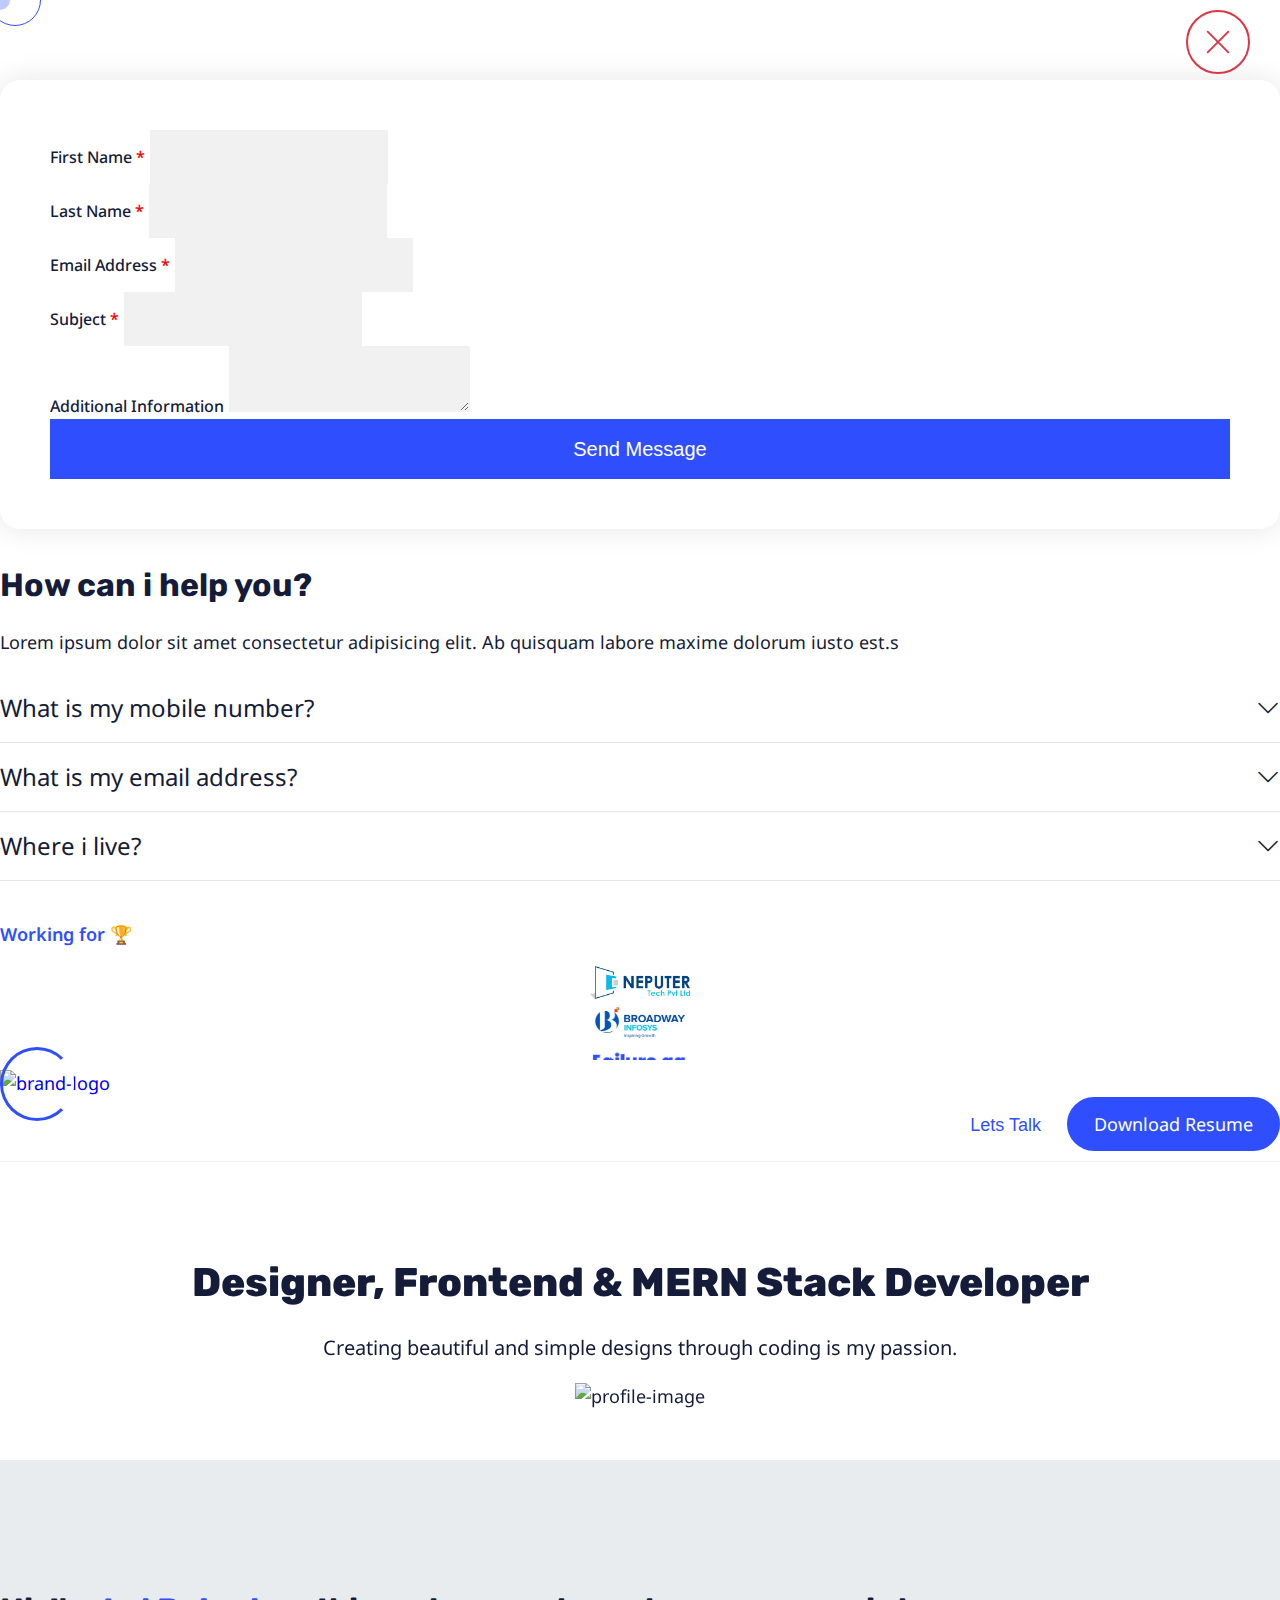
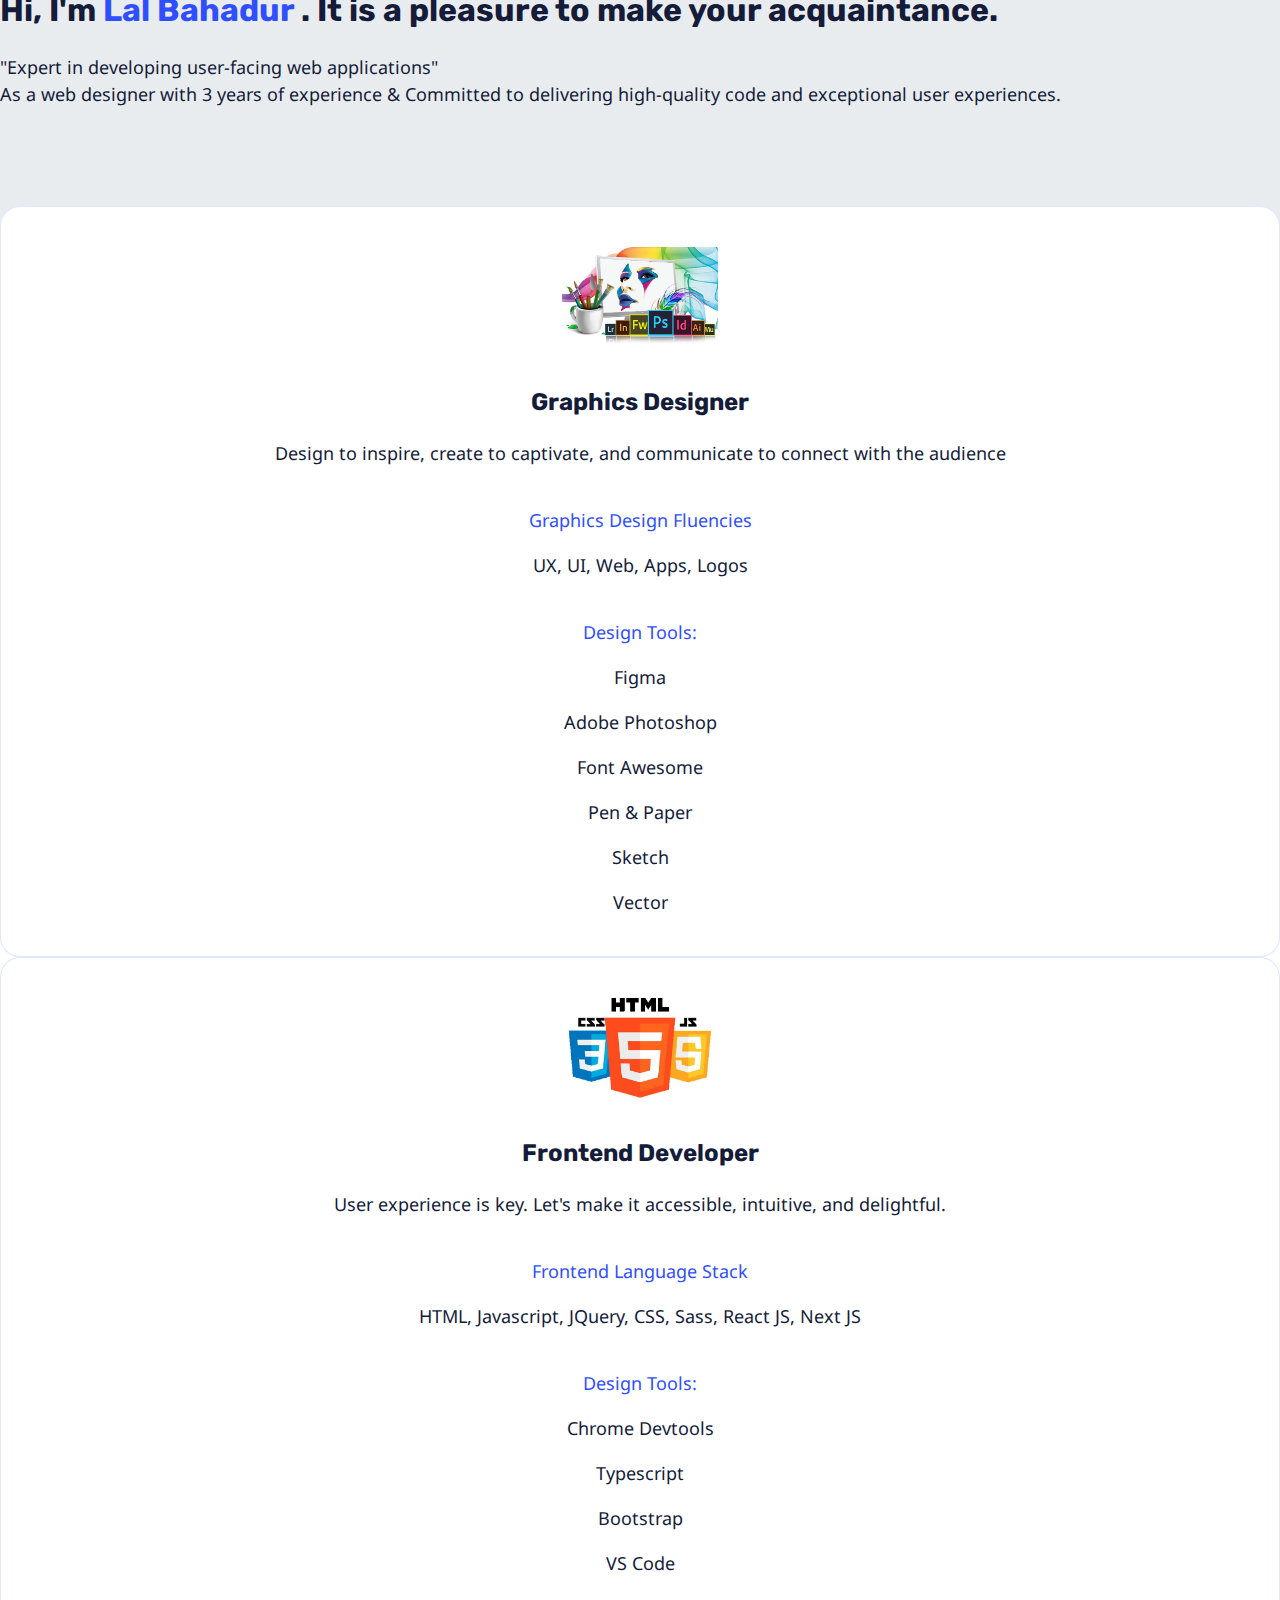
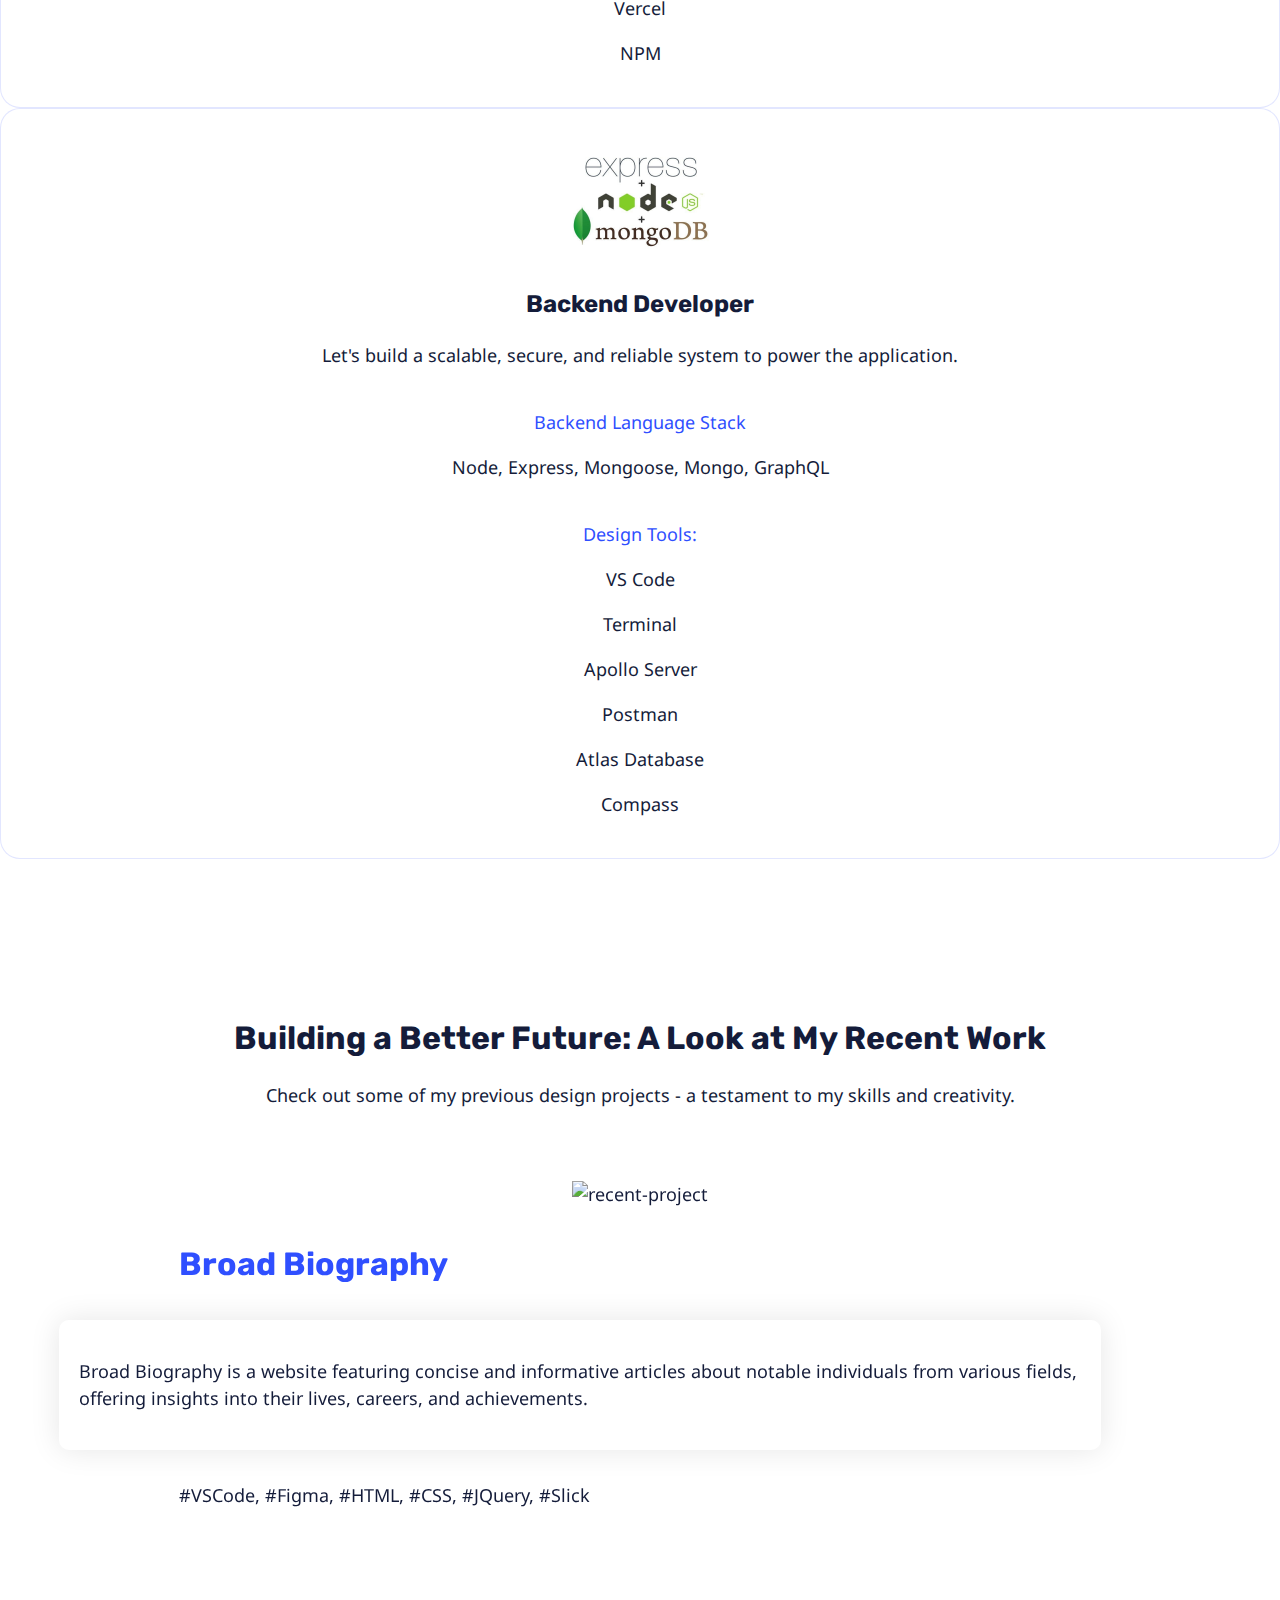
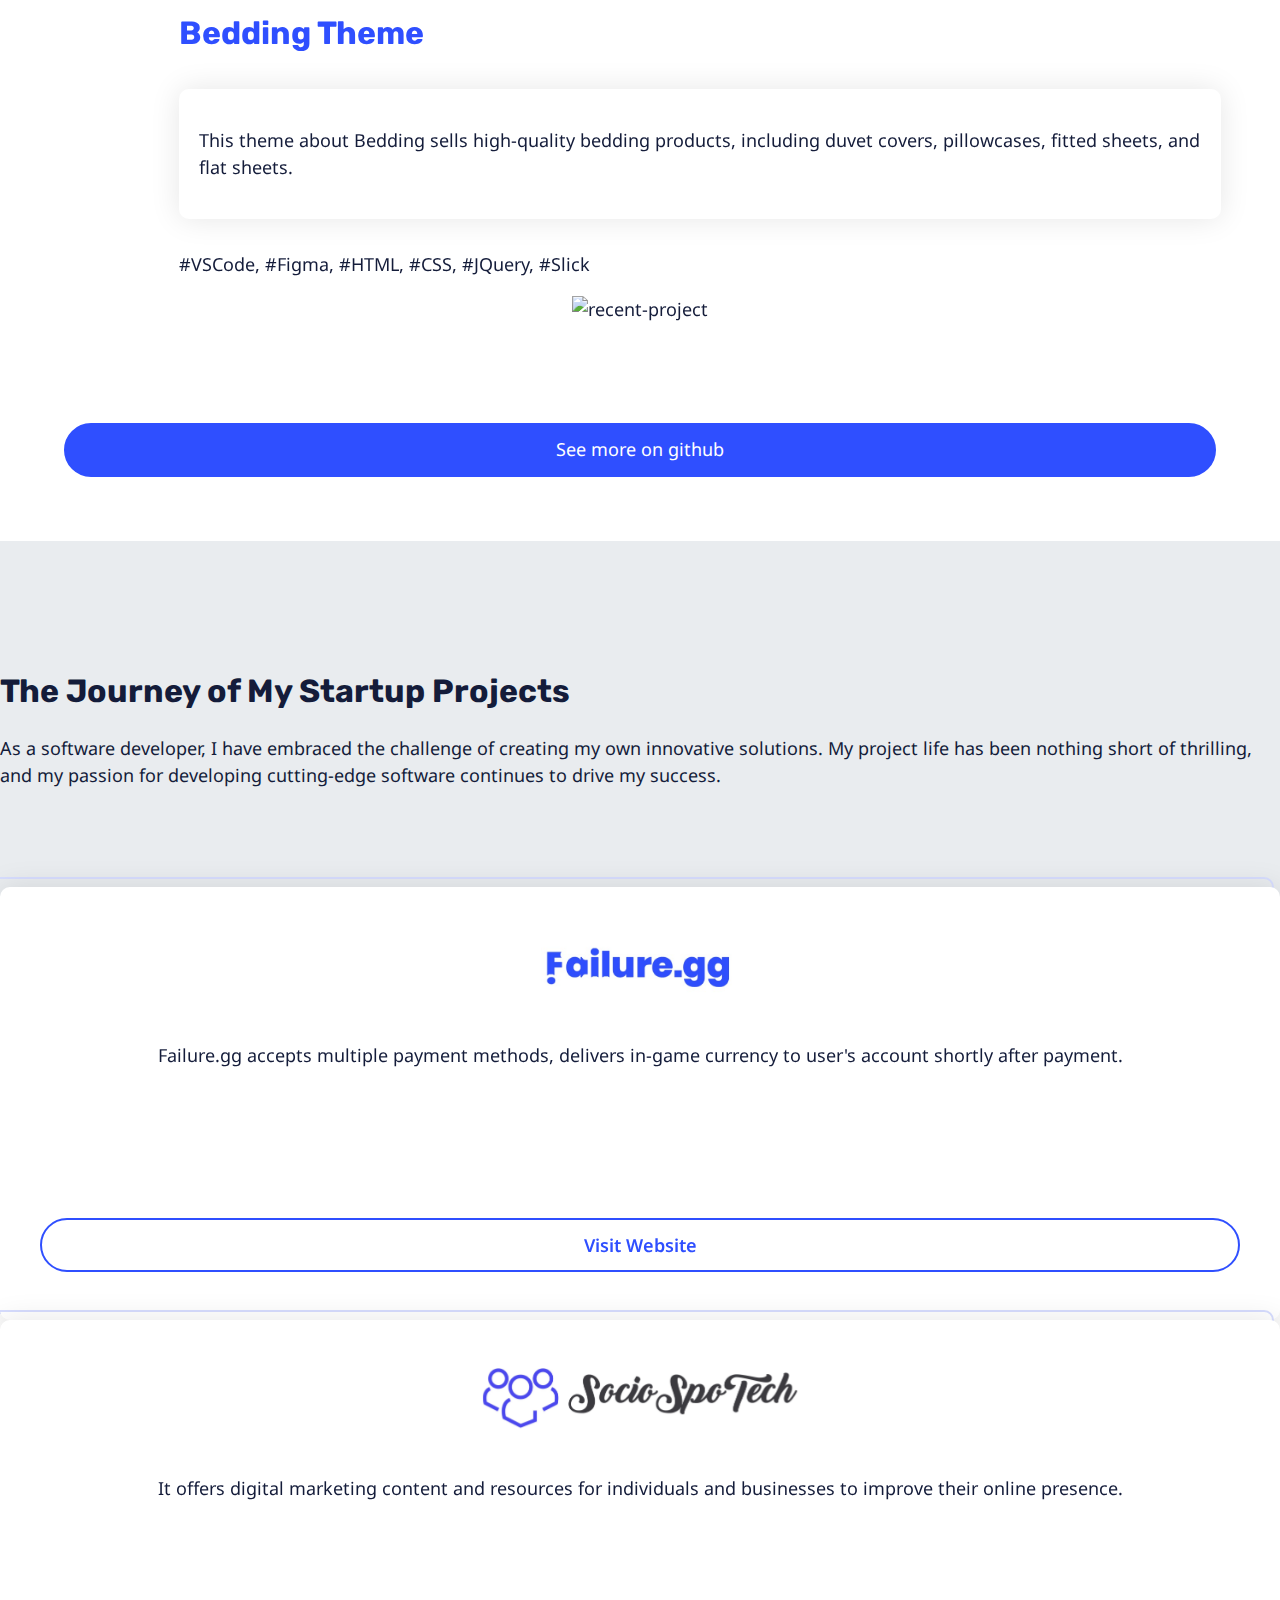
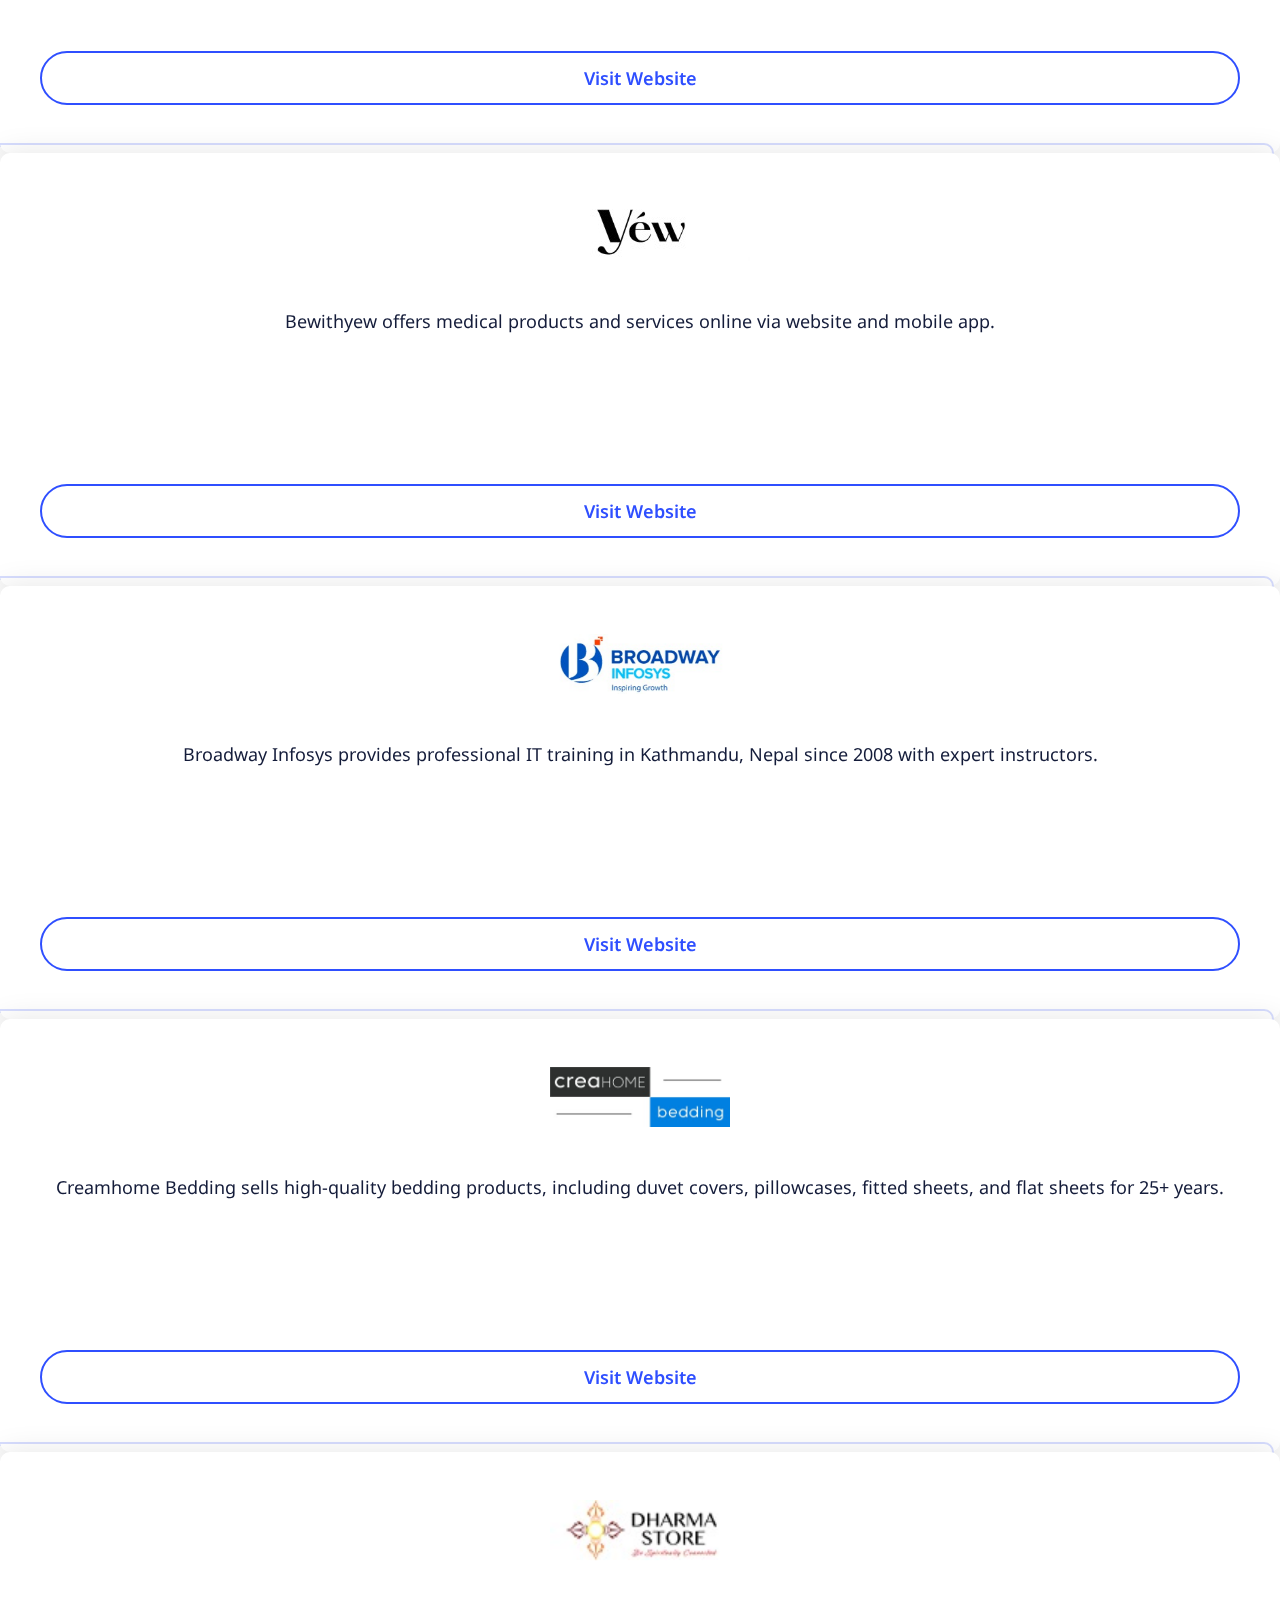
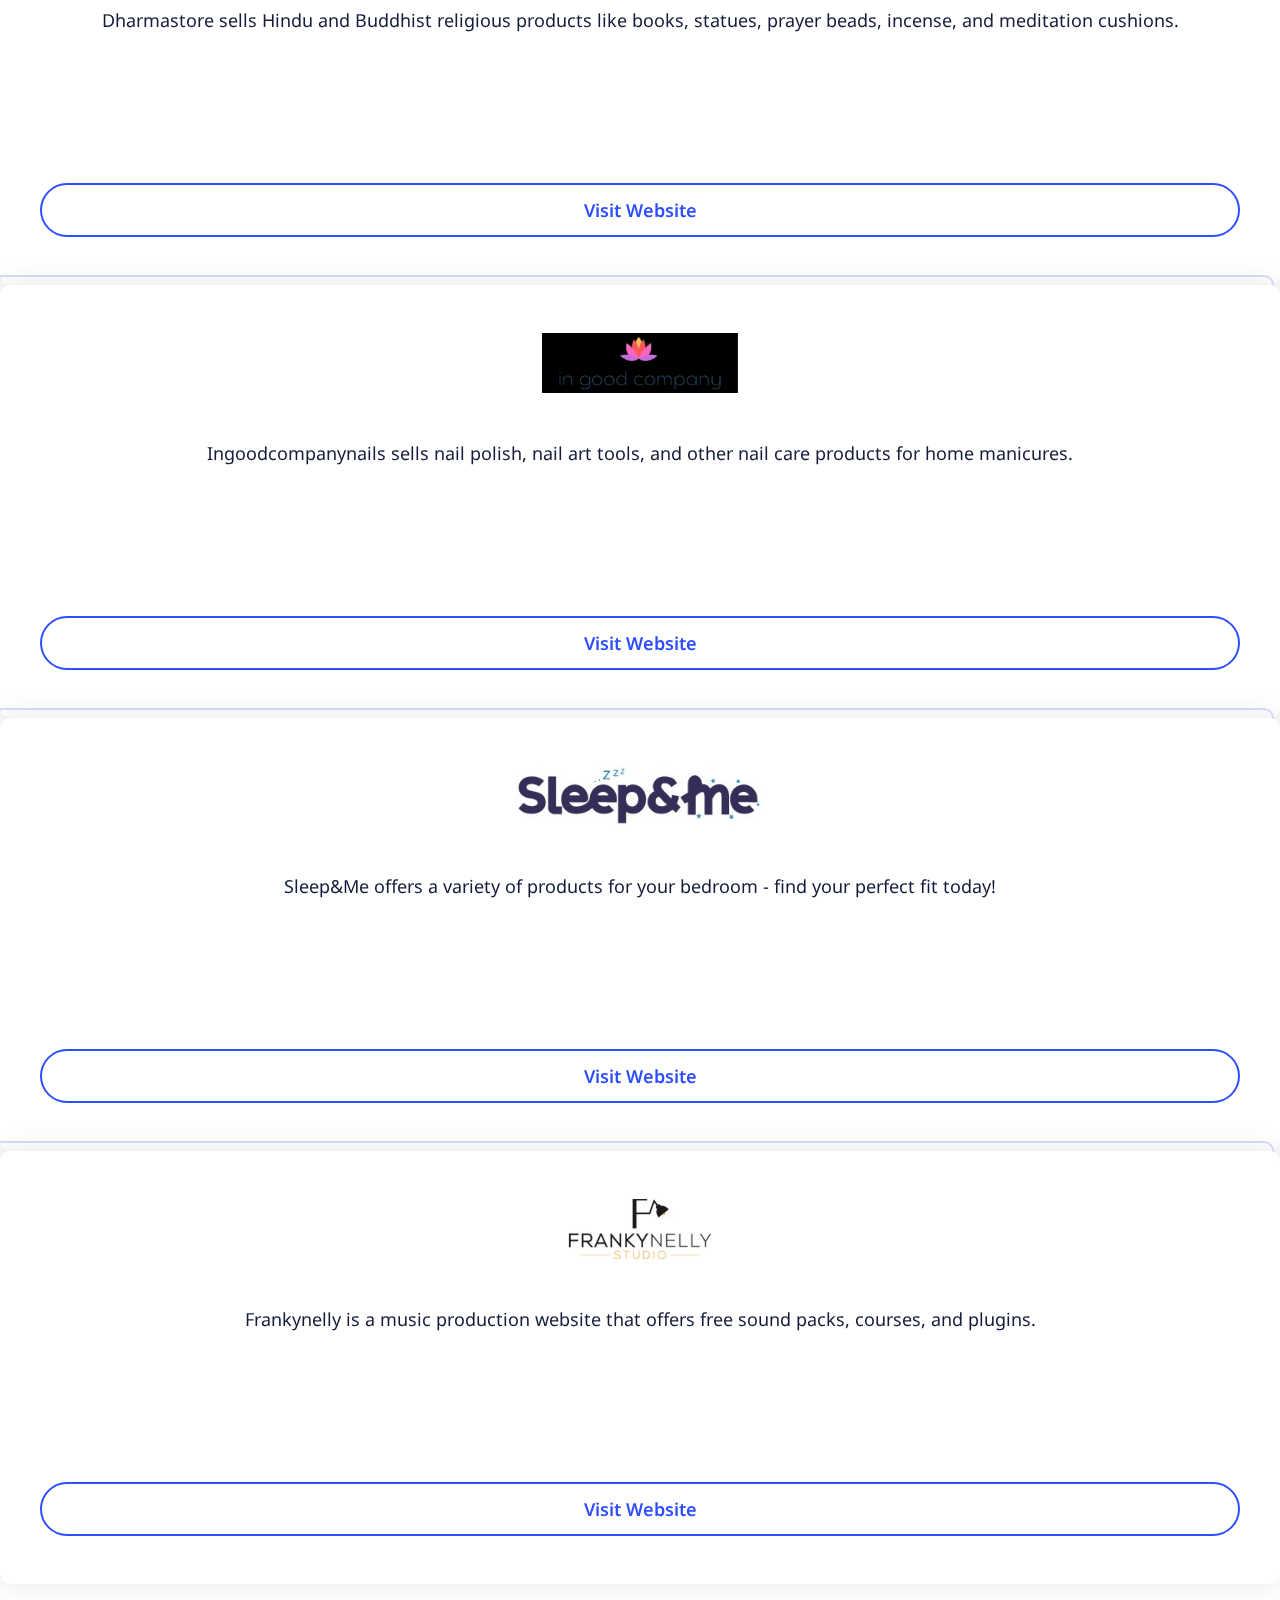
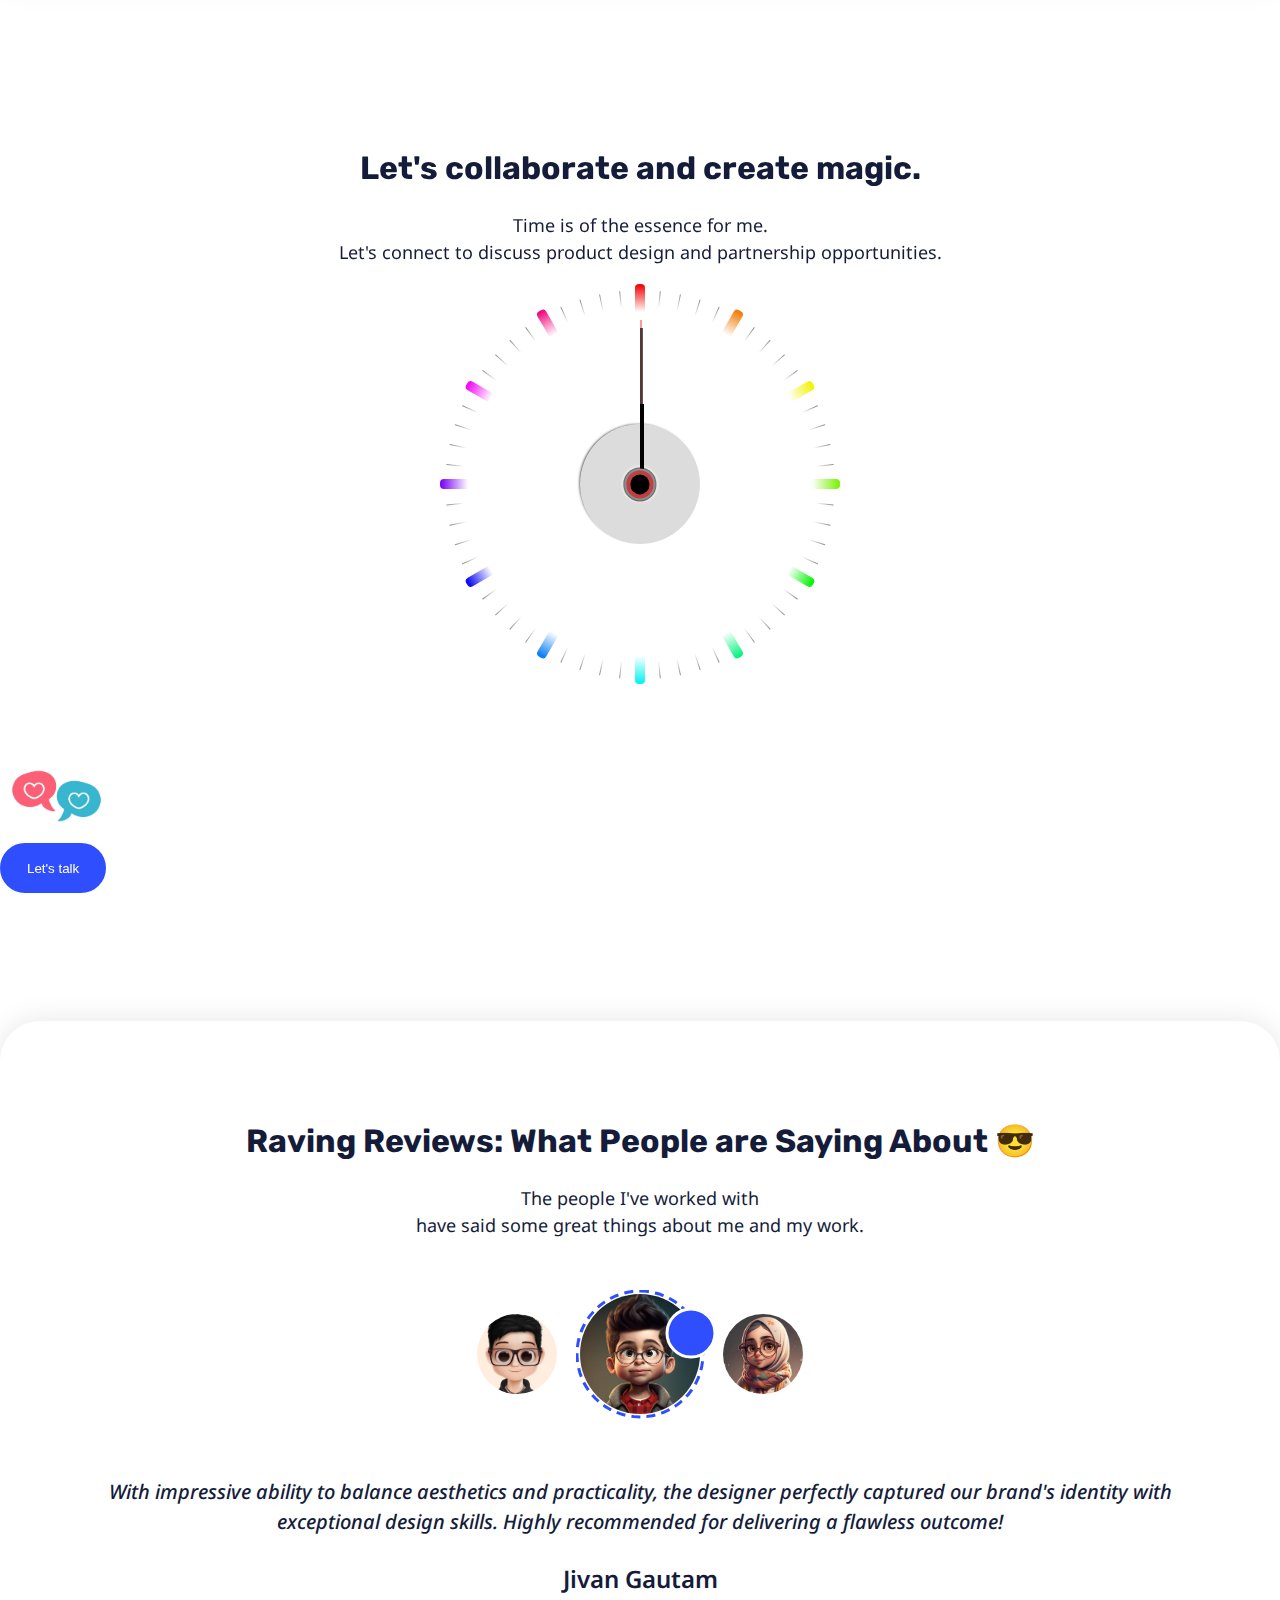
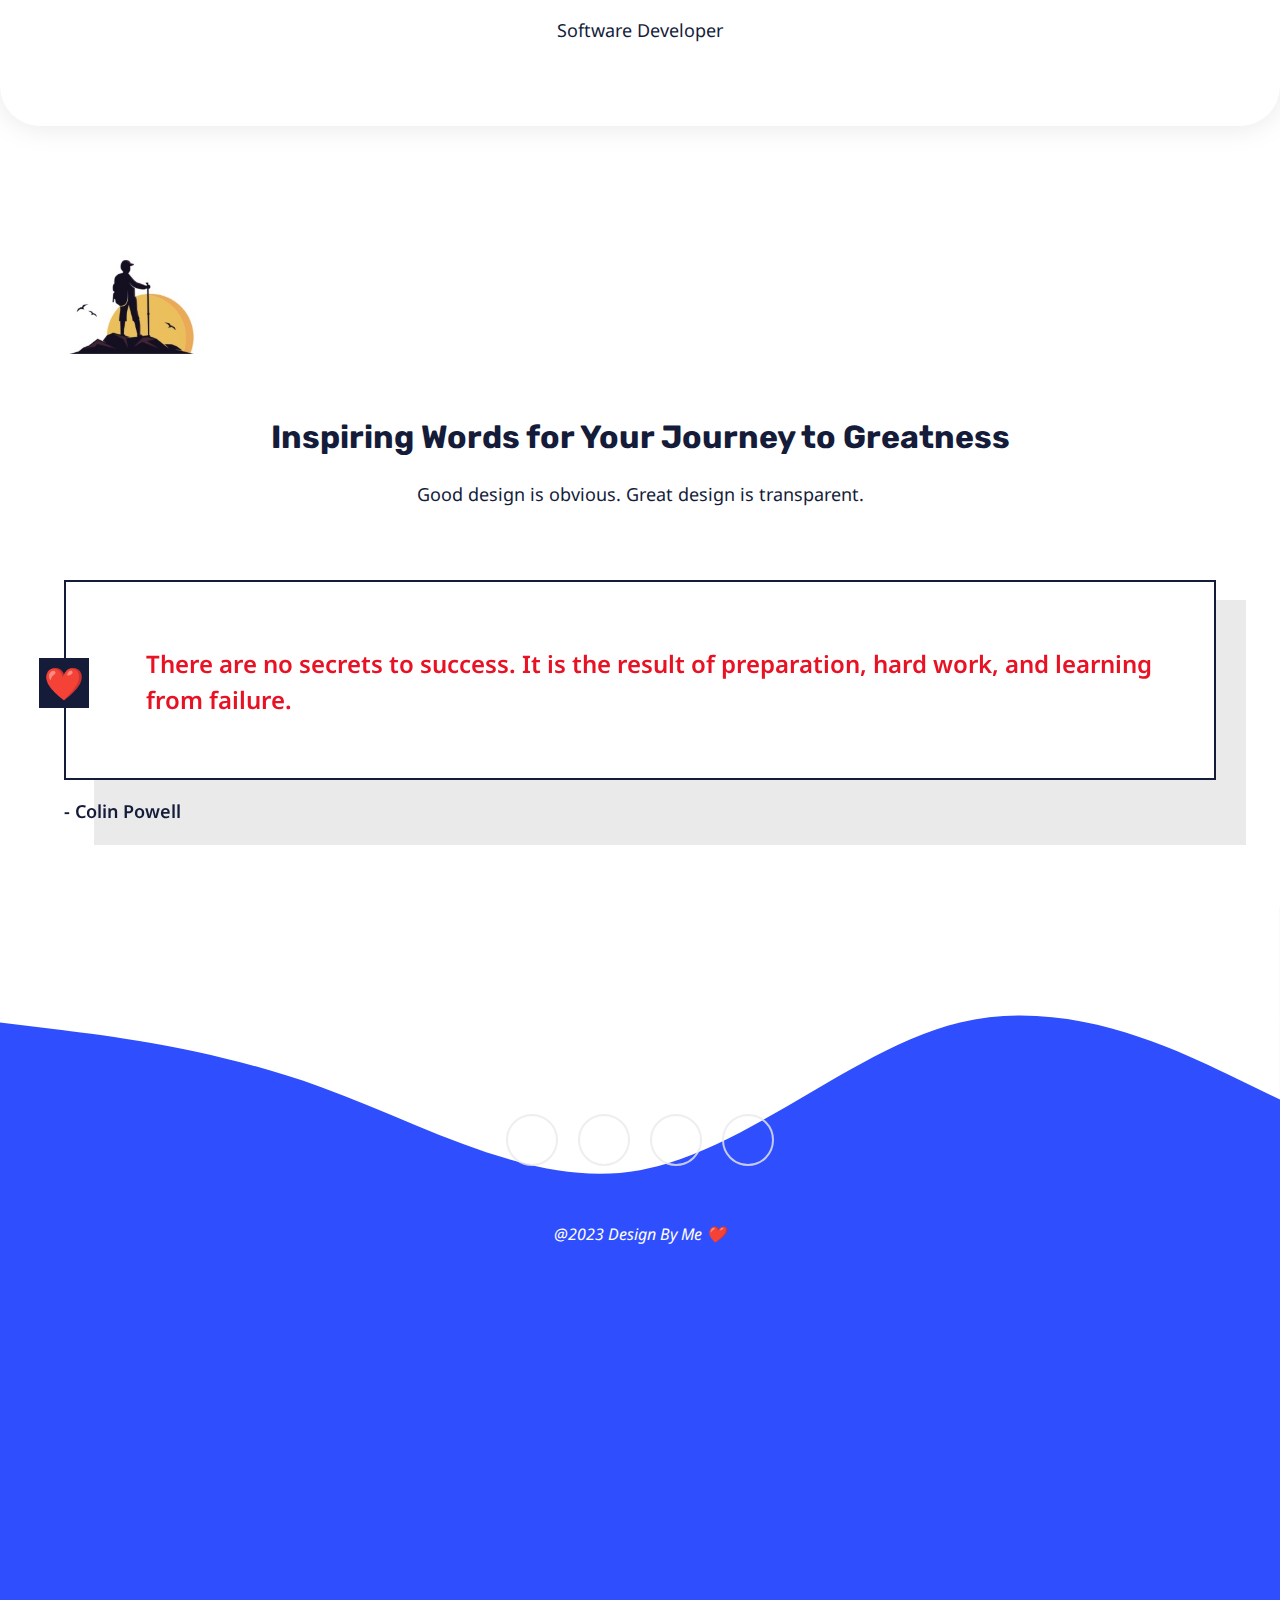
==== commit 48a6f88f: "ref: project image update" ====
--- a/index.html
+++ b/index.html
@@ -6,21 +6,24 @@
   <meta charset="UTF-8" />
   <meta http-equiv="X-UA-Compatible" content="IE=edge" />
   <meta name="viewport" content="width=device-width, initial-scale=1.0" />
-  <meta name="keywords" content="HTML, CSS, JQuery, Portfolio, Lal Bahadur, BC, Budhachhetri, Developer, Software, Designer, Engineer, UI/UX" />
+  <meta name="keywords"
+    content="HTML, CSS, JQuery, Portfolio, Lal Bahadur, BC, Budhachhetri, Developer, Software, Designer, Engineer, UI/UX, Lalu, Lal, Bahadur, IT, Technology, Coder , Code, Leaner, React, Next, Mongo, GraphQL, MERN, React Native, Nepali, Javascript, Google, youtube, Facebook, Twiiter, Instagram, Linkedin, Job, Amazon, Devops, Frontend, Backend, Vs code, L,A,L,B,H,D,U,R,C " />
   <meta name="author" content="Lal Bahadur Budhachhetri" />
   <meta http-equiv="Cache-Control" content="no-store" />
   <meta property="og:title" content="Lal Bahadur BC | Personal Portfolio" />
-  <meta name="description" content="Hey what's up? This is Lal Bahadur BC. Full stack Developer from nepal. I'm known for a few things. Fullstack development and adding a bit of magic to my works. Join me on a behind-the-scenes coding journey."/>
- 
+  <meta name="description"
+    content="Hey what's up? This is Lal Bahadur BC. Full stack Developer from nepal. I'm known for a few things. Fullstack development and adding a bit of magic to my works. Join me on a behind-the-scenes coding journey." />
+
   <!-- link tags -->
-  <link rel="canonical" href="https://www.lalbahadurbc.com.np/"></link>
+  <link rel="canonical" href="https://www.lalbahadurbc.com.np/">
+  </link>
   <link rel="shortcut icon" type="image/png" href="./image/favicon/favicon.png" />
   <link rel="apple-touch-icon" sizes="180x180" href="./image/favicon/apple-touch-icon.png" />
   <link rel="icon" type="image/png" sizes="32x32" href="./image/favicon/favicon-32x32.png" />
   <link rel="icon" type="image/png" sizes="16x16" href="./image/favicon/favicon-16x16.png" />
   <link rel="manifest" href="./image/favicon/site.webmanifest" />
 
-  <title>My Portfolio</title>
+  <title>Lal Bahadur BC | Personal Portfolio</title>
   <!-- bootstrap 5 cdn -->
   <link href="https://cdn.jsdelivr.net/npm/bootstrap@5.0.2/dist/css/bootstrap.min.css" rel="stylesheet"
     integrity="sha384-EVSTQN3/azprG1Anm3QDgpJLIm9Nao0Yz1ztcQTwFspd3yD65VohhpuuCOmLASjC" crossorigin="anonymous" />
@@ -507,7 +510,7 @@
             <a href="https://failure.gg/" class="startup-project" target="_blank" title="failure.gg"
               aria-hidden="false">
               <div class="project__image">
-                <img src="./image/projects/landing-failure_4_11zon.webp" alt="failure.gg" />
+                <img src="./image/projects/landing-failure.png" alt="failure.gg" />
               </div>
               <div class="project-detail">
                 <h3 class="subtitle text--black">Failure.gg</h3>
@@ -520,7 +523,7 @@
             <a href="https://broadwayinfosys.com/" class="startup-project" target="_blank" title="Broadway Infosys"
               aria-hidden="true">
               <div class="project__image">
-                <img src="./image/projects/landing-broadway_1_11zon.webp" alt="Broadway Infosys" />
+                <img src="./image/projects/broadway-landing.png" alt="Broadway Infosys" />
               </div>
               <div class="project-detail">
                 <h3 class="subtitle text--black">Broadway Infosys</h3>
@@ -533,7 +536,7 @@
             <a href="https://sociospotech.com/" class="startup-project" target="_blank" title="Sociospotech"
               aria-hidden="true">
               <div class="project__image">
-                <img src="./image/projects/landing-sociospotech_8_11zon.webp" alt="sociospotech" />
+                <img src="./image/projects/sociospotech-landing.png" alt="sociospotech" />
               </div>
               <div class="project-detail">
                 <h3 class="subtitle text--black">Sociospotech</h3>
@@ -545,7 +548,7 @@
             </a>
             <a href="https://bewithyew.com/" class="startup-project" target="_blank" title="Yew" aria-hidden="true">
               <div class="project__image">
-                <img src="./image/projects/landing-yew_9_11zon.webp" alt="Yew" />
+                <img src="./image/projects/yew-landing.png" alt="Yew" />
               </div>
               <div class="project-detail">
                 <h3 class="subtitle text--black">Yew</h3>
@@ -559,7 +562,7 @@
             <a href="https://creahomebedding.myshopify.com/" class="startup-project" target="_blank"
               title="CreaHome Bedding" aria-hidden="true">
               <div class="project__image">
-                <img src="./image/projects/landing-creahome_2_11zon.webp" alt="Creamhome" />
+                <img src="./image/projects/creahome-landing.png" alt="Creamhome" />
               </div>
               <div class="project-detail">
                 <h3 class="subtitle text--black">Creamhome</h3>
@@ -573,7 +576,7 @@
             <a href="https://dharmaastore.com/" class="startup-project" target="_blank" title="DharmaStore"
               aria-hidden="true">
               <div class="project__image">
-                <img src="./image/projects/landing-dharmastore_3_11zon.webp" alt="Dharmastore" />
+                <img src="./image/projects/dharmastore-landing.png" alt="Dharmastore" />
               </div>
               <div class="project-detail">
                 <h3 class="subtitle text--black">Dharmastore</h3>
@@ -586,7 +589,7 @@
             <a href="https://ingoodcompanynails.myshopify.com/" class="startup-project" target="_blank"
               title="IN Good Company" aria-hidden="true">
               <div class="project__image">
-                <img src="./image/projects/landing-ingood_6_11zon.webp" alt="Ingoodcompanynails" />
+                <img src="./image/projects/ingood-landing.png" alt="Ingoodcompanynails" />
               </div>
               <div class="project-detail">
                 <h3 class="subtitle text--black">Ingoodcompanynails</h3>
@@ -599,7 +602,7 @@
             <a href="https://sleepandme.co.uk/" class="startup-project" target="_blank" title="Sleep&Me"
               aria-hidden="true">
               <div class="project__image">
-                <img src="./image/projects/landing-sleepandme_7_11zon.webp" alt="Sleep&Me" />
+                <img src="./image/projects/sleep-and-me-landing.png" alt="Sleep&Me" />
               </div>
               <div class="project-detail">
                 <h3 class="subtitle text--black">Sleep&Me</h3>
@@ -612,7 +615,7 @@
             <a href="https://frankynelly.com" class="startup-project" target="_blank" title="Frankynelly"
               aria-hidden="true">
               <div class="project__image">
-                <img src="./image/projects/landing-frankywelly_5_11zon.webp" alt="Frankynelly" />
+                <img src="./image/projects/frankynelly-landing.png" alt="Frankynelly" />
               </div>
               <div class="project-detail">
                 <h3 class="subtitle text--black">Frankynelly</h3>
@@ -745,9 +748,9 @@
               src="./image/contact/or-conversation-transformed.png" alt="Talk me" />
           </div>
           <div class="d-flex justify-content-center">
-            <button class="button-outline button--indigo button--rounded" data-bs-toggle="offcanvas"
+            <button class="button-solid button--indigo button--rounded" data-bs-toggle="offcanvas"
               data-bs-target="#mob-contact__popup" aria-label="Lets Talk">
-              <span class="ms-2">Let's talk</span>
+              <span class="ms-0">Let's talk</span>
             </button>
           </div>
         </div>
@@ -777,8 +780,8 @@
                     <img src="./image/reviews/review_char-2_2_11zon.webp" alt="review_char" />
                   </div>
 
-                  <p class="description text--black mb-1">Jivan Gautam</p>
-                  <p class="description text--indigo">Software Developer</p>
+                  <p class="name  text--indigo  mb-1">Jivan Gautam</p>
+                  <p class="description text--black">Software Developer</p>
                 </div>
               </div>
               <div class="testimonial__card">
@@ -796,8 +799,8 @@
                   <div class="profile__image">
                     <img src="./image/reviews/review_char-1_1_11zon.webp" alt="review_char" />
                   </div>
-                  <p class="description text--black mb-1">Rajesh Chaudhary</p>
-                  <p class="description text--indigo">Devops Engineer</p>
+                  <p class="name text--indigo mb-1">Rajesh Chaudhary</p>
+                  <p class="description text--black">Devops Engineer</p>
                 </div>
               </div>
               <div class="testimonial__card">
@@ -815,8 +818,8 @@
                   <div class="profile__image">
                     <img src="./image/reviews/review_char-3_3_11zon.webp" alt="review_char" />
                   </div>
-                  <p class="description text--black mb-1">Monika Dangol</p>
-                  <p class="description text--indigo">UI Designer</p>
+                  <p class="name text--indigo mb-1">Monika Dangol</p>
+                  <p class="description text--black">UI Designer</p>
                 </div>
               </div>
             </div>
@@ -838,16 +841,16 @@
                     rgba(255, 255, 255, 0.85),
                     rgba(255, 255, 255, 0.85)
                   ),
-                  url(./image/or-quote-bg.png);
+                  url(./image/favorite-qoute/heart.avif);
                 background-size: cover;
                 background-position: center;
                 background-repeat: no-repeat;
               ">
-            <p class="qoute__text">
+            <p class="qoute__text text--red">
               There are no secrets to success. It is the result of
               preparation, hard work, and learning from failure.
             </p>
-            <p class="quote__owner text--bold">- Colin Powell</p>
+            <p class="quote__owner">- Colin Powell</p>
           </div>
         </div>
       </section>
--- a/style/main.css
+++ b/style/main.css
@@ -3,6 +3,7 @@
 @import url("https://fonts.googleapis.com/css2?family=Work+Sans:ital,wght@0,300;0,500;0,600;0,700;0,800;0,900;1,400;1,500;1,600;1,700;1,800;1,900&display=swap");
 @import url("https://fonts.googleapis.com/css2?family=Berkshire+Swash&display=swap");
 @import url("https://fonts.googleapis.com/css2?family=Noto+Sans:ital,wght@0,300;0,400;0,500;0,600;1,300;1,400;1,500&display=swap");
+@import url("https://fonts.googleapis.com/css2?family=Rubik:ital,wght@0,300;0,400;0,500;0,600;0,700;0,800;0,900;1,300;1,400;1,500;1,600;1,700;1,800;1,900&display=swap");
 body {
   font-family: "Noto Sans", sans-serif;
   font-size: 18px;
@@ -30,7 +31,7 @@
 h2,
 h3,
 h4 {
-  font-family: "Berkshire Swash", cursive;
+  font-family: "Rubik", sans-serif;
 }
 
 .box-shadow {
@@ -39,7 +40,7 @@
 
 .title {
   font-size: 32px;
-  font-weight: 400;
+  font-weight: 700;
   margin-bottom: 20px;
 }
 
@@ -60,6 +61,9 @@
 }
 .text--white {
   color: white;
+}
+.text--red {
+  color: #e81224;
 }
 .text--bold {
   font-weight: 600;
@@ -77,6 +81,7 @@
   align-items: center;
   justify-content: center;
   background-color: transparent;
+  font-weight: 600;
 }
 .button-outline.button--indigo {
   color: #2f4fff;
@@ -103,7 +108,7 @@
 }
 .button-solid {
   height: 50px;
-  padding: 0 20px;
+  padding: 0 25px;
   display: flex;
   align-items: center;
   justify-content: center;
@@ -176,7 +181,7 @@
   height: 100vh;
   overflow-x: hidden;
   overflow-y: auto;
-  padding: 64px 0;
+  padding: 80px 0px;
 }
 .contact-form__popup .contact-form__body .contact-form {
   background-color: white;
@@ -240,8 +245,8 @@
   display: flex;
   align-items: center;
   justify-content: center;
-  border: 2px solid #2f4fff;
-  background-color: transparent;
+  border: 2px solid #dc3545;
+  background-color: white;
   position: fixed;
   right: 30px;
   top: 10px;
@@ -252,7 +257,7 @@
 .modal-close__button svg {
   height: 30px;
   width: 30px;
-  color: #2f4fff;
+  color: #dc3545;
   transition: all 0.3s ease-in-out;
 }
 
@@ -577,9 +582,9 @@
 }
 
 .cus-slider-arrows .slick-arrow {
-  height: 45px;
-  width: 45px;
-  border: 2px solid rgba(47, 79, 255, 0.2);
+  height: 50px;
+  width: 50px;
+  border: 2px solid rgba(255, 193, 7, 0.5490196078);
   border-radius: 50%;
   display: flex;
   align-items: center;
@@ -588,7 +593,7 @@
   background-color: white;
 }
 .cus-slider-arrows .slick-arrow.slick-next {
-  right: calc(100% - 115px);
+  right: calc(100% - 130px);
 }
 .cus-slider-arrows .slick-arrow.slick-next::before {
   content: "👉";
@@ -700,7 +705,8 @@
   font-size: 40px;
   text-align: center;
   margin-bottom: 20px;
-  color: #2f4fff;
+  color: #141c3a;
+  font-weight: 800;
 }
 .banner-section .banner__description {
   text-align: center;
@@ -719,7 +725,7 @@
 }
 
 .overlapping-section {
-  background-color: #2f4fff;
+  background-color: #e9ecef;
   padding-top: 100px;
   padding-bottom: 200px;
 }
@@ -856,6 +862,7 @@
   text-align: center;
   background-color: white;
   padding: 48px 40px;
+  border-radius: 10px;
   box-shadow: 0 0 30px 0 rgba(0, 0, 0, 0.1);
 }
 .startup-project__card:hover::before {
@@ -873,6 +880,7 @@
   position: absolute;
   transform: translateZ(-1px);
   transition: all 0.3s ease-in-out;
+  border-radius: 10px;
 }
 .startup-project__card .project__logo {
   margin-bottom: 40px;
@@ -1209,7 +1217,7 @@
     object-fit: cover;
   }
   .mob-profile__popup .mob-contact-body {
-    padding: 40px 20px;
+    padding: 40px 10px;
   }
   .mob-profile__popup .mob-contact-body .social-media__list {
     display: flex;
@@ -1255,12 +1263,16 @@
   }
   .mobile-visible .title {
     font-size: 24px;
-    font-weight: 400;
+    font-weight: 700;
     margin-bottom: 20px;
   }
   .mobile-visible .subtitle {
     font-size: 20px;
     margin-bottom: 20px;
+  }
+  .mobile-visible .name {
+    font-weight: 600;
+    font-size: 18px;
   }
   .mobile-visible .description {
     font-size: 16px;
@@ -1285,7 +1297,7 @@
     padding: 0;
     box-shadow: 0 0 30px 0 rgba(0, 0, 0, 0.1);
     border-radius: 50%;
-    margin-left: 10px;
+    margin-left: 13px;
     border: none !important;
   }
   .mobile-visible header nav .top-action-buttons .button i {
@@ -1304,76 +1316,41 @@
     top: 50%;
     transform: translateY(-50%);
   }
-  .mobile-visible .mob-profile-banner .profile-box {
-    display: flex;
-    align-items: center;
-    padding: 20px;
-    border-radius: 20px;
-    background-color: rgba(47, 79, 255, 0.1);
-  }
-  .mobile-visible .mob-profile-banner .profile-box .profile__image {
-    position: relative;
-  }
-  .mobile-visible .mob-profile-banner .profile-box .profile__image img {
-    border-radius: 20px;
-    height: 90px;
-    width: 90px;
-    object-fit: cover;
-  }
-  .mobile-visible .mob-profile-banner .profile-box .profile__image .zoom-in-animation {
-    position: relative;
-  }
-  .mobile-visible .mob-profile-banner .profile-box .profile__image .zoom-in-animation::after {
+  .mobile-visible .mob-overlapping-section {
+    background-color: #e9ecef;
+  }
+  .mobile-visible .zoom-in-animation::after {
     content: "";
     position: absolute;
-    bottom: -20px;
-    left: -20px;
+    top: 42%;
+    left: 45%;
     width: 40px;
     height: 40px;
     border-radius: 50%;
-    background-color: rgba(47, 79, 255, 0.1);
-    transform: scale(1.2);
-    animation: zoom-in 2s ease-in-out infinite;
+    background-color: rgba(47, 79, 255, 0.3);
+    transform: scale(1.2) translate(-50%, -50%);
+    animation: 2s ease-in-out 0s infinite normal none running zoom-in;
     z-index: 1;
   }
-  .mobile-visible .mob-profile-banner .profile-box .profile__image .zoom-in-animation .profile__view {
+  .mobile-visible .zoom-in-animation .profile__view {
     position: absolute;
     height: 40px;
     width: 40px;
     background-color: white;
     box-shadow: 0 0 30px 0 rgba(0, 0, 0, 0.1);
     border-radius: 50%;
-    bottom: -20px;
-    left: -20px;
+    top: 50%;
+    left: 50%;
     display: flex;
     align-items: center;
     justify-content: center;
     z-index: 2;
     border: none;
-  }
-  .mobile-visible .mob-profile-banner .profile-box .profile__image .zoom-in-animation .profile__view i {
+    transform: translate(-50%, -50%);
+  }
+  .mobile-visible .zoom-in-animation .profile__view i {
     color: #141c3a;
     font-size: 16px;
-  }
-  .mobile-visible .mob-profile-banner .profile-box .profile-detail {
-    margin-left: 20px;
-  }
-  .mobile-visible .mob-profile-banner .profile-box .profile-detail .profile__name {
-    font-size: 24px;
-    color: #141c3a;
-    margin-bottom: 2px;
-  }
-  .mobile-visible .mob-profile-banner .profile-box .profile-detail .profile__profession {
-    font-size: 18px;
-    font-weight: 300;
-    margin-bottom: 2px;
-    color: #141c3a;
-  }
-  .mobile-visible .mob-profile-banner .profile-box .profile-detail .profile__date {
-    font-size: 16px;
-    font-weight: 400;
-    margin-bottom: 0;
-    color: #2f4fff;
   }
   .mobile-visible .mob-skill {
     padding: 40px 0;
@@ -1513,7 +1490,7 @@
   .mobile-visible .mob-startup-projects .startup-project__list .startup-project .project__image img {
     height: 220px;
     width: 220px;
-    border-radius: 30px 20px 20px 0;
+    border-radius: 20px 20px 20px 0px;
     object-fit: cover;
   }
   .mobile-visible .mob-startup-projects .startup-project__list .startup-project .project-detail {
@@ -1579,12 +1556,25 @@
     text-align: right;
   }
   .mobile-visible .mob-testimonial .testimonial__card .testimony-profile .profile__image {
-    height: 60px;
+    height: 80px;
+    width: 80px;
     margin-left: auto;
-    width: 60px;
     border-radius: 50%;
     overflow: hidden;
-    margin-bottom: 5px;
+    display: flex;
+    margin-bottom: 10px;
+    position: relative;
+  }
+  .mobile-visible .mob-testimonial .testimonial__card .testimony-profile .profile__image::after {
+    position: absolute;
+    content: "";
+    height: 82px;
+    width: 82px;
+    border-radius: 50%;
+    left: 50%;
+    bottom: 50%;
+    border: 1px solid #2f4fff;
+    transform: translate(-50%, -50%);
   }
   .mobile-visible .mob-testimonial .testimonial__card .testimony-profile .profile__image img {
     width: 100%;
@@ -1611,7 +1601,7 @@
     text-align: right;
     margin-top: 30px;
     font-size: 16px;
-    color: #2f4fff;
+    color: #141c3a;
   }
   .mobile-visible footer {
     text-align: center;
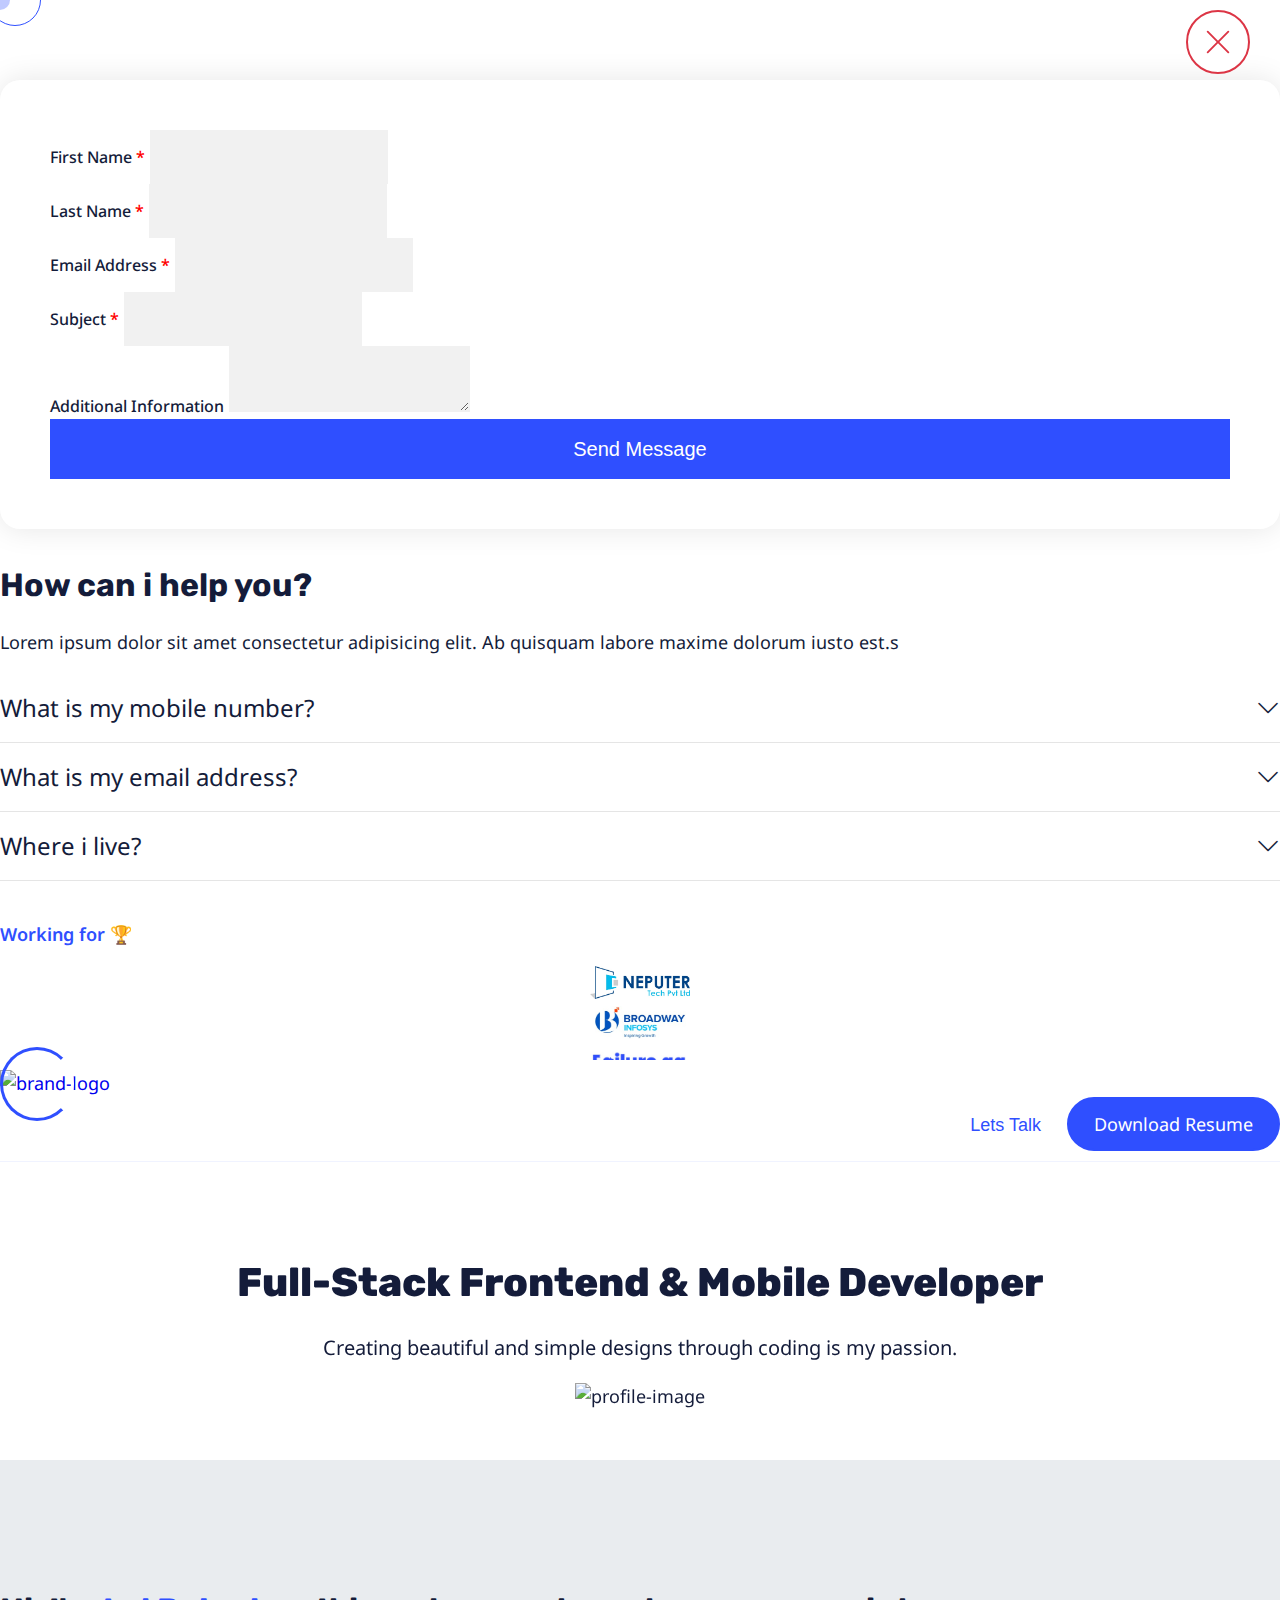
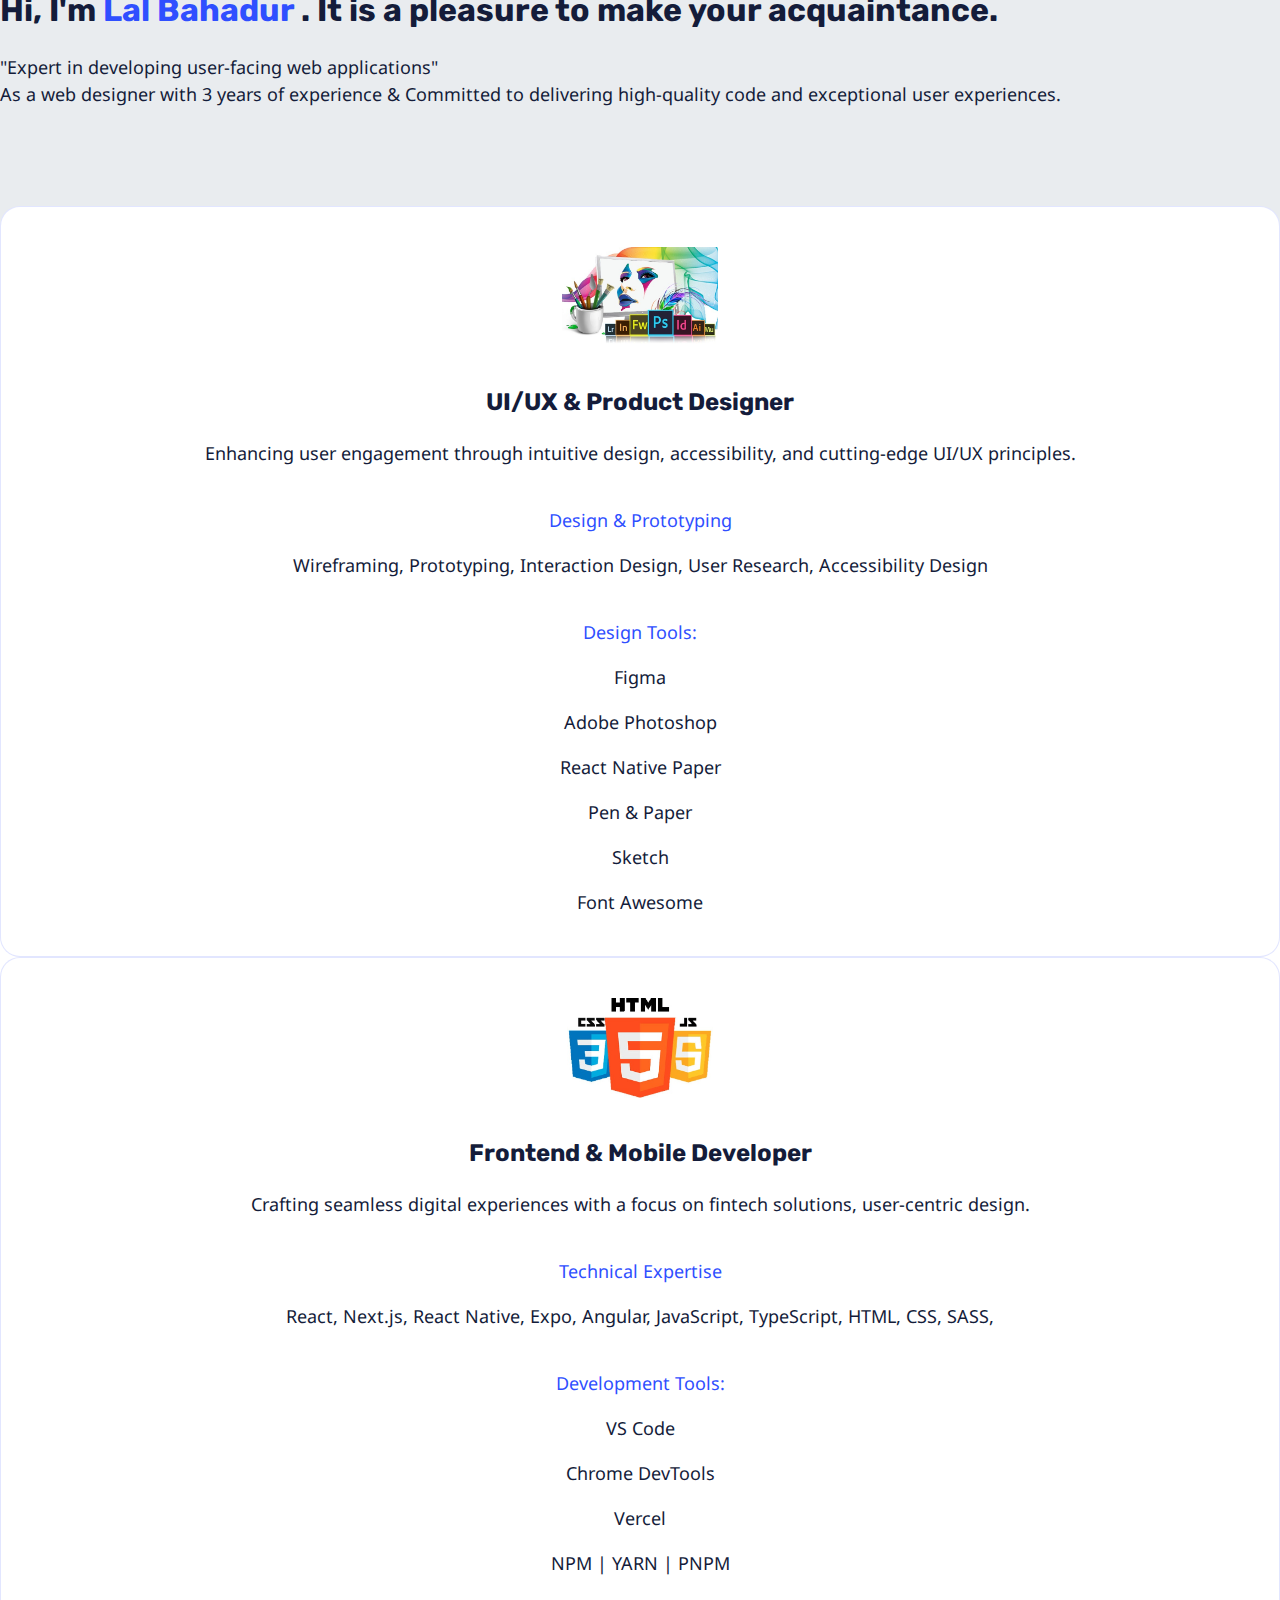
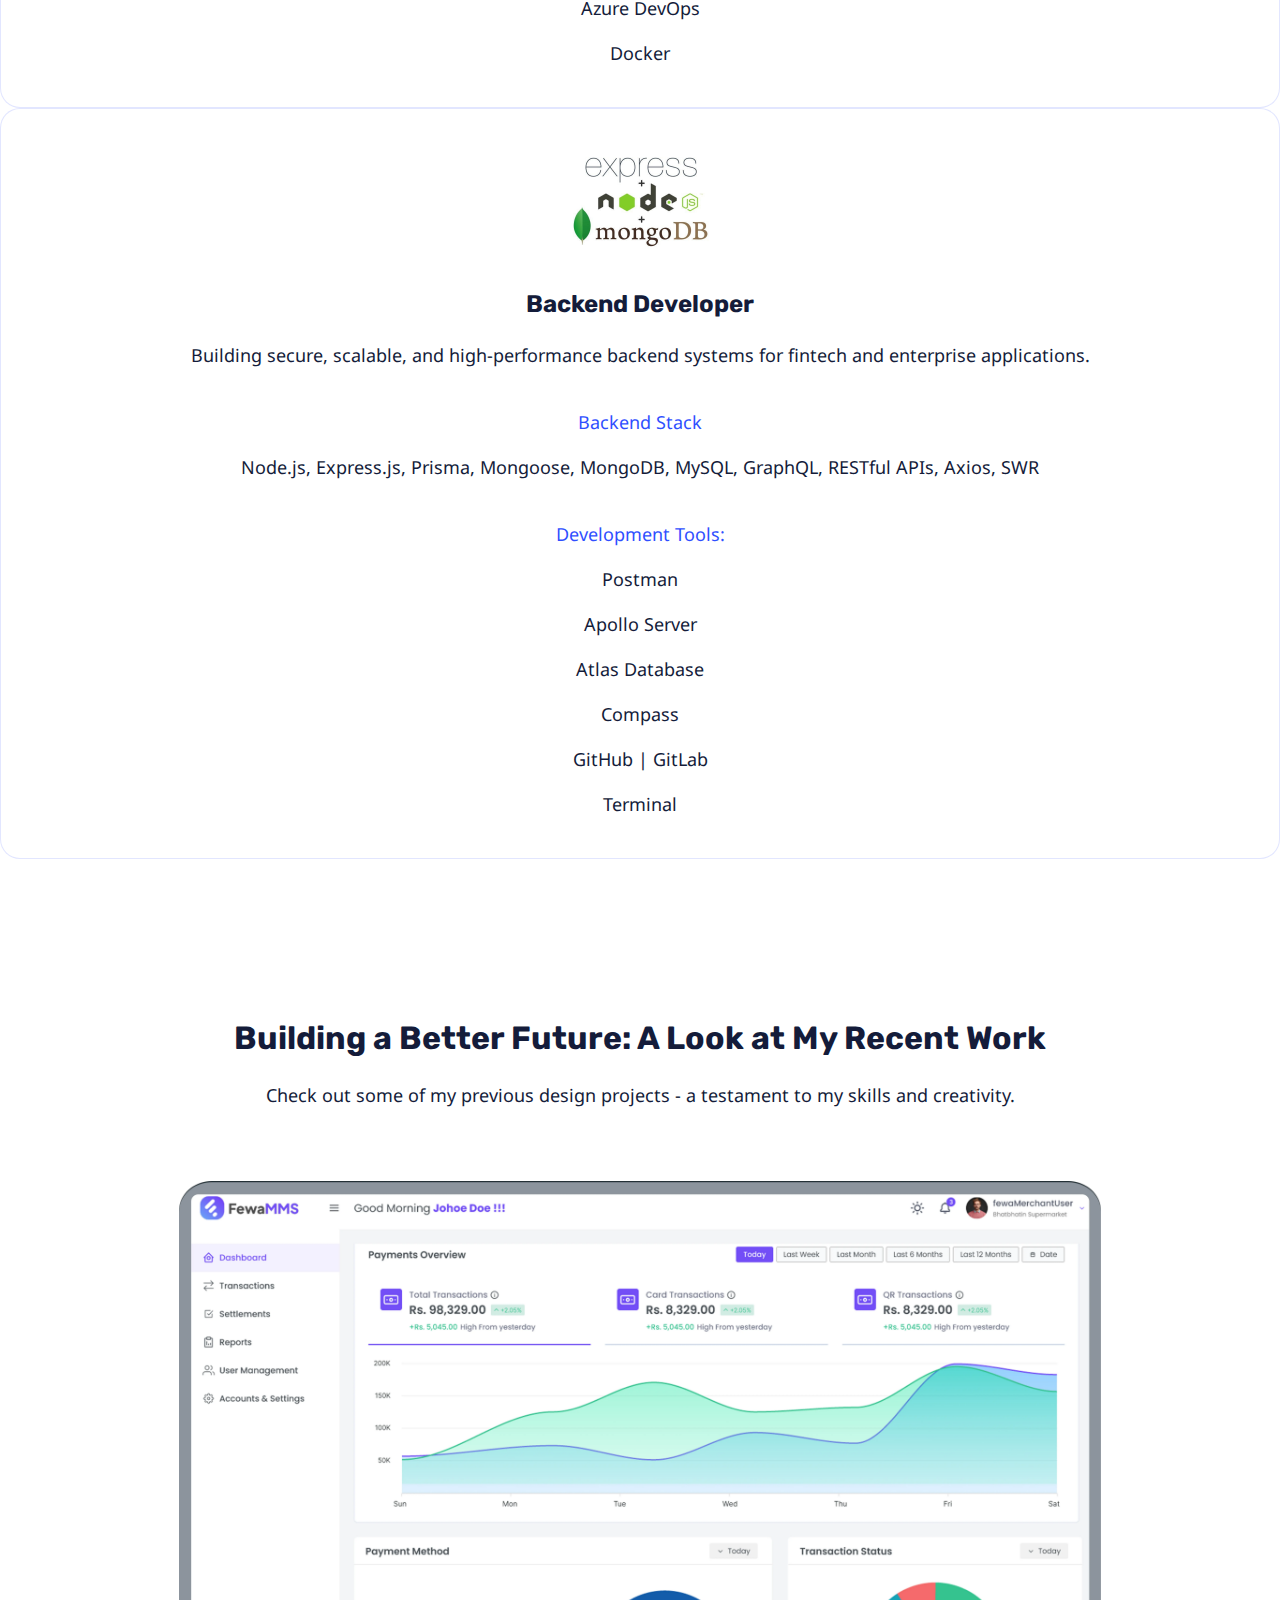
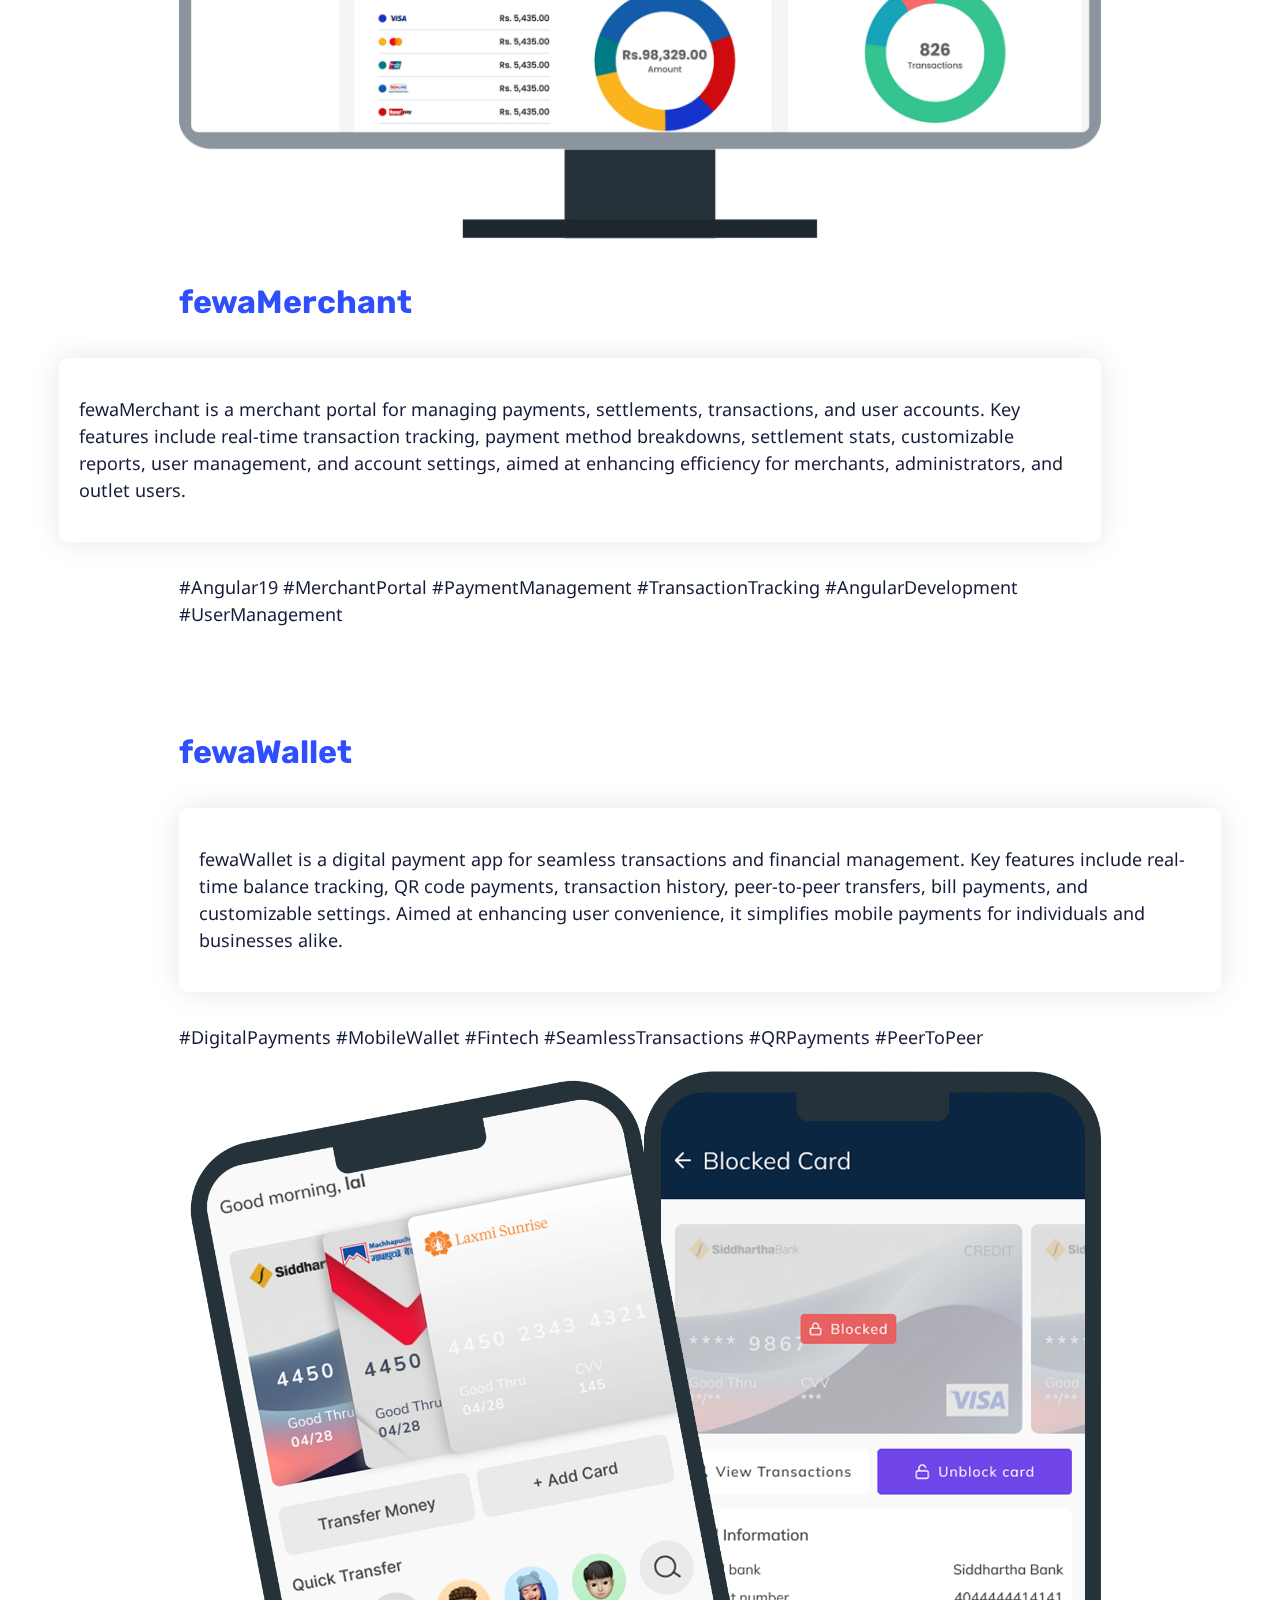
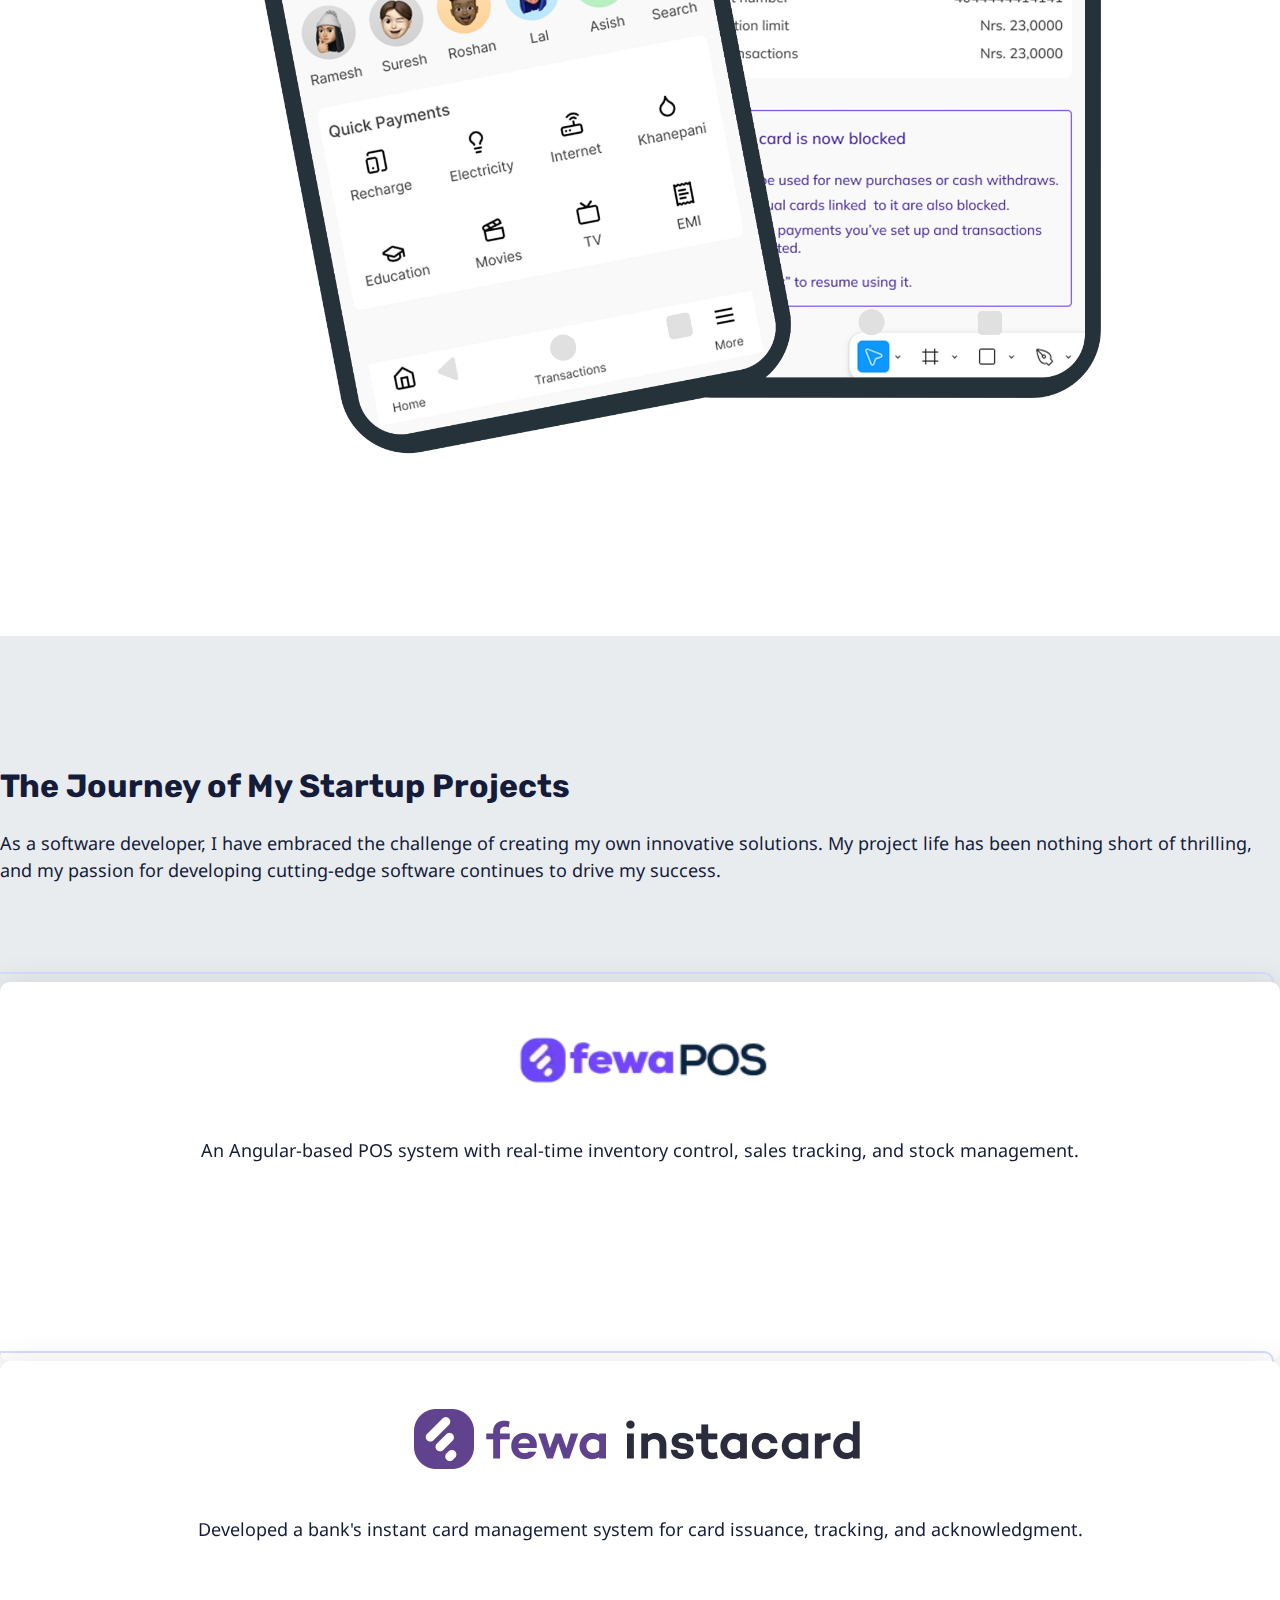
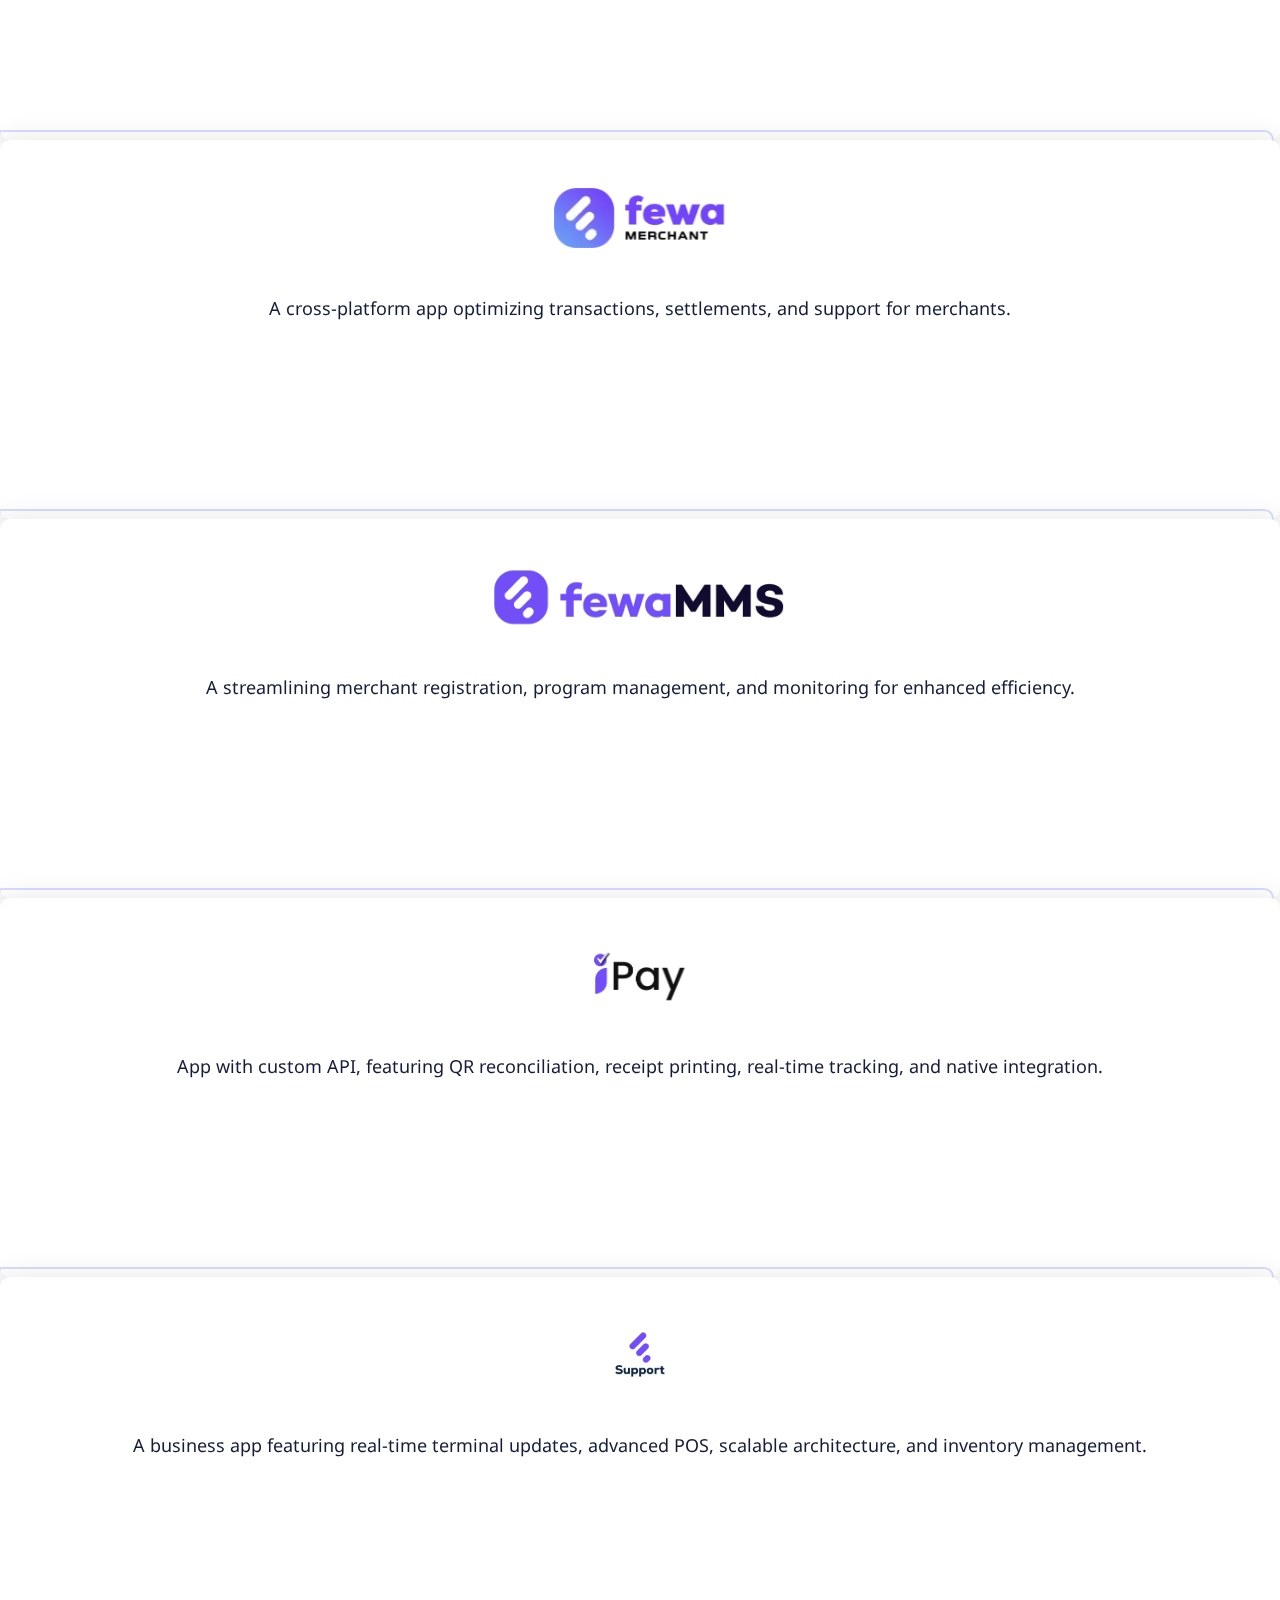
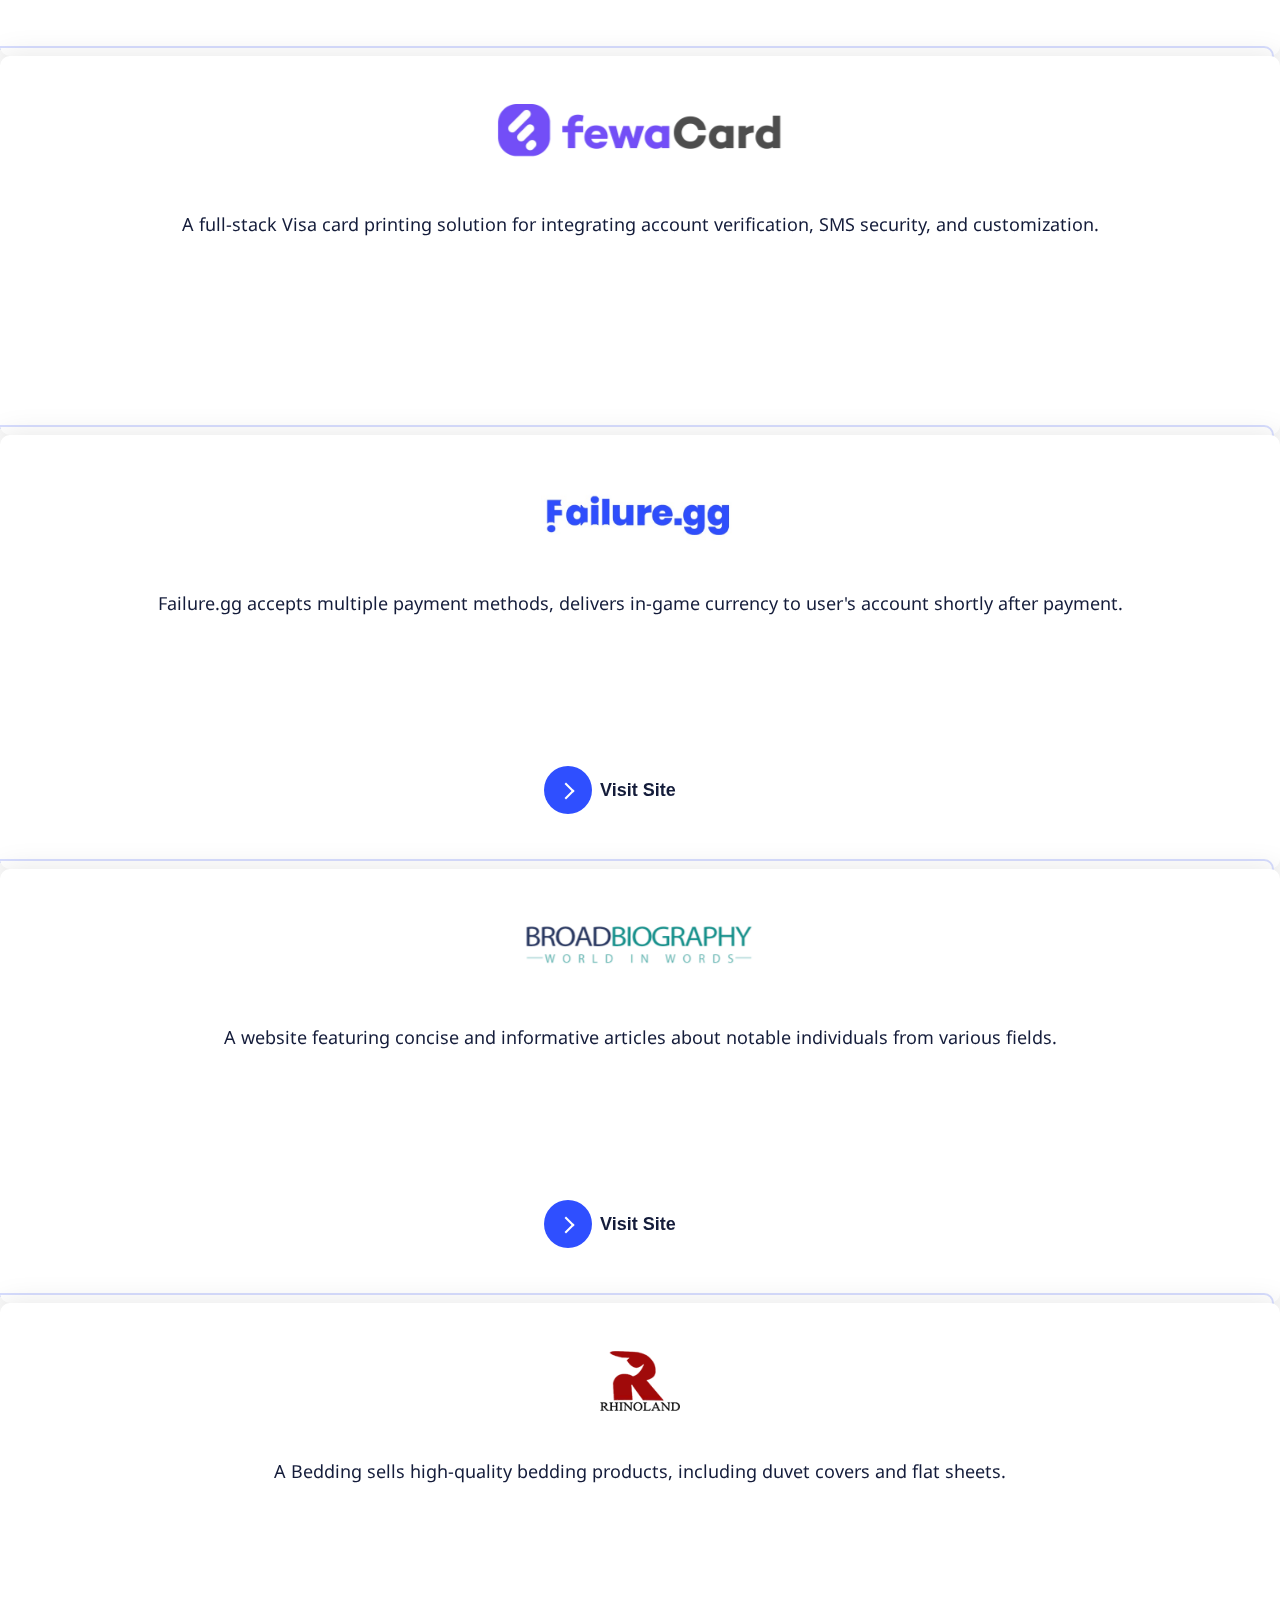
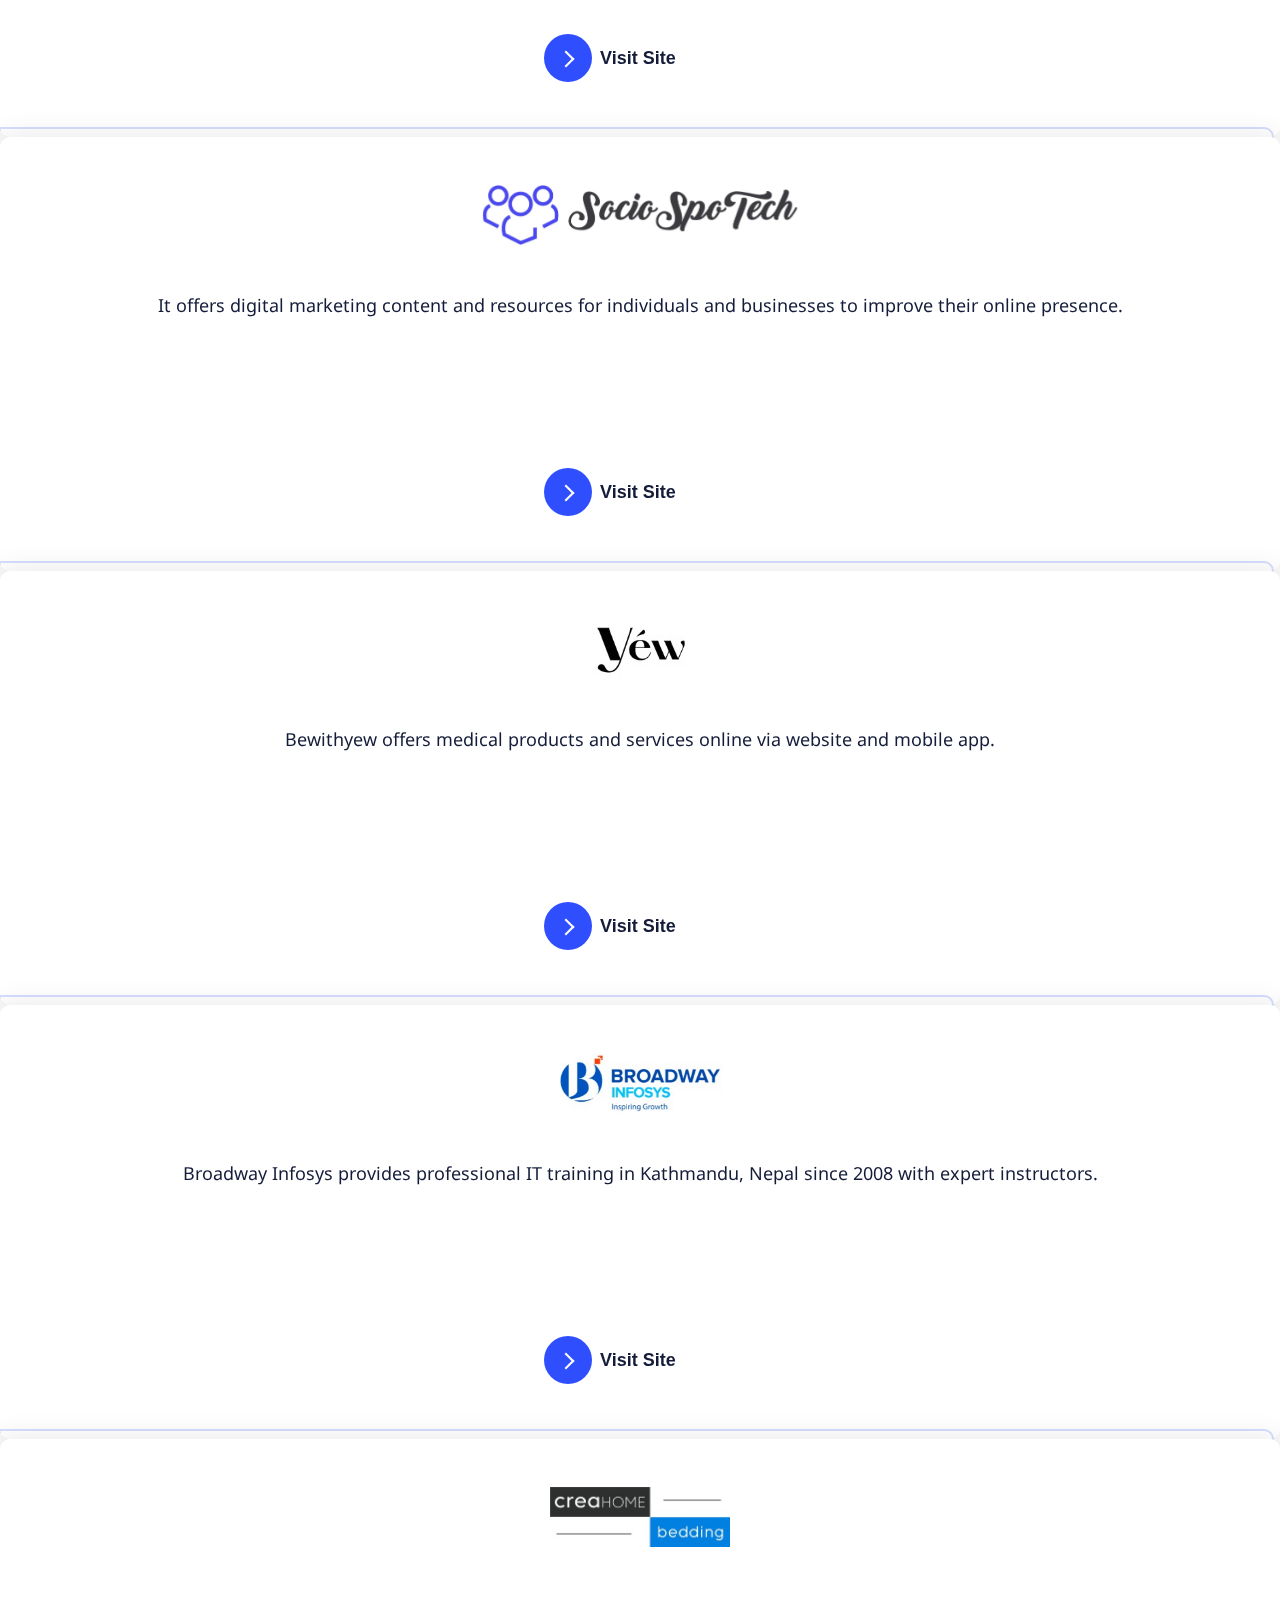
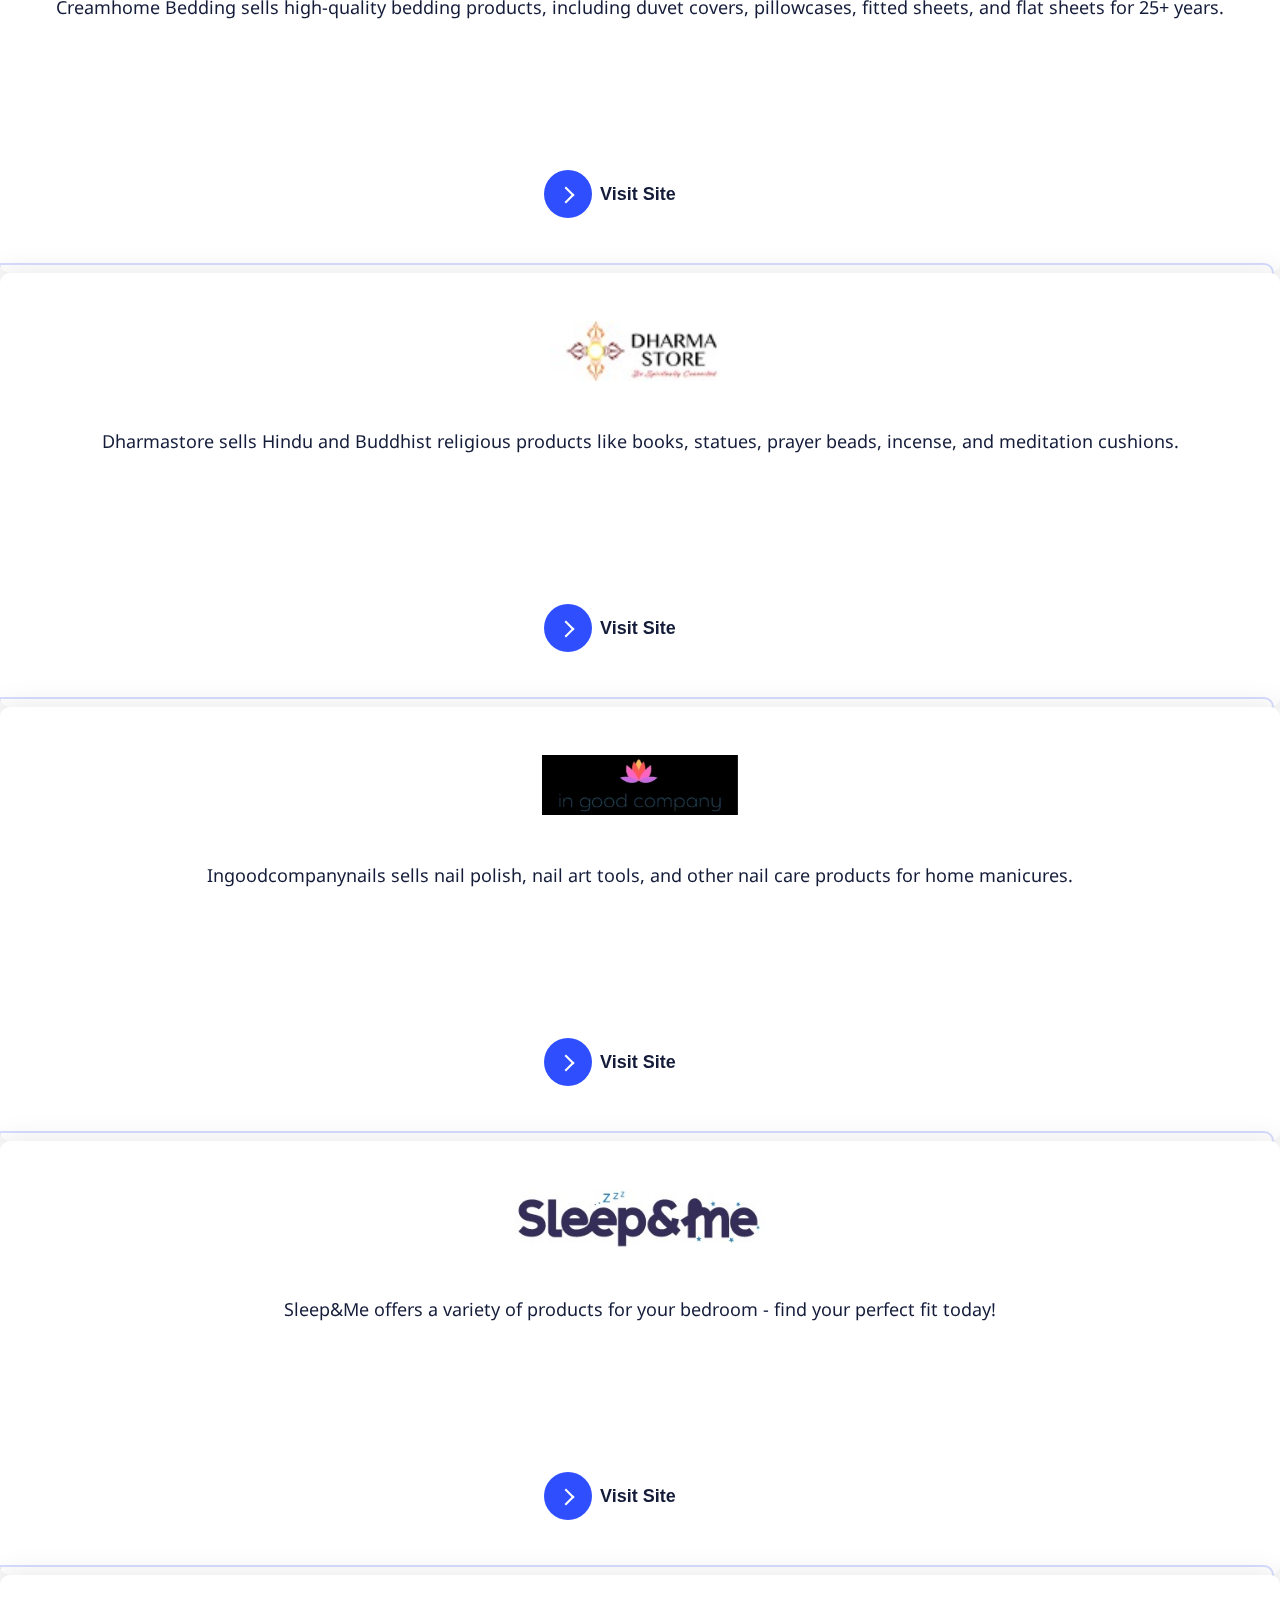
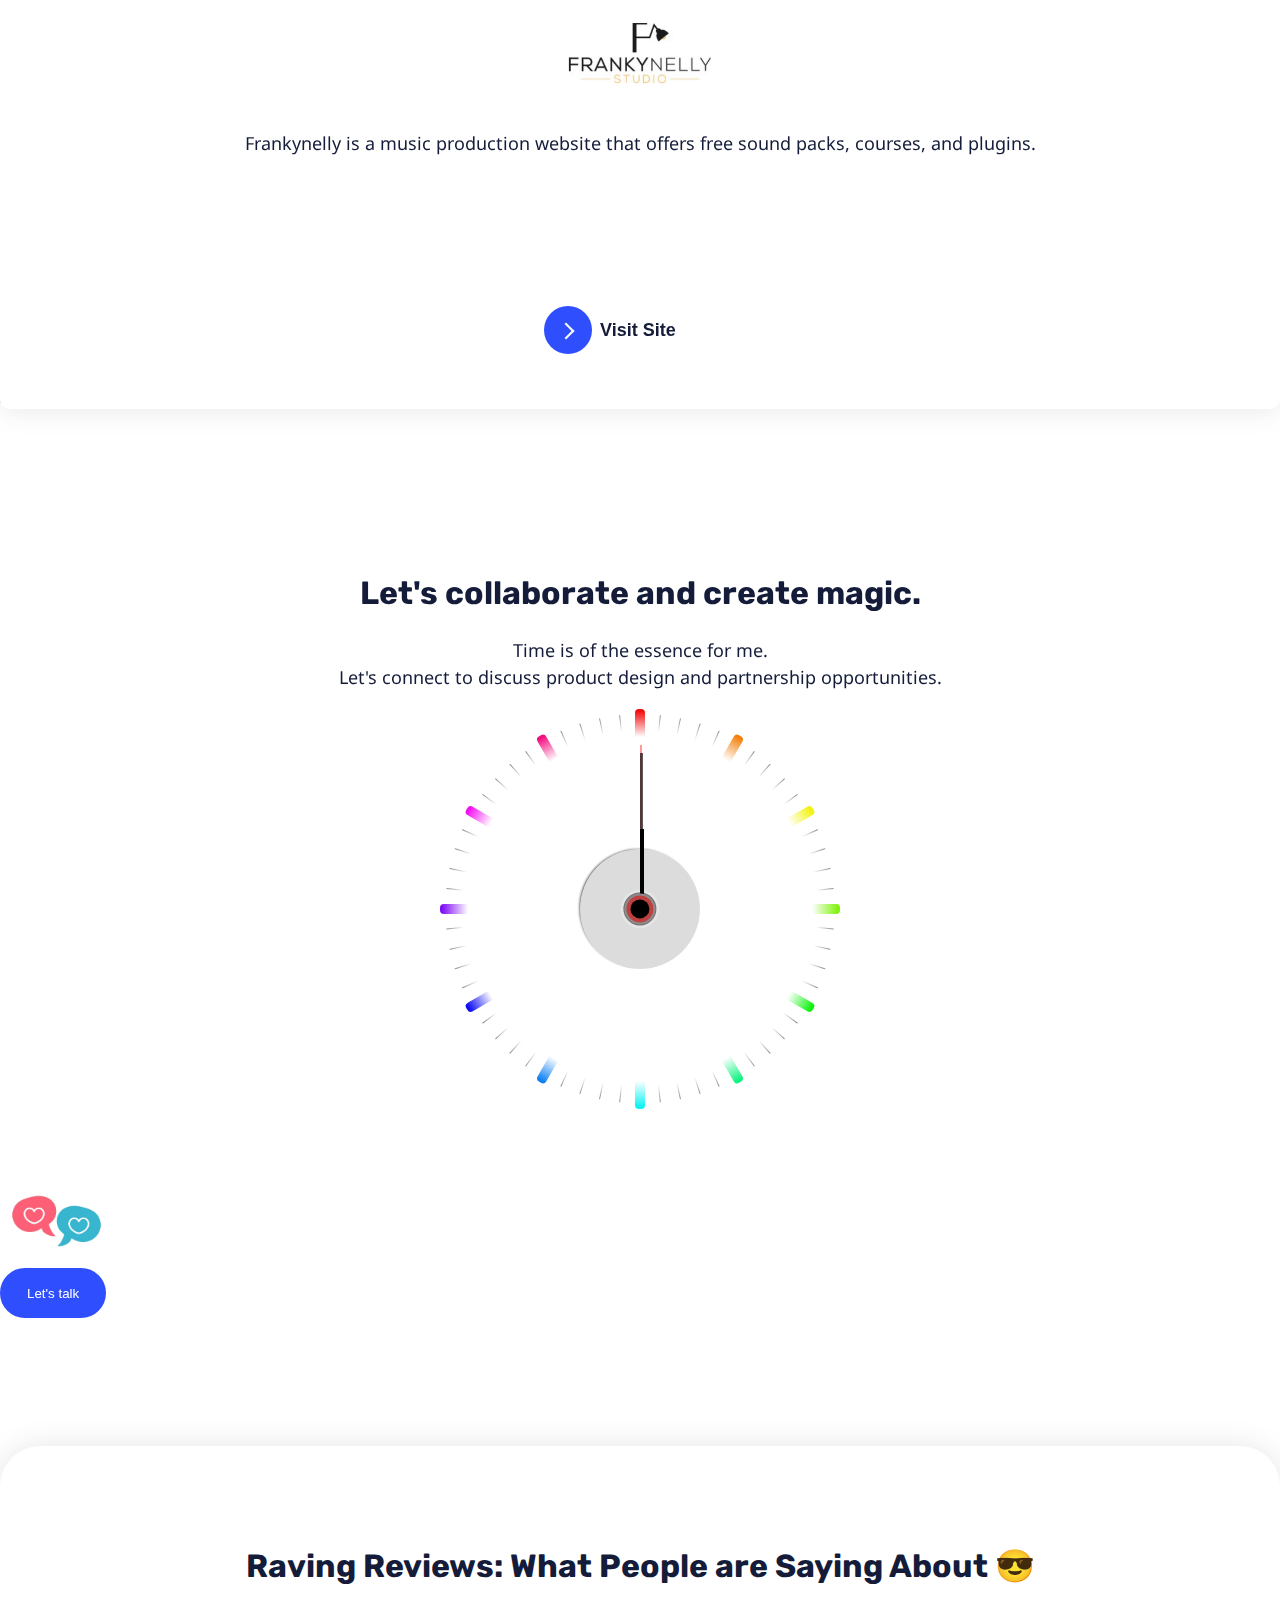
==== commit b09db460: "feat: adding projects" ====
--- a/index.html
+++ b/index.html
@@ -15,8 +15,7 @@
     content="Hey what's up? This is Lal Bahadur BC. Full stack Developer from nepal. I'm known for a few things. Fullstack development and adding a bit of magic to my works. Join me on a behind-the-scenes coding journey." />
 
   <!-- link tags -->
-  <link rel="canonical" href="https://www.lalbahadurbc.com.np/">
-  </link>
+  <link rel="canonical" href="https://www.lalbahadurbc.com.np/" />
   <link rel="shortcut icon" type="image/png" href="./image/favicon/favicon.png" />
   <link rel="apple-touch-icon" sizes="180x180" href="./image/favicon/apple-touch-icon.png" />
   <link rel="icon" type="image/png" sizes="32x32" href="./image/favicon/favicon-32x32.png" />
@@ -215,7 +214,7 @@
             <img src="./image/or-horizontal-logo.svg" alt="brand-logo" />
           </a>
           <div class="top-action-buttons">
-            <a href="./image/lalbahadurbudha-merstack.pdf" class="button button-outline button--indigo" target="_blank"
+            <a href="./image/cv.pdf" class="button button-outline button--indigo" target="_blank"
               title="Download Resume">
               <i class="fa-solid fa-download"></i>
             </a>
@@ -254,14 +253,13 @@
       </section> -->
       <section class="mob-overlapping-section">
         <div class="position-relative">
-          <img class="img-fluid"
-            src="https://img.freepik.com/free-vector/web-development-programmer-engineering-coding-website-augmented-reality-interface-screens-developer-project-engineer-programming-software-application-design-cartoon-illustration_107791-3863.jpg?w=1380&t=st=1689021130~exp=1689021730~hmac=2b509c12aa290fff68e13de1e104795bc33aad06d3ba66f0e56e631475cb6696"
-            alt="">
+          <img class="img-fluid" src="./image/mob-banner.avif" alt="banner-image">
           <div class="zoom-in-animation">
             <button type="button" class="profile__view" data-bs-toggle="offcanvas" data-bs-target="#mob-profile__popup"
               aria-label="Open Modal">
-              <i class="fa-solid fa-plus"></i>
+              <i class="fa-solid fa-plus text--indigo"></i>
             </button>
+
           </div>
         </div>
       </section>
@@ -269,7 +267,7 @@
         <div class="container">
           <div class="text-center mb-4">
             <h2 class="title text--black">
-              Designer, Frontend & MERN Stack Developer
+              Full-Stack Frontend & Mobile Developer
             </h2>
             <p class="description text--black mb-0">
               Creating beautiful and simple designs through coding is my
@@ -1088,8 +1086,8 @@
               </button>
             </li>
             <li>
-              <a href="./image/lalbahadurbudha-merstack.pdf" class="button-solid button--indigo button--rounded"
-                target="_blank" title="" data-bs-toggle="tooltip" data-bs-placement="bottom">
+              <a href="./image/cv.pdf" class="button-solid button--indigo button--rounded" target="_blank" title=""
+                data-bs-toggle="tooltip" data-bs-placement="bottom">
                 <span class="me-2">Download Resume</span>
                 <i class="fa-solid fa-download"></i></a>
             </li>
@@ -1101,15 +1099,14 @@
       <section class="banner-section">
         <div class="container">
           <h1 class="banner__title">
-            Designer, Frontend & MERN Stack Developer
+            Full-Stack Frontend & Mobile Developer
           </h1>
           <p class="banner__description">
             Creating beautiful and simple designs through coding is my
             passion.
           </p>
           <div class="banner-profile__image mb-0">
-            <img src="https://i.pinimg.com/originals/b2/32/55/b2325557a903fdf56b50da4656da9221.gif"
-              alt="profile-image" />
+            <img src="./image/banner-gif.gif" alt="profile-image" />
           </div>
 
 
@@ -1208,22 +1205,20 @@
                   <div class="skill-icon__image">
                     <img src="./image/skills/graphics_11zon.webp" alt="skill" />
                   </div>
-                  <h3 class="subtitle fw-bold text--black">Graphics Designer</h3>
+                  <h3 class="subtitle fw-bold text--black">UI/UX & Product Designer</h3>
                   <p class="description text--black">
-                    Design to inspire, create to captivate, and communicate to
-                    connect with the audience
+                    Enhancing user engagement through intuitive design, accessibility, and cutting-edge UI/UX
+                    principles.
                   </p>
                 </div>
                 <div class="body">
-                  <p class="description text--indigo">
-                    Graphics Design Fluencies
+                  <p class="description text--indigo">Design & Prototyping</p>
+                  <p class="description text--dark">
+                    Wireframing, Prototyping, Interaction Design, User Research, Accessibility Design
                   </p>
-                  <p class="description text--dark">
-                    UX, UI, Web, Apps, Logos
-                  </p>
                 </div>
                 <div class="foot">
-                  <p class="decription text--indigo">Design Tools:</p>
+                  <p class="description text--indigo">Design Tools:</p>
                   <ul class="tools__list">
                     <li>
                       <p class="description text--black">Figma</p>
@@ -1232,7 +1227,7 @@
                       <p class="description text--black">Adobe Photoshop</p>
                     </li>
                     <li>
-                      <p class="description text--black">Font Awesome</p>
+                      <p class="description text--black">React Native Paper</p>
                     </li>
                     <li>
                       <p class="description text--black">Pen & Paper</p>
@@ -1241,7 +1236,7 @@
                       <p class="description text--black">Sketch</p>
                     </li>
                     <li>
-                      <p class="description text--black">Vector</p>
+                      <p class="description text--black">Font Awesome</p>
                     </li>
                   </ul>
                 </div>
@@ -1253,40 +1248,37 @@
                   <div class="skill-icon__image">
                     <img src="./image/skills/frontend_11zon.webp" alt="skill" />
                   </div>
-                  <h3 class="subtitle fw-bold text--black">Frontend Developer</h3>
+                  <h3 class="subtitle fw-bold text--black">Frontend & Mobile Developer</h3>
                   <p class="description text--black">
-                    User experience is key. Let's make it accessible,
-                    intuitive, and delightful.
+                    Crafting seamless digital experiences with a focus on fintech solutions, user-centric design.
                   </p>
                 </div>
                 <div class="body">
-                  <p class="description text--indigo">
-                    Frontend Language Stack
+                  <p class="description text--indigo">Technical Expertise</p>
+                  <p class="description text--dark">
+                    React, Next.js, React Native, Expo, Angular, JavaScript, TypeScript, HTML, CSS, SASS,
                   </p>
-                  <p class="description text--dark">
-                    HTML, Javascript, JQuery, CSS, Sass, React JS, Next JS
-                  </p>
                 </div>
                 <div class="foot">
-                  <p class="decription text--indigo">Design Tools:</p>
+                  <p class="description text--indigo">Development Tools:</p>
                   <ul class="tools__list">
                     <li>
-                      <p class="description text--black">Chrome Devtools</p>
+                      <p class="description text--black">VS Code</p>
                     </li>
                     <li>
-                      <p class="description text--black">Typescript</p>
-                    </li>
-                    <li>
-                      <p class="description text--black">Bootstrap</p>
-                    </li>
-                    <li>
-                      <p class="description text--black">VS Code</p>
+                      <p class="description text--black">Chrome DevTools</p>
                     </li>
                     <li>
                       <p class="description text--black">Vercel</p>
                     </li>
                     <li>
-                      <p class="description text--black">NPM</p>
+                      <p class="description text--black">NPM | YARN | PNPM</p>
+                    </li>
+                    <li>
+                      <p class="description text--black">Azure DevOps</p>
+                    </li>
+                    <li>
+                      <p class="description text--black">Docker</p>
                     </li>
                   </ul>
                 </div>
@@ -1300,33 +1292,24 @@
                   </div>
                   <h3 class="subtitle fw-bold text--black">Backend Developer</h3>
                   <p class="description text--black">
-                    Let's build a scalable, secure, and reliable system to
-                    power the application.
+                    Building secure, scalable, and high-performance backend systems for fintech and enterprise
+                    applications.
                   </p>
                 </div>
                 <div class="body">
-                  <p class="description text--indigo">
-                    Backend Language Stack
+                  <p class="description text--indigo">Backend Stack</p>
+                  <p class="description text--dark">
+                    Node.js, Express.js, Prisma, Mongoose, MongoDB, MySQL, GraphQL, RESTful APIs, Axios, SWR
                   </p>
-                  <p class="description text--dark">
-                    Node, Express, Mongoose, Mongo, GraphQL
-                  </p>
                 </div>
                 <div class="foot">
-                  <p class="decription text--indigo">Design Tools:</p>
+                  <p class="description text--indigo">Development Tools:</p>
                   <ul class="tools__list">
                     <li>
-                      <p class="description text--black">VS Code</p>
-                    </li>
-
-                    <li>
-                      <p class="description text--black">Terminal</p>
+                      <p class="description text--black">Postman</p>
                     </li>
                     <li>
                       <p class="description text--black">Apollo Server</p>
-                    </li>
-                    <li>
-                      <p class="description text--black">Postman</p>
                     </li>
                     <li>
                       <p class="description text--black">Atlas Database</p>
@@ -1334,10 +1317,17 @@
                     <li>
                       <p class="description text--black">Compass</p>
                     </li>
+                    <li>
+                      <p class="description text--black">GitHub | GitLab</p>
+                    </li>
+                    <li>
+                      <p class="description text--black">Terminal</p>
+                    </li>
                   </ul>
                 </div>
               </div>
             </div>
+
           </div>
         </div>
       </section>
@@ -1361,29 +1351,25 @@
                 <div class="row align-items-center">
                   <div class="col-7">
                     <div class="project__thumbnail">
-                      <img src="./image/projects/broadbiography.svg" alt="recent-project" />
-                      <!-- <button
-                          class="button-outline button--white button--rounded"
-                          aria-label="Visit Website"
-                        >
-                          <span class="me-2">Visit Website</span>
-                          <i class="fa-solid fa-globe"></i>
-                        </button> -->
+                      <img src="./image/projects/fewaMerchant_web.webp" alt="fewaMerchant" />
                     </div>
                   </div>
                   <div class="col-5">
                     <div class="text-end">
-                      <h3 class="title text--indigo">Broad Biography</h3>
+                      <h3 class="title text--indigo">fewaMerchant</h3>
                       <div class="project-description">
                         <p class="decription text--black mb-0">
-                          Broad Biography is a website featuring concise and
-                          informative articles about notable individuals from
-                          various fields, offering insights into their lives,
-                          careers, and achievements.
+                          fewaMerchant is a merchant portal for managing payments, settlements, transactions, and user
+                          accounts. Key features
+                          include real-time transaction tracking, payment method breakdowns, settlement stats,
+                          customizable reports, user
+                          management, and account settings, aimed at enhancing efficiency for merchants, administrators,
+                          and outlet users.
                         </p>
                       </div>
                       <p class="description text--black">
-                        #VSCode, #Figma, #HTML, #CSS, #JQuery, #Slick
+                        #Angular19 #MerchantPortal #PaymentManagement #TransactionTracking #AngularDevelopment
+                        #UserManagement
                       </p>
                     </div>
                   </div>
@@ -1395,44 +1381,47 @@
                 <div class="row align-items-center">
                   <div class="col-5">
                     <div class="text-y">
-                      <h3 class="title text--indigo">Bedding Theme</h3>
+                      <h3 class="title text--indigo">fewaWallet</h3>
                       <div class="project-description">
                         <p class="decription text--black mb-0">
-                          This theme about Bedding sells high-quality bedding
-                          products, including duvet covers, pillowcases,
-                          fitted sheets, and flat sheets.
+                          fewaWallet is a digital payment app for seamless transactions and financial management. Key
+                          features include real-time
+                          balance tracking, QR code payments, transaction history, peer-to-peer transfers, bill
+                          payments, and customizable
+                          settings. Aimed at enhancing user convenience, it simplifies mobile payments for individuals
+                          and businesses alike.
+
                         </p>
                       </div>
                       <p class="description text--black">
-                        #VSCode, #Figma, #HTML, #CSS, #JQuery, #Slick
+                        #DigitalPayments #MobileWallet #Fintech #SeamlessTransactions #QRPayments #PeerToPeer
                       </p>
                     </div>
                   </div>
                   <div class="col-7">
                     <div class="project__thumbnail">
-                      <img src="./image/projects/rinoland.svg" alt="recent-project" />
+                      <img src="./image/projects/fewaWallet.webp" alt="fewaWallet" />
                       <!-- <button
                           type="button"
                           class="button-outline button--white button--rounded"
                           target="_blank"
                           aria-label="Visit Website"
                         >
-                          <span class="me-2">Visit Website</span>
-                          <i class="fa-solid fa-globe"></i>
-                        </button> -->
+                        <span class="me-2">Visit Website</span> -->
+                      </button>
                     </div>
                   </div>
                 </div>
               </div>
             </li>
           </ul>
-          <div class="d-flex justify-content-center pt-5">
+          <!-- <div class="d-flex justify-content-center pt-5">
             <a href="https://github.com/stu9437l" class="button-solid button--indigo button--rounded" target="_blank"
               title="See more on github" data-bs-toggle="tooltip" data-bs-placement="bottom">
               <span class="me-2">See more on github</span>
               <i class="fa-brands fa-github"></i>
             </a>
-          </div>
+          </div> -->
         </div>
       </section>
 
@@ -1458,7 +1447,87 @@
       </section>
       <section class="startup-project-section">
         <div class="container">
-          <div class="row">
+          <div class="row justify-content-center">
+            <div class="col-md-4 mb-5">
+              <div class="startup-project__card">
+                <div class="project__logo">
+                  <img src="./image/projects/fewaPos.webp" alt="fewaPOS" />
+                </div>
+                <p class="description text--black">
+                  An Angular-based POS system with real-time inventory control, sales tracking, and stock
+                  management.
+                </p>
+              </div>
+            </div>
+            <div class="col-md-4 mb-5">
+              <div class="startup-project__card">
+                <div class="project__logo">
+                  <img src="./image/projects/fewainsta.webp" alt="fewaInsta" />
+                </div>
+                <p class="description text--black">
+                  Developed a bank's instant card management system for card issuance, tracking, and acknowledgment.
+                </p>
+
+              </div>
+            </div>
+            <div class="col-md-4 mb-5">
+              <div class="startup-project__card">
+                <div class="project__logo">
+                  <img src="./image/projects/fewaMerchant.webp" alt="fewaMerchant" />
+                </div>
+                <p class="description text--black">
+                  A cross-platform app optimizing transactions, settlements, and support for merchants.
+                </p>
+
+              </div>
+            </div>
+            <div class="col-md-4 mb-5">
+              <div class="startup-project__card">
+                <div class="project__logo">
+                  <img src="./image/projects/fewaMMS.webp" alt="fewaMMS" />
+                </div>
+                <p class="description text--black">
+                  A streamlining merchant registration, program management, and monitoring for enhanced efficiency.
+                </p>
+
+              </div>
+            </div>
+            <div class="col-md-4 mb-5">
+              <div class="startup-project__card">
+                <div class="project__logo">
+                  <img src="./image/projects/fewaPay.webp" alt="fewaPay" />
+                </div>
+                <p class="description text--black">
+                  App with custom API, featuring QR reconciliation, receipt printing, real-time tracking, and native
+                  integration.
+                </p>
+
+              </div>
+            </div>
+            <div class="col-md-4 mb-5">
+              <div class="startup-project__card">
+                <div class="project__logo">
+                  <img src="./image/projects/fewaSupport.webp" alt="fewaSupport" />
+                </div>
+                <p class="description text--black">
+                  A business app featuring real-time terminal updates, advanced POS, scalable architecture, and
+                  inventory management.
+                </p>
+
+              </div>
+            </div>
+            <div class="col-md-4 mb-5">
+              <div class="startup-project__card">
+                <div class="project__logo">
+                  <img src="./image/projects/fewaCard.webp" alt="fewaCard" />
+                </div>
+                <p class="description text--black">
+                  A full-stack Visa card printing solution for integrating account verification, SMS security, and
+                  customization.
+                </p>
+
+              </div>
+            </div>
             <div class="col-md-4 mb-5">
               <div class="startup-project__card">
                 <div class="project__logo">
@@ -1469,10 +1538,54 @@
                   in-game currency to user's account shortly after payment.
                 </p>
                 <div class="d-flex justify-content-center pb-4">
-                  <a href="https://failure.gg/" class="button-outline button--indigo button--rounded" target="_blank"
-                    title="Visit Website">
-                    <span class="me-2">Visit Website</span>
-                    <i class="fa-solid fa-globe"></i>
+                  <a href="https://failure.gg/" class="card-button">
+                    <button class="visit-more">
+                      <span class="circle" aria-hidden="true">
+                        <span class="icon arrow"></span>
+                      </span>
+                      <span class="button-text">Visit Site</span>
+                    </button>
+                  </a>
+                </div>
+              </div>
+            </div>
+            <div class="col-md-4 mb-5">
+              <div class="startup-project__card">
+                <div class="project__logo">
+                  <img src="./image/projects/broadbiography.webp" alt="BroadBioGraphy" />
+                </div>
+                <p class="description text--black">
+                  A website featuring concise and informative articles about notable individuals from various fields.
+                </p>
+                <div class="d-flex justify-content-center pb-4">
+                <a href="https://failure.gg/" class="card-button">
+                  <button class="visit-more">
+                    <span class="circle" aria-hidden="true">
+                      <span class="icon arrow"></span>
+                    </span>
+                    <span class="button-text">Visit Site</span>
+                  </button>
+                </a>
+                </div>
+              </div>
+            </div>
+            <div class="col-md-4 mb-5">
+              <div class="startup-project__card">
+                <div class="project__logo">
+                  <img src="./image/projects/rhinoland.webp" alt="Rhinoland" />
+                </div>
+                <p class="description text--black">
+                  A Bedding sells high-quality bedding products, including duvet covers and
+                  flat sheets.
+                </p>
+                <div class="d-flex justify-content-center pb-4">
+                  <a href="https://failure.gg/" class="card-button">
+                    <button class="visit-more">
+                      <span class="circle" aria-hidden="true">
+                        <span class="icon arrow"></span>
+                      </span>
+                      <span class="button-text">Visit Site</span>
+                    </button>
                   </a>
                 </div>
               </div>
@@ -1487,10 +1600,13 @@
                   individuals and businesses to improve their online presence.
                 </p>
                 <div class="d-flex justify-content-center pb-4">
-                  <a href="https://sociospotech.com/" class="button-outline button--indigo button--rounded"
-                    target="_blank" title="Visit Website">
-                    <span class="me-2">Visit Website</span>
-                    <i class="fa-solid fa-globe"></i>
+                  <a href="https://failure.gg/" class="card-button">
+                    <button class="visit-more">
+                      <span class="circle" aria-hidden="true">
+                        <span class="icon arrow"></span>
+                      </span>
+                      <span class="button-text">Visit Site</span>
+                    </button>
                   </a>
                 </div>
               </div>
@@ -1505,11 +1621,14 @@
                   website and mobile app.
                 </p>
                 <div class="d-flex justify-content-center pb-4">
-                  <a href="https://bewithyew.com/" class="button-outline button--indigo button--rounded" target="_blank"
-                    title="Visit Website">
-                    <span class="me-2">Visit Website</span>
-                    <i class="fa-solid fa-globe"></i>
-                  </a>
+                <a href="https://failure.gg/" class="card-button">
+                  <button class="visit-more">
+                    <span class="circle" aria-hidden="true">
+                      <span class="icon arrow"></span>
+                    </span>
+                    <span class="button-text">Visit Site</span>
+                  </button>
+                </a>
                 </div>
               </div>
             </div>
@@ -1523,10 +1642,13 @@
                   Kathmandu, Nepal since 2008 with expert instructors.
                 </p>
                 <div class="d-flex justify-content-center pb-4">
-                  <a href="https://broadwayinfosys.com/" class="button-outline button--indigo button--rounded"
-                    target="_blank" title="Visit Website">
-                    <span class="me-2">Visit Website</span>
-                    <i class="fa-solid fa-globe"></i>
+                  <a href="https://failure.gg/" class="card-button">
+                    <button class="visit-more">
+                      <span class="circle" aria-hidden="true">
+                        <span class="icon arrow"></span>
+                      </span>
+                      <span class="button-text">Visit Site</span>
+                    </button>
                   </a>
                 </div>
               </div>
@@ -1542,10 +1664,13 @@
                   sheets for 25+ years.
                 </p>
                 <div class="d-flex justify-content-center pb-4">
-                  <a href="https://creahomebedding.myshopify.com/" class="button-outline button--indigo button--rounded"
-                    target="_blank" title="Visit Website">
-                    <span class="me-2">Visit Website</span>
-                    <i class="fa-solid fa-globe"></i>
+                  <a href="https://failure.gg/" class="card-button">
+                    <button class="visit-more">
+                      <span class="circle" aria-hidden="true">
+                        <span class="icon arrow"></span>
+                      </span>
+                      <span class="button-text">Visit Site</span>
+                    </button>
                   </a>
                 </div>
               </div>
@@ -1561,11 +1686,14 @@
                   cushions.
                 </p>
                 <div class="d-flex justify-content-center pb-4">
-                  <a href="https://dharmaastore.com/" class="button-outline button--indigo button--rounded"
-                    target="_blank" title="Visit Website">
-                    <span class="me-2">Visit Website</span>
-                    <i class="fa-solid fa-globe"></i>
-                  </a>
+                <a href="https://failure.gg/" class="card-button">
+                  <button class="visit-more">
+                    <span class="circle" aria-hidden="true">
+                      <span class="icon arrow"></span>
+                    </span>
+                    <span class="button-text">Visit Site</span>
+                  </button>
+                </a>
                 </div>
               </div>
             </div>
@@ -1579,10 +1707,13 @@
                   other nail care products for home manicures.
                 </p>
                 <div class="d-flex justify-content-center pb-4">
-                  <a href="https://ingoodcompanynails.myshopify.com/"
-                    class="button-outline button--indigo button--rounded" target="_blank" title="Visit Website">
-                    <span class="me-2">Visit Website</span>
-                    <i class="fa-solid fa-globe"></i>
+                  <a href="https://failure.gg/" class="card-button">
+                    <button class="visit-more">
+                      <span class="circle" aria-hidden="true">
+                        <span class="icon arrow"></span>
+                      </span>
+                      <span class="button-text">Visit Site</span>
+                    </button>
                   </a>
                 </div>
               </div>
@@ -1597,11 +1728,14 @@
                   find your perfect fit today!
                 </p>
                 <div class="d-flex justify-content-center pb-4">
-                  <a href="https://sleepandme.co.uk/" class="button-outline button--indigo button--rounded"
-                    target="_blank" title="Visit Website">
-                    <span class="me-2">Visit Website</span>
-                    <i class="fa-solid fa-globe"></i>
-                  </a>
+                <a href="https://failure.gg/" class="card-button">
+                  <button class="visit-more">
+                    <span class="circle" aria-hidden="true">
+                      <span class="icon arrow"></span>
+                    </span>
+                    <span class="button-text">Visit Site</span>
+                  </button>
+                </a>
                 </div>
               </div>
             </div>
@@ -1615,10 +1749,13 @@
                   sound packs, courses, and plugins.
                 </p>
                 <div class="d-flex justify-content-center pb-4">
-                  <a href="https://frankynelly.com" class="button-outline button--indigo button--rounded"
-                    target="_blank" title="Visit Website">
-                    <span class="me-2">Visit Website</span>
-                    <i class="fa-solid fa-globe"></i>
+                  <a href="https://failure.gg/" class="card-button">
+                    <button class="visit-more">
+                      <span class="circle" aria-hidden="true">
+                        <span class="icon arrow"></span>
+                      </span>
+                      <span class="button-text">Visit Site</span>
+                    </button>
                   </a>
                 </div>
               </div>
@@ -1740,17 +1877,17 @@
               <ul class="testimony-user__image-list">
                 <li>
                   <div class="testimony-user__image" data-target="first__person">
-                    <img src="./image/reviews/review_char-1_1_11zon.webp" alt="review-character" />
+                    <img src="./image/reviews/madhav-pandey.webp" alt="review-character" />
                   </div>
                 </li>
                 <li>
                   <div class="testimony-user__image active" data-target="second__person">
-                    <img src="./image/reviews/review_char-2_2_11zon.webp" alt="review-character" />
+                    <img src="./image/reviews/madhan-adhikari.webp" alt="review-character" />
                   </div>
                 </li>
                 <li>
                   <div class="testimony-user__image" data-target="third__person">
-                    <img src="./image/reviews/review_char-3_3_11zon.webp" alt="review-character" />
+                    <img src="./image/reviews/suyash-chand.webp" alt="review-character" />
                   </div>
                 </li>
               </ul>
@@ -1758,49 +1895,47 @@
                 <li class="testimony-content__item" id="first__person">
                   <div>
                     <p class="description-lg text--black mb-5">
-                      <i class="fa-solid fa-quote-left me-1"></i> The
-                      designer's keen eye for detail and exceptional talent
-                      delivered a beautiful and functional design that
-                      perfectly captured our vision. Highly recommend for an
-                      outstanding design experience!
+                      <i class="fa-solid fa-quote-left me-1"></i> A highly skilled developer with expertise in scalable systems, modern technologies, and performance optimization,
+                      enhancing our technical capabilities with impactful features and secure integrations.
                       <i class="fa-solid fa-quote-right ms-1"></i>
                     </p>
                     <p class="subtitle text--bold text--black mb-2">
-                      Rajesh Chaudhary
+                      Madhav Pandey
                     </p>
-                    <p class="description text--black">Devops Engineer</p>
+                    <p class="description text--black"><b>CTO</b>/Imark Pvt. Ltd.</p>
                   </div>
                 </li>
                 <li class="testimony-content__item show" id="second__person">
                   <div>
                     <p class="description-lg text--black mb-5">
-                      <i class="fa-solid fa-quote-left me-1"></i> With
-                      impressive ability to balance aesthetics and
-                      practicality, the designer perfectly captured our
-                      brand's identity with exceptional design skills. Highly
-                      recommended for delivering a flawless outcome!
+                      <i class="fa-solid fa-quote-left me-1"></i>An innovative developer whose high-quality solutions have significantly improved operational efficiency and contributed
+                      to business growth through seamless integrations and optimized product experiences.
                       <i class="fa-solid fa-quote-right ms-1"></i>
                     </p>
                     <p class="subtitle text--bold text--black mb-2">
-                      Jivan Gautam
+                      Madhan Adhikari
                     </p>
-                    <p class="description text--black">Software Developer</p>
+                    <p class="description text--black">
+                      <b>CEO</b>/Neputertech Pvt. Ldt.
+                    </p>
+                    </p>
                   </div>
                 </li>
                 <li class="testimony-content__item" id="third__person">
                   <div>
                     <p class="description-lg text--black mb-5">
-                      <i class="fa-solid fa-quote-left me-1"></i> We were
-                      blown away by the designer's stunning work that
-                      surpassed our expectations. Highly recommend for their
-                      exceptional professionalism and creativity in design. A
-                      truly outstanding experience!
+                      <i class="fa-solid fa-quote-left me-1"></i> An exceptional developer focused on business impact, optimizing payment systems and merchant platforms, driving
+                      operational efficiency and delivering user-friendly solutions that support company growth.
                       <i class="fa-solid fa-quote-right ms-1"></i>
                     </p>
                     <p class="subtitle text--bold text--black mb-2">
-                      Monika Dangol
+                      Suyash Chand
                     </p>
-                    <p class="description text--black">UI Designer</p>
+                    <p class="description text--black">
+                      <b>COO</b>/Imark Pvt. Ltd.
+                    </p>
+
+                    </p>
                   </div>
                 </li>
               </ul>
@@ -1878,7 +2013,7 @@
               </a>
             </li>
           </ul>
-          <p class="copyright-text">@2023 Design By Me ❤️</p>
+          <p class="copyright-text">&copy; <span id="fullYear"></span> Design By Me ❤️</p>
         </div>
       </div>
     </footer>
@@ -1917,7 +2052,9 @@
   <script src="./script/script.js"></script>
 
   <script>
-      // animated clock
+    document.getElementById("fullYear").textContent = new Date().getFullYear()
+
+    // animated clock
   </script>
 </body>
 
--- a/style/main.css
+++ b/style/main.css
@@ -10,8 +10,8 @@
   line-height: 1.5;
   font-weight: 400;
   color: #141c3a;
-  margin: 0;
-  padding: 0;
+  margin: 0 !important;
+  padding: 0 !important;
   box-sizing: border-box;
   position: relative;
 }
@@ -74,6 +74,26 @@
   text-align: center;
 }
 
+.button.button--indigo {
+  background-color: white;
+  height: 68px;
+  width: 68px;
+  border-radius: 68px;
+  display: flex;
+  align-items: center;
+  justify-content: center;
+  color: #2f4fff;
+  font-size: 24px;
+  transform: rotate(0deg) scale(1);
+  transition: transform 0.3s ease-in-out, background-color 0.3s, color 0.3s, scale 0.3s ease-in-out;
+  border: 2px solid #d7ddfe;
+}
+.button.button--indigo:hover {
+  background-color: #2f4fff;
+  color: white;
+  border: 2px solid #2f4fff;
+  transform: rotate(60deg) scale(1.2);
+}
 .button-outline {
   height: 50px;
   padding: 0 30px;
@@ -82,9 +102,16 @@
   justify-content: center;
   background-color: transparent;
   font-weight: 600;
+  /* &.button--light {
+    border: 2px solid #d7ddfe;
+    height: 60px;
+    width: 60px;
+    border-radius: 60px;
+    padding: 0;
+  } */
 }
 .button-outline.button--indigo {
-  color: #2f4fff;
+  color: #fff;
   border: 2px solid #2f4fff;
 }
 .button-outline.button--indigo:hover {
@@ -620,13 +647,17 @@
 }
 @keyframes zoom-in {
   0% {
-    transform: scale(1.2);
+    height: 54px;
+    width: 54px;
   }
   50% {
-    transform: scale(1.4);
+    height: 70px;
+    width: 70px;
+    opacity: 0.5;
   }
   100% {
-    transform: scale(1.2);
+    height: 54px;
+    width: 54px;
   }
 }
 @keyframes lineH {
@@ -813,8 +844,10 @@
 .recent-work-section .recent-work__list > li .recent-work__item .project__thumbnail img {
   width: 100%;
   height: auto;
-  object-fit: cover;
-  object-position: center;
+  -o-object-fit: cover;
+     object-fit: cover;
+  -o-object-position: center;
+     object-position: center;
 }
 .recent-work-section .recent-work__list > li .recent-work__item .tools__list {
   display: flex;
@@ -868,6 +901,7 @@
 .startup-project__card:hover::before {
   left: 0;
   top: 0;
+  transform: scale(1.01);
 }
 .startup-project__card::before {
   content: "";
@@ -887,6 +921,7 @@
 }
 .startup-project__card .project__logo img {
   height: 60px;
+  max-width: 100%;
 }
 .startup-project__card .description {
   height: 136px;
@@ -922,7 +957,8 @@
 .testimonial-section .testimony-user__image-list .testimony-user__image.active {
   transform: scale(1.5);
   padding: 1px;
-  border: 2px dashed #2f4fff;
+  box-shadow: 0 0 30px 0 rgba(0, 0, 0, 0.1);
+  border: 2px solid #2f4fff;
 }
 .testimonial-section .testimony-user__image-list .testimony-user__image.active::after {
   content: "\f10e";
@@ -945,8 +981,10 @@
   width: 100%;
   height: 100%;
   border-radius: 50%;
-  object-fit: cover;
-  object-position: center;
+  -o-object-fit: cover;
+     object-fit: cover;
+  -o-object-position: center;
+     object-position: center;
 }
 .testimonial-section .testimony-content__list .testimony-content__item {
   text-align: center;
@@ -1121,6 +1159,79 @@
   border-right-color: #2f4fff;
 }
 
+.card-button {
+  text-decoration: none;
+}
+
+button.visit-more {
+  position: relative;
+  display: inline-flex;
+  align-items: center;
+  cursor: pointer;
+  border: none;
+  background: transparent;
+  font-size: inherit;
+  padding: 0;
+  width: 12rem;
+  height: 3rem;
+  overflow: hidden;
+}
+
+button.visit-more .circle {
+  position: relative;
+  display: flex;
+  align-items: center;
+  /* justify-content: center; */
+  width: 3rem;
+  height: 3rem;
+  background: #2f4fff; /* Black */
+  border-radius: 50%;
+  transition: width 0.45s cubic-bezier(0.65, 0, 0.076, 1), border-radius 0.45s cubic-bezier(0.65, 0, 0.076, 1);
+}
+
+button.visit-more .icon.arrow {
+  position: absolute;
+  width: 1.125rem;
+  height: 0.125rem;
+  background: none;
+  transition: transform 0.45s cubic-bezier(0.65, 0, 0.076, 1);
+}
+
+button.visit-more .icon.arrow::before {
+  content: "";
+  position: absolute;
+  top: -0.25rem;
+  right: -0.625rem;
+  width: 0.625rem;
+  height: 0.625rem;
+  border-top: 0.125rem solid #fff; /* White */
+  border-right: 0.125rem solid #fff; /* White */
+  transform: rotate(45deg);
+}
+
+button.visit-more .button-text {
+  position: absolute;
+  left: 3.5rem;
+  color: #141c3a; /* Black */
+  font-weight: 600;
+  /* text-transform: uppercase; */
+  transition: color 0.45s cubic-bezier(0.65, 0, 0.076, 1);
+}
+
+button.visit-more:hover .circle {
+  width: 100%;
+  border-radius: 1.625rem;
+}
+
+button.visit-more:hover .icon.arrow {
+  background: #fff;
+  transform: translateX(10px);
+}
+
+button.visit-more:hover .button-text {
+  color: #fff; /* White */
+}
+
 .mobile-visible {
   display: none;
 }
@@ -1214,7 +1325,8 @@
   .mob-profile__popup .profile__image img {
     width: 100%;
     height: 100%;
-    object-fit: cover;
+    -o-object-fit: cover;
+       object-fit: cover;
   }
   .mob-profile__popup .mob-contact-body {
     padding: 40px 10px;
@@ -1322,20 +1434,20 @@
   .mobile-visible .zoom-in-animation::after {
     content: "";
     position: absolute;
-    top: 42%;
-    left: 45%;
-    width: 40px;
-    height: 40px;
+    top: 50%;
+    left: 50%;
+    width: 58px;
+    height: 58px;
     border-radius: 50%;
-    background-color: rgba(47, 79, 255, 0.3);
-    transform: scale(1.2) translate(-50%, -50%);
-    animation: 2s ease-in-out 0s infinite normal none running zoom-in;
+    background-color: rgba(47, 79, 255, 0.43);
+    transform: translate(-50%, -50%);
+    animation: 1.5s ease-in-out 0s infinite normal none running zoom-in;
     z-index: 1;
   }
   .mobile-visible .zoom-in-animation .profile__view {
     position: absolute;
-    height: 40px;
-    width: 40px;
+    height: 45px;
+    width: 45px;
     background-color: white;
     box-shadow: 0 0 30px 0 rgba(0, 0, 0, 0.1);
     border-radius: 50%;
@@ -1349,8 +1461,7 @@
     transform: translate(-50%, -50%);
   }
   .mobile-visible .zoom-in-animation .profile__view i {
-    color: #141c3a;
-    font-size: 16px;
+    font-size: 18px;
   }
   .mobile-visible .mob-skill {
     padding: 40px 0;
@@ -1385,8 +1496,8 @@
     display: none;
     height: 100%;
     flex-shrink: 0;
-    width: 85%;
-    margin: 0 8px;
+    width: 90%;
+    margin: 0;
     border: 1px solid rgba(0, 0, 0, 0.1);
     padding: 20px;
     background-color: #fff;
@@ -1402,7 +1513,7 @@
     position: absolute;
     height: 100%;
     width: 100%;
-    left: calc(100% + 15px);
+    left: calc(100% + 10px);
     top: 0;
     border: 1px solid rgba(0, 0, 0, 0.1);
     padding: 20px;
@@ -1414,7 +1525,7 @@
     position: absolute;
     height: 100%;
     width: 100%;
-    right: calc(100% + 15px);
+    right: calc(100% + 10px);
     top: 0;
     border: 1px solid rgba(0, 0, 0, 0.1);
     padding: 20px;
@@ -1491,7 +1602,8 @@
     height: 220px;
     width: 220px;
     border-radius: 20px 20px 20px 0px;
-    object-fit: cover;
+    -o-object-fit: cover;
+       object-fit: cover;
   }
   .mobile-visible .mob-startup-projects .startup-project__list .startup-project .project-detail {
     width: 220px;
@@ -1579,7 +1691,8 @@
   .mobile-visible .mob-testimonial .testimonial__card .testimony-profile .profile__image img {
     width: 100%;
     height: 100%;
-    object-fit: cover;
+    -o-object-fit: cover;
+       object-fit: cover;
   }
   .mobile-visible .favorite-quotes {
     padding: 40px 0;
